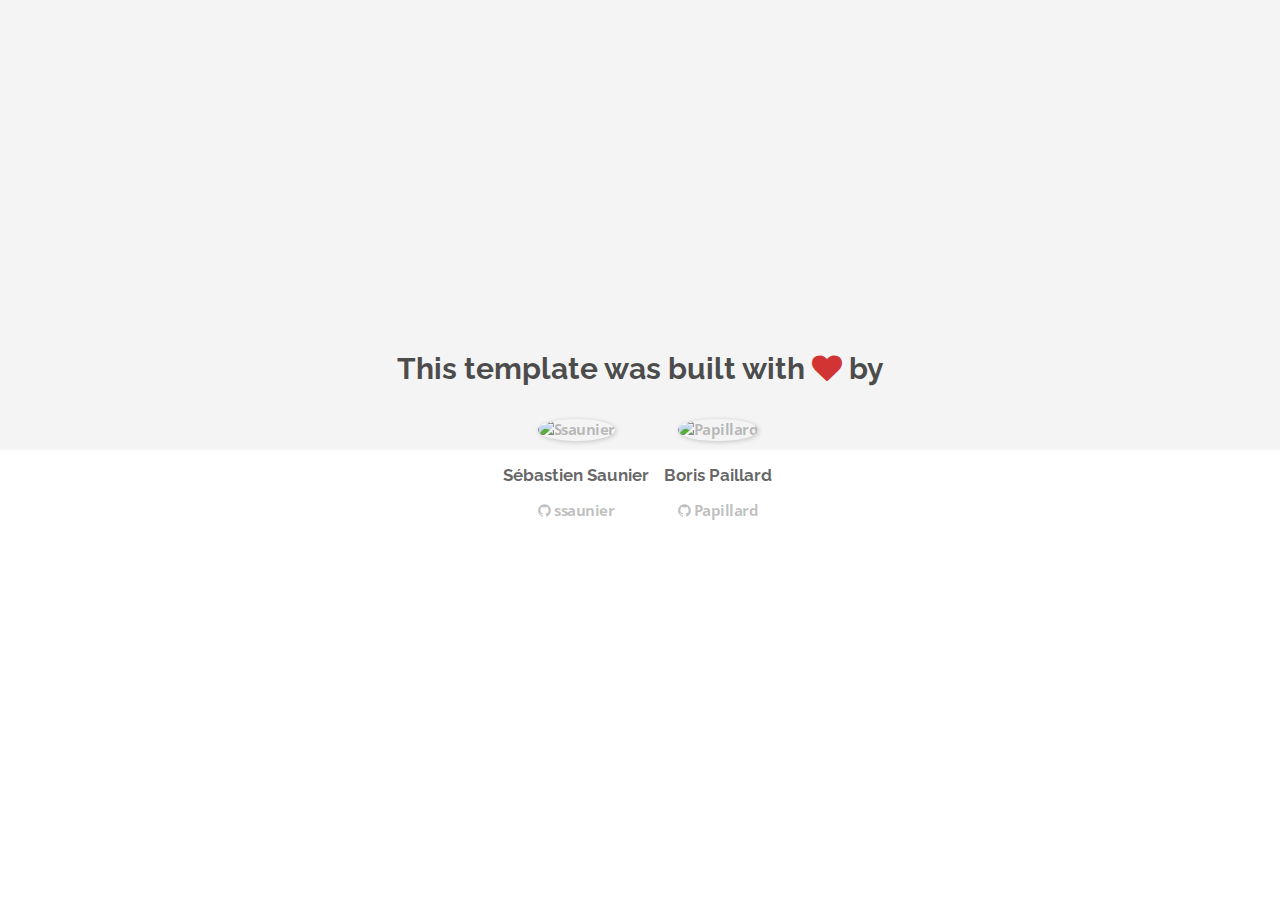
==== about.html @ a26a91eb "Automated commit at 2018-08-06 08:59:25 UTC by middleman-deploy 2.0.0-alpha" ====
<!doctype html>
<html>
  <head>
    <meta charset="utf-8">
    <meta http-equiv="x-ua-compatible" content="ie=edge">
    <meta name="viewport"
          content="width=device-width, initial-scale=1, shrink-to-fit=no">
    <!-- Use the title from a page's frontmatter if it has one -->
    <title>Le Wagon - Middleman - About</title>
    <link href="stylesheets/application-3c48b980.css" rel="stylesheet" />
    <script src="javascripts/application-93de88c9.js"></script>
    <link href="images/favicon-f15af148.png" rel="icon" type="image/png" />
  </head>
  <body>
    <div id="about">
  <div class="about-content">
    <h1>This template was built with <i class="fa fa-heart"></i> by</h1>
    <ul class="list-inline">
        <li>
<a href="https://kitt.lewagon.com/alumni/ssaunier" target="_blank">            <img src="https://kitt.lewagon.com/placeholder/users/ssaunier" class="img-circle" alt="Ssaunier" />
</a>          <h2>Sébastien Saunier</h2>
          <p>
<a href="https://github.com/ssaunier" target="_blank">              <i class="fa fa-github"></i> ssaunier
</a>          </p>
        </li>
        <li>
<a href="https://kitt.lewagon.com/alumni/Papillard" target="_blank">            <img src="https://kitt.lewagon.com/placeholder/users/Papillard" class="img-circle" alt="Papillard" />
</a>          <h2>Boris Paillard</h2>
          <p>
<a href="https://github.com/Papillard" target="_blank">              <i class="fa fa-github"></i> Papillard
</a>          </p>
        </li>
    </ul>
  </div>
</div>

  </body>
</html>
---- stylesheets/application-3c48b980.css ----
@import url("https://fonts.googleapis.com/css?family=Open+Sans:400,300,700|Raleway:400,100,300,700,500");/*!
 * Bootstrap v3.3.7 (http://getbootstrap.com)
 * Copyright 2011-2016 Twitter, Inc.
 * Licensed under MIT (https://github.com/twbs/bootstrap/blob/master/LICENSE)
 *//*! normalize.css v3.0.3 | MIT License | github.com/necolas/normalize.css */html{font-family:sans-serif;-ms-text-size-adjust:100%;-webkit-text-size-adjust:100%}body{margin:0}article,aside,details,figcaption,figure,footer,header,hgroup,main,menu,nav,section,summary{display:block}audio,canvas,progress,video{display:inline-block;vertical-align:baseline}audio:not([controls]){display:none;height:0}[hidden],template{display:none}a{background-color:transparent}a:active,a:hover{outline:0}abbr[title]{border-bottom:1px dotted}b,strong{font-weight:bold}dfn{font-style:italic}h1{font-size:2em;margin:0.67em 0}mark{background:#ff0;color:#000}small{font-size:80%}sub,sup{font-size:75%;line-height:0;position:relative;vertical-align:baseline}sup{top:-0.5em}sub{bottom:-0.25em}img{border:0}svg:not(:root){overflow:hidden}figure{margin:1em 40px}hr{-webkit-box-sizing:content-box;box-sizing:content-box;height:0}pre{overflow:auto}code,kbd,pre,samp{font-family:monospace, monospace;font-size:1em}button,input,optgroup,select,textarea{color:inherit;font:inherit;margin:0}button{overflow:visible}button,select{text-transform:none}button,html input[type="button"],input[type="reset"],input[type="submit"]{-webkit-appearance:button;cursor:pointer}button[disabled],html input[disabled]{cursor:default}button::-moz-focus-inner,input::-moz-focus-inner{border:0;padding:0}input{line-height:normal}input[type="checkbox"],input[type="radio"]{-webkit-box-sizing:border-box;box-sizing:border-box;padding:0}input[type="number"]::-webkit-inner-spin-button,input[type="number"]::-webkit-outer-spin-button{height:auto}input[type="search"]{-webkit-appearance:textfield;-webkit-box-sizing:content-box;box-sizing:content-box}input[type="search"]::-webkit-search-cancel-button,input[type="search"]::-webkit-search-decoration{-webkit-appearance:none}fieldset{border:1px solid #c0c0c0;margin:0 2px;padding:0.35em 0.625em 0.75em}legend{border:0;padding:0}textarea{overflow:auto}optgroup{font-weight:bold}table{border-collapse:collapse;border-spacing:0}td,th{padding:0}/*! Source: https://github.com/h5bp/html5-boilerplate/blob/master/src/css/main.css */@media print{*,*:before,*:after{background:transparent !important;color:#000 !important;-webkit-box-shadow:none !important;box-shadow:none !important;text-shadow:none !important}a,a:visited{text-decoration:underline}a[href]:after{content:" (" attr(href) ")"}abbr[title]:after{content:" (" attr(title) ")"}a[href^="#"]:after,a[href^="javascript:"]:after{content:""}pre,blockquote{border:1px solid #999;page-break-inside:avoid}thead{display:table-header-group}tr,img{page-break-inside:avoid}img{max-width:100% !important}p,h2,h3{orphans:3;widows:3}h2,h3{page-break-after:avoid}.navbar{display:none}.btn>.caret,.dropup>.btn>.caret{border-top-color:#000 !important}.label{border:1px solid #000}.table{border-collapse:collapse !important}.table td,.table th{background-color:#fff !important}.table-bordered th,.table-bordered td{border:1px solid #ddd !important}}@font-face{font-family:'Glyphicons Halflings';src:url("../assets/bootstrap/glyphicons-halflings-regular-86b6f62b.eot");src:url("../assets/bootstrap/glyphicons-halflings-regular-86b6f62b.eot?#iefix") format("embedded-opentype"),url("../assets/bootstrap/glyphicons-halflings-regular-ca35b697.woff2") format("woff2"),url("../assets/bootstrap/glyphicons-halflings-regular-278e49a8.woff") format("woff"),url("../assets/bootstrap/glyphicons-halflings-regular-44bc1850.ttf") format("truetype"),url("../assets/bootstrap/glyphicons-halflings-regular-de51a849.svg#glyphicons_halflingsregular") format("svg")}.glyphicon{position:relative;top:1px;display:inline-block;font-family:'Glyphicons Halflings';font-style:normal;font-weight:normal;line-height:1;-webkit-font-smoothing:antialiased;-moz-osx-font-smoothing:grayscale}.glyphicon-asterisk:before{content:"\002a"}.glyphicon-plus:before{content:"\002b"}.glyphicon-euro:before,.glyphicon-eur:before{content:"\20ac"}.glyphicon-minus:before{content:"\2212"}.glyphicon-cloud:before{content:"\2601"}.glyphicon-envelope:before{content:"\2709"}.glyphicon-pencil:before{content:"\270f"}.glyphicon-glass:before{content:"\e001"}.glyphicon-music:before{content:"\e002"}.glyphicon-search:before{content:"\e003"}.glyphicon-heart:before{content:"\e005"}.glyphicon-star:before{content:"\e006"}.glyphicon-star-empty:before{content:"\e007"}.glyphicon-user:before{content:"\e008"}.glyphicon-film:before{content:"\e009"}.glyphicon-th-large:before{content:"\e010"}.glyphicon-th:before{content:"\e011"}.glyphicon-th-list:before{content:"\e012"}.glyphicon-ok:before{content:"\e013"}.glyphicon-remove:before{content:"\e014"}.glyphicon-zoom-in:before{content:"\e015"}.glyphicon-zoom-out:before{content:"\e016"}.glyphicon-off:before{content:"\e017"}.glyphicon-signal:before{content:"\e018"}.glyphicon-cog:before{content:"\e019"}.glyphicon-trash:before{content:"\e020"}.glyphicon-home:before{content:"\e021"}.glyphicon-file:before{content:"\e022"}.glyphicon-time:before{content:"\e023"}.glyphicon-road:before{content:"\e024"}.glyphicon-download-alt:before{content:"\e025"}.glyphicon-download:before{content:"\e026"}.glyphicon-upload:before{content:"\e027"}.glyphicon-inbox:before{content:"\e028"}.glyphicon-play-circle:before{content:"\e029"}.glyphicon-repeat:before{content:"\e030"}.glyphicon-refresh:before{content:"\e031"}.glyphicon-list-alt:before{content:"\e032"}.glyphicon-lock:before{content:"\e033"}.glyphicon-flag:before{content:"\e034"}.glyphicon-headphones:before{content:"\e035"}.glyphicon-volume-off:before{content:"\e036"}.glyphicon-volume-down:before{content:"\e037"}.glyphicon-volume-up:before{content:"\e038"}.glyphicon-qrcode:before{content:"\e039"}.glyphicon-barcode:before{content:"\e040"}.glyphicon-tag:before{content:"\e041"}.glyphicon-tags:before{content:"\e042"}.glyphicon-book:before{content:"\e043"}.glyphicon-bookmark:before{content:"\e044"}.glyphicon-print:before{content:"\e045"}.glyphicon-camera:before{content:"\e046"}.glyphicon-font:before{content:"\e047"}.glyphicon-bold:before{content:"\e048"}.glyphicon-italic:before{content:"\e049"}.glyphicon-text-height:before{content:"\e050"}.glyphicon-text-width:before{content:"\e051"}.glyphicon-align-left:before{content:"\e052"}.glyphicon-align-center:before{content:"\e053"}.glyphicon-align-right:before{content:"\e054"}.glyphicon-align-justify:before{content:"\e055"}.glyphicon-list:before{content:"\e056"}.glyphicon-indent-left:before{content:"\e057"}.glyphicon-indent-right:before{content:"\e058"}.glyphicon-facetime-video:before{content:"\e059"}.glyphicon-picture:before{content:"\e060"}.glyphicon-map-marker:before{content:"\e062"}.glyphicon-adjust:before{content:"\e063"}.glyphicon-tint:before{content:"\e064"}.glyphicon-edit:before{content:"\e065"}.glyphicon-share:before{content:"\e066"}.glyphicon-check:before{content:"\e067"}.glyphicon-move:before{content:"\e068"}.glyphicon-step-backward:before{content:"\e069"}.glyphicon-fast-backward:before{content:"\e070"}.glyphicon-backward:before{content:"\e071"}.glyphicon-play:before{content:"\e072"}.glyphicon-pause:before{content:"\e073"}.glyphicon-stop:before{content:"\e074"}.glyphicon-forward:before{content:"\e075"}.glyphicon-fast-forward:before{content:"\e076"}.glyphicon-step-forward:before{content:"\e077"}.glyphicon-eject:before{content:"\e078"}.glyphicon-chevron-left:before{content:"\e079"}.glyphicon-chevron-right:before{content:"\e080"}.glyphicon-plus-sign:before{content:"\e081"}.glyphicon-minus-sign:before{content:"\e082"}.glyphicon-remove-sign:before{content:"\e083"}.glyphicon-ok-sign:before{content:"\e084"}.glyphicon-question-sign:before{content:"\e085"}.glyphicon-info-sign:before{content:"\e086"}.glyphicon-screenshot:before{content:"\e087"}.glyphicon-remove-circle:before{content:"\e088"}.glyphicon-ok-circle:before{content:"\e089"}.glyphicon-ban-circle:before{content:"\e090"}.glyphicon-arrow-left:before{content:"\e091"}.glyphicon-arrow-right:before{content:"\e092"}.glyphicon-arrow-up:before{content:"\e093"}.glyphicon-arrow-down:before{content:"\e094"}.glyphicon-share-alt:before{content:"\e095"}.glyphicon-resize-full:before{content:"\e096"}.glyphicon-resize-small:before{content:"\e097"}.glyphicon-exclamation-sign:before{content:"\e101"}.glyphicon-gift:before{content:"\e102"}.glyphicon-leaf:before{content:"\e103"}.glyphicon-fire:before{content:"\e104"}.glyphicon-eye-open:before{content:"\e105"}.glyphicon-eye-close:before{content:"\e106"}.glyphicon-warning-sign:before{content:"\e107"}.glyphicon-plane:before{content:"\e108"}.glyphicon-calendar:before{content:"\e109"}.glyphicon-random:before{content:"\e110"}.glyphicon-comment:before{content:"\e111"}.glyphicon-magnet:before{content:"\e112"}.glyphicon-chevron-up:before{content:"\e113"}.glyphicon-chevron-down:before{content:"\e114"}.glyphicon-retweet:before{content:"\e115"}.glyphicon-shopping-cart:before{content:"\e116"}.glyphicon-folder-close:before{content:"\e117"}.glyphicon-folder-open:before{content:"\e118"}.glyphicon-resize-vertical:before{content:"\e119"}.glyphicon-resize-horizontal:before{content:"\e120"}.glyphicon-hdd:before{content:"\e121"}.glyphicon-bullhorn:before{content:"\e122"}.glyphicon-bell:before{content:"\e123"}.glyphicon-certificate:before{content:"\e124"}.glyphicon-thumbs-up:before{content:"\e125"}.glyphicon-thumbs-down:before{content:"\e126"}.glyphicon-hand-right:before{content:"\e127"}.glyphicon-hand-left:before{content:"\e128"}.glyphicon-hand-up:before{content:"\e129"}.glyphicon-hand-down:before{content:"\e130"}.glyphicon-circle-arrow-right:before{content:"\e131"}.glyphicon-circle-arrow-left:before{content:"\e132"}.glyphicon-circle-arrow-up:before{content:"\e133"}.glyphicon-circle-arrow-down:before{content:"\e134"}.glyphicon-globe:before{content:"\e135"}.glyphicon-wrench:before{content:"\e136"}.glyphicon-tasks:before{content:"\e137"}.glyphicon-filter:before{content:"\e138"}.glyphicon-briefcase:before{content:"\e139"}.glyphicon-fullscreen:before{content:"\e140"}.glyphicon-dashboard:before{content:"\e141"}.glyphicon-paperclip:before{content:"\e142"}.glyphicon-heart-empty:before{content:"\e143"}.glyphicon-link:before{content:"\e144"}.glyphicon-phone:before{content:"\e145"}.glyphicon-pushpin:before{content:"\e146"}.glyphicon-usd:before{content:"\e148"}.glyphicon-gbp:before{content:"\e149"}.glyphicon-sort:before{content:"\e150"}.glyphicon-sort-by-alphabet:before{content:"\e151"}.glyphicon-sort-by-alphabet-alt:before{content:"\e152"}.glyphicon-sort-by-order:before{content:"\e153"}.glyphicon-sort-by-order-alt:before{content:"\e154"}.glyphicon-sort-by-attributes:before{content:"\e155"}.glyphicon-sort-by-attributes-alt:before{content:"\e156"}.glyphicon-unchecked:before{content:"\e157"}.glyphicon-expand:before{content:"\e158"}.glyphicon-collapse-down:before{content:"\e159"}.glyphicon-collapse-up:before{content:"\e160"}.glyphicon-log-in:before{content:"\e161"}.glyphicon-flash:before{content:"\e162"}.glyphicon-log-out:before{content:"\e163"}.glyphicon-new-window:before{content:"\e164"}.glyphicon-record:before{content:"\e165"}.glyphicon-save:before{content:"\e166"}.glyphicon-open:before{content:"\e167"}.glyphicon-saved:before{content:"\e168"}.glyphicon-import:before{content:"\e169"}.glyphicon-export:before{content:"\e170"}.glyphicon-send:before{content:"\e171"}.glyphicon-floppy-disk:before{content:"\e172"}.glyphicon-floppy-saved:before{content:"\e173"}.glyphicon-floppy-remove:before{content:"\e174"}.glyphicon-floppy-save:before{content:"\e175"}.glyphicon-floppy-open:before{content:"\e176"}.glyphicon-credit-card:before{content:"\e177"}.glyphicon-transfer:before{content:"\e178"}.glyphicon-cutlery:before{content:"\e179"}.glyphicon-header:before{content:"\e180"}.glyphicon-compressed:before{content:"\e181"}.glyphicon-earphone:before{content:"\e182"}.glyphicon-phone-alt:before{content:"\e183"}.glyphicon-tower:before{content:"\e184"}.glyphicon-stats:before{content:"\e185"}.glyphicon-sd-video:before{content:"\e186"}.glyphicon-hd-video:before{content:"\e187"}.glyphicon-subtitles:before{content:"\e188"}.glyphicon-sound-stereo:before{content:"\e189"}.glyphicon-sound-dolby:before{content:"\e190"}.glyphicon-sound-5-1:before{content:"\e191"}.glyphicon-sound-6-1:before{content:"\e192"}.glyphicon-sound-7-1:before{content:"\e193"}.glyphicon-copyright-mark:before{content:"\e194"}.glyphicon-registration-mark:before{content:"\e195"}.glyphicon-cloud-download:before{content:"\e197"}.glyphicon-cloud-upload:before{content:"\e198"}.glyphicon-tree-conifer:before{content:"\e199"}.glyphicon-tree-deciduous:before{content:"\e200"}.glyphicon-cd:before{content:"\e201"}.glyphicon-save-file:before{content:"\e202"}.glyphicon-open-file:before{content:"\e203"}.glyphicon-level-up:before{content:"\e204"}.glyphicon-copy:before{content:"\e205"}.glyphicon-paste:before{content:"\e206"}.glyphicon-alert:before{content:"\e209"}.glyphicon-equalizer:before{content:"\e210"}.glyphicon-king:before{content:"\e211"}.glyphicon-queen:before{content:"\e212"}.glyphicon-pawn:before{content:"\e213"}.glyphicon-bishop:before{content:"\e214"}.glyphicon-knight:before{content:"\e215"}.glyphicon-baby-formula:before{content:"\e216"}.glyphicon-tent:before{content:"\26fa"}.glyphicon-blackboard:before{content:"\e218"}.glyphicon-bed:before{content:"\e219"}.glyphicon-apple:before{content:"\f8ff"}.glyphicon-erase:before{content:"\e221"}.glyphicon-hourglass:before{content:"\231b"}.glyphicon-lamp:before{content:"\e223"}.glyphicon-duplicate:before{content:"\e224"}.glyphicon-piggy-bank:before{content:"\e225"}.glyphicon-scissors:before{content:"\e226"}.glyphicon-bitcoin:before{content:"\e227"}.glyphicon-btc:before{content:"\e227"}.glyphicon-xbt:before{content:"\e227"}.glyphicon-yen:before{content:"\00a5"}.glyphicon-jpy:before{content:"\00a5"}.glyphicon-ruble:before{content:"\20bd"}.glyphicon-rub:before{content:"\20bd"}.glyphicon-scale:before{content:"\e230"}.glyphicon-ice-lolly:before{content:"\e231"}.glyphicon-ice-lolly-tasted:before{content:"\e232"}.glyphicon-education:before{content:"\e233"}.glyphicon-option-horizontal:before{content:"\e234"}.glyphicon-option-vertical:before{content:"\e235"}.glyphicon-menu-hamburger:before{content:"\e236"}.glyphicon-modal-window:before{content:"\e237"}.glyphicon-oil:before{content:"\e238"}.glyphicon-grain:before{content:"\e239"}.glyphicon-sunglasses:before{content:"\e240"}.glyphicon-text-size:before{content:"\e241"}.glyphicon-text-color:before{content:"\e242"}.glyphicon-text-background:before{content:"\e243"}.glyphicon-object-align-top:before{content:"\e244"}.glyphicon-object-align-bottom:before{content:"\e245"}.glyphicon-object-align-horizontal:before{content:"\e246"}.glyphicon-object-align-left:before{content:"\e247"}.glyphicon-object-align-vertical:before{content:"\e248"}.glyphicon-object-align-right:before{content:"\e249"}.glyphicon-triangle-right:before{content:"\e250"}.glyphicon-triangle-left:before{content:"\e251"}.glyphicon-triangle-bottom:before{content:"\e252"}.glyphicon-triangle-top:before{content:"\e253"}.glyphicon-console:before{content:"\e254"}.glyphicon-superscript:before{content:"\e255"}.glyphicon-subscript:before{content:"\e256"}.glyphicon-menu-left:before{content:"\e257"}.glyphicon-menu-right:before{content:"\e258"}.glyphicon-menu-down:before{content:"\e259"}.glyphicon-menu-up:before{content:"\e260"}*{-webkit-box-sizing:border-box;box-sizing:border-box}*:before,*:after{-webkit-box-sizing:border-box;box-sizing:border-box}html{font-size:10px;-webkit-tap-highlight-color:transparent}body{font-family:"Open Sans", "Helvetica", "sans-serif";font-size:18px;line-height:1.42857143;color:#333333;background-color:#F4F4F4}input,button,select,textarea{font-family:inherit;font-size:inherit;line-height:inherit}a{color:#469AE0;text-decoration:none}a:hover,a:focus{color:#1f74ba;text-decoration:underline}a:focus{outline:5px auto -webkit-focus-ring-color;outline-offset:-2px}figure{margin:0}img{vertical-align:middle}.img-responsive{display:block;max-width:100%;height:auto}.img-rounded{border-radius:2px}.img-thumbnail{padding:4px;line-height:1.42857143;background-color:#F4F4F4;border:1px solid #ddd;border-radius:2px;-webkit-transition:all 0.2s ease-in-out;transition:all 0.2s ease-in-out;display:inline-block;max-width:100%;height:auto}.img-circle{border-radius:50%}hr{margin-top:25px;margin-bottom:25px;border:0;border-top:1px solid #eeeeee}.sr-only{position:absolute;width:1px;height:1px;margin:-1px;padding:0;overflow:hidden;clip:rect(0, 0, 0, 0);border:0}.sr-only-focusable:active,.sr-only-focusable:focus{position:static;width:auto;height:auto;margin:0;overflow:visible;clip:auto}[role="button"]{cursor:pointer}h1,h2,h3,h4,h5,h6,.h1,.h2,.h3,.h4,.h5,.h6{font-family:"Raleway", "Helvetica", "sans-serif";font-weight:500;line-height:1.1;color:inherit}h1 small,h1 .small,h2 small,h2 .small,h3 small,h3 .small,h4 small,h4 .small,h5 small,h5 .small,h6 small,h6 .small,.h1 small,.h1 .small,.h2 small,.h2 .small,.h3 small,.h3 .small,.h4 small,.h4 .small,.h5 small,.h5 .small,.h6 small,.h6 .small{font-weight:normal;line-height:1;color:#777777}h1,.h1,h2,.h2,h3,.h3{margin-top:25px;margin-bottom:12.5px}h1 small,h1 .small,.h1 small,.h1 .small,h2 small,h2 .small,.h2 small,.h2 .small,h3 small,h3 .small,.h3 small,.h3 .small{font-size:65%}h4,.h4,h5,.h5,h6,.h6{margin-top:12.5px;margin-bottom:12.5px}h4 small,h4 .small,.h4 small,.h4 .small,h5 small,h5 .small,.h5 small,.h5 .small,h6 small,h6 .small,.h6 small,.h6 .small{font-size:75%}h1,.h1{font-size:46px}h2,.h2{font-size:38px}h3,.h3{font-size:31px}h4,.h4{font-size:23px}h5,.h5{font-size:18px}h6,.h6{font-size:16px}p{margin:0 0 12.5px}.lead{margin-bottom:25px;font-size:20px;font-weight:300;line-height:1.4}@media (min-width: 768px){.lead{font-size:27px}}small,.small{font-size:88%}mark,.mark{background-color:#fcf8e3;padding:.2em}.text-left{text-align:left}.text-right{text-align:right}.text-center{text-align:center}.text-justify{text-align:justify}.text-nowrap{white-space:nowrap}.text-lowercase{text-transform:lowercase}.text-uppercase,.initialism{text-transform:uppercase}.text-capitalize{text-transform:capitalize}.text-muted{color:#777777}.text-primary{color:#469AE0}a.text-primary:hover,a.text-primary:focus{color:#2381d0}.text-success{color:#3c763d}a.text-success:hover,a.text-success:focus{color:#2b542c}.text-info{color:#31708f}a.text-info:hover,a.text-info:focus{color:#245269}.text-warning{color:#8a6d3b}a.text-warning:hover,a.text-warning:focus{color:#66512c}.text-danger{color:#a94442}a.text-danger:hover,a.text-danger:focus{color:#843534}.bg-primary{color:#fff}.bg-primary{background-color:#469AE0}a.bg-primary:hover,a.bg-primary:focus{background-color:#2381d0}.bg-success{background-color:#dff0d8}a.bg-success:hover,a.bg-success:focus{background-color:#c1e2b3}.bg-info{background-color:#d9edf7}a.bg-info:hover,a.bg-info:focus{background-color:#afd9ee}.bg-warning{background-color:#fcf8e3}a.bg-warning:hover,a.bg-warning:focus{background-color:#f7ecb5}.bg-danger{background-color:#f2dede}a.bg-danger:hover,a.bg-danger:focus{background-color:#e4b9b9}.page-header{padding-bottom:11.5px;margin:50px 0 25px;border-bottom:1px solid #eeeeee}ul,ol{margin-top:0;margin-bottom:12.5px}ul ul,ul ol,ol ul,ol ol{margin-bottom:0}.list-unstyled{padding-left:0;list-style:none}.list-inline{padding-left:0;list-style:none;margin-left:-5px}.list-inline>li{display:inline-block;padding-left:5px;padding-right:5px}dl{margin-top:0;margin-bottom:25px}dt,dd{line-height:1.42857143}dt{font-weight:bold}dd{margin-left:0}.dl-horizontal dd:before,.dl-horizontal dd:after{content:" ";display:table}.dl-horizontal dd:after{clear:both}@media (min-width: 768px){.dl-horizontal dt{float:left;width:160px;clear:left;text-align:right;overflow:hidden;text-overflow:ellipsis;white-space:nowrap}.dl-horizontal dd{margin-left:180px}}abbr[title],abbr[data-original-title]{cursor:help;border-bottom:1px dotted #777777}.initialism{font-size:90%}blockquote{padding:12.5px 25px;margin:0 0 25px;font-size:22.5px;border-left:5px solid #eeeeee}blockquote p:last-child,blockquote ul:last-child,blockquote ol:last-child{margin-bottom:0}blockquote footer,blockquote small,blockquote .small{display:block;font-size:80%;line-height:1.42857143;color:#777777}blockquote footer:before,blockquote small:before,blockquote .small:before{content:'\2014 \00A0'}.blockquote-reverse,blockquote.pull-right{padding-right:15px;padding-left:0;border-right:5px solid #eeeeee;border-left:0;text-align:right}.blockquote-reverse footer:before,.blockquote-reverse small:before,.blockquote-reverse .small:before,blockquote.pull-right footer:before,blockquote.pull-right small:before,blockquote.pull-right .small:before{content:''}.blockquote-reverse footer:after,.blockquote-reverse small:after,.blockquote-reverse .small:after,blockquote.pull-right footer:after,blockquote.pull-right small:after,blockquote.pull-right .small:after{content:'\00A0 \2014'}address{margin-bottom:25px;font-style:normal;line-height:1.42857143}code,kbd,pre,samp{font-family:Menlo, Monaco, Consolas, "Courier New", monospace}code{padding:2px 4px;font-size:90%;color:#c7254e;background-color:#f9f2f4;border-radius:2px}kbd{padding:2px 4px;font-size:90%;color:#fff;background-color:#333;border-radius:2px;-webkit-box-shadow:inset 0 -1px 0 rgba(0,0,0,0.25);box-shadow:inset 0 -1px 0 rgba(0,0,0,0.25)}kbd kbd{padding:0;font-size:100%;font-weight:bold;-webkit-box-shadow:none;box-shadow:none}pre{display:block;padding:12px;margin:0 0 12.5px;font-size:17px;line-height:1.42857143;word-break:break-all;word-wrap:break-word;color:#333333;background-color:#f5f5f5;border:1px solid #ccc;border-radius:2px}pre code{padding:0;font-size:inherit;color:inherit;white-space:pre-wrap;background-color:transparent;border-radius:0}.pre-scrollable{max-height:340px;overflow-y:scroll}.container{margin-right:auto;margin-left:auto;padding-left:15px;padding-right:15px}.container:before,.container:after{content:" ";display:table}.container:after{clear:both}@media (min-width: 768px){.container{width:750px}}@media (min-width: 992px){.container{width:970px}}@media (min-width: 1200px){.container{width:1170px}}.container-fluid{margin-right:auto;margin-left:auto;padding-left:15px;padding-right:15px}.container-fluid:before,.container-fluid:after{content:" ";display:table}.container-fluid:after{clear:both}.row{margin-left:-15px;margin-right:-15px}.row:before,.row:after{content:" ";display:table}.row:after{clear:both}.col-xs-1,.col-sm-1,.col-md-1,.col-lg-1,.col-xs-2,.col-sm-2,.col-md-2,.col-lg-2,.col-xs-3,.col-sm-3,.col-md-3,.col-lg-3,.col-xs-4,.col-sm-4,.col-md-4,.col-lg-4,.col-xs-5,.col-sm-5,.col-md-5,.col-lg-5,.col-xs-6,.col-sm-6,.col-md-6,.col-lg-6,.col-xs-7,.col-sm-7,.col-md-7,.col-lg-7,.col-xs-8,.col-sm-8,.col-md-8,.col-lg-8,.col-xs-9,.col-sm-9,.col-md-9,.col-lg-9,.col-xs-10,.col-sm-10,.col-md-10,.col-lg-10,.col-xs-11,.col-sm-11,.col-md-11,.col-lg-11,.col-xs-12,.col-sm-12,.col-md-12,.col-lg-12{position:relative;min-height:1px;padding-left:15px;padding-right:15px}.col-xs-1,.col-xs-2,.col-xs-3,.col-xs-4,.col-xs-5,.col-xs-6,.col-xs-7,.col-xs-8,.col-xs-9,.col-xs-10,.col-xs-11,.col-xs-12{float:left}.col-xs-1{width:8.33333333%}.col-xs-2{width:16.66666667%}.col-xs-3{width:25%}.col-xs-4{width:33.33333333%}.col-xs-5{width:41.66666667%}.col-xs-6{width:50%}.col-xs-7{width:58.33333333%}.col-xs-8{width:66.66666667%}.col-xs-9{width:75%}.col-xs-10{width:83.33333333%}.col-xs-11{width:91.66666667%}.col-xs-12{width:100%}.col-xs-pull-0{right:auto}.col-xs-pull-1{right:8.33333333%}.col-xs-pull-2{right:16.66666667%}.col-xs-pull-3{right:25%}.col-xs-pull-4{right:33.33333333%}.col-xs-pull-5{right:41.66666667%}.col-xs-pull-6{right:50%}.col-xs-pull-7{right:58.33333333%}.col-xs-pull-8{right:66.66666667%}.col-xs-pull-9{right:75%}.col-xs-pull-10{right:83.33333333%}.col-xs-pull-11{right:91.66666667%}.col-xs-pull-12{right:100%}.col-xs-push-0{left:auto}.col-xs-push-1{left:8.33333333%}.col-xs-push-2{left:16.66666667%}.col-xs-push-3{left:25%}.col-xs-push-4{left:33.33333333%}.col-xs-push-5{left:41.66666667%}.col-xs-push-6{left:50%}.col-xs-push-7{left:58.33333333%}.col-xs-push-8{left:66.66666667%}.col-xs-push-9{left:75%}.col-xs-push-10{left:83.33333333%}.col-xs-push-11{left:91.66666667%}.col-xs-push-12{left:100%}.col-xs-offset-0{margin-left:0%}.col-xs-offset-1{margin-left:8.33333333%}.col-xs-offset-2{margin-left:16.66666667%}.col-xs-offset-3{margin-left:25%}.col-xs-offset-4{margin-left:33.33333333%}.col-xs-offset-5{margin-left:41.66666667%}.col-xs-offset-6{margin-left:50%}.col-xs-offset-7{margin-left:58.33333333%}.col-xs-offset-8{margin-left:66.66666667%}.col-xs-offset-9{margin-left:75%}.col-xs-offset-10{margin-left:83.33333333%}.col-xs-offset-11{margin-left:91.66666667%}.col-xs-offset-12{margin-left:100%}@media (min-width: 768px){.col-sm-1,.col-sm-2,.col-sm-3,.col-sm-4,.col-sm-5,.col-sm-6,.col-sm-7,.col-sm-8,.col-sm-9,.col-sm-10,.col-sm-11,.col-sm-12{float:left}.col-sm-1{width:8.33333333%}.col-sm-2{width:16.66666667%}.col-sm-3{width:25%}.col-sm-4{width:33.33333333%}.col-sm-5{width:41.66666667%}.col-sm-6{width:50%}.col-sm-7{width:58.33333333%}.col-sm-8{width:66.66666667%}.col-sm-9{width:75%}.col-sm-10{width:83.33333333%}.col-sm-11{width:91.66666667%}.col-sm-12{width:100%}.col-sm-pull-0{right:auto}.col-sm-pull-1{right:8.33333333%}.col-sm-pull-2{right:16.66666667%}.col-sm-pull-3{right:25%}.col-sm-pull-4{right:33.33333333%}.col-sm-pull-5{right:41.66666667%}.col-sm-pull-6{right:50%}.col-sm-pull-7{right:58.33333333%}.col-sm-pull-8{right:66.66666667%}.col-sm-pull-9{right:75%}.col-sm-pull-10{right:83.33333333%}.col-sm-pull-11{right:91.66666667%}.col-sm-pull-12{right:100%}.col-sm-push-0{left:auto}.col-sm-push-1{left:8.33333333%}.col-sm-push-2{left:16.66666667%}.col-sm-push-3{left:25%}.col-sm-push-4{left:33.33333333%}.col-sm-push-5{left:41.66666667%}.col-sm-push-6{left:50%}.col-sm-push-7{left:58.33333333%}.col-sm-push-8{left:66.66666667%}.col-sm-push-9{left:75%}.col-sm-push-10{left:83.33333333%}.col-sm-push-11{left:91.66666667%}.col-sm-push-12{left:100%}.col-sm-offset-0{margin-left:0%}.col-sm-offset-1{margin-left:8.33333333%}.col-sm-offset-2{margin-left:16.66666667%}.col-sm-offset-3{margin-left:25%}.col-sm-offset-4{margin-left:33.33333333%}.col-sm-offset-5{margin-left:41.66666667%}.col-sm-offset-6{margin-left:50%}.col-sm-offset-7{margin-left:58.33333333%}.col-sm-offset-8{margin-left:66.66666667%}.col-sm-offset-9{margin-left:75%}.col-sm-offset-10{margin-left:83.33333333%}.col-sm-offset-11{margin-left:91.66666667%}.col-sm-offset-12{margin-left:100%}}@media (min-width: 992px){.col-md-1,.col-md-2,.col-md-3,.col-md-4,.col-md-5,.col-md-6,.col-md-7,.col-md-8,.col-md-9,.col-md-10,.col-md-11,.col-md-12{float:left}.col-md-1{width:8.33333333%}.col-md-2{width:16.66666667%}.col-md-3{width:25%}.col-md-4{width:33.33333333%}.col-md-5{width:41.66666667%}.col-md-6{width:50%}.col-md-7{width:58.33333333%}.col-md-8{width:66.66666667%}.col-md-9{width:75%}.col-md-10{width:83.33333333%}.col-md-11{width:91.66666667%}.col-md-12{width:100%}.col-md-pull-0{right:auto}.col-md-pull-1{right:8.33333333%}.col-md-pull-2{right:16.66666667%}.col-md-pull-3{right:25%}.col-md-pull-4{right:33.33333333%}.col-md-pull-5{right:41.66666667%}.col-md-pull-6{right:50%}.col-md-pull-7{right:58.33333333%}.col-md-pull-8{right:66.66666667%}.col-md-pull-9{right:75%}.col-md-pull-10{right:83.33333333%}.col-md-pull-11{right:91.66666667%}.col-md-pull-12{right:100%}.col-md-push-0{left:auto}.col-md-push-1{left:8.33333333%}.col-md-push-2{left:16.66666667%}.col-md-push-3{left:25%}.col-md-push-4{left:33.33333333%}.col-md-push-5{left:41.66666667%}.col-md-push-6{left:50%}.col-md-push-7{left:58.33333333%}.col-md-push-8{left:66.66666667%}.col-md-push-9{left:75%}.col-md-push-10{left:83.33333333%}.col-md-push-11{left:91.66666667%}.col-md-push-12{left:100%}.col-md-offset-0{margin-left:0%}.col-md-offset-1{margin-left:8.33333333%}.col-md-offset-2{margin-left:16.66666667%}.col-md-offset-3{margin-left:25%}.col-md-offset-4{margin-left:33.33333333%}.col-md-offset-5{margin-left:41.66666667%}.col-md-offset-6{margin-left:50%}.col-md-offset-7{margin-left:58.33333333%}.col-md-offset-8{margin-left:66.66666667%}.col-md-offset-9{margin-left:75%}.col-md-offset-10{margin-left:83.33333333%}.col-md-offset-11{margin-left:91.66666667%}.col-md-offset-12{margin-left:100%}}@media (min-width: 1200px){.col-lg-1,.col-lg-2,.col-lg-3,.col-lg-4,.col-lg-5,.col-lg-6,.col-lg-7,.col-lg-8,.col-lg-9,.col-lg-10,.col-lg-11,.col-lg-12{float:left}.col-lg-1{width:8.33333333%}.col-lg-2{width:16.66666667%}.col-lg-3{width:25%}.col-lg-4{width:33.33333333%}.col-lg-5{width:41.66666667%}.col-lg-6{width:50%}.col-lg-7{width:58.33333333%}.col-lg-8{width:66.66666667%}.col-lg-9{width:75%}.col-lg-10{width:83.33333333%}.col-lg-11{width:91.66666667%}.col-lg-12{width:100%}.col-lg-pull-0{right:auto}.col-lg-pull-1{right:8.33333333%}.col-lg-pull-2{right:16.66666667%}.col-lg-pull-3{right:25%}.col-lg-pull-4{right:33.33333333%}.col-lg-pull-5{right:41.66666667%}.col-lg-pull-6{right:50%}.col-lg-pull-7{right:58.33333333%}.col-lg-pull-8{right:66.66666667%}.col-lg-pull-9{right:75%}.col-lg-pull-10{right:83.33333333%}.col-lg-pull-11{right:91.66666667%}.col-lg-pull-12{right:100%}.col-lg-push-0{left:auto}.col-lg-push-1{left:8.33333333%}.col-lg-push-2{left:16.66666667%}.col-lg-push-3{left:25%}.col-lg-push-4{left:33.33333333%}.col-lg-push-5{left:41.66666667%}.col-lg-push-6{left:50%}.col-lg-push-7{left:58.33333333%}.col-lg-push-8{left:66.66666667%}.col-lg-push-9{left:75%}.col-lg-push-10{left:83.33333333%}.col-lg-push-11{left:91.66666667%}.col-lg-push-12{left:100%}.col-lg-offset-0{margin-left:0%}.col-lg-offset-1{margin-left:8.33333333%}.col-lg-offset-2{margin-left:16.66666667%}.col-lg-offset-3{margin-left:25%}.col-lg-offset-4{margin-left:33.33333333%}.col-lg-offset-5{margin-left:41.66666667%}.col-lg-offset-6{margin-left:50%}.col-lg-offset-7{margin-left:58.33333333%}.col-lg-offset-8{margin-left:66.66666667%}.col-lg-offset-9{margin-left:75%}.col-lg-offset-10{margin-left:83.33333333%}.col-lg-offset-11{margin-left:91.66666667%}.col-lg-offset-12{margin-left:100%}}table{background-color:transparent}caption{padding-top:8px;padding-bottom:8px;color:#777777;text-align:left}th{text-align:left}.table{width:100%;max-width:100%;margin-bottom:25px}.table>thead>tr>th,.table>thead>tr>td,.table>tbody>tr>th,.table>tbody>tr>td,.table>tfoot>tr>th,.table>tfoot>tr>td{padding:8px;line-height:1.42857143;vertical-align:top;border-top:1px solid #ddd}.table>thead>tr>th{vertical-align:bottom;border-bottom:2px solid #ddd}.table>caption+thead>tr:first-child>th,.table>caption+thead>tr:first-child>td,.table>colgroup+thead>tr:first-child>th,.table>colgroup+thead>tr:first-child>td,.table>thead:first-child>tr:first-child>th,.table>thead:first-child>tr:first-child>td{border-top:0}.table>tbody+tbody{border-top:2px solid #ddd}.table .table{background-color:#F4F4F4}.table-condensed>thead>tr>th,.table-condensed>thead>tr>td,.table-condensed>tbody>tr>th,.table-condensed>tbody>tr>td,.table-condensed>tfoot>tr>th,.table-condensed>tfoot>tr>td{padding:5px}.table-bordered{border:1px solid #ddd}.table-bordered>thead>tr>th,.table-bordered>thead>tr>td,.table-bordered>tbody>tr>th,.table-bordered>tbody>tr>td,.table-bordered>tfoot>tr>th,.table-bordered>tfoot>tr>td{border:1px solid #ddd}.table-bordered>thead>tr>th,.table-bordered>thead>tr>td{border-bottom-width:2px}.table-striped>tbody>tr:nth-of-type(odd){background-color:#f9f9f9}.table-hover>tbody>tr:hover{background-color:#f5f5f5}table col[class*="col-"]{position:static;float:none;display:table-column}table td[class*="col-"],table th[class*="col-"]{position:static;float:none;display:table-cell}.table>thead>tr>td.active,.table>thead>tr>th.active,.table>thead>tr.active>td,.table>thead>tr.active>th,.table>tbody>tr>td.active,.table>tbody>tr>th.active,.table>tbody>tr.active>td,.table>tbody>tr.active>th,.table>tfoot>tr>td.active,.table>tfoot>tr>th.active,.table>tfoot>tr.active>td,.table>tfoot>tr.active>th{background-color:#f5f5f5}.table-hover>tbody>tr>td.active:hover,.table-hover>tbody>tr>th.active:hover,.table-hover>tbody>tr.active:hover>td,.table-hover>tbody>tr:hover>.active,.table-hover>tbody>tr.active:hover>th{background-color:#e8e8e8}.table>thead>tr>td.success,.table>thead>tr>th.success,.table>thead>tr.success>td,.table>thead>tr.success>th,.table>tbody>tr>td.success,.table>tbody>tr>th.success,.table>tbody>tr.success>td,.table>tbody>tr.success>th,.table>tfoot>tr>td.success,.table>tfoot>tr>th.success,.table>tfoot>tr.success>td,.table>tfoot>tr.success>th{background-color:#dff0d8}.table-hover>tbody>tr>td.success:hover,.table-hover>tbody>tr>th.success:hover,.table-hover>tbody>tr.success:hover>td,.table-hover>tbody>tr:hover>.success,.table-hover>tbody>tr.success:hover>th{background-color:#d0e9c6}.table>thead>tr>td.info,.table>thead>tr>th.info,.table>thead>tr.info>td,.table>thead>tr.info>th,.table>tbody>tr>td.info,.table>tbody>tr>th.info,.table>tbody>tr.info>td,.table>tbody>tr.info>th,.table>tfoot>tr>td.info,.table>tfoot>tr>th.info,.table>tfoot>tr.info>td,.table>tfoot>tr.info>th{background-color:#d9edf7}.table-hover>tbody>tr>td.info:hover,.table-hover>tbody>tr>th.info:hover,.table-hover>tbody>tr.info:hover>td,.table-hover>tbody>tr:hover>.info,.table-hover>tbody>tr.info:hover>th{background-color:#c4e3f3}.table>thead>tr>td.warning,.table>thead>tr>th.warning,.table>thead>tr.warning>td,.table>thead>tr.warning>th,.table>tbody>tr>td.warning,.table>tbody>tr>th.warning,.table>tbody>tr.warning>td,.table>tbody>tr.warning>th,.table>tfoot>tr>td.warning,.table>tfoot>tr>th.warning,.table>tfoot>tr.warning>td,.table>tfoot>tr.warning>th{background-color:#fcf8e3}.table-hover>tbody>tr>td.warning:hover,.table-hover>tbody>tr>th.warning:hover,.table-hover>tbody>tr.warning:hover>td,.table-hover>tbody>tr:hover>.warning,.table-hover>tbody>tr.warning:hover>th{background-color:#faf2cc}.table>thead>tr>td.danger,.table>thead>tr>th.danger,.table>thead>tr.danger>td,.table>thead>tr.danger>th,.table>tbody>tr>td.danger,.table>tbody>tr>th.danger,.table>tbody>tr.danger>td,.table>tbody>tr.danger>th,.table>tfoot>tr>td.danger,.table>tfoot>tr>th.danger,.table>tfoot>tr.danger>td,.table>tfoot>tr.danger>th{background-color:#f2dede}.table-hover>tbody>tr>td.danger:hover,.table-hover>tbody>tr>th.danger:hover,.table-hover>tbody>tr.danger:hover>td,.table-hover>tbody>tr:hover>.danger,.table-hover>tbody>tr.danger:hover>th{background-color:#ebcccc}.table-responsive{overflow-x:auto;min-height:0.01%}@media screen and (max-width: 767px){.table-responsive{width:100%;margin-bottom:18.75px;overflow-y:hidden;-ms-overflow-style:-ms-autohiding-scrollbar;border:1px solid #ddd}.table-responsive>.table{margin-bottom:0}.table-responsive>.table>thead>tr>th,.table-responsive>.table>thead>tr>td,.table-responsive>.table>tbody>tr>th,.table-responsive>.table>tbody>tr>td,.table-responsive>.table>tfoot>tr>th,.table-responsive>.table>tfoot>tr>td{white-space:nowrap}.table-responsive>.table-bordered{border:0}.table-responsive>.table-bordered>thead>tr>th:first-child,.table-responsive>.table-bordered>thead>tr>td:first-child,.table-responsive>.table-bordered>tbody>tr>th:first-child,.table-responsive>.table-bordered>tbody>tr>td:first-child,.table-responsive>.table-bordered>tfoot>tr>th:first-child,.table-responsive>.table-bordered>tfoot>tr>td:first-child{border-left:0}.table-responsive>.table-bordered>thead>tr>th:last-child,.table-responsive>.table-bordered>thead>tr>td:last-child,.table-responsive>.table-bordered>tbody>tr>th:last-child,.table-responsive>.table-bordered>tbody>tr>td:last-child,.table-responsive>.table-bordered>tfoot>tr>th:last-child,.table-responsive>.table-bordered>tfoot>tr>td:last-child{border-right:0}.table-responsive>.table-bordered>tbody>tr:last-child>th,.table-responsive>.table-bordered>tbody>tr:last-child>td,.table-responsive>.table-bordered>tfoot>tr:last-child>th,.table-responsive>.table-bordered>tfoot>tr:last-child>td{border-bottom:0}}fieldset{padding:0;margin:0;border:0;min-width:0}legend{display:block;width:100%;padding:0;margin-bottom:25px;font-size:27px;line-height:inherit;color:#333333;border:0;border-bottom:1px solid #e5e5e5}label{display:inline-block;max-width:100%;margin-bottom:5px;font-weight:bold}input[type="search"]{-webkit-box-sizing:border-box;box-sizing:border-box}input[type="radio"],input[type="checkbox"]{margin:4px 0 0;margin-top:1px \9;line-height:normal}input[type="file"]{display:block}input[type="range"]{display:block;width:100%}select[multiple],select[size]{height:auto}input[type="file"]:focus,input[type="radio"]:focus,input[type="checkbox"]:focus{outline:5px auto -webkit-focus-ring-color;outline-offset:-2px}output{display:block;padding-top:7px;font-size:18px;line-height:1.42857143;color:#000000}.form-control{display:block;width:100%;height:39px;padding:6px 12px;font-size:18px;line-height:1.42857143;color:#000000;background-color:#fff;background-image:none;border:1px solid #ccc;border-radius:2px;-webkit-box-shadow:inset 0 1px 1px rgba(0,0,0,0.075);box-shadow:inset 0 1px 1px rgba(0,0,0,0.075);-webkit-transition:border-color ease-in-out 0.15s, box-shadow ease-in-out 0.15s;-webkit-transition:border-color ease-in-out 0.15s, -webkit-box-shadow ease-in-out 0.15s;transition:border-color ease-in-out 0.15s, -webkit-box-shadow ease-in-out 0.15s;transition:border-color ease-in-out 0.15s, box-shadow ease-in-out 0.15s;transition:border-color ease-in-out 0.15s, box-shadow ease-in-out 0.15s, -webkit-box-shadow ease-in-out 0.15s}.form-control:focus{border-color:#66afe9;outline:0;-webkit-box-shadow:inset 0 1px 1px rgba(0,0,0,0.075),0 0 8px rgba(102,175,233,0.6);box-shadow:inset 0 1px 1px rgba(0,0,0,0.075),0 0 8px rgba(102,175,233,0.6)}.form-control::-moz-placeholder{color:#999;opacity:1}.form-control:-ms-input-placeholder{color:#999}.form-control::-webkit-input-placeholder{color:#999}.form-control::-ms-expand{border:0;background-color:transparent}.form-control[disabled],.form-control[readonly],fieldset[disabled] .form-control{background-color:#eeeeee;opacity:1}.form-control[disabled],fieldset[disabled] .form-control{cursor:not-allowed}textarea.form-control{height:auto}input[type="search"]{-webkit-appearance:none}@media screen and (-webkit-min-device-pixel-ratio: 0){input[type="date"].form-control,input[type="time"].form-control,input[type="datetime-local"].form-control,input[type="month"].form-control{line-height:39px}input[type="date"].input-sm,.input-group-sm>input[type="date"].form-control,.input-group-sm>input[type="date"].input-group-addon,.input-group-sm>.input-group-btn>input[type="date"].btn,.input-group-sm input[type="date"],input[type="time"].input-sm,.input-group-sm>input[type="time"].form-control,.input-group-sm>input[type="time"].input-group-addon,.input-group-sm>.input-group-btn>input[type="time"].btn,.input-group-sm input[type="time"],input[type="datetime-local"].input-sm,.input-group-sm>input[type="datetime-local"].form-control,.input-group-sm>input[type="datetime-local"].input-group-addon,.input-group-sm>.input-group-btn>input[type="datetime-local"].btn,.input-group-sm input[type="datetime-local"],input[type="month"].input-sm,.input-group-sm>input[type="month"].form-control,.input-group-sm>input[type="month"].input-group-addon,.input-group-sm>.input-group-btn>input[type="month"].btn,.input-group-sm input[type="month"]{line-height:36px}input[type="date"].input-lg,.input-group-lg>input[type="date"].form-control,.input-group-lg>input[type="date"].input-group-addon,.input-group-lg>.input-group-btn>input[type="date"].btn,.input-group-lg input[type="date"],input[type="time"].input-lg,.input-group-lg>input[type="time"].form-control,.input-group-lg>input[type="time"].input-group-addon,.input-group-lg>.input-group-btn>input[type="time"].btn,.input-group-lg input[type="time"],input[type="datetime-local"].input-lg,.input-group-lg>input[type="datetime-local"].form-control,.input-group-lg>input[type="datetime-local"].input-group-addon,.input-group-lg>.input-group-btn>input[type="datetime-local"].btn,.input-group-lg input[type="datetime-local"],input[type="month"].input-lg,.input-group-lg>input[type="month"].form-control,.input-group-lg>input[type="month"].input-group-addon,.input-group-lg>.input-group-btn>input[type="month"].btn,.input-group-lg input[type="month"]{line-height:53px}}.form-group{margin-bottom:15px}.radio,.checkbox{position:relative;display:block;margin-top:10px;margin-bottom:10px}.radio label,.checkbox label{min-height:25px;padding-left:20px;margin-bottom:0;font-weight:normal;cursor:pointer}.radio input[type="radio"],.radio-inline input[type="radio"],.checkbox input[type="checkbox"],.checkbox-inline input[type="checkbox"]{position:absolute;margin-left:-20px;margin-top:4px \9}.radio+.radio,.checkbox+.checkbox{margin-top:-5px}.radio-inline,.checkbox-inline{position:relative;display:inline-block;padding-left:20px;margin-bottom:0;vertical-align:middle;font-weight:normal;cursor:pointer}.radio-inline+.radio-inline,.checkbox-inline+.checkbox-inline{margin-top:0;margin-left:10px}input[type="radio"][disabled],input[type="radio"].disabled,fieldset[disabled] input[type="radio"],input[type="checkbox"][disabled],input[type="checkbox"].disabled,fieldset[disabled] input[type="checkbox"]{cursor:not-allowed}.radio-inline.disabled,fieldset[disabled] .radio-inline,.checkbox-inline.disabled,fieldset[disabled] .checkbox-inline{cursor:not-allowed}.radio.disabled label,fieldset[disabled] .radio label,.checkbox.disabled label,fieldset[disabled] .checkbox label{cursor:not-allowed}.form-control-static{padding-top:7px;padding-bottom:7px;margin-bottom:0;min-height:43px}.form-control-static.input-lg,.input-group-lg>.form-control-static.form-control,.input-group-lg>.form-control-static.input-group-addon,.input-group-lg>.input-group-btn>.form-control-static.btn,.form-control-static.input-sm,.input-group-sm>.form-control-static.form-control,.input-group-sm>.form-control-static.input-group-addon,.input-group-sm>.input-group-btn>.form-control-static.btn{padding-left:0;padding-right:0}.input-sm,.input-group-sm>.form-control,.input-group-sm>.input-group-addon,.input-group-sm>.input-group-btn>.btn{height:36px;padding:5px 10px;font-size:16px;line-height:1.5;border-radius:2px}select.input-sm,.input-group-sm>select.form-control,.input-group-sm>select.input-group-addon,.input-group-sm>.input-group-btn>select.btn{height:36px;line-height:36px}textarea.input-sm,.input-group-sm>textarea.form-control,.input-group-sm>textarea.input-group-addon,.input-group-sm>.input-group-btn>textarea.btn,select[multiple].input-sm,.input-group-sm>select[multiple].form-control,.input-group-sm>select[multiple].input-group-addon,.input-group-sm>.input-group-btn>select[multiple].btn{height:auto}.form-group-sm .form-control{height:36px;padding:5px 10px;font-size:16px;line-height:1.5;border-radius:2px}.form-group-sm select.form-control{height:36px;line-height:36px}.form-group-sm textarea.form-control,.form-group-sm select[multiple].form-control{height:auto}.form-group-sm .form-control-static{height:36px;min-height:41px;padding:6px 10px;font-size:16px;line-height:1.5}.input-lg,.input-group-lg>.form-control,.input-group-lg>.input-group-addon,.input-group-lg>.input-group-btn>.btn{height:53px;padding:10px 16px;font-size:23px;line-height:1.3333333;border-radius:2px}select.input-lg,.input-group-lg>select.form-control,.input-group-lg>select.input-group-addon,.input-group-lg>.input-group-btn>select.btn{height:53px;line-height:53px}textarea.input-lg,.input-group-lg>textarea.form-control,.input-group-lg>textarea.input-group-addon,.input-group-lg>.input-group-btn>textarea.btn,select[multiple].input-lg,.input-group-lg>select[multiple].form-control,.input-group-lg>select[multiple].input-group-addon,.input-group-lg>.input-group-btn>select[multiple].btn{height:auto}.form-group-lg .form-control{height:53px;padding:10px 16px;font-size:23px;line-height:1.3333333;border-radius:2px}.form-group-lg select.form-control{height:53px;line-height:53px}.form-group-lg textarea.form-control,.form-group-lg select[multiple].form-control{height:auto}.form-group-lg .form-control-static{height:53px;min-height:48px;padding:11px 16px;font-size:23px;line-height:1.3333333}.has-feedback{position:relative}.has-feedback .form-control{padding-right:48.75px}.form-control-feedback{position:absolute;top:0;right:0;z-index:2;display:block;width:39px;height:39px;line-height:39px;text-align:center;pointer-events:none}.input-lg+.form-control-feedback,.input-group-lg>.form-control+.form-control-feedback,.input-group-lg>.input-group-addon+.form-control-feedback,.input-group-lg>.input-group-btn>.btn+.form-control-feedback,.input-group-lg+.form-control-feedback,.form-group-lg .form-control+.form-control-feedback{width:53px;height:53px;line-height:53px}.input-sm+.form-control-feedback,.input-group-sm>.form-control+.form-control-feedback,.input-group-sm>.input-group-addon+.form-control-feedback,.input-group-sm>.input-group-btn>.btn+.form-control-feedback,.input-group-sm+.form-control-feedback,.form-group-sm .form-control+.form-control-feedback{width:36px;height:36px;line-height:36px}.has-success .help-block,.has-success .control-label,.has-success .radio,.has-success .checkbox,.has-success .radio-inline,.has-success .checkbox-inline,.has-success.radio label,.has-success.checkbox label,.has-success.radio-inline label,.has-success.checkbox-inline label{color:#3c763d}.has-success .form-control{border-color:#3c763d;-webkit-box-shadow:inset 0 1px 1px rgba(0,0,0,0.075);box-shadow:inset 0 1px 1px rgba(0,0,0,0.075)}.has-success .form-control:focus{border-color:#2b542c;-webkit-box-shadow:inset 0 1px 1px rgba(0,0,0,0.075),0 0 6px #67b168;box-shadow:inset 0 1px 1px rgba(0,0,0,0.075),0 0 6px #67b168}.has-success .input-group-addon{color:#3c763d;border-color:#3c763d;background-color:#dff0d8}.has-success .form-control-feedback{color:#3c763d}.has-warning .help-block,.has-warning .control-label,.has-warning .radio,.has-warning .checkbox,.has-warning .radio-inline,.has-warning .checkbox-inline,.has-warning.radio label,.has-warning.checkbox label,.has-warning.radio-inline label,.has-warning.checkbox-inline label{color:#8a6d3b}.has-warning .form-control{border-color:#8a6d3b;-webkit-box-shadow:inset 0 1px 1px rgba(0,0,0,0.075);box-shadow:inset 0 1px 1px rgba(0,0,0,0.075)}.has-warning .form-control:focus{border-color:#66512c;-webkit-box-shadow:inset 0 1px 1px rgba(0,0,0,0.075),0 0 6px #c0a16b;box-shadow:inset 0 1px 1px rgba(0,0,0,0.075),0 0 6px #c0a16b}.has-warning .input-group-addon{color:#8a6d3b;border-color:#8a6d3b;background-color:#fcf8e3}.has-warning .form-control-feedback{color:#8a6d3b}.has-error .help-block,.has-error .control-label,.has-error .radio,.has-error .checkbox,.has-error .radio-inline,.has-error .checkbox-inline,.has-error.radio label,.has-error.checkbox label,.has-error.radio-inline label,.has-error.checkbox-inline label{color:#a94442}.has-error .form-control{border-color:#a94442;-webkit-box-shadow:inset 0 1px 1px rgba(0,0,0,0.075);box-shadow:inset 0 1px 1px rgba(0,0,0,0.075)}.has-error .form-control:focus{border-color:#843534;-webkit-box-shadow:inset 0 1px 1px rgba(0,0,0,0.075),0 0 6px #ce8483;box-shadow:inset 0 1px 1px rgba(0,0,0,0.075),0 0 6px #ce8483}.has-error .input-group-addon{color:#a94442;border-color:#a94442;background-color:#f2dede}.has-error .form-control-feedback{color:#a94442}.has-feedback label ~ .form-control-feedback{top:30px}.has-feedback label.sr-only ~ .form-control-feedback{top:0}.help-block{display:block;margin-top:5px;margin-bottom:10px;color:#737373}@media (min-width: 768px){.form-inline .form-group{display:inline-block;margin-bottom:0;vertical-align:middle}.form-inline .form-control{display:inline-block;width:auto;vertical-align:middle}.form-inline .form-control-static{display:inline-block}.form-inline .input-group{display:inline-table;vertical-align:middle}.form-inline .input-group .input-group-addon,.form-inline .input-group .input-group-btn,.form-inline .input-group .form-control{width:auto}.form-inline .input-group>.form-control{width:100%}.form-inline .control-label{margin-bottom:0;vertical-align:middle}.form-inline .radio,.form-inline .checkbox{display:inline-block;margin-top:0;margin-bottom:0;vertical-align:middle}.form-inline .radio label,.form-inline .checkbox label{padding-left:0}.form-inline .radio input[type="radio"],.form-inline .checkbox input[type="checkbox"]{position:relative;margin-left:0}.form-inline .has-feedback .form-control-feedback{top:0}}.form-horizontal .radio,.form-horizontal .checkbox,.form-horizontal .radio-inline,.form-horizontal .checkbox-inline{margin-top:0;margin-bottom:0;padding-top:7px}.form-horizontal .radio,.form-horizontal .checkbox{min-height:32px}.form-horizontal .form-group{margin-left:-15px;margin-right:-15px}.form-horizontal .form-group:before,.form-horizontal .form-group:after{content:" ";display:table}.form-horizontal .form-group:after{clear:both}@media (min-width: 768px){.form-horizontal .control-label{text-align:right;margin-bottom:0;padding-top:7px}}.form-horizontal .has-feedback .form-control-feedback{right:15px}@media (min-width: 768px){.form-horizontal .form-group-lg .control-label{padding-top:11px;font-size:23px}}@media (min-width: 768px){.form-horizontal .form-group-sm .control-label{padding-top:6px;font-size:16px}}.btn{display:inline-block;margin-bottom:0;font-weight:normal;text-align:center;vertical-align:middle;-ms-touch-action:manipulation;touch-action:manipulation;cursor:pointer;background-image:none;border:1px solid transparent;white-space:nowrap;padding:6px 12px;font-size:18px;line-height:1.42857143;border-radius:2px;-webkit-user-select:none;-moz-user-select:none;-ms-user-select:none;user-select:none}.btn:focus,.btn.focus,.btn:active:focus,.btn:active.focus,.btn.active:focus,.btn.active.focus{outline:5px auto -webkit-focus-ring-color;outline-offset:-2px}.btn:hover,.btn:focus,.btn.focus{color:#333;text-decoration:none}.btn:active,.btn.active{outline:0;background-image:none;-webkit-box-shadow:inset 0 3px 5px rgba(0,0,0,0.125);box-shadow:inset 0 3px 5px rgba(0,0,0,0.125)}.btn.disabled,.btn[disabled],fieldset[disabled] .btn{cursor:not-allowed;opacity:0.65;filter:alpha(opacity=65);-webkit-box-shadow:none;box-shadow:none}a.btn.disabled,fieldset[disabled] a.btn{pointer-events:none}.btn-default{color:#333;background-color:#fff;border-color:#ccc}.btn-default:focus,.btn-default.focus{color:#333;background-color:#e6e6e6;border-color:#8c8c8c}.btn-default:hover{color:#333;background-color:#e6e6e6;border-color:#adadad}.btn-default:active,.btn-default.active,.open>.btn-default.dropdown-toggle{color:#333;background-color:#e6e6e6;border-color:#adadad}.btn-default:active:hover,.btn-default:active:focus,.btn-default:active.focus,.btn-default.active:hover,.btn-default.active:focus,.btn-default.active.focus,.open>.btn-default.dropdown-toggle:hover,.open>.btn-default.dropdown-toggle:focus,.open>.btn-default.dropdown-toggle.focus{color:#333;background-color:#d4d4d4;border-color:#8c8c8c}.btn-default:active,.btn-default.active,.open>.btn-default.dropdown-toggle{background-image:none}.btn-default.disabled:hover,.btn-default.disabled:focus,.btn-default.disabled.focus,.btn-default[disabled]:hover,.btn-default[disabled]:focus,.btn-default[disabled].focus,fieldset[disabled] .btn-default:hover,fieldset[disabled] .btn-default:focus,fieldset[disabled] .btn-default.focus{background-color:#fff;border-color:#ccc}.btn-default .badge{color:#fff;background-color:#333}.btn-primary{color:#fff;background-color:#469AE0;border-color:#308edc}.btn-primary:focus,.btn-primary.focus{color:#fff;background-color:#2381d0;border-color:#144b79}.btn-primary:hover{color:#fff;background-color:#2381d0;border-color:#1e6eb2}.btn-primary:active,.btn-primary.active,.open>.btn-primary.dropdown-toggle{color:#fff;background-color:#2381d0;border-color:#1e6eb2}.btn-primary:active:hover,.btn-primary:active:focus,.btn-primary:active.focus,.btn-primary.active:hover,.btn-primary.active:focus,.btn-primary.active.focus,.open>.btn-primary.dropdown-toggle:hover,.open>.btn-primary.dropdown-toggle:focus,.open>.btn-primary.dropdown-toggle.focus{color:#fff;background-color:#1e6eb2;border-color:#144b79}.btn-primary:active,.btn-primary.active,.open>.btn-primary.dropdown-toggle{background-image:none}.btn-primary.disabled:hover,.btn-primary.disabled:focus,.btn-primary.disabled.focus,.btn-primary[disabled]:hover,.btn-primary[disabled]:focus,.btn-primary[disabled].focus,fieldset[disabled] .btn-primary:hover,fieldset[disabled] .btn-primary:focus,fieldset[disabled] .btn-primary.focus{background-color:#469AE0;border-color:#308edc}.btn-primary .badge{color:#469AE0;background-color:#fff}.btn-success{color:#fff;background-color:#32B796;border-color:#2da386}.btn-success:focus,.btn-success.focus{color:#fff;background-color:#278f75;border-color:#113f34}.btn-success:hover{color:#fff;background-color:#278f75;border-color:#1f735e}.btn-success:active,.btn-success.active,.open>.btn-success.dropdown-toggle{color:#fff;background-color:#278f75;border-color:#1f735e}.btn-success:active:hover,.btn-success:active:focus,.btn-success:active.focus,.btn-success.active:hover,.btn-success.active:focus,.btn-success.active.focus,.open>.btn-success.dropdown-toggle:hover,.open>.btn-success.dropdown-toggle:focus,.open>.btn-success.dropdown-toggle.focus{color:#fff;background-color:#1f735e;border-color:#113f34}.btn-success:active,.btn-success.active,.open>.btn-success.dropdown-toggle{background-image:none}.btn-success.disabled:hover,.btn-success.disabled:focus,.btn-success.disabled.focus,.btn-success[disabled]:hover,.btn-success[disabled]:focus,.btn-success[disabled].focus,fieldset[disabled] .btn-success:hover,fieldset[disabled] .btn-success:focus,fieldset[disabled] .btn-success.focus{background-color:#32B796;border-color:#2da386}.btn-success .badge{color:#32B796;background-color:#fff}.btn-info{color:#fff;background-color:#FDB631;border-color:#fdad18}.btn-info:focus,.btn-info.focus{color:#fff;background-color:#f9a302;border-color:#946101}.btn-info:hover{color:#fff;background-color:#f9a302;border-color:#d58c02}.btn-info:active,.btn-info.active,.open>.btn-info.dropdown-toggle{color:#fff;background-color:#f9a302;border-color:#d58c02}.btn-info:active:hover,.btn-info:active:focus,.btn-info:active.focus,.btn-info.active:hover,.btn-info.active:focus,.btn-info.active.focus,.open>.btn-info.dropdown-toggle:hover,.open>.btn-info.dropdown-toggle:focus,.open>.btn-info.dropdown-toggle.focus{color:#fff;background-color:#d58c02;border-color:#946101}.btn-info:active,.btn-info.active,.open>.btn-info.dropdown-toggle{background-image:none}.btn-info.disabled:hover,.btn-info.disabled:focus,.btn-info.disabled.focus,.btn-info[disabled]:hover,.btn-info[disabled]:focus,.btn-info[disabled].focus,fieldset[disabled] .btn-info:hover,fieldset[disabled] .btn-info:focus,fieldset[disabled] .btn-info.focus{background-color:#FDB631;border-color:#fdad18}.btn-info .badge{color:#FDB631;background-color:#fff}.btn-warning{color:#fff;background-color:#E67E22;border-color:#d67118}.btn-warning:focus,.btn-warning.focus{color:#fff;background-color:#bf6516;border-color:#64350b}.btn-warning:hover{color:#fff;background-color:#bf6516;border-color:#9f5412}.btn-warning:active,.btn-warning.active,.open>.btn-warning.dropdown-toggle{color:#fff;background-color:#bf6516;border-color:#9f5412}.btn-warning:active:hover,.btn-warning:active:focus,.btn-warning:active.focus,.btn-warning.active:hover,.btn-warning.active:focus,.btn-warning.active.focus,.open>.btn-warning.dropdown-toggle:hover,.open>.btn-warning.dropdown-toggle:focus,.open>.btn-warning.dropdown-toggle.focus{color:#fff;background-color:#9f5412;border-color:#64350b}.btn-warning:active,.btn-warning.active,.open>.btn-warning.dropdown-toggle{background-image:none}.btn-warning.disabled:hover,.btn-warning.disabled:focus,.btn-warning.disabled.focus,.btn-warning[disabled]:hover,.btn-warning[disabled]:focus,.btn-warning[disabled].focus,fieldset[disabled] .btn-warning:hover,fieldset[disabled] .btn-warning:focus,fieldset[disabled] .btn-warning.focus{background-color:#E67E22;border-color:#d67118}.btn-warning .badge{color:#E67E22;background-color:#fff}.btn-danger{color:#fff;background-color:#EE5F5B;border-color:#ec4844}.btn-danger:focus,.btn-danger.focus{color:#fff;background-color:#e9322d;border-color:#9f1411}.btn-danger:hover{color:#fff;background-color:#e9322d;border-color:#dc1c17}.btn-danger:active,.btn-danger.active,.open>.btn-danger.dropdown-toggle{color:#fff;background-color:#e9322d;border-color:#dc1c17}.btn-danger:active:hover,.btn-danger:active:focus,.btn-danger:active.focus,.btn-danger.active:hover,.btn-danger.active:focus,.btn-danger.active.focus,.open>.btn-danger.dropdown-toggle:hover,.open>.btn-danger.dropdown-toggle:focus,.open>.btn-danger.dropdown-toggle.focus{color:#fff;background-color:#dc1c17;border-color:#9f1411}.btn-danger:active,.btn-danger.active,.open>.btn-danger.dropdown-toggle{background-image:none}.btn-danger.disabled:hover,.btn-danger.disabled:focus,.btn-danger.disabled.focus,.btn-danger[disabled]:hover,.btn-danger[disabled]:focus,.btn-danger[disabled].focus,fieldset[disabled] .btn-danger:hover,fieldset[disabled] .btn-danger:focus,fieldset[disabled] .btn-danger.focus{background-color:#EE5F5B;border-color:#ec4844}.btn-danger .badge{color:#EE5F5B;background-color:#fff}.btn-link{color:#469AE0;font-weight:normal;border-radius:0}.btn-link,.btn-link:active,.btn-link.active,.btn-link[disabled],fieldset[disabled] .btn-link{background-color:transparent;-webkit-box-shadow:none;box-shadow:none}.btn-link,.btn-link:hover,.btn-link:focus,.btn-link:active{border-color:transparent}.btn-link:hover,.btn-link:focus{color:#1f74ba;text-decoration:underline;background-color:transparent}.btn-link[disabled]:hover,.btn-link[disabled]:focus,fieldset[disabled] .btn-link:hover,fieldset[disabled] .btn-link:focus{color:#777777;text-decoration:none}.btn-lg,.btn-group-lg>.btn{padding:10px 16px;font-size:23px;line-height:1.3333333;border-radius:2px}.btn-sm,.btn-group-sm>.btn{padding:5px 10px;font-size:16px;line-height:1.5;border-radius:2px}.btn-xs,.btn-group-xs>.btn{padding:1px 5px;font-size:16px;line-height:1.5;border-radius:2px}.btn-block{display:block;width:100%}.btn-block+.btn-block{margin-top:5px}input[type="submit"].btn-block,input[type="reset"].btn-block,input[type="button"].btn-block{width:100%}.fade{opacity:0;-webkit-transition:opacity 0.15s linear;transition:opacity 0.15s linear}.fade.in{opacity:1}.collapse{display:none}.collapse.in{display:block}tr.collapse.in{display:table-row}tbody.collapse.in{display:table-row-group}.collapsing{position:relative;height:0;overflow:hidden;-webkit-transition-property:height, visibility;transition-property:height, visibility;-webkit-transition-duration:0.35s;transition-duration:0.35s;-webkit-transition-timing-function:ease;transition-timing-function:ease}.caret{display:inline-block;width:0;height:0;margin-left:2px;vertical-align:middle;border-top:4px dashed;border-top:4px solid \9;border-right:4px solid transparent;border-left:4px solid transparent}.dropup,.dropdown{position:relative}.dropdown-toggle:focus{outline:0}.dropdown-menu{position:absolute;top:100%;left:0;z-index:1000;display:none;float:left;min-width:160px;padding:5px 0;margin:2px 0 0;list-style:none;font-size:18px;text-align:left;background-color:#fff;border:1px solid #ccc;border:1px solid rgba(0,0,0,0.15);border-radius:2px;-webkit-box-shadow:0 6px 12px rgba(0,0,0,0.175);box-shadow:0 6px 12px rgba(0,0,0,0.175);background-clip:padding-box}.dropdown-menu.pull-right{right:0;left:auto}.dropdown-menu .divider{height:1px;margin:11.5px 0;overflow:hidden;background-color:#e5e5e5}.dropdown-menu>li>a{display:block;padding:3px 20px;clear:both;font-weight:normal;line-height:1.42857143;color:#333333;white-space:nowrap}.dropdown-menu>li>a:hover,.dropdown-menu>li>a:focus{text-decoration:none;color:#262626;background-color:#f5f5f5}.dropdown-menu>.active>a,.dropdown-menu>.active>a:hover,.dropdown-menu>.active>a:focus{color:#fff;text-decoration:none;outline:0;background-color:#469AE0}.dropdown-menu>.disabled>a,.dropdown-menu>.disabled>a:hover,.dropdown-menu>.disabled>a:focus{color:#777777}.dropdown-menu>.disabled>a:hover,.dropdown-menu>.disabled>a:focus{text-decoration:none;background-color:transparent;background-image:none;filter:progid:DXImageTransform.Microsoft.gradient(enabled = false);cursor:not-allowed}.open>.dropdown-menu{display:block}.open>a{outline:0}.dropdown-menu-right{left:auto;right:0}.dropdown-menu-left{left:0;right:auto}.dropdown-header{display:block;padding:3px 20px;font-size:16px;line-height:1.42857143;color:#777777;white-space:nowrap}.dropdown-backdrop{position:fixed;left:0;right:0;bottom:0;top:0;z-index:990}.pull-right>.dropdown-menu{right:0;left:auto}.dropup .caret,.navbar-fixed-bottom .dropdown .caret{border-top:0;border-bottom:4px dashed;border-bottom:4px solid \9;content:""}.dropup .dropdown-menu,.navbar-fixed-bottom .dropdown .dropdown-menu{top:auto;bottom:100%;margin-bottom:2px}@media (min-width: 768px){.navbar-right .dropdown-menu{right:0;left:auto}.navbar-right .dropdown-menu-left{left:0;right:auto}}.btn-group,.btn-group-vertical{position:relative;display:inline-block;vertical-align:middle}.btn-group>.btn,.btn-group-vertical>.btn{position:relative;float:left}.btn-group>.btn:hover,.btn-group>.btn:focus,.btn-group>.btn:active,.btn-group>.btn.active,.btn-group-vertical>.btn:hover,.btn-group-vertical>.btn:focus,.btn-group-vertical>.btn:active,.btn-group-vertical>.btn.active{z-index:2}.btn-group .btn+.btn,.btn-group .btn+.btn-group,.btn-group .btn-group+.btn,.btn-group .btn-group+.btn-group{margin-left:-1px}.btn-toolbar{margin-left:-5px}.btn-toolbar:before,.btn-toolbar:after{content:" ";display:table}.btn-toolbar:after{clear:both}.btn-toolbar .btn,.btn-toolbar .btn-group,.btn-toolbar .input-group{float:left}.btn-toolbar>.btn,.btn-toolbar>.btn-group,.btn-toolbar>.input-group{margin-left:5px}.btn-group>.btn:not(:first-child):not(:last-child):not(.dropdown-toggle){border-radius:0}.btn-group>.btn:first-child{margin-left:0}.btn-group>.btn:first-child:not(:last-child):not(.dropdown-toggle){border-bottom-right-radius:0;border-top-right-radius:0}.btn-group>.btn:last-child:not(:first-child),.btn-group>.dropdown-toggle:not(:first-child){border-bottom-left-radius:0;border-top-left-radius:0}.btn-group>.btn-group{float:left}.btn-group>.btn-group:not(:first-child):not(:last-child)>.btn{border-radius:0}.btn-group>.btn-group:first-child:not(:last-child)>.btn:last-child,.btn-group>.btn-group:first-child:not(:last-child)>.dropdown-toggle{border-bottom-right-radius:0;border-top-right-radius:0}.btn-group>.btn-group:last-child:not(:first-child)>.btn:first-child{border-bottom-left-radius:0;border-top-left-radius:0}.btn-group .dropdown-toggle:active,.btn-group.open .dropdown-toggle{outline:0}.btn-group>.btn+.dropdown-toggle{padding-left:8px;padding-right:8px}.btn-group>.btn-lg+.dropdown-toggle,.btn-group-lg.btn-group>.btn+.dropdown-toggle{padding-left:12px;padding-right:12px}.btn-group.open .dropdown-toggle{-webkit-box-shadow:inset 0 3px 5px rgba(0,0,0,0.125);box-shadow:inset 0 3px 5px rgba(0,0,0,0.125)}.btn-group.open .dropdown-toggle.btn-link{-webkit-box-shadow:none;box-shadow:none}.btn .caret{margin-left:0}.btn-lg .caret,.btn-group-lg>.btn .caret{border-width:5px 5px 0;border-bottom-width:0}.dropup .btn-lg .caret,.dropup .btn-group-lg>.btn .caret{border-width:0 5px 5px}.btn-group-vertical>.btn,.btn-group-vertical>.btn-group,.btn-group-vertical>.btn-group>.btn{display:block;float:none;width:100%;max-width:100%}.btn-group-vertical>.btn-group:before,.btn-group-vertical>.btn-group:after{content:" ";display:table}.btn-group-vertical>.btn-group:after{clear:both}.btn-group-vertical>.btn-group>.btn{float:none}.btn-group-vertical>.btn+.btn,.btn-group-vertical>.btn+.btn-group,.btn-group-vertical>.btn-group+.btn,.btn-group-vertical>.btn-group+.btn-group{margin-top:-1px;margin-left:0}.btn-group-vertical>.btn:not(:first-child):not(:last-child){border-radius:0}.btn-group-vertical>.btn:first-child:not(:last-child){border-top-right-radius:2px;border-top-left-radius:2px;border-bottom-right-radius:0;border-bottom-left-radius:0}.btn-group-vertical>.btn:last-child:not(:first-child){border-top-right-radius:0;border-top-left-radius:0;border-bottom-right-radius:2px;border-bottom-left-radius:2px}.btn-group-vertical>.btn-group:not(:first-child):not(:last-child)>.btn{border-radius:0}.btn-group-vertical>.btn-group:first-child:not(:last-child)>.btn:last-child,.btn-group-vertical>.btn-group:first-child:not(:last-child)>.dropdown-toggle{border-bottom-right-radius:0;border-bottom-left-radius:0}.btn-group-vertical>.btn-group:last-child:not(:first-child)>.btn:first-child{border-top-right-radius:0;border-top-left-radius:0}.btn-group-justified{display:table;width:100%;table-layout:fixed;border-collapse:separate}.btn-group-justified>.btn,.btn-group-justified>.btn-group{float:none;display:table-cell;width:1%}.btn-group-justified>.btn-group .btn{width:100%}.btn-group-justified>.btn-group .dropdown-menu{left:auto}[data-toggle="buttons"]>.btn input[type="radio"],[data-toggle="buttons"]>.btn input[type="checkbox"],[data-toggle="buttons"]>.btn-group>.btn input[type="radio"],[data-toggle="buttons"]>.btn-group>.btn input[type="checkbox"]{position:absolute;clip:rect(0, 0, 0, 0);pointer-events:none}.input-group{position:relative;display:table;border-collapse:separate}.input-group[class*="col-"]{float:none;padding-left:0;padding-right:0}.input-group .form-control{position:relative;z-index:2;float:left;width:100%;margin-bottom:0}.input-group .form-control:focus{z-index:3}.input-group-addon,.input-group-btn,.input-group .form-control{display:table-cell}.input-group-addon:not(:first-child):not(:last-child),.input-group-btn:not(:first-child):not(:last-child),.input-group .form-control:not(:first-child):not(:last-child){border-radius:0}.input-group-addon,.input-group-btn{width:1%;white-space:nowrap;vertical-align:middle}.input-group-addon{padding:6px 12px;font-size:18px;font-weight:normal;line-height:1;color:#000000;text-align:center;background-color:#eeeeee;border:1px solid #ccc;border-radius:2px}.input-group-addon.input-sm,.input-group-sm>.input-group-addon,.input-group-sm>.input-group-btn>.input-group-addon.btn{padding:5px 10px;font-size:16px;border-radius:2px}.input-group-addon.input-lg,.input-group-lg>.input-group-addon,.input-group-lg>.input-group-btn>.input-group-addon.btn{padding:10px 16px;font-size:23px;border-radius:2px}.input-group-addon input[type="radio"],.input-group-addon input[type="checkbox"]{margin-top:0}.input-group .form-control:first-child,.input-group-addon:first-child,.input-group-btn:first-child>.btn,.input-group-btn:first-child>.btn-group>.btn,.input-group-btn:first-child>.dropdown-toggle,.input-group-btn:last-child>.btn:not(:last-child):not(.dropdown-toggle),.input-group-btn:last-child>.btn-group:not(:last-child)>.btn{border-bottom-right-radius:0;border-top-right-radius:0}.input-group-addon:first-child{border-right:0}.input-group .form-control:last-child,.input-group-addon:last-child,.input-group-btn:last-child>.btn,.input-group-btn:last-child>.btn-group>.btn,.input-group-btn:last-child>.dropdown-toggle,.input-group-btn:first-child>.btn:not(:first-child),.input-group-btn:first-child>.btn-group:not(:first-child)>.btn{border-bottom-left-radius:0;border-top-left-radius:0}.input-group-addon:last-child{border-left:0}.input-group-btn{position:relative;font-size:0;white-space:nowrap}.input-group-btn>.btn{position:relative}.input-group-btn>.btn+.btn{margin-left:-1px}.input-group-btn>.btn:hover,.input-group-btn>.btn:focus,.input-group-btn>.btn:active{z-index:2}.input-group-btn:first-child>.btn,.input-group-btn:first-child>.btn-group{margin-right:-1px}.input-group-btn:last-child>.btn,.input-group-btn:last-child>.btn-group{z-index:2;margin-left:-1px}.nav{margin-bottom:0;padding-left:0;list-style:none}.nav:before,.nav:after{content:" ";display:table}.nav:after{clear:both}.nav>li{position:relative;display:block}.nav>li>a{position:relative;display:block;padding:10px 15px}.nav>li>a:hover,.nav>li>a:focus{text-decoration:none;background-color:#eeeeee}.nav>li.disabled>a{color:#777777}.nav>li.disabled>a:hover,.nav>li.disabled>a:focus{color:#777777;text-decoration:none;background-color:transparent;cursor:not-allowed}.nav .open>a,.nav .open>a:hover,.nav .open>a:focus{background-color:#eeeeee;border-color:#469AE0}.nav .nav-divider{height:1px;margin:11.5px 0;overflow:hidden;background-color:#e5e5e5}.nav>li>a>img{max-width:none}.nav-tabs{border-bottom:1px solid #ddd}.nav-tabs>li{float:left;margin-bottom:-1px}.nav-tabs>li>a{margin-right:2px;line-height:1.42857143;border:1px solid transparent;border-radius:2px 2px 0 0}.nav-tabs>li>a:hover{border-color:#eeeeee #eeeeee #ddd}.nav-tabs>li.active>a,.nav-tabs>li.active>a:hover,.nav-tabs>li.active>a:focus{color:#000000;background-color:#F4F4F4;border:1px solid #ddd;border-bottom-color:transparent;cursor:default}.nav-pills>li{float:left}.nav-pills>li>a{border-radius:2px}.nav-pills>li+li{margin-left:2px}.nav-pills>li.active>a,.nav-pills>li.active>a:hover,.nav-pills>li.active>a:focus{color:#fff;background-color:#469AE0}.nav-stacked>li{float:none}.nav-stacked>li+li{margin-top:2px;margin-left:0}.nav-justified,.nav-tabs.nav-justified{width:100%}.nav-justified>li,.nav-tabs.nav-justified>li{float:none}.nav-justified>li>a,.nav-tabs.nav-justified>li>a{text-align:center;margin-bottom:5px}.nav-justified>.dropdown .dropdown-menu{top:auto;left:auto}@media (min-width: 768px){.nav-justified>li,.nav-tabs.nav-justified>li{display:table-cell;width:1%}.nav-justified>li>a,.nav-tabs.nav-justified>li>a{margin-bottom:0}}.nav-tabs-justified,.nav-tabs.nav-justified{border-bottom:0}.nav-tabs-justified>li>a,.nav-tabs.nav-justified>li>a{margin-right:0;border-radius:2px}.nav-tabs-justified>.active>a,.nav-tabs.nav-justified>.active>a,.nav-tabs-justified>.active>a:hover,.nav-tabs.nav-justified>.active>a:hover,.nav-tabs-justified>.active>a:focus,.nav-tabs.nav-justified>.active>a:focus{border:1px solid #ddd}@media (min-width: 768px){.nav-tabs-justified>li>a,.nav-tabs.nav-justified>li>a{border-bottom:1px solid #ddd;border-radius:2px 2px 0 0}.nav-tabs-justified>.active>a,.nav-tabs.nav-justified>.active>a,.nav-tabs-justified>.active>a:hover,.nav-tabs.nav-justified>.active>a:hover,.nav-tabs-justified>.active>a:focus,.nav-tabs.nav-justified>.active>a:focus{border-bottom-color:#F4F4F4}}.tab-content>.tab-pane{display:none}.tab-content>.active{display:block}.nav-tabs .dropdown-menu{margin-top:-1px;border-top-right-radius:0;border-top-left-radius:0}.navbar{position:relative;min-height:50px;margin-bottom:25px;border:1px solid transparent}.navbar:before,.navbar:after{content:" ";display:table}.navbar:after{clear:both}@media (min-width: 768px){.navbar{border-radius:2px}}.navbar-header:before,.navbar-header:after{content:" ";display:table}.navbar-header:after{clear:both}@media (min-width: 768px){.navbar-header{float:left}}.navbar-collapse{overflow-x:visible;padding-right:15px;padding-left:15px;border-top:1px solid transparent;-webkit-box-shadow:inset 0 1px 0 rgba(255,255,255,0.1);box-shadow:inset 0 1px 0 rgba(255,255,255,0.1);-webkit-overflow-scrolling:touch}.navbar-collapse:before,.navbar-collapse:after{content:" ";display:table}.navbar-collapse:after{clear:both}.navbar-collapse.in{overflow-y:auto}@media (min-width: 768px){.navbar-collapse{width:auto;border-top:0;-webkit-box-shadow:none;box-shadow:none}.navbar-collapse.collapse{display:block !important;height:auto !important;padding-bottom:0;overflow:visible !important}.navbar-collapse.in{overflow-y:visible}.navbar-fixed-top .navbar-collapse,.navbar-static-top .navbar-collapse,.navbar-fixed-bottom .navbar-collapse{padding-left:0;padding-right:0}}.navbar-fixed-top .navbar-collapse,.navbar-fixed-bottom .navbar-collapse{max-height:340px}@media (max-device-width: 480px) and (orientation: landscape){.navbar-fixed-top .navbar-collapse,.navbar-fixed-bottom .navbar-collapse{max-height:200px}}.container>.navbar-header,.container>.navbar-collapse,.container-fluid>.navbar-header,.container-fluid>.navbar-collapse{margin-right:-15px;margin-left:-15px}@media (min-width: 768px){.container>.navbar-header,.container>.navbar-collapse,.container-fluid>.navbar-header,.container-fluid>.navbar-collapse{margin-right:0;margin-left:0}}.navbar-static-top{z-index:1000;border-width:0 0 1px}@media (min-width: 768px){.navbar-static-top{border-radius:0}}.navbar-fixed-top,.navbar-fixed-bottom{position:fixed;right:0;left:0;z-index:1030}@media (min-width: 768px){.navbar-fixed-top,.navbar-fixed-bottom{border-radius:0}}.navbar-fixed-top{top:0;border-width:0 0 1px}.navbar-fixed-bottom{bottom:0;margin-bottom:0;border-width:1px 0 0}.navbar-brand{float:left;padding:12.5px 15px;font-size:23px;line-height:25px;height:50px}.navbar-brand:hover,.navbar-brand:focus{text-decoration:none}.navbar-brand>img{display:block}@media (min-width: 768px){.navbar>.container .navbar-brand,.navbar>.container-fluid .navbar-brand{margin-left:-15px}}.navbar-toggle{position:relative;float:right;margin-right:15px;padding:9px 10px;margin-top:8px;margin-bottom:8px;background-color:transparent;background-image:none;border:1px solid transparent;border-radius:2px}.navbar-toggle:focus{outline:0}.navbar-toggle .icon-bar{display:block;width:22px;height:2px;border-radius:1px}.navbar-toggle .icon-bar+.icon-bar{margin-top:4px}@media (min-width: 768px){.navbar-toggle{display:none}}.navbar-nav{margin:6.25px -15px}.navbar-nav>li>a{padding-top:10px;padding-bottom:10px;line-height:25px}@media (max-width: 767px){.navbar-nav .open .dropdown-menu{position:static;float:none;width:auto;margin-top:0;background-color:transparent;border:0;-webkit-box-shadow:none;box-shadow:none}.navbar-nav .open .dropdown-menu>li>a,.navbar-nav .open .dropdown-menu .dropdown-header{padding:5px 15px 5px 25px}.navbar-nav .open .dropdown-menu>li>a{line-height:25px}.navbar-nav .open .dropdown-menu>li>a:hover,.navbar-nav .open .dropdown-menu>li>a:focus{background-image:none}}@media (min-width: 768px){.navbar-nav{float:left;margin:0}.navbar-nav>li{float:left}.navbar-nav>li>a{padding-top:12.5px;padding-bottom:12.5px}}.navbar-form{margin-left:-15px;margin-right:-15px;padding:10px 15px;border-top:1px solid transparent;border-bottom:1px solid transparent;-webkit-box-shadow:inset 0 1px 0 rgba(255,255,255,0.1),0 1px 0 rgba(255,255,255,0.1);box-shadow:inset 0 1px 0 rgba(255,255,255,0.1),0 1px 0 rgba(255,255,255,0.1);margin-top:5.5px;margin-bottom:5.5px}@media (min-width: 768px){.navbar-form .form-group{display:inline-block;margin-bottom:0;vertical-align:middle}.navbar-form .form-control{display:inline-block;width:auto;vertical-align:middle}.navbar-form .form-control-static{display:inline-block}.navbar-form .input-group{display:inline-table;vertical-align:middle}.navbar-form .input-group .input-group-addon,.navbar-form .input-group .input-group-btn,.navbar-form .input-group .form-control{width:auto}.navbar-form .input-group>.form-control{width:100%}.navbar-form .control-label{margin-bottom:0;vertical-align:middle}.navbar-form .radio,.navbar-form .checkbox{display:inline-block;margin-top:0;margin-bottom:0;vertical-align:middle}.navbar-form .radio label,.navbar-form .checkbox label{padding-left:0}.navbar-form .radio input[type="radio"],.navbar-form .checkbox input[type="checkbox"]{position:relative;margin-left:0}.navbar-form .has-feedback .form-control-feedback{top:0}}@media (max-width: 767px){.navbar-form .form-group{margin-bottom:5px}.navbar-form .form-group:last-child{margin-bottom:0}}@media (min-width: 768px){.navbar-form{width:auto;border:0;margin-left:0;margin-right:0;padding-top:0;padding-bottom:0;-webkit-box-shadow:none;box-shadow:none}}.navbar-nav>li>.dropdown-menu{margin-top:0;border-top-right-radius:0;border-top-left-radius:0}.navbar-fixed-bottom .navbar-nav>li>.dropdown-menu{margin-bottom:0;border-top-right-radius:2px;border-top-left-radius:2px;border-bottom-right-radius:0;border-bottom-left-radius:0}.navbar-btn{margin-top:5.5px;margin-bottom:5.5px}.navbar-btn.btn-sm,.btn-group-sm>.navbar-btn.btn{margin-top:7px;margin-bottom:7px}.navbar-btn.btn-xs,.btn-group-xs>.navbar-btn.btn{margin-top:14px;margin-bottom:14px}.navbar-text{margin-top:12.5px;margin-bottom:12.5px}@media (min-width: 768px){.navbar-text{float:left;margin-left:15px;margin-right:15px}}@media (min-width: 768px){.navbar-left{float:left !important}.navbar-right{float:right !important;margin-right:-15px}.navbar-right ~ .navbar-right{margin-right:0}}.navbar-default{background-color:#f8f8f8;border-color:#e7e7e7}.navbar-default .navbar-brand{color:#777}.navbar-default .navbar-brand:hover,.navbar-default .navbar-brand:focus{color:#5e5e5e;background-color:transparent}.navbar-default .navbar-text{color:#777}.navbar-default .navbar-nav>li>a{color:#777}.navbar-default .navbar-nav>li>a:hover,.navbar-default .navbar-nav>li>a:focus{color:#333;background-color:transparent}.navbar-default .navbar-nav>.active>a,.navbar-default .navbar-nav>.active>a:hover,.navbar-default .navbar-nav>.active>a:focus{color:#555;background-color:#e7e7e7}.navbar-default .navbar-nav>.disabled>a,.navbar-default .navbar-nav>.disabled>a:hover,.navbar-default .navbar-nav>.disabled>a:focus{color:#ccc;background-color:transparent}.navbar-default .navbar-toggle{border-color:#ddd}.navbar-default .navbar-toggle:hover,.navbar-default .navbar-toggle:focus{background-color:#ddd}.navbar-default .navbar-toggle .icon-bar{background-color:#888}.navbar-default .navbar-collapse,.navbar-default .navbar-form{border-color:#e7e7e7}.navbar-default .navbar-nav>.open>a,.navbar-default .navbar-nav>.open>a:hover,.navbar-default .navbar-nav>.open>a:focus{background-color:#e7e7e7;color:#555}@media (max-width: 767px){.navbar-default .navbar-nav .open .dropdown-menu>li>a{color:#777}.navbar-default .navbar-nav .open .dropdown-menu>li>a:hover,.navbar-default .navbar-nav .open .dropdown-menu>li>a:focus{color:#333;background-color:transparent}.navbar-default .navbar-nav .open .dropdown-menu>.active>a,.navbar-default .navbar-nav .open .dropdown-menu>.active>a:hover,.navbar-default .navbar-nav .open .dropdown-menu>.active>a:focus{color:#555;background-color:#e7e7e7}.navbar-default .navbar-nav .open .dropdown-menu>.disabled>a,.navbar-default .navbar-nav .open .dropdown-menu>.disabled>a:hover,.navbar-default .navbar-nav .open .dropdown-menu>.disabled>a:focus{color:#ccc;background-color:transparent}}.navbar-default .navbar-link{color:#777}.navbar-default .navbar-link:hover{color:#333}.navbar-default .btn-link{color:#777}.navbar-default .btn-link:hover,.navbar-default .btn-link:focus{color:#333}.navbar-default .btn-link[disabled]:hover,.navbar-default .btn-link[disabled]:focus,fieldset[disabled] .navbar-default .btn-link:hover,fieldset[disabled] .navbar-default .btn-link:focus{color:#ccc}.navbar-inverse{background-color:#222;border-color:#090909}.navbar-inverse .navbar-brand{color:#9d9d9d}.navbar-inverse .navbar-brand:hover,.navbar-inverse .navbar-brand:focus{color:#fff;background-color:transparent}.navbar-inverse .navbar-text{color:#9d9d9d}.navbar-inverse .navbar-nav>li>a{color:#9d9d9d}.navbar-inverse .navbar-nav>li>a:hover,.navbar-inverse .navbar-nav>li>a:focus{color:#fff;background-color:transparent}.navbar-inverse .navbar-nav>.active>a,.navbar-inverse .navbar-nav>.active>a:hover,.navbar-inverse .navbar-nav>.active>a:focus{color:#fff;background-color:#090909}.navbar-inverse .navbar-nav>.disabled>a,.navbar-inverse .navbar-nav>.disabled>a:hover,.navbar-inverse .navbar-nav>.disabled>a:focus{color:#444;background-color:transparent}.navbar-inverse .navbar-toggle{border-color:#333}.navbar-inverse .navbar-toggle:hover,.navbar-inverse .navbar-toggle:focus{background-color:#333}.navbar-inverse .navbar-toggle .icon-bar{background-color:#fff}.navbar-inverse .navbar-collapse,.navbar-inverse .navbar-form{border-color:#101010}.navbar-inverse .navbar-nav>.open>a,.navbar-inverse .navbar-nav>.open>a:hover,.navbar-inverse .navbar-nav>.open>a:focus{background-color:#090909;color:#fff}@media (max-width: 767px){.navbar-inverse .navbar-nav .open .dropdown-menu>.dropdown-header{border-color:#090909}.navbar-inverse .navbar-nav .open .dropdown-menu .divider{background-color:#090909}.navbar-inverse .navbar-nav .open .dropdown-menu>li>a{color:#9d9d9d}.navbar-inverse .navbar-nav .open .dropdown-menu>li>a:hover,.navbar-inverse .navbar-nav .open .dropdown-menu>li>a:focus{color:#fff;background-color:transparent}.navbar-inverse .navbar-nav .open .dropdown-menu>.active>a,.navbar-inverse .navbar-nav .open .dropdown-menu>.active>a:hover,.navbar-inverse .navbar-nav .open .dropdown-menu>.active>a:focus{color:#fff;background-color:#090909}.navbar-inverse .navbar-nav .open .dropdown-menu>.disabled>a,.navbar-inverse .navbar-nav .open .dropdown-menu>.disabled>a:hover,.navbar-inverse .navbar-nav .open .dropdown-menu>.disabled>a:focus{color:#444;background-color:transparent}}.navbar-inverse .navbar-link{color:#9d9d9d}.navbar-inverse .navbar-link:hover{color:#fff}.navbar-inverse .btn-link{color:#9d9d9d}.navbar-inverse .btn-link:hover,.navbar-inverse .btn-link:focus{color:#fff}.navbar-inverse .btn-link[disabled]:hover,.navbar-inverse .btn-link[disabled]:focus,fieldset[disabled] .navbar-inverse .btn-link:hover,fieldset[disabled] .navbar-inverse .btn-link:focus{color:#444}.breadcrumb{padding:8px 15px;margin-bottom:25px;list-style:none;background-color:#f5f5f5;border-radius:2px}.breadcrumb>li{display:inline-block}.breadcrumb>li+li:before{content:"/ ";padding:0 5px;color:#ccc}.breadcrumb>.active{color:#777777}.pagination{display:inline-block;padding-left:0;margin:25px 0;border-radius:2px}.pagination>li{display:inline}.pagination>li>a,.pagination>li>span{position:relative;float:left;padding:6px 12px;line-height:1.42857143;text-decoration:none;color:#469AE0;background-color:#fff;border:1px solid #ddd;margin-left:-1px}.pagination>li:first-child>a,.pagination>li:first-child>span{margin-left:0;border-bottom-left-radius:2px;border-top-left-radius:2px}.pagination>li:last-child>a,.pagination>li:last-child>span{border-bottom-right-radius:2px;border-top-right-radius:2px}.pagination>li>a:hover,.pagination>li>a:focus,.pagination>li>span:hover,.pagination>li>span:focus{z-index:2;color:#1f74ba;background-color:#eeeeee;border-color:#ddd}.pagination>.active>a,.pagination>.active>a:hover,.pagination>.active>a:focus,.pagination>.active>span,.pagination>.active>span:hover,.pagination>.active>span:focus{z-index:3;color:#fff;background-color:#469AE0;border-color:#469AE0;cursor:default}.pagination>.disabled>span,.pagination>.disabled>span:hover,.pagination>.disabled>span:focus,.pagination>.disabled>a,.pagination>.disabled>a:hover,.pagination>.disabled>a:focus{color:#777777;background-color:#fff;border-color:#ddd;cursor:not-allowed}.pagination-lg>li>a,.pagination-lg>li>span{padding:10px 16px;font-size:23px;line-height:1.3333333}.pagination-lg>li:first-child>a,.pagination-lg>li:first-child>span{border-bottom-left-radius:2px;border-top-left-radius:2px}.pagination-lg>li:last-child>a,.pagination-lg>li:last-child>span{border-bottom-right-radius:2px;border-top-right-radius:2px}.pagination-sm>li>a,.pagination-sm>li>span{padding:5px 10px;font-size:16px;line-height:1.5}.pagination-sm>li:first-child>a,.pagination-sm>li:first-child>span{border-bottom-left-radius:2px;border-top-left-radius:2px}.pagination-sm>li:last-child>a,.pagination-sm>li:last-child>span{border-bottom-right-radius:2px;border-top-right-radius:2px}.pager{padding-left:0;margin:25px 0;list-style:none;text-align:center}.pager:before,.pager:after{content:" ";display:table}.pager:after{clear:both}.pager li{display:inline}.pager li>a,.pager li>span{display:inline-block;padding:5px 14px;background-color:#fff;border:1px solid #ddd;border-radius:15px}.pager li>a:hover,.pager li>a:focus{text-decoration:none;background-color:#eeeeee}.pager .next>a,.pager .next>span{float:right}.pager .previous>a,.pager .previous>span{float:left}.pager .disabled>a,.pager .disabled>a:hover,.pager .disabled>a:focus,.pager .disabled>span{color:#777777;background-color:#fff;cursor:not-allowed}.label{display:inline;padding:.2em .6em .3em;font-size:75%;font-weight:bold;line-height:1;color:#fff;text-align:center;white-space:nowrap;vertical-align:baseline;border-radius:.25em}.label:empty{display:none}.btn .label{position:relative;top:-1px}a.label:hover,a.label:focus{color:#fff;text-decoration:none;cursor:pointer}.label-default{background-color:#777777}.label-default[href]:hover,.label-default[href]:focus{background-color:#5e5e5e}.label-primary{background-color:#469AE0}.label-primary[href]:hover,.label-primary[href]:focus{background-color:#2381d0}.label-success{background-color:#32B796}.label-success[href]:hover,.label-success[href]:focus{background-color:#278f75}.label-info{background-color:#FDB631}.label-info[href]:hover,.label-info[href]:focus{background-color:#f9a302}.label-warning{background-color:#E67E22}.label-warning[href]:hover,.label-warning[href]:focus{background-color:#bf6516}.label-danger{background-color:#EE5F5B}.label-danger[href]:hover,.label-danger[href]:focus{background-color:#e9322d}.badge{display:inline-block;min-width:10px;padding:3px 7px;font-size:16px;font-weight:bold;color:#fff;line-height:1;vertical-align:middle;white-space:nowrap;text-align:center;background-color:#777777;border-radius:10px}.badge:empty{display:none}.btn .badge{position:relative;top:-1px}.btn-xs .badge,.btn-group-xs>.btn .badge,.btn-group-xs>.btn .badge{top:0;padding:1px 5px}.list-group-item.active>.badge,.nav-pills>.active>a>.badge{color:#469AE0;background-color:#fff}.list-group-item>.badge{float:right}.list-group-item>.badge+.badge{margin-right:5px}.nav-pills>li>a>.badge{margin-left:3px}a.badge:hover,a.badge:focus{color:#fff;text-decoration:none;cursor:pointer}.jumbotron{padding-top:30px;padding-bottom:30px;margin-bottom:30px;color:inherit;background-color:#eeeeee}.jumbotron h1,.jumbotron .h1{color:inherit}.jumbotron p{margin-bottom:15px;font-size:27px;font-weight:200}.jumbotron>hr{border-top-color:#d5d5d5}.container .jumbotron,.container-fluid .jumbotron{border-radius:2px;padding-left:15px;padding-right:15px}.jumbotron .container{max-width:100%}@media screen and (min-width: 768px){.jumbotron{padding-top:48px;padding-bottom:48px}.container .jumbotron,.container-fluid .jumbotron{padding-left:60px;padding-right:60px}.jumbotron h1,.jumbotron .h1{font-size:81px}}.thumbnail{display:block;padding:4px;margin-bottom:25px;line-height:1.42857143;background-color:#F4F4F4;border:1px solid #ddd;border-radius:2px;-webkit-transition:border 0.2s ease-in-out;transition:border 0.2s ease-in-out}.thumbnail>img,.thumbnail a>img{display:block;max-width:100%;height:auto;margin-left:auto;margin-right:auto}.thumbnail .caption{padding:9px;color:#333333}a.thumbnail:hover,a.thumbnail:focus,a.thumbnail.active{border-color:#469AE0}.alert{padding:15px;margin-bottom:25px;border:1px solid transparent;border-radius:2px}.alert h4{margin-top:0;color:inherit}.alert .alert-link{font-weight:bold}.alert>p,.alert>ul{margin-bottom:0}.alert>p+p{margin-top:5px}.alert-dismissable,.alert-dismissible{padding-right:35px}.alert-dismissable .close,.alert-dismissible .close{position:relative;top:-2px;right:-21px;color:inherit}.alert-success{background-color:#dff0d8;border-color:#d6e9c6;color:#3c763d}.alert-success hr{border-top-color:#c9e2b3}.alert-success .alert-link{color:#2b542c}.alert-info{background-color:#d9edf7;border-color:#bce8f1;color:#31708f}.alert-info hr{border-top-color:#a6e1ec}.alert-info .alert-link{color:#245269}.alert-warning{background-color:#fcf8e3;border-color:#faebcc;color:#8a6d3b}.alert-warning hr{border-top-color:#f7e1b5}.alert-warning .alert-link{color:#66512c}.alert-danger{background-color:#f2dede;border-color:#ebccd1;color:#a94442}.alert-danger hr{border-top-color:#e4b9c0}.alert-danger .alert-link{color:#843534}@-webkit-keyframes progress-bar-stripes{from{background-position:40px 0}to{background-position:0 0}}@keyframes progress-bar-stripes{from{background-position:40px 0}to{background-position:0 0}}.progress{overflow:hidden;height:25px;margin-bottom:25px;background-color:#f5f5f5;border-radius:2px;-webkit-box-shadow:inset 0 1px 2px rgba(0,0,0,0.1);box-shadow:inset 0 1px 2px rgba(0,0,0,0.1)}.progress-bar{float:left;width:0%;height:100%;font-size:16px;line-height:25px;color:#fff;text-align:center;background-color:#469AE0;-webkit-box-shadow:inset 0 -1px 0 rgba(0,0,0,0.15);box-shadow:inset 0 -1px 0 rgba(0,0,0,0.15);-webkit-transition:width 0.6s ease;transition:width 0.6s ease}.progress-striped .progress-bar,.progress-bar-striped{background-image:linear-gradient(45deg, rgba(255,255,255,0.15) 25%, transparent 25%, transparent 50%, rgba(255,255,255,0.15) 50%, rgba(255,255,255,0.15) 75%, transparent 75%, transparent);background-size:40px 40px}.progress.active .progress-bar,.progress-bar.active{-webkit-animation:progress-bar-stripes 2s linear infinite;animation:progress-bar-stripes 2s linear infinite}.progress-bar-success{background-color:#32B796}.progress-striped .progress-bar-success{background-image:linear-gradient(45deg, rgba(255,255,255,0.15) 25%, transparent 25%, transparent 50%, rgba(255,255,255,0.15) 50%, rgba(255,255,255,0.15) 75%, transparent 75%, transparent)}.progress-bar-info{background-color:#FDB631}.progress-striped .progress-bar-info{background-image:linear-gradient(45deg, rgba(255,255,255,0.15) 25%, transparent 25%, transparent 50%, rgba(255,255,255,0.15) 50%, rgba(255,255,255,0.15) 75%, transparent 75%, transparent)}.progress-bar-warning{background-color:#E67E22}.progress-striped .progress-bar-warning{background-image:linear-gradient(45deg, rgba(255,255,255,0.15) 25%, transparent 25%, transparent 50%, rgba(255,255,255,0.15) 50%, rgba(255,255,255,0.15) 75%, transparent 75%, transparent)}.progress-bar-danger{background-color:#EE5F5B}.progress-striped .progress-bar-danger{background-image:linear-gradient(45deg, rgba(255,255,255,0.15) 25%, transparent 25%, transparent 50%, rgba(255,255,255,0.15) 50%, rgba(255,255,255,0.15) 75%, transparent 75%, transparent)}.media{margin-top:15px}.media:first-child{margin-top:0}.media,.media-body{zoom:1;overflow:hidden}.media-body{width:10000px}.media-object{display:block}.media-object.img-thumbnail{max-width:none}.media-right,.media>.pull-right{padding-left:10px}.media-left,.media>.pull-left{padding-right:10px}.media-left,.media-right,.media-body{display:table-cell;vertical-align:top}.media-middle{vertical-align:middle}.media-bottom{vertical-align:bottom}.media-heading{margin-top:0;margin-bottom:5px}.media-list{padding-left:0;list-style:none}.list-group{margin-bottom:20px;padding-left:0}.list-group-item{position:relative;display:block;padding:10px 15px;margin-bottom:-1px;background-color:#fff;border:1px solid #ddd}.list-group-item:first-child{border-top-right-radius:2px;border-top-left-radius:2px}.list-group-item:last-child{margin-bottom:0;border-bottom-right-radius:2px;border-bottom-left-radius:2px}a.list-group-item,button.list-group-item{color:#555}a.list-group-item .list-group-item-heading,button.list-group-item .list-group-item-heading{color:#333}a.list-group-item:hover,a.list-group-item:focus,button.list-group-item:hover,button.list-group-item:focus{text-decoration:none;color:#555;background-color:#f5f5f5}button.list-group-item{width:100%;text-align:left}.list-group-item.disabled,.list-group-item.disabled:hover,.list-group-item.disabled:focus{background-color:#eeeeee;color:#777777;cursor:not-allowed}.list-group-item.disabled .list-group-item-heading,.list-group-item.disabled:hover .list-group-item-heading,.list-group-item.disabled:focus .list-group-item-heading{color:inherit}.list-group-item.disabled .list-group-item-text,.list-group-item.disabled:hover .list-group-item-text,.list-group-item.disabled:focus .list-group-item-text{color:#777777}.list-group-item.active,.list-group-item.active:hover,.list-group-item.active:focus{z-index:2;color:#fff;background-color:#469AE0;border-color:#469AE0}.list-group-item.active .list-group-item-heading,.list-group-item.active .list-group-item-heading>small,.list-group-item.active .list-group-item-heading>.small,.list-group-item.active:hover .list-group-item-heading,.list-group-item.active:hover .list-group-item-heading>small,.list-group-item.active:hover .list-group-item-heading>.small,.list-group-item.active:focus .list-group-item-heading,.list-group-item.active:focus .list-group-item-heading>small,.list-group-item.active:focus .list-group-item-heading>.small{color:inherit}.list-group-item.active .list-group-item-text,.list-group-item.active:hover .list-group-item-text,.list-group-item.active:focus .list-group-item-text{color:#f5f9fd}.list-group-item-success{color:#3c763d;background-color:#dff0d8}a.list-group-item-success,button.list-group-item-success{color:#3c763d}a.list-group-item-success .list-group-item-heading,button.list-group-item-success .list-group-item-heading{color:inherit}a.list-group-item-success:hover,a.list-group-item-success:focus,button.list-group-item-success:hover,button.list-group-item-success:focus{color:#3c763d;background-color:#d0e9c6}a.list-group-item-success.active,a.list-group-item-success.active:hover,a.list-group-item-success.active:focus,button.list-group-item-success.active,button.list-group-item-success.active:hover,button.list-group-item-success.active:focus{color:#fff;background-color:#3c763d;border-color:#3c763d}.list-group-item-info{color:#31708f;background-color:#d9edf7}a.list-group-item-info,button.list-group-item-info{color:#31708f}a.list-group-item-info .list-group-item-heading,button.list-group-item-info .list-group-item-heading{color:inherit}a.list-group-item-info:hover,a.list-group-item-info:focus,button.list-group-item-info:hover,button.list-group-item-info:focus{color:#31708f;background-color:#c4e3f3}a.list-group-item-info.active,a.list-group-item-info.active:hover,a.list-group-item-info.active:focus,button.list-group-item-info.active,button.list-group-item-info.active:hover,button.list-group-item-info.active:focus{color:#fff;background-color:#31708f;border-color:#31708f}.list-group-item-warning{color:#8a6d3b;background-color:#fcf8e3}a.list-group-item-warning,button.list-group-item-warning{color:#8a6d3b}a.list-group-item-warning .list-group-item-heading,button.list-group-item-warning .list-group-item-heading{color:inherit}a.list-group-item-warning:hover,a.list-group-item-warning:focus,button.list-group-item-warning:hover,button.list-group-item-warning:focus{color:#8a6d3b;background-color:#faf2cc}a.list-group-item-warning.active,a.list-group-item-warning.active:hover,a.list-group-item-warning.active:focus,button.list-group-item-warning.active,button.list-group-item-warning.active:hover,button.list-group-item-warning.active:focus{color:#fff;background-color:#8a6d3b;border-color:#8a6d3b}.list-group-item-danger{color:#a94442;background-color:#f2dede}a.list-group-item-danger,button.list-group-item-danger{color:#a94442}a.list-group-item-danger .list-group-item-heading,button.list-group-item-danger .list-group-item-heading{color:inherit}a.list-group-item-danger:hover,a.list-group-item-danger:focus,button.list-group-item-danger:hover,button.list-group-item-danger:focus{color:#a94442;background-color:#ebcccc}a.list-group-item-danger.active,a.list-group-item-danger.active:hover,a.list-group-item-danger.active:focus,button.list-group-item-danger.active,button.list-group-item-danger.active:hover,button.list-group-item-danger.active:focus{color:#fff;background-color:#a94442;border-color:#a94442}.list-group-item-heading{margin-top:0;margin-bottom:5px}.list-group-item-text{margin-bottom:0;line-height:1.3}.panel{margin-bottom:25px;background-color:#fff;border:1px solid transparent;border-radius:2px;-webkit-box-shadow:0 1px 1px rgba(0,0,0,0.05);box-shadow:0 1px 1px rgba(0,0,0,0.05)}.panel-body{padding:15px}.panel-body:before,.panel-body:after{content:" ";display:table}.panel-body:after{clear:both}.panel-heading{padding:10px 15px;border-bottom:1px solid transparent;border-top-right-radius:1px;border-top-left-radius:1px}.panel-heading>.dropdown .dropdown-toggle{color:inherit}.panel-title{margin-top:0;margin-bottom:0;font-size:21px;color:inherit}.panel-title>a,.panel-title>small,.panel-title>.small,.panel-title>small>a,.panel-title>.small>a{color:inherit}.panel-footer{padding:10px 15px;background-color:#f5f5f5;border-top:1px solid #ddd;border-bottom-right-radius:1px;border-bottom-left-radius:1px}.panel>.list-group,.panel>.panel-collapse>.list-group{margin-bottom:0}.panel>.list-group .list-group-item,.panel>.panel-collapse>.list-group .list-group-item{border-width:1px 0;border-radius:0}.panel>.list-group:first-child .list-group-item:first-child,.panel>.panel-collapse>.list-group:first-child .list-group-item:first-child{border-top:0;border-top-right-radius:1px;border-top-left-radius:1px}.panel>.list-group:last-child .list-group-item:last-child,.panel>.panel-collapse>.list-group:last-child .list-group-item:last-child{border-bottom:0;border-bottom-right-radius:1px;border-bottom-left-radius:1px}.panel>.panel-heading+.panel-collapse>.list-group .list-group-item:first-child{border-top-right-radius:0;border-top-left-radius:0}.panel-heading+.list-group .list-group-item:first-child{border-top-width:0}.list-group+.panel-footer{border-top-width:0}.panel>.table,.panel>.table-responsive>.table,.panel>.panel-collapse>.table{margin-bottom:0}.panel>.table caption,.panel>.table-responsive>.table caption,.panel>.panel-collapse>.table caption{padding-left:15px;padding-right:15px}.panel>.table:first-child,.panel>.table-responsive:first-child>.table:first-child{border-top-right-radius:1px;border-top-left-radius:1px}.panel>.table:first-child>thead:first-child>tr:first-child,.panel>.table:first-child>tbody:first-child>tr:first-child,.panel>.table-responsive:first-child>.table:first-child>thead:first-child>tr:first-child,.panel>.table-responsive:first-child>.table:first-child>tbody:first-child>tr:first-child{border-top-left-radius:1px;border-top-right-radius:1px}.panel>.table:first-child>thead:first-child>tr:first-child td:first-child,.panel>.table:first-child>thead:first-child>tr:first-child th:first-child,.panel>.table:first-child>tbody:first-child>tr:first-child td:first-child,.panel>.table:first-child>tbody:first-child>tr:first-child th:first-child,.panel>.table-responsive:first-child>.table:first-child>thead:first-child>tr:first-child td:first-child,.panel>.table-responsive:first-child>.table:first-child>thead:first-child>tr:first-child th:first-child,.panel>.table-responsive:first-child>.table:first-child>tbody:first-child>tr:first-child td:first-child,.panel>.table-responsive:first-child>.table:first-child>tbody:first-child>tr:first-child th:first-child{border-top-left-radius:1px}.panel>.table:first-child>thead:first-child>tr:first-child td:last-child,.panel>.table:first-child>thead:first-child>tr:first-child th:last-child,.panel>.table:first-child>tbody:first-child>tr:first-child td:last-child,.panel>.table:first-child>tbody:first-child>tr:first-child th:last-child,.panel>.table-responsive:first-child>.table:first-child>thead:first-child>tr:first-child td:last-child,.panel>.table-responsive:first-child>.table:first-child>thead:first-child>tr:first-child th:last-child,.panel>.table-responsive:first-child>.table:first-child>tbody:first-child>tr:first-child td:last-child,.panel>.table-responsive:first-child>.table:first-child>tbody:first-child>tr:first-child th:last-child{border-top-right-radius:1px}.panel>.table:last-child,.panel>.table-responsive:last-child>.table:last-child{border-bottom-right-radius:1px;border-bottom-left-radius:1px}.panel>.table:last-child>tbody:last-child>tr:last-child,.panel>.table:last-child>tfoot:last-child>tr:last-child,.panel>.table-responsive:last-child>.table:last-child>tbody:last-child>tr:last-child,.panel>.table-responsive:last-child>.table:last-child>tfoot:last-child>tr:last-child{border-bottom-left-radius:1px;border-bottom-right-radius:1px}.panel>.table:last-child>tbody:last-child>tr:last-child td:first-child,.panel>.table:last-child>tbody:last-child>tr:last-child th:first-child,.panel>.table:last-child>tfoot:last-child>tr:last-child td:first-child,.panel>.table:last-child>tfoot:last-child>tr:last-child th:first-child,.panel>.table-responsive:last-child>.table:last-child>tbody:last-child>tr:last-child td:first-child,.panel>.table-responsive:last-child>.table:last-child>tbody:last-child>tr:last-child th:first-child,.panel>.table-responsive:last-child>.table:last-child>tfoot:last-child>tr:last-child td:first-child,.panel>.table-responsive:last-child>.table:last-child>tfoot:last-child>tr:last-child th:first-child{border-bottom-left-radius:1px}.panel>.table:last-child>tbody:last-child>tr:last-child td:last-child,.panel>.table:last-child>tbody:last-child>tr:last-child th:last-child,.panel>.table:last-child>tfoot:last-child>tr:last-child td:last-child,.panel>.table:last-child>tfoot:last-child>tr:last-child th:last-child,.panel>.table-responsive:last-child>.table:last-child>tbody:last-child>tr:last-child td:last-child,.panel>.table-responsive:last-child>.table:last-child>tbody:last-child>tr:last-child th:last-child,.panel>.table-responsive:last-child>.table:last-child>tfoot:last-child>tr:last-child td:last-child,.panel>.table-responsive:last-child>.table:last-child>tfoot:last-child>tr:last-child th:last-child{border-bottom-right-radius:1px}.panel>.panel-body+.table,.panel>.panel-body+.table-responsive,.panel>.table+.panel-body,.panel>.table-responsive+.panel-body{border-top:1px solid #ddd}.panel>.table>tbody:first-child>tr:first-child th,.panel>.table>tbody:first-child>tr:first-child td{border-top:0}.panel>.table-bordered,.panel>.table-responsive>.table-bordered{border:0}.panel>.table-bordered>thead>tr>th:first-child,.panel>.table-bordered>thead>tr>td:first-child,.panel>.table-bordered>tbody>tr>th:first-child,.panel>.table-bordered>tbody>tr>td:first-child,.panel>.table-bordered>tfoot>tr>th:first-child,.panel>.table-bordered>tfoot>tr>td:first-child,.panel>.table-responsive>.table-bordered>thead>tr>th:first-child,.panel>.table-responsive>.table-bordered>thead>tr>td:first-child,.panel>.table-responsive>.table-bordered>tbody>tr>th:first-child,.panel>.table-responsive>.table-bordered>tbody>tr>td:first-child,.panel>.table-responsive>.table-bordered>tfoot>tr>th:first-child,.panel>.table-responsive>.table-bordered>tfoot>tr>td:first-child{border-left:0}.panel>.table-bordered>thead>tr>th:last-child,.panel>.table-bordered>thead>tr>td:last-child,.panel>.table-bordered>tbody>tr>th:last-child,.panel>.table-bordered>tbody>tr>td:last-child,.panel>.table-bordered>tfoot>tr>th:last-child,.panel>.table-bordered>tfoot>tr>td:last-child,.panel>.table-responsive>.table-bordered>thead>tr>th:last-child,.panel>.table-responsive>.table-bordered>thead>tr>td:last-child,.panel>.table-responsive>.table-bordered>tbody>tr>th:last-child,.panel>.table-responsive>.table-bordered>tbody>tr>td:last-child,.panel>.table-responsive>.table-bordered>tfoot>tr>th:last-child,.panel>.table-responsive>.table-bordered>tfoot>tr>td:last-child{border-right:0}.panel>.table-bordered>thead>tr:first-child>td,.panel>.table-bordered>thead>tr:first-child>th,.panel>.table-bordered>tbody>tr:first-child>td,.panel>.table-bordered>tbody>tr:first-child>th,.panel>.table-responsive>.table-bordered>thead>tr:first-child>td,.panel>.table-responsive>.table-bordered>thead>tr:first-child>th,.panel>.table-responsive>.table-bordered>tbody>tr:first-child>td,.panel>.table-responsive>.table-bordered>tbody>tr:first-child>th{border-bottom:0}.panel>.table-bordered>tbody>tr:last-child>td,.panel>.table-bordered>tbody>tr:last-child>th,.panel>.table-bordered>tfoot>tr:last-child>td,.panel>.table-bordered>tfoot>tr:last-child>th,.panel>.table-responsive>.table-bordered>tbody>tr:last-child>td,.panel>.table-responsive>.table-bordered>tbody>tr:last-child>th,.panel>.table-responsive>.table-bordered>tfoot>tr:last-child>td,.panel>.table-responsive>.table-bordered>tfoot>tr:last-child>th{border-bottom:0}.panel>.table-responsive{border:0;margin-bottom:0}.panel-group{margin-bottom:25px}.panel-group .panel{margin-bottom:0;border-radius:2px}.panel-group .panel+.panel{margin-top:5px}.panel-group .panel-heading{border-bottom:0}.panel-group .panel-heading+.panel-collapse>.panel-body,.panel-group .panel-heading+.panel-collapse>.list-group{border-top:1px solid #ddd}.panel-group .panel-footer{border-top:0}.panel-group .panel-footer+.panel-collapse .panel-body{border-bottom:1px solid #ddd}.panel-default{border-color:#ddd}.panel-default>.panel-heading{color:#333333;background-color:#f5f5f5;border-color:#ddd}.panel-default>.panel-heading+.panel-collapse>.panel-body{border-top-color:#ddd}.panel-default>.panel-heading .badge{color:#f5f5f5;background-color:#333333}.panel-default>.panel-footer+.panel-collapse>.panel-body{border-bottom-color:#ddd}.panel-primary{border-color:#469AE0}.panel-primary>.panel-heading{color:#fff;background-color:#469AE0;border-color:#469AE0}.panel-primary>.panel-heading+.panel-collapse>.panel-body{border-top-color:#469AE0}.panel-primary>.panel-heading .badge{color:#469AE0;background-color:#fff}.panel-primary>.panel-footer+.panel-collapse>.panel-body{border-bottom-color:#469AE0}.panel-success{border-color:#d6e9c6}.panel-success>.panel-heading{color:#3c763d;background-color:#dff0d8;border-color:#d6e9c6}.panel-success>.panel-heading+.panel-collapse>.panel-body{border-top-color:#d6e9c6}.panel-success>.panel-heading .badge{color:#dff0d8;background-color:#3c763d}.panel-success>.panel-footer+.panel-collapse>.panel-body{border-bottom-color:#d6e9c6}.panel-info{border-color:#bce8f1}.panel-info>.panel-heading{color:#31708f;background-color:#d9edf7;border-color:#bce8f1}.panel-info>.panel-heading+.panel-collapse>.panel-body{border-top-color:#bce8f1}.panel-info>.panel-heading .badge{color:#d9edf7;background-color:#31708f}.panel-info>.panel-footer+.panel-collapse>.panel-body{border-bottom-color:#bce8f1}.panel-warning{border-color:#faebcc}.panel-warning>.panel-heading{color:#8a6d3b;background-color:#fcf8e3;border-color:#faebcc}.panel-warning>.panel-heading+.panel-collapse>.panel-body{border-top-color:#faebcc}.panel-warning>.panel-heading .badge{color:#fcf8e3;background-color:#8a6d3b}.panel-warning>.panel-footer+.panel-collapse>.panel-body{border-bottom-color:#faebcc}.panel-danger{border-color:#ebccd1}.panel-danger>.panel-heading{color:#a94442;background-color:#f2dede;border-color:#ebccd1}.panel-danger>.panel-heading+.panel-collapse>.panel-body{border-top-color:#ebccd1}.panel-danger>.panel-heading .badge{color:#f2dede;background-color:#a94442}.panel-danger>.panel-footer+.panel-collapse>.panel-body{border-bottom-color:#ebccd1}.embed-responsive{position:relative;display:block;height:0;padding:0;overflow:hidden}.embed-responsive .embed-responsive-item,.embed-responsive iframe,.embed-responsive embed,.embed-responsive object,.embed-responsive video{position:absolute;top:0;left:0;bottom:0;height:100%;width:100%;border:0}.embed-responsive-16by9{padding-bottom:56.25%}.embed-responsive-4by3{padding-bottom:75%}.well{min-height:20px;padding:19px;margin-bottom:20px;background-color:#f5f5f5;border:1px solid #e3e3e3;border-radius:2px;-webkit-box-shadow:inset 0 1px 1px rgba(0,0,0,0.05);box-shadow:inset 0 1px 1px rgba(0,0,0,0.05)}.well blockquote{border-color:#ddd;border-color:rgba(0,0,0,0.15)}.well-lg{padding:24px;border-radius:2px}.well-sm{padding:9px;border-radius:2px}.close{float:right;font-size:27px;font-weight:bold;line-height:1;color:#000;text-shadow:0 1px 0 #fff;opacity:0.2;filter:alpha(opacity=20)}.close:hover,.close:focus{color:#000;text-decoration:none;cursor:pointer;opacity:0.5;filter:alpha(opacity=50)}button.close{padding:0;cursor:pointer;background:transparent;border:0;-webkit-appearance:none}.modal-open{overflow:hidden}.modal{display:none;overflow:hidden;position:fixed;top:0;right:0;bottom:0;left:0;z-index:1050;-webkit-overflow-scrolling:touch;outline:0}.modal.fade .modal-dialog{-webkit-transform:translate(0, -25%);transform:translate(0, -25%);-webkit-transition:-webkit-transform 0.3s ease-out;transition:-webkit-transform 0.3s ease-out;transition:transform 0.3s ease-out;transition:transform 0.3s ease-out, -webkit-transform 0.3s ease-out}.modal.in .modal-dialog{-webkit-transform:translate(0, 0);transform:translate(0, 0)}.modal-open .modal{overflow-x:hidden;overflow-y:auto}.modal-dialog{position:relative;width:auto;margin:10px}.modal-content{position:relative;background-color:#fff;border:1px solid #999;border:1px solid rgba(0,0,0,0.2);border-radius:2px;-webkit-box-shadow:0 3px 9px rgba(0,0,0,0.5);box-shadow:0 3px 9px rgba(0,0,0,0.5);background-clip:padding-box;outline:0}.modal-backdrop{position:fixed;top:0;right:0;bottom:0;left:0;z-index:1040;background-color:#000}.modal-backdrop.fade{opacity:0;filter:alpha(opacity=0)}.modal-backdrop.in{opacity:0.5;filter:alpha(opacity=50)}.modal-header{padding:15px;border-bottom:1px solid #e5e5e5}.modal-header:before,.modal-header:after{content:" ";display:table}.modal-header:after{clear:both}.modal-header .close{margin-top:-2px}.modal-title{margin:0;line-height:1.42857143}.modal-body{position:relative;padding:15px}.modal-footer{padding:15px;text-align:right;border-top:1px solid #e5e5e5}.modal-footer:before,.modal-footer:after{content:" ";display:table}.modal-footer:after{clear:both}.modal-footer .btn+.btn{margin-left:5px;margin-bottom:0}.modal-footer .btn-group .btn+.btn{margin-left:-1px}.modal-footer .btn-block+.btn-block{margin-left:0}.modal-scrollbar-measure{position:absolute;top:-9999px;width:50px;height:50px;overflow:scroll}@media (min-width: 768px){.modal-dialog{width:600px;margin:30px auto}.modal-content{-webkit-box-shadow:0 5px 15px rgba(0,0,0,0.5);box-shadow:0 5px 15px rgba(0,0,0,0.5)}.modal-sm{width:300px}}@media (min-width: 992px){.modal-lg{width:900px}}.tooltip{position:absolute;z-index:1070;display:block;font-family:"Open Sans", "Helvetica", "sans-serif";font-style:normal;font-weight:normal;letter-spacing:normal;line-break:auto;line-height:1.42857143;text-align:left;text-align:start;text-decoration:none;text-shadow:none;text-transform:none;white-space:normal;word-break:normal;word-spacing:normal;word-wrap:normal;font-size:16px;opacity:0;filter:alpha(opacity=0)}.tooltip.in{opacity:0.9;filter:alpha(opacity=90)}.tooltip.top{margin-top:-3px;padding:5px 0}.tooltip.right{margin-left:3px;padding:0 5px}.tooltip.bottom{margin-top:3px;padding:5px 0}.tooltip.left{margin-left:-3px;padding:0 5px}.tooltip-inner{max-width:200px;padding:3px 8px;color:#fff;text-align:center;background-color:#000;border-radius:2px}.tooltip-arrow{position:absolute;width:0;height:0;border-color:transparent;border-style:solid}.tooltip.top .tooltip-arrow{bottom:0;left:50%;margin-left:-5px;border-width:5px 5px 0;border-top-color:#000}.tooltip.top-left .tooltip-arrow{bottom:0;right:5px;margin-bottom:-5px;border-width:5px 5px 0;border-top-color:#000}.tooltip.top-right .tooltip-arrow{bottom:0;left:5px;margin-bottom:-5px;border-width:5px 5px 0;border-top-color:#000}.tooltip.right .tooltip-arrow{top:50%;left:0;margin-top:-5px;border-width:5px 5px 5px 0;border-right-color:#000}.tooltip.left .tooltip-arrow{top:50%;right:0;margin-top:-5px;border-width:5px 0 5px 5px;border-left-color:#000}.tooltip.bottom .tooltip-arrow{top:0;left:50%;margin-left:-5px;border-width:0 5px 5px;border-bottom-color:#000}.tooltip.bottom-left .tooltip-arrow{top:0;right:5px;margin-top:-5px;border-width:0 5px 5px;border-bottom-color:#000}.tooltip.bottom-right .tooltip-arrow{top:0;left:5px;margin-top:-5px;border-width:0 5px 5px;border-bottom-color:#000}.popover{position:absolute;top:0;left:0;z-index:1060;display:none;max-width:276px;padding:1px;font-family:"Open Sans", "Helvetica", "sans-serif";font-style:normal;font-weight:normal;letter-spacing:normal;line-break:auto;line-height:1.42857143;text-align:left;text-align:start;text-decoration:none;text-shadow:none;text-transform:none;white-space:normal;word-break:normal;word-spacing:normal;word-wrap:normal;font-size:18px;background-color:#fff;background-clip:padding-box;border:1px solid #ccc;border:1px solid rgba(0,0,0,0.2);border-radius:2px;-webkit-box-shadow:0 5px 10px rgba(0,0,0,0.2);box-shadow:0 5px 10px rgba(0,0,0,0.2)}.popover.top{margin-top:-10px}.popover.right{margin-left:10px}.popover.bottom{margin-top:10px}.popover.left{margin-left:-10px}.popover-title{margin:0;padding:8px 14px;font-size:18px;background-color:#f7f7f7;border-bottom:1px solid #ebebeb;border-radius:1px 1px 0 0}.popover-content{padding:9px 14px}.popover>.arrow,.popover>.arrow:after{position:absolute;display:block;width:0;height:0;border-color:transparent;border-style:solid}.popover>.arrow{border-width:11px}.popover>.arrow:after{border-width:10px;content:""}.popover.top>.arrow{left:50%;margin-left:-11px;border-bottom-width:0;border-top-color:#999999;border-top-color:rgba(0,0,0,0.25);bottom:-11px}.popover.top>.arrow:after{content:" ";bottom:1px;margin-left:-10px;border-bottom-width:0;border-top-color:#fff}.popover.right>.arrow{top:50%;left:-11px;margin-top:-11px;border-left-width:0;border-right-color:#999999;border-right-color:rgba(0,0,0,0.25)}.popover.right>.arrow:after{content:" ";left:1px;bottom:-10px;border-left-width:0;border-right-color:#fff}.popover.bottom>.arrow{left:50%;margin-left:-11px;border-top-width:0;border-bottom-color:#999999;border-bottom-color:rgba(0,0,0,0.25);top:-11px}.popover.bottom>.arrow:after{content:" ";top:1px;margin-left:-10px;border-top-width:0;border-bottom-color:#fff}.popover.left>.arrow{top:50%;right:-11px;margin-top:-11px;border-right-width:0;border-left-color:#999999;border-left-color:rgba(0,0,0,0.25)}.popover.left>.arrow:after{content:" ";right:1px;border-right-width:0;border-left-color:#fff;bottom:-10px}.carousel{position:relative}.carousel-inner{position:relative;overflow:hidden;width:100%}.carousel-inner>.item{display:none;position:relative;-webkit-transition:0.6s ease-in-out left;transition:0.6s ease-in-out left}.carousel-inner>.item>img,.carousel-inner>.item>a>img{display:block;max-width:100%;height:auto;line-height:1}@media all and (transform-3d), (-webkit-transform-3d){.carousel-inner>.item{-webkit-transition:-webkit-transform 0.6s ease-in-out;transition:-webkit-transform 0.6s ease-in-out;transition:transform 0.6s ease-in-out;transition:transform 0.6s ease-in-out, -webkit-transform 0.6s ease-in-out;-webkit-backface-visibility:hidden;backface-visibility:hidden;-webkit-perspective:1000px;perspective:1000px}.carousel-inner>.item.next,.carousel-inner>.item.active.right{-webkit-transform:translate3d(100%, 0, 0);transform:translate3d(100%, 0, 0);left:0}.carousel-inner>.item.prev,.carousel-inner>.item.active.left{-webkit-transform:translate3d(-100%, 0, 0);transform:translate3d(-100%, 0, 0);left:0}.carousel-inner>.item.next.left,.carousel-inner>.item.prev.right,.carousel-inner>.item.active{-webkit-transform:translate3d(0, 0, 0);transform:translate3d(0, 0, 0);left:0}}.carousel-inner>.active,.carousel-inner>.next,.carousel-inner>.prev{display:block}.carousel-inner>.active{left:0}.carousel-inner>.next,.carousel-inner>.prev{position:absolute;top:0;width:100%}.carousel-inner>.next{left:100%}.carousel-inner>.prev{left:-100%}.carousel-inner>.next.left,.carousel-inner>.prev.right{left:0}.carousel-inner>.active.left{left:-100%}.carousel-inner>.active.right{left:100%}.carousel-control{position:absolute;top:0;left:0;bottom:0;width:15%;opacity:0.5;filter:alpha(opacity=50);font-size:20px;color:#fff;text-align:center;text-shadow:0 1px 2px rgba(0,0,0,0.6);background-color:transparent}.carousel-control.left{background-image:-webkit-gradient(linear, left top, right top, from(rgba(0,0,0,0.5)), to(rgba(0,0,0,0.0001)));background-image:linear-gradient(to right, rgba(0,0,0,0.5) 0%, rgba(0,0,0,0.0001) 100%);background-repeat:repeat-x;filter:progid:DXImageTransform.Microsoft.gradient(startColorstr='#80000000', endColorstr='#00000000', GradientType=1)}.carousel-control.right{left:auto;right:0;background-image:-webkit-gradient(linear, left top, right top, from(rgba(0,0,0,0.0001)), to(rgba(0,0,0,0.5)));background-image:linear-gradient(to right, rgba(0,0,0,0.0001) 0%, rgba(0,0,0,0.5) 100%);background-repeat:repeat-x;filter:progid:DXImageTransform.Microsoft.gradient(startColorstr='#00000000', endColorstr='#80000000', GradientType=1)}.carousel-control:hover,.carousel-control:focus{outline:0;color:#fff;text-decoration:none;opacity:0.9;filter:alpha(opacity=90)}.carousel-control .icon-prev,.carousel-control .icon-next,.carousel-control .glyphicon-chevron-left,.carousel-control .glyphicon-chevron-right{position:absolute;top:50%;margin-top:-10px;z-index:5;display:inline-block}.carousel-control .icon-prev,.carousel-control .glyphicon-chevron-left{left:50%;margin-left:-10px}.carousel-control .icon-next,.carousel-control .glyphicon-chevron-right{right:50%;margin-right:-10px}.carousel-control .icon-prev,.carousel-control .icon-next{width:20px;height:20px;line-height:1;font-family:serif}.carousel-control .icon-prev:before{content:'\2039'}.carousel-control .icon-next:before{content:'\203a'}.carousel-indicators{position:absolute;bottom:10px;left:50%;z-index:15;width:60%;margin-left:-30%;padding-left:0;list-style:none;text-align:center}.carousel-indicators li{display:inline-block;width:10px;height:10px;margin:1px;text-indent:-999px;border:1px solid #fff;border-radius:10px;cursor:pointer;background-color:#000 \9;background-color:transparent}.carousel-indicators .active{margin:0;width:12px;height:12px;background-color:#fff}.carousel-caption{position:absolute;left:15%;right:15%;bottom:20px;z-index:10;padding-top:20px;padding-bottom:20px;color:#fff;text-align:center;text-shadow:0 1px 2px rgba(0,0,0,0.6)}.carousel-caption .btn{text-shadow:none}@media screen and (min-width: 768px){.carousel-control .glyphicon-chevron-left,.carousel-control .glyphicon-chevron-right,.carousel-control .icon-prev,.carousel-control .icon-next{width:30px;height:30px;margin-top:-10px;font-size:30px}.carousel-control .glyphicon-chevron-left,.carousel-control .icon-prev{margin-left:-10px}.carousel-control .glyphicon-chevron-right,.carousel-control .icon-next{margin-right:-10px}.carousel-caption{left:20%;right:20%;padding-bottom:30px}.carousel-indicators{bottom:20px}}.clearfix:before,.clearfix:after{content:" ";display:table}.clearfix:after{clear:both}.center-block{display:block;margin-left:auto;margin-right:auto}.pull-right{float:right !important}.pull-left{float:left !important}.hide{display:none !important}.show{display:block !important}.invisible{visibility:hidden}.text-hide{font:0/0 a;color:transparent;text-shadow:none;background-color:transparent;border:0}.hidden{display:none !important}.affix{position:fixed}@-ms-viewport{width:device-width}.visible-xs{display:none !important}.visible-sm{display:none !important}.visible-md{display:none !important}.visible-lg{display:none !important}.visible-xs-block,.visible-xs-inline,.visible-xs-inline-block,.visible-sm-block,.visible-sm-inline,.visible-sm-inline-block,.visible-md-block,.visible-md-inline,.visible-md-inline-block,.visible-lg-block,.visible-lg-inline,.visible-lg-inline-block{display:none !important}@media (max-width: 767px){.visible-xs{display:block !important}table.visible-xs{display:table !important}tr.visible-xs{display:table-row !important}th.visible-xs,td.visible-xs{display:table-cell !important}}@media (max-width: 767px){.visible-xs-block{display:block !important}}@media (max-width: 767px){.visible-xs-inline{display:inline !important}}@media (max-width: 767px){.visible-xs-inline-block{display:inline-block !important}}@media (min-width: 768px) and (max-width: 991px){.visible-sm{display:block !important}table.visible-sm{display:table !important}tr.visible-sm{display:table-row !important}th.visible-sm,td.visible-sm{display:table-cell !important}}@media (min-width: 768px) and (max-width: 991px){.visible-sm-block{display:block !important}}@media (min-width: 768px) and (max-width: 991px){.visible-sm-inline{display:inline !important}}@media (min-width: 768px) and (max-width: 991px){.visible-sm-inline-block{display:inline-block !important}}@media (min-width: 992px) and (max-width: 1199px){.visible-md{display:block !important}table.visible-md{display:table !important}tr.visible-md{display:table-row !important}th.visible-md,td.visible-md{display:table-cell !important}}@media (min-width: 992px) and (max-width: 1199px){.visible-md-block{display:block !important}}@media (min-width: 992px) and (max-width: 1199px){.visible-md-inline{display:inline !important}}@media (min-width: 992px) and (max-width: 1199px){.visible-md-inline-block{display:inline-block !important}}@media (min-width: 1200px){.visible-lg{display:block !important}table.visible-lg{display:table !important}tr.visible-lg{display:table-row !important}th.visible-lg,td.visible-lg{display:table-cell !important}}@media (min-width: 1200px){.visible-lg-block{display:block !important}}@media (min-width: 1200px){.visible-lg-inline{display:inline !important}}@media (min-width: 1200px){.visible-lg-inline-block{display:inline-block !important}}@media (max-width: 767px){.hidden-xs{display:none !important}}@media (min-width: 768px) and (max-width: 991px){.hidden-sm{display:none !important}}@media (min-width: 992px) and (max-width: 1199px){.hidden-md{display:none !important}}@media (min-width: 1200px){.hidden-lg{display:none !important}}.visible-print{display:none !important}@media print{.visible-print{display:block !important}table.visible-print{display:table !important}tr.visible-print{display:table-row !important}th.visible-print,td.visible-print{display:table-cell !important}}.visible-print-block{display:none !important}@media print{.visible-print-block{display:block !important}}.visible-print-inline{display:none !important}@media print{.visible-print-inline{display:inline !important}}.visible-print-inline-block{display:none !important}@media print{.visible-print-inline-block{display:inline-block !important}}@media print{.hidden-print{display:none !important}}/*!
 *  Font Awesome 4.2.0 by @davegandy - http://fontawesome.io - @fontawesome
 *  License - http://fontawesome.io/license (Font: SIL OFL 1.1, CSS: MIT License)
 */@font-face{font-family:'FontAwesome';src:url(../assets/fontawesome-webfont-01839790.eot?v=4.2.0);src:url(../assets/fontawesome-webfont-01839790.eot?#iefix&v=4.2.0) format("embedded-opentype"),url(../assets/fontawesome-webfont-7d65e022.woff?v=4.2.0) format("woff"),url(../assets/fontawesome-webfont-6225ccc4.ttf?v=4.2.0) format("truetype"),url(../assets/fontawesome-webfont-cd980eab.svg?v=4.2.0#fontawesomeregular) format("svg");font-weight:normal;font-style:normal}.fa{display:inline-block;font:normal normal normal 14px/1 FontAwesome;font-size:inherit;text-rendering:auto;-webkit-font-smoothing:antialiased;-moz-osx-font-smoothing:grayscale}.fa-lg{font-size:1.33333333em;line-height:0.75em;vertical-align:-15%}.fa-2x{font-size:2em}.fa-3x{font-size:3em}.fa-4x{font-size:4em}.fa-5x{font-size:5em}.fa-fw{width:1.28571429em;text-align:center}.fa-ul{padding-left:0;margin-left:2.14285714em;list-style-type:none}.fa-ul>li{position:relative}.fa-li{position:absolute;left:-2.14285714em;width:2.14285714em;top:0.14285714em;text-align:center}.fa-li.fa-lg{left:-1.85714286em}.fa-border{padding:.2em .25em .15em;border:solid 0.08em #eee;border-radius:.1em}.pull-right{float:right}.pull-left{float:left}.fa.pull-left{margin-right:.3em}.fa.pull-right{margin-left:.3em}.fa-spin{-webkit-animation:fa-spin 2s infinite linear;animation:fa-spin 2s infinite linear}@-webkit-keyframes fa-spin{0%{-webkit-transform:rotate(0deg);transform:rotate(0deg)}100%{-webkit-transform:rotate(359deg);transform:rotate(359deg)}}@keyframes fa-spin{0%{-webkit-transform:rotate(0deg);transform:rotate(0deg)}100%{-webkit-transform:rotate(359deg);transform:rotate(359deg)}}.fa-rotate-90{filter:progid:DXImageTransform.Microsoft.BasicImage(rotation=1);-webkit-transform:rotate(90deg);transform:rotate(90deg)}.fa-rotate-180{filter:progid:DXImageTransform.Microsoft.BasicImage(rotation=2);-webkit-transform:rotate(180deg);transform:rotate(180deg)}.fa-rotate-270{filter:progid:DXImageTransform.Microsoft.BasicImage(rotation=3);-webkit-transform:rotate(270deg);transform:rotate(270deg)}.fa-flip-horizontal{filter:progid:DXImageTransform.Microsoft.BasicImage(rotation=0);-webkit-transform:scale(-1, 1);transform:scale(-1, 1)}.fa-flip-vertical{filter:progid:DXImageTransform.Microsoft.BasicImage(rotation=2);-webkit-transform:scale(1, -1);transform:scale(1, -1)}:root .fa-rotate-90,:root .fa-rotate-180,:root .fa-rotate-270,:root .fa-flip-horizontal,:root .fa-flip-vertical{-webkit-filter:none;filter:none}.fa-stack{position:relative;display:inline-block;width:2em;height:2em;line-height:2em;vertical-align:middle}.fa-stack-1x,.fa-stack-2x{position:absolute;left:0;width:100%;text-align:center}.fa-stack-1x{line-height:inherit}.fa-stack-2x{font-size:2em}.fa-inverse{color:#fff}.fa-glass:before{content:""}.fa-music:before{content:""}.fa-search:before{content:""}.fa-envelope-o:before{content:""}.fa-heart:before{content:""}.fa-star:before{content:""}.fa-star-o:before{content:""}.fa-user:before{content:""}.fa-film:before{content:""}.fa-th-large:before{content:""}.fa-th:before{content:""}.fa-th-list:before{content:""}.fa-check:before{content:""}.fa-remove:before,.fa-close:before,.fa-times:before{content:""}.fa-search-plus:before{content:""}.fa-search-minus:before{content:""}.fa-power-off:before{content:""}.fa-signal:before{content:""}.fa-gear:before,.fa-cog:before{content:""}.fa-trash-o:before{content:""}.fa-home:before{content:""}.fa-file-o:before{content:""}.fa-clock-o:before{content:""}.fa-road:before{content:""}.fa-download:before{content:""}.fa-arrow-circle-o-down:before{content:""}.fa-arrow-circle-o-up:before{content:""}.fa-inbox:before{content:""}.fa-play-circle-o:before{content:""}.fa-rotate-right:before,.fa-repeat:before{content:""}.fa-refresh:before{content:""}.fa-list-alt:before{content:""}.fa-lock:before{content:""}.fa-flag:before{content:""}.fa-headphones:before{content:""}.fa-volume-off:before{content:""}.fa-volume-down:before{content:""}.fa-volume-up:before{content:""}.fa-qrcode:before{content:""}.fa-barcode:before{content:""}.fa-tag:before{content:""}.fa-tags:before{content:""}.fa-book:before{content:""}.fa-bookmark:before{content:""}.fa-print:before{content:""}.fa-camera:before{content:""}.fa-font:before{content:""}.fa-bold:before{content:""}.fa-italic:before{content:""}.fa-text-height:before{content:""}.fa-text-width:before{content:""}.fa-align-left:before{content:""}.fa-align-center:before{content:""}.fa-align-right:before{content:""}.fa-align-justify:before{content:""}.fa-list:before{content:""}.fa-dedent:before,.fa-outdent:before{content:""}.fa-indent:before{content:""}.fa-video-camera:before{content:""}.fa-photo:before,.fa-image:before,.fa-picture-o:before{content:""}.fa-pencil:before{content:""}.fa-map-marker:before{content:""}.fa-adjust:before{content:""}.fa-tint:before{content:""}.fa-edit:before,.fa-pencil-square-o:before{content:""}.fa-share-square-o:before{content:""}.fa-check-square-o:before{content:""}.fa-arrows:before{content:""}.fa-step-backward:before{content:""}.fa-fast-backward:before{content:""}.fa-backward:before{content:""}.fa-play:before{content:""}.fa-pause:before{content:""}.fa-stop:before{content:""}.fa-forward:before{content:""}.fa-fast-forward:before{content:""}.fa-step-forward:before{content:""}.fa-eject:before{content:""}.fa-chevron-left:before{content:""}.fa-chevron-right:before{content:""}.fa-plus-circle:before{content:""}.fa-minus-circle:before{content:""}.fa-times-circle:before{content:""}.fa-check-circle:before{content:""}.fa-question-circle:before{content:""}.fa-info-circle:before{content:""}.fa-crosshairs:before{content:""}.fa-times-circle-o:before{content:""}.fa-check-circle-o:before{content:""}.fa-ban:before{content:""}.fa-arrow-left:before{content:""}.fa-arrow-right:before{content:""}.fa-arrow-up:before{content:""}.fa-arrow-down:before{content:""}.fa-mail-forward:before,.fa-share:before{content:""}.fa-expand:before{content:""}.fa-compress:before{content:""}.fa-plus:before{content:""}.fa-minus:before{content:""}.fa-asterisk:before{content:""}.fa-exclamation-circle:before{content:""}.fa-gift:before{content:""}.fa-leaf:before{content:""}.fa-fire:before{content:""}.fa-eye:before{content:""}.fa-eye-slash:before{content:""}.fa-warning:before,.fa-exclamation-triangle:before{content:""}.fa-plane:before{content:""}.fa-calendar:before{content:""}.fa-random:before{content:""}.fa-comment:before{content:""}.fa-magnet:before{content:""}.fa-chevron-up:before{content:""}.fa-chevron-down:before{content:""}.fa-retweet:before{content:""}.fa-shopping-cart:before{content:""}.fa-folder:before{content:""}.fa-folder-open:before{content:""}.fa-arrows-v:before{content:""}.fa-arrows-h:before{content:""}.fa-bar-chart-o:before,.fa-bar-chart:before{content:""}.fa-twitter-square:before{content:""}.fa-facebook-square:before{content:""}.fa-camera-retro:before{content:""}.fa-key:before{content:""}.fa-gears:before,.fa-cogs:before{content:""}.fa-comments:before{content:""}.fa-thumbs-o-up:before{content:""}.fa-thumbs-o-down:before{content:""}.fa-star-half:before{content:""}.fa-heart-o:before{content:""}.fa-sign-out:before{content:""}.fa-linkedin-square:before{content:""}.fa-thumb-tack:before{content:""}.fa-external-link:before{content:""}.fa-sign-in:before{content:""}.fa-trophy:before{content:""}.fa-github-square:before{content:""}.fa-upload:before{content:""}.fa-lemon-o:before{content:""}.fa-phone:before{content:""}.fa-square-o:before{content:""}.fa-bookmark-o:before{content:""}.fa-phone-square:before{content:""}.fa-twitter:before{content:""}.fa-facebook:before{content:""}.fa-github:before{content:""}.fa-unlock:before{content:""}.fa-credit-card:before{content:""}.fa-rss:before{content:""}.fa-hdd-o:before{content:""}.fa-bullhorn:before{content:""}.fa-bell:before{content:""}.fa-certificate:before{content:""}.fa-hand-o-right:before{content:""}.fa-hand-o-left:before{content:""}.fa-hand-o-up:before{content:""}.fa-hand-o-down:before{content:""}.fa-arrow-circle-left:before{content:""}.fa-arrow-circle-right:before{content:""}.fa-arrow-circle-up:before{content:""}.fa-arrow-circle-down:before{content:""}.fa-globe:before{content:""}.fa-wrench:before{content:""}.fa-tasks:before{content:""}.fa-filter:before{content:""}.fa-briefcase:before{content:""}.fa-arrows-alt:before{content:""}.fa-group:before,.fa-users:before{content:""}.fa-chain:before,.fa-link:before{content:""}.fa-cloud:before{content:""}.fa-flask:before{content:""}.fa-cut:before,.fa-scissors:before{content:""}.fa-copy:before,.fa-files-o:before{content:""}.fa-paperclip:before{content:""}.fa-save:before,.fa-floppy-o:before{content:""}.fa-square:before{content:""}.fa-navicon:before,.fa-reorder:before,.fa-bars:before{content:""}.fa-list-ul:before{content:""}.fa-list-ol:before{content:""}.fa-strikethrough:before{content:""}.fa-underline:before{content:""}.fa-table:before{content:""}.fa-magic:before{content:""}.fa-truck:before{content:""}.fa-pinterest:before{content:""}.fa-pinterest-square:before{content:""}.fa-google-plus-square:before{content:""}.fa-google-plus:before{content:""}.fa-money:before{content:""}.fa-caret-down:before{content:""}.fa-caret-up:before{content:""}.fa-caret-left:before{content:""}.fa-caret-right:before{content:""}.fa-columns:before{content:""}.fa-unsorted:before,.fa-sort:before{content:""}.fa-sort-down:before,.fa-sort-desc:before{content:""}.fa-sort-up:before,.fa-sort-asc:before{content:""}.fa-envelope:before{content:""}.fa-linkedin:before{content:""}.fa-rotate-left:before,.fa-undo:before{content:""}.fa-legal:before,.fa-gavel:before{content:""}.fa-dashboard:before,.fa-tachometer:before{content:""}.fa-comment-o:before{content:""}.fa-comments-o:before{content:""}.fa-flash:before,.fa-bolt:before{content:""}.fa-sitemap:before{content:""}.fa-umbrella:before{content:""}.fa-paste:before,.fa-clipboard:before{content:""}.fa-lightbulb-o:before{content:""}.fa-exchange:before{content:""}.fa-cloud-download:before{content:""}.fa-cloud-upload:before{content:""}.fa-user-md:before{content:""}.fa-stethoscope:before{content:""}.fa-suitcase:before{content:""}.fa-bell-o:before{content:""}.fa-coffee:before{content:""}.fa-cutlery:before{content:""}.fa-file-text-o:before{content:""}.fa-building-o:before{content:""}.fa-hospital-o:before{content:""}.fa-ambulance:before{content:""}.fa-medkit:before{content:""}.fa-fighter-jet:before{content:""}.fa-beer:before{content:""}.fa-h-square:before{content:""}.fa-plus-square:before{content:""}.fa-angle-double-left:before{content:""}.fa-angle-double-right:before{content:""}.fa-angle-double-up:before{content:""}.fa-angle-double-down:before{content:""}.fa-angle-left:before{content:""}.fa-angle-right:before{content:""}.fa-angle-up:before{content:""}.fa-angle-down:before{content:""}.fa-desktop:before{content:""}.fa-laptop:before{content:""}.fa-tablet:before{content:""}.fa-mobile-phone:before,.fa-mobile:before{content:""}.fa-circle-o:before{content:""}.fa-quote-left:before{content:""}.fa-quote-right:before{content:""}.fa-spinner:before{content:""}.fa-circle:before{content:""}.fa-mail-reply:before,.fa-reply:before{content:""}.fa-github-alt:before{content:""}.fa-folder-o:before{content:""}.fa-folder-open-o:before{content:""}.fa-smile-o:before{content:""}.fa-frown-o:before{content:""}.fa-meh-o:before{content:""}.fa-gamepad:before{content:""}.fa-keyboard-o:before{content:""}.fa-flag-o:before{content:""}.fa-flag-checkered:before{content:""}.fa-terminal:before{content:""}.fa-code:before{content:""}.fa-mail-reply-all:before,.fa-reply-all:before{content:""}.fa-star-half-empty:before,.fa-star-half-full:before,.fa-star-half-o:before{content:""}.fa-location-arrow:before{content:""}.fa-crop:before{content:""}.fa-code-fork:before{content:""}.fa-unlink:before,.fa-chain-broken:before{content:""}.fa-question:before{content:""}.fa-info:before{content:""}.fa-exclamation:before{content:""}.fa-superscript:before{content:""}.fa-subscript:before{content:""}.fa-eraser:before{content:""}.fa-puzzle-piece:before{content:""}.fa-microphone:before{content:""}.fa-microphone-slash:before{content:""}.fa-shield:before{content:""}.fa-calendar-o:before{content:""}.fa-fire-extinguisher:before{content:""}.fa-rocket:before{content:""}.fa-maxcdn:before{content:""}.fa-chevron-circle-left:before{content:""}.fa-chevron-circle-right:before{content:""}.fa-chevron-circle-up:before{content:""}.fa-chevron-circle-down:before{content:""}.fa-html5:before{content:""}.fa-css3:before{content:""}.fa-anchor:before{content:""}.fa-unlock-alt:before{content:""}.fa-bullseye:before{content:""}.fa-ellipsis-h:before{content:""}.fa-ellipsis-v:before{content:""}.fa-rss-square:before{content:""}.fa-play-circle:before{content:""}.fa-ticket:before{content:""}.fa-minus-square:before{content:""}.fa-minus-square-o:before{content:""}.fa-level-up:before{content:""}.fa-level-down:before{content:""}.fa-check-square:before{content:""}.fa-pencil-square:before{content:""}.fa-external-link-square:before{content:""}.fa-share-square:before{content:""}.fa-compass:before{content:""}.fa-toggle-down:before,.fa-caret-square-o-down:before{content:""}.fa-toggle-up:before,.fa-caret-square-o-up:before{content:""}.fa-toggle-right:before,.fa-caret-square-o-right:before{content:""}.fa-euro:before,.fa-eur:before{content:""}.fa-gbp:before{content:""}.fa-dollar:before,.fa-usd:before{content:""}.fa-rupee:before,.fa-inr:before{content:""}.fa-cny:before,.fa-rmb:before,.fa-yen:before,.fa-jpy:before{content:""}.fa-ruble:before,.fa-rouble:before,.fa-rub:before{content:""}.fa-won:before,.fa-krw:before{content:""}.fa-bitcoin:before,.fa-btc:before{content:""}.fa-file:before{content:""}.fa-file-text:before{content:""}.fa-sort-alpha-asc:before{content:""}.fa-sort-alpha-desc:before{content:""}.fa-sort-amount-asc:before{content:""}.fa-sort-amount-desc:before{content:""}.fa-sort-numeric-asc:before{content:""}.fa-sort-numeric-desc:before{content:""}.fa-thumbs-up:before{content:""}.fa-thumbs-down:before{content:""}.fa-youtube-square:before{content:""}.fa-youtube:before{content:""}.fa-xing:before{content:""}.fa-xing-square:before{content:""}.fa-youtube-play:before{content:""}.fa-dropbox:before{content:""}.fa-stack-overflow:before{content:""}.fa-instagram:before{content:""}.fa-flickr:before{content:""}.fa-adn:before{content:""}.fa-bitbucket:before{content:""}.fa-bitbucket-square:before{content:""}.fa-tumblr:before{content:""}.fa-tumblr-square:before{content:""}.fa-long-arrow-down:before{content:""}.fa-long-arrow-up:before{content:""}.fa-long-arrow-left:before{content:""}.fa-long-arrow-right:before{content:""}.fa-apple:before{content:""}.fa-windows:before{content:""}.fa-android:before{content:""}.fa-linux:before{content:""}.fa-dribbble:before{content:""}.fa-skype:before{content:""}.fa-foursquare:before{content:""}.fa-trello:before{content:""}.fa-female:before{content:""}.fa-male:before{content:""}.fa-gittip:before{content:""}.fa-sun-o:before{content:""}.fa-moon-o:before{content:""}.fa-archive:before{content:""}.fa-bug:before{content:""}.fa-vk:before{content:""}.fa-weibo:before{content:""}.fa-renren:before{content:""}.fa-pagelines:before{content:""}.fa-stack-exchange:before{content:""}.fa-arrow-circle-o-right:before{content:""}.fa-arrow-circle-o-left:before{content:""}.fa-toggle-left:before,.fa-caret-square-o-left:before{content:""}.fa-dot-circle-o:before{content:""}.fa-wheelchair:before{content:""}.fa-vimeo-square:before{content:""}.fa-turkish-lira:before,.fa-try:before{content:""}.fa-plus-square-o:before{content:""}.fa-space-shuttle:before{content:""}.fa-slack:before{content:""}.fa-envelope-square:before{content:""}.fa-wordpress:before{content:""}.fa-openid:before{content:""}.fa-institution:before,.fa-bank:before,.fa-university:before{content:""}.fa-mortar-board:before,.fa-graduation-cap:before{content:""}.fa-yahoo:before{content:""}.fa-google:before{content:""}.fa-reddit:before{content:""}.fa-reddit-square:before{content:""}.fa-stumbleupon-circle:before{content:""}.fa-stumbleupon:before{content:""}.fa-delicious:before{content:""}.fa-digg:before{content:""}.fa-pied-piper:before{content:""}.fa-pied-piper-alt:before{content:""}.fa-drupal:before{content:""}.fa-joomla:before{content:""}.fa-language:before{content:""}.fa-fax:before{content:""}.fa-building:before{content:""}.fa-child:before{content:""}.fa-paw:before{content:""}.fa-spoon:before{content:""}.fa-cube:before{content:""}.fa-cubes:before{content:""}.fa-behance:before{content:""}.fa-behance-square:before{content:""}.fa-steam:before{content:""}.fa-steam-square:before{content:""}.fa-recycle:before{content:""}.fa-automobile:before,.fa-car:before{content:""}.fa-cab:before,.fa-taxi:before{content:""}.fa-tree:before{content:""}.fa-spotify:before{content:""}.fa-deviantart:before{content:""}.fa-soundcloud:before{content:""}.fa-database:before{content:""}.fa-file-pdf-o:before{content:""}.fa-file-word-o:before{content:""}.fa-file-excel-o:before{content:""}.fa-file-powerpoint-o:before{content:""}.fa-file-photo-o:before,.fa-file-picture-o:before,.fa-file-image-o:before{content:""}.fa-file-zip-o:before,.fa-file-archive-o:before{content:""}.fa-file-sound-o:before,.fa-file-audio-o:before{content:""}.fa-file-movie-o:before,.fa-file-video-o:before{content:""}.fa-file-code-o:before{content:""}.fa-vine:before{content:""}.fa-codepen:before{content:""}.fa-jsfiddle:before{content:""}.fa-life-bouy:before,.fa-life-buoy:before,.fa-life-saver:before,.fa-support:before,.fa-life-ring:before{content:""}.fa-circle-o-notch:before{content:""}.fa-ra:before,.fa-rebel:before{content:""}.fa-ge:before,.fa-empire:before{content:""}.fa-git-square:before{content:""}.fa-git:before{content:""}.fa-hacker-news:before{content:""}.fa-tencent-weibo:before{content:""}.fa-qq:before{content:""}.fa-wechat:before,.fa-weixin:before{content:""}.fa-send:before,.fa-paper-plane:before{content:""}.fa-send-o:before,.fa-paper-plane-o:before{content:""}.fa-history:before{content:""}.fa-circle-thin:before{content:""}.fa-header:before{content:""}.fa-paragraph:before{content:""}.fa-sliders:before{content:""}.fa-share-alt:before{content:""}.fa-share-alt-square:before{content:""}.fa-bomb:before{content:""}.fa-soccer-ball-o:before,.fa-futbol-o:before{content:""}.fa-tty:before{content:""}.fa-binoculars:before{content:""}.fa-plug:before{content:""}.fa-slideshare:before{content:""}.fa-twitch:before{content:""}.fa-yelp:before{content:""}.fa-newspaper-o:before{content:""}.fa-wifi:before{content:""}.fa-calculator:before{content:""}.fa-paypal:before{content:""}.fa-google-wallet:before{content:""}.fa-cc-visa:before{content:""}.fa-cc-mastercard:before{content:""}.fa-cc-discover:before{content:""}.fa-cc-amex:before{content:""}.fa-cc-paypal:before{content:""}.fa-cc-stripe:before{content:""}.fa-bell-slash:before{content:""}.fa-bell-slash-o:before{content:""}.fa-trash:before{content:""}.fa-copyright:before{content:""}.fa-at:before{content:""}.fa-eyedropper:before{content:""}.fa-paint-brush:before{content:""}.fa-birthday-cake:before{content:""}.fa-area-chart:before{content:""}.fa-pie-chart:before{content:""}.fa-line-chart:before{content:""}.fa-lastfm:before{content:""}.fa-lastfm-square:before{content:""}.fa-toggle-off:before{content:""}.fa-toggle-on:before{content:""}.fa-bicycle:before{content:""}.fa-bus:before{content:""}.fa-ioxhost:before{content:""}.fa-angellist:before{content:""}.fa-cc:before{content:""}.fa-shekel:before,.fa-sheqel:before,.fa-ils:before{content:""}.fa-meanpath:before{content:""}.alert{margin:0;text-align:center;color:white}.alert-info{background:#32B796}.alert-warning{background:#EE5F5B}.navbar-wagon{-webkit-box-shadow:0 1px 5px 0 rgba(0,0,0,0.07),0 1px 0 0 rgba(0,0,0,0.03);box-shadow:0 1px 5px 0 rgba(0,0,0,0.07),0 1px 0 0 rgba(0,0,0,0.03);background:white;-webkit-transition:all 0.3s ease;transition:all 0.3s ease;height:70px;padding:0px 30px;display:-webkit-box;display:-ms-flexbox;display:flex;-webkit-box-align:center;-ms-flex-align:center;align-items:center;-webkit-box-pack:justify;-ms-flex-pack:justify;justify-content:space-between}.navbar-wagon-brand img{height:50px}.navbar-wagon .avatar{height:35px;width:35px;border-radius:50%}.navbar-wagon-right{display:-webkit-box;display:-ms-flexbox;display:flex;-webkit-box-align:center;-ms-flex-align:center;align-items:center;-webkit-box-pack:justify;-ms-flex-pack:justify;justify-content:space-between}.navbar-wagon-item{cursor:pointer;padding:0 20px}.navbar-wagon-link{color:#616668;font-size:14px}.navbar-wagon-link:hover{color:#da552f;text-decoration:none}.navbar-wagon-dropdown-menu{margin-top:15px;-webkit-box-shadow:1px 1px 4px #E6E6E6;box-shadow:1px 1px 4px #E6E6E6;border-color:#E6E6E6}.navbar-wagon-dropdown-menu li>a{-webkit-transition:color 0.3s ease;transition:color 0.3s ease;font-weight:lighter !important;color:#999999 !important;font-size:15px !important;line-height:22px !important;padding:10px 20px}.navbar-wagon-dropdown-menu li>a:hover{background:transparent !important;color:black !important}.navbar-wagon-dropdown-menu:before{content:' ';height:10px;width:10px;position:absolute;right:10px;top:-6px;background-color:white;-webkit-transform:rotate(45deg);transform:rotate(45deg);border-left:1px solid #E6E6E6;border-top:1px solid #E6E6E6}#home{background-color:#D23333;color:white;height:100vh;display:-webkit-box;display:-ms-flexbox;display:flex;-webkit-box-align:center;-ms-flex-align:center;align-items:center;-ms-flex-pack:distribute;justify-content:space-around;text-align:center}#home p{margin-top:1.5em}#home a{color:rgba(0,0,0,0.4);font-weight:bold;font-size:16px}#about{height:100vh;display:-webkit-box;display:-ms-flexbox;display:flex;-webkit-box-align:center;-ms-flex-align:center;align-items:center;-ms-flex-pack:distribute;justify-content:space-around;text-align:center;background-image:-webkit-gradient(linear, left bottom, left top, color-stop(50%, #fff), color-stop(50%, #F4F4F4));background-image:linear-gradient(0deg, #fff 50%, #F4F4F4 50%)}#about img{width:150px;-webkit-box-shadow:1px 1px 5px rgba(0,0,0,0.2);box-shadow:1px 1px 5px rgba(0,0,0,0.2)}#about h1{font-size:30px;font-weight:bolder;margin-bottom:30px;margin-top:0px;color:rgba(0,0,0,0.7)}#about h2{font-size:17px;font-weight:bold;color:rgba(0,0,0,0.6)}#about a{color:rgba(0,0,0,0.25);font-weight:bold;letter-spacing:-0.5px;font-size:15px}#about .fa-heart{color:#D23333}
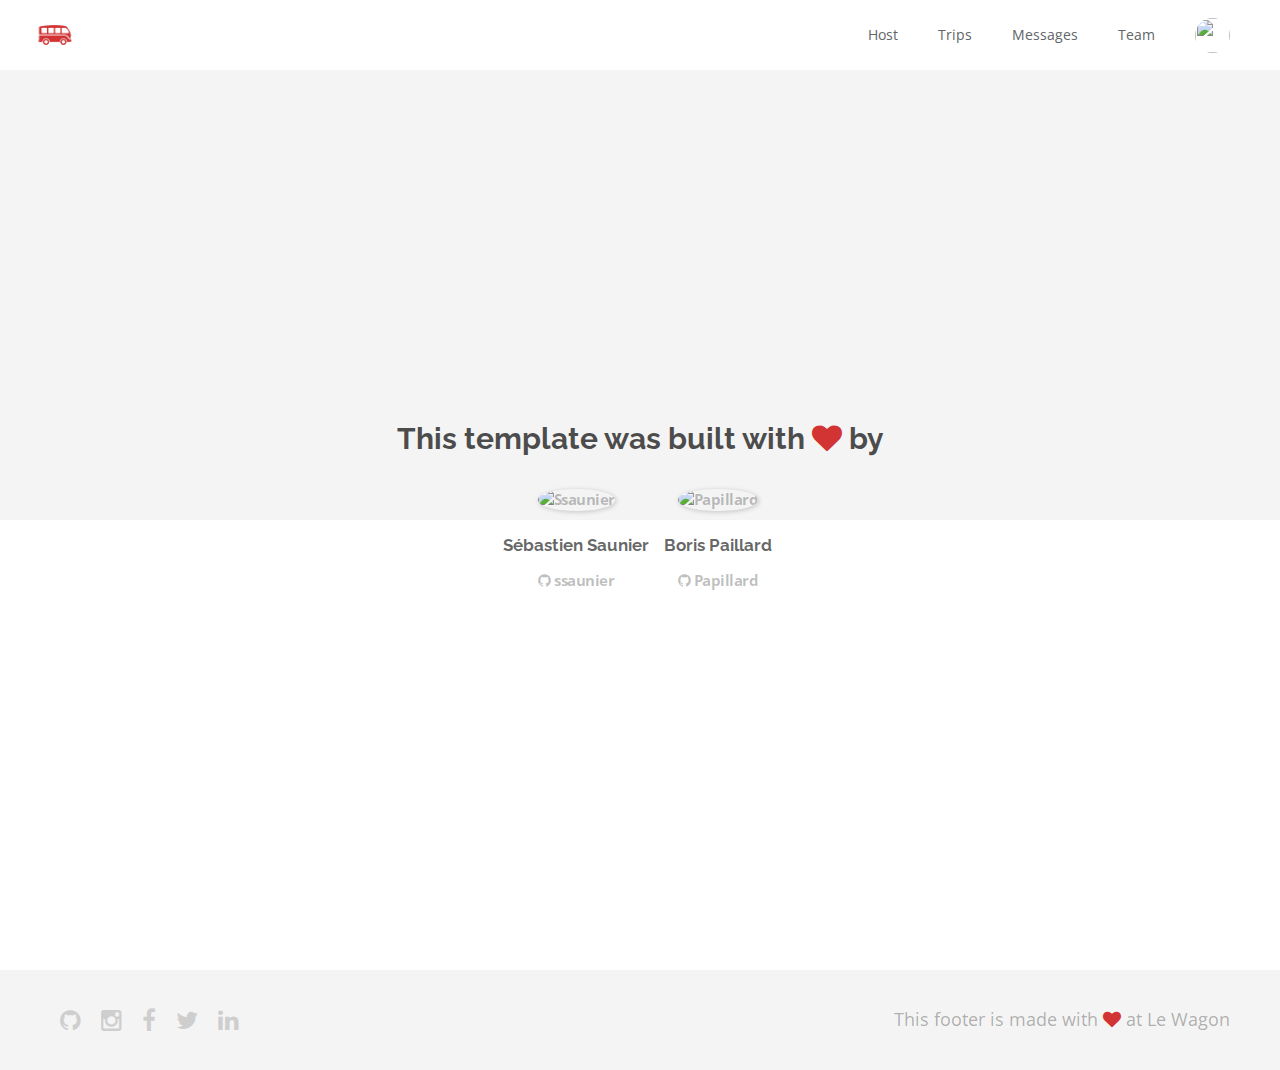
==== commit 43f86bcb: "Automated commit at 2018-08-06 09:46:31 UTC by middleman-deploy 2.0.0-alpha" ====
--- a/about.html
+++ b/about.html
@@ -7,11 +7,52 @@
           content="width=device-width, initial-scale=1, shrink-to-fit=no">
     <!-- Use the title from a page's frontmatter if it has one -->
     <title>Le Wagon - Middleman - About</title>
-    <link href="stylesheets/application-3c48b980.css" rel="stylesheet" />
+    <link href="stylesheets/application-49b3865c.css" rel="stylesheet" />
     <script src="javascripts/application-93de88c9.js"></script>
     <link href="images/favicon-f15af148.png" rel="icon" type="image/png" />
   </head>
   <body>
+    <div class="navbar-wagon">
+  <!-- Logo -->
+  <a href="/" class="navbar-wagon-brand">
+    <img src="images/logo-acc9c0ec.png" id="logo" alt="Logo" />
+  </a>
+
+  <!-- Right Navigation -->
+  <div class="navbar-wagon-right hidden-xs hidden-sm">
+
+    <a href="" class="navbar-wagon-item navbar-wagon-link">Host</a>
+    <a href="" class="navbar-wagon-item navbar-wagon-link">Trips</a>
+    <a href="" class="navbar-wagon-item navbar-wagon-link">Messages</a>
+    <a href="team.html" class="navbar-wagon-item navbar-wagon-link">Team</a>
+
+    <!-- Profile picture with dropdown list -->
+    <div class="navbar-wagon-item">
+      <div class="dropdown">
+        <img src="https://kitt.lewagon.com/placeholder/users/ssaunier" class="avatar dropdown-toggle" id="navbar-wagon-menu" data-toggle="dropdown">
+        <ul class="dropdown-menu dropdown-menu-right navbar-wagon-dropdown-menu">
+          <li><a href="#">Profile</a></li>
+          <li><a href="#">Dashboard</a></li>
+          <li><a href="#">Log Out</a></li>
+        </ul>
+      </div>
+    </div>
+  </div>
+
+  <!-- Dropdown appearing on mobile only -->
+  <div class="navbar-wagon-item hidden-md hidden-lg">
+    <div class="dropdown">
+      <i class="fa fa-bars dropdown-toggle" data-toggle="dropdown"></i>
+      <ul class="dropdown-menu dropdown-menu-right navbar-wagon-dropdown-menu">
+        <li><a href="#">Host</a></li>
+        <li><a href="#">Trips</a></li>
+        <li><a href="#">Messagese</a></li>
+        <li><a href="team.html" class="navbar-wagon-item navbar-wagon-link">Team</a></li>
+      </ul>
+    </div>
+  </div>
+</div>
+
     <div id="about">
   <div class="about-content">
     <h1>This template was built with <i class="fa fa-heart"></i> by</h1>
@@ -34,5 +75,19 @@
   </div>
 </div>
 
+
+    <div class="footer">
+  <div class="footer-links">
+    <a href="#"><i class="fa fa-github"></i></a>
+    <a href="#"><i class="fa fa-instagram"></i></a>
+    <a href="#"><i class="fa fa-facebook"></i></a>
+    <a href="#"><i class="fa fa-twitter"></i></a>
+    <a href="#"><i class="fa fa-linkedin"></i></a>
+  </div>
+  <div class="footer-copyright">
+    This footer is made with <i class="fa fa-heart"></i> at Le Wagon
+  </div>
+</div>
+
   </body>
 </html>
--- a/stylesheets/application-49b3865c.css
+++ b/stylesheets/application-49b3865c.css
@@ -0,0 +1,8 @@
+@import url("https://fonts.googleapis.com/css?family=Open+Sans:400,300,700|Raleway:400,100,300,700,500");/*!
+ * Bootstrap v3.3.7 (http://getbootstrap.com)
+ * Copyright 2011-2016 Twitter, Inc.
+ * Licensed under MIT (https://github.com/twbs/bootstrap/blob/master/LICENSE)
+ *//*! normalize.css v3.0.3 | MIT License | github.com/necolas/normalize.css */html{font-family:sans-serif;-ms-text-size-adjust:100%;-webkit-text-size-adjust:100%}body{margin:0}article,aside,details,figcaption,figure,footer,header,hgroup,main,menu,nav,section,summary{display:block}audio,canvas,progress,video{display:inline-block;vertical-align:baseline}audio:not([controls]){display:none;height:0}[hidden],template{display:none}a{background-color:transparent}a:active,a:hover{outline:0}abbr[title]{border-bottom:1px dotted}b,strong{font-weight:bold}dfn{font-style:italic}h1{font-size:2em;margin:0.67em 0}mark{background:#ff0;color:#000}small{font-size:80%}sub,sup{font-size:75%;line-height:0;position:relative;vertical-align:baseline}sup{top:-0.5em}sub{bottom:-0.25em}img{border:0}svg:not(:root){overflow:hidden}figure{margin:1em 40px}hr{-webkit-box-sizing:content-box;box-sizing:content-box;height:0}pre{overflow:auto}code,kbd,pre,samp{font-family:monospace, monospace;font-size:1em}button,input,optgroup,select,textarea{color:inherit;font:inherit;margin:0}button{overflow:visible}button,select{text-transform:none}button,html input[type="button"],input[type="reset"],input[type="submit"]{-webkit-appearance:button;cursor:pointer}button[disabled],html input[disabled]{cursor:default}button::-moz-focus-inner,input::-moz-focus-inner{border:0;padding:0}input{line-height:normal}input[type="checkbox"],input[type="radio"]{-webkit-box-sizing:border-box;box-sizing:border-box;padding:0}input[type="number"]::-webkit-inner-spin-button,input[type="number"]::-webkit-outer-spin-button{height:auto}input[type="search"]{-webkit-appearance:textfield;-webkit-box-sizing:content-box;box-sizing:content-box}input[type="search"]::-webkit-search-cancel-button,input[type="search"]::-webkit-search-decoration{-webkit-appearance:none}fieldset{border:1px solid #c0c0c0;margin:0 2px;padding:0.35em 0.625em 0.75em}legend{border:0;padding:0}textarea{overflow:auto}optgroup{font-weight:bold}table{border-collapse:collapse;border-spacing:0}td,th{padding:0}/*! Source: https://github.com/h5bp/html5-boilerplate/blob/master/src/css/main.css */@media print{*,*:before,*:after{background:transparent !important;color:#000 !important;-webkit-box-shadow:none !important;box-shadow:none !important;text-shadow:none !important}a,a:visited{text-decoration:underline}a[href]:after{content:" (" attr(href) ")"}abbr[title]:after{content:" (" attr(title) ")"}a[href^="#"]:after,a[href^="javascript:"]:after{content:""}pre,blockquote{border:1px solid #999;page-break-inside:avoid}thead{display:table-header-group}tr,img{page-break-inside:avoid}img{max-width:100% !important}p,h2,h3{orphans:3;widows:3}h2,h3{page-break-after:avoid}.navbar{display:none}.btn>.caret,.dropup>.btn>.caret{border-top-color:#000 !important}.label{border:1px solid #000}.table{border-collapse:collapse !important}.table td,.table th{background-color:#fff !important}.table-bordered th,.table-bordered td{border:1px solid #ddd !important}}@font-face{font-family:'Glyphicons Halflings';src:url("../assets/bootstrap/glyphicons-halflings-regular-86b6f62b.eot");src:url("../assets/bootstrap/glyphicons-halflings-regular-86b6f62b.eot?#iefix") format("embedded-opentype"),url("../assets/bootstrap/glyphicons-halflings-regular-ca35b697.woff2") format("woff2"),url("../assets/bootstrap/glyphicons-halflings-regular-278e49a8.woff") format("woff"),url("../assets/bootstrap/glyphicons-halflings-regular-44bc1850.ttf") format("truetype"),url("../assets/bootstrap/glyphicons-halflings-regular-de51a849.svg#glyphicons_halflingsregular") format("svg")}.glyphicon{position:relative;top:1px;display:inline-block;font-family:'Glyphicons Halflings';font-style:normal;font-weight:normal;line-height:1;-webkit-font-smoothing:antialiased;-moz-osx-font-smoothing:grayscale}.glyphicon-asterisk:before{content:"\002a"}.glyphicon-plus:before{content:"\002b"}.glyphicon-euro:before,.glyphicon-eur:before{content:"\20ac"}.glyphicon-minus:before{content:"\2212"}.glyphicon-cloud:before{content:"\2601"}.glyphicon-envelope:before{content:"\2709"}.glyphicon-pencil:before{content:"\270f"}.glyphicon-glass:before{content:"\e001"}.glyphicon-music:before{content:"\e002"}.glyphicon-search:before{content:"\e003"}.glyphicon-heart:before{content:"\e005"}.glyphicon-star:before{content:"\e006"}.glyphicon-star-empty:before{content:"\e007"}.glyphicon-user:before{content:"\e008"}.glyphicon-film:before{content:"\e009"}.glyphicon-th-large:before{content:"\e010"}.glyphicon-th:before{content:"\e011"}.glyphicon-th-list:before{content:"\e012"}.glyphicon-ok:before{content:"\e013"}.glyphicon-remove:before{content:"\e014"}.glyphicon-zoom-in:before{content:"\e015"}.glyphicon-zoom-out:before{content:"\e016"}.glyphicon-off:before{content:"\e017"}.glyphicon-signal:before{content:"\e018"}.glyphicon-cog:before{content:"\e019"}.glyphicon-trash:before{content:"\e020"}.glyphicon-home:before{content:"\e021"}.glyphicon-file:before{content:"\e022"}.glyphicon-time:before{content:"\e023"}.glyphicon-road:before{content:"\e024"}.glyphicon-download-alt:before{content:"\e025"}.glyphicon-download:before{content:"\e026"}.glyphicon-upload:before{content:"\e027"}.glyphicon-inbox:before{content:"\e028"}.glyphicon-play-circle:before{content:"\e029"}.glyphicon-repeat:before{content:"\e030"}.glyphicon-refresh:before{content:"\e031"}.glyphicon-list-alt:before{content:"\e032"}.glyphicon-lock:before{content:"\e033"}.glyphicon-flag:before{content:"\e034"}.glyphicon-headphones:before{content:"\e035"}.glyphicon-volume-off:before{content:"\e036"}.glyphicon-volume-down:before{content:"\e037"}.glyphicon-volume-up:before{content:"\e038"}.glyphicon-qrcode:before{content:"\e039"}.glyphicon-barcode:before{content:"\e040"}.glyphicon-tag:before{content:"\e041"}.glyphicon-tags:before{content:"\e042"}.glyphicon-book:before{content:"\e043"}.glyphicon-bookmark:before{content:"\e044"}.glyphicon-print:before{content:"\e045"}.glyphicon-camera:before{content:"\e046"}.glyphicon-font:before{content:"\e047"}.glyphicon-bold:before{content:"\e048"}.glyphicon-italic:before{content:"\e049"}.glyphicon-text-height:before{content:"\e050"}.glyphicon-text-width:before{content:"\e051"}.glyphicon-align-left:before{content:"\e052"}.glyphicon-align-center:before{content:"\e053"}.glyphicon-align-right:before{content:"\e054"}.glyphicon-align-justify:before{content:"\e055"}.glyphicon-list:before{content:"\e056"}.glyphicon-indent-left:before{content:"\e057"}.glyphicon-indent-right:before{content:"\e058"}.glyphicon-facetime-video:before{content:"\e059"}.glyphicon-picture:before{content:"\e060"}.glyphicon-map-marker:before{content:"\e062"}.glyphicon-adjust:before{content:"\e063"}.glyphicon-tint:before{content:"\e064"}.glyphicon-edit:before{content:"\e065"}.glyphicon-share:before{content:"\e066"}.glyphicon-check:before{content:"\e067"}.glyphicon-move:before{content:"\e068"}.glyphicon-step-backward:before{content:"\e069"}.glyphicon-fast-backward:before{content:"\e070"}.glyphicon-backward:before{content:"\e071"}.glyphicon-play:before{content:"\e072"}.glyphicon-pause:before{content:"\e073"}.glyphicon-stop:before{content:"\e074"}.glyphicon-forward:before{content:"\e075"}.glyphicon-fast-forward:before{content:"\e076"}.glyphicon-step-forward:before{content:"\e077"}.glyphicon-eject:before{content:"\e078"}.glyphicon-chevron-left:before{content:"\e079"}.glyphicon-chevron-right:before{content:"\e080"}.glyphicon-plus-sign:before{content:"\e081"}.glyphicon-minus-sign:before{content:"\e082"}.glyphicon-remove-sign:before{content:"\e083"}.glyphicon-ok-sign:before{content:"\e084"}.glyphicon-question-sign:before{content:"\e085"}.glyphicon-info-sign:before{content:"\e086"}.glyphicon-screenshot:before{content:"\e087"}.glyphicon-remove-circle:before{content:"\e088"}.glyphicon-ok-circle:before{content:"\e089"}.glyphicon-ban-circle:before{content:"\e090"}.glyphicon-arrow-left:before{content:"\e091"}.glyphicon-arrow-right:before{content:"\e092"}.glyphicon-arrow-up:before{content:"\e093"}.glyphicon-arrow-down:before{content:"\e094"}.glyphicon-share-alt:before{content:"\e095"}.glyphicon-resize-full:before{content:"\e096"}.glyphicon-resize-small:before{content:"\e097"}.glyphicon-exclamation-sign:before{content:"\e101"}.glyphicon-gift:before{content:"\e102"}.glyphicon-leaf:before{content:"\e103"}.glyphicon-fire:before{content:"\e104"}.glyphicon-eye-open:before{content:"\e105"}.glyphicon-eye-close:before{content:"\e106"}.glyphicon-warning-sign:before{content:"\e107"}.glyphicon-plane:before{content:"\e108"}.glyphicon-calendar:before{content:"\e109"}.glyphicon-random:before{content:"\e110"}.glyphicon-comment:before{content:"\e111"}.glyphicon-magnet:before{content:"\e112"}.glyphicon-chevron-up:before{content:"\e113"}.glyphicon-chevron-down:before{content:"\e114"}.glyphicon-retweet:before{content:"\e115"}.glyphicon-shopping-cart:before{content:"\e116"}.glyphicon-folder-close:before{content:"\e117"}.glyphicon-folder-open:before{content:"\e118"}.glyphicon-resize-vertical:before{content:"\e119"}.glyphicon-resize-horizontal:before{content:"\e120"}.glyphicon-hdd:before{content:"\e121"}.glyphicon-bullhorn:before{content:"\e122"}.glyphicon-bell:before{content:"\e123"}.glyphicon-certificate:before{content:"\e124"}.glyphicon-thumbs-up:before{content:"\e125"}.glyphicon-thumbs-down:before{content:"\e126"}.glyphicon-hand-right:before{content:"\e127"}.glyphicon-hand-left:before{content:"\e128"}.glyphicon-hand-up:before{content:"\e129"}.glyphicon-hand-down:before{content:"\e130"}.glyphicon-circle-arrow-right:before{content:"\e131"}.glyphicon-circle-arrow-left:before{content:"\e132"}.glyphicon-circle-arrow-up:before{content:"\e133"}.glyphicon-circle-arrow-down:before{content:"\e134"}.glyphicon-globe:before{content:"\e135"}.glyphicon-wrench:before{content:"\e136"}.glyphicon-tasks:before{content:"\e137"}.glyphicon-filter:before{content:"\e138"}.glyphicon-briefcase:before{content:"\e139"}.glyphicon-fullscreen:before{content:"\e140"}.glyphicon-dashboard:before{content:"\e141"}.glyphicon-paperclip:before{content:"\e142"}.glyphicon-heart-empty:before{content:"\e143"}.glyphicon-link:before{content:"\e144"}.glyphicon-phone:before{content:"\e145"}.glyphicon-pushpin:before{content:"\e146"}.glyphicon-usd:before{content:"\e148"}.glyphicon-gbp:before{content:"\e149"}.glyphicon-sort:before{content:"\e150"}.glyphicon-sort-by-alphabet:before{content:"\e151"}.glyphicon-sort-by-alphabet-alt:before{content:"\e152"}.glyphicon-sort-by-order:before{content:"\e153"}.glyphicon-sort-by-order-alt:before{content:"\e154"}.glyphicon-sort-by-attributes:before{content:"\e155"}.glyphicon-sort-by-attributes-alt:before{content:"\e156"}.glyphicon-unchecked:before{content:"\e157"}.glyphicon-expand:before{content:"\e158"}.glyphicon-collapse-down:before{content:"\e159"}.glyphicon-collapse-up:before{content:"\e160"}.glyphicon-log-in:before{content:"\e161"}.glyphicon-flash:before{content:"\e162"}.glyphicon-log-out:before{content:"\e163"}.glyphicon-new-window:before{content:"\e164"}.glyphicon-record:before{content:"\e165"}.glyphicon-save:before{content:"\e166"}.glyphicon-open:before{content:"\e167"}.glyphicon-saved:before{content:"\e168"}.glyphicon-import:before{content:"\e169"}.glyphicon-export:before{content:"\e170"}.glyphicon-send:before{content:"\e171"}.glyphicon-floppy-disk:before{content:"\e172"}.glyphicon-floppy-saved:before{content:"\e173"}.glyphicon-floppy-remove:before{content:"\e174"}.glyphicon-floppy-save:before{content:"\e175"}.glyphicon-floppy-open:before{content:"\e176"}.glyphicon-credit-card:before{content:"\e177"}.glyphicon-transfer:before{content:"\e178"}.glyphicon-cutlery:before{content:"\e179"}.glyphicon-header:before{content:"\e180"}.glyphicon-compressed:before{content:"\e181"}.glyphicon-earphone:before{content:"\e182"}.glyphicon-phone-alt:before{content:"\e183"}.glyphicon-tower:before{content:"\e184"}.glyphicon-stats:before{content:"\e185"}.glyphicon-sd-video:before{content:"\e186"}.glyphicon-hd-video:before{content:"\e187"}.glyphicon-subtitles:before{content:"\e188"}.glyphicon-sound-stereo:before{content:"\e189"}.glyphicon-sound-dolby:before{content:"\e190"}.glyphicon-sound-5-1:before{content:"\e191"}.glyphicon-sound-6-1:before{content:"\e192"}.glyphicon-sound-7-1:before{content:"\e193"}.glyphicon-copyright-mark:before{content:"\e194"}.glyphicon-registration-mark:before{content:"\e195"}.glyphicon-cloud-download:before{content:"\e197"}.glyphicon-cloud-upload:before{content:"\e198"}.glyphicon-tree-conifer:before{content:"\e199"}.glyphicon-tree-deciduous:before{content:"\e200"}.glyphicon-cd:before{content:"\e201"}.glyphicon-save-file:before{content:"\e202"}.glyphicon-open-file:before{content:"\e203"}.glyphicon-level-up:before{content:"\e204"}.glyphicon-copy:before{content:"\e205"}.glyphicon-paste:before{content:"\e206"}.glyphicon-alert:before{content:"\e209"}.glyphicon-equalizer:before{content:"\e210"}.glyphicon-king:before{content:"\e211"}.glyphicon-queen:before{content:"\e212"}.glyphicon-pawn:before{content:"\e213"}.glyphicon-bishop:before{content:"\e214"}.glyphicon-knight:before{content:"\e215"}.glyphicon-baby-formula:before{content:"\e216"}.glyphicon-tent:before{content:"\26fa"}.glyphicon-blackboard:before{content:"\e218"}.glyphicon-bed:before{content:"\e219"}.glyphicon-apple:before{content:"\f8ff"}.glyphicon-erase:before{content:"\e221"}.glyphicon-hourglass:before{content:"\231b"}.glyphicon-lamp:before{content:"\e223"}.glyphicon-duplicate:before{content:"\e224"}.glyphicon-piggy-bank:before{content:"\e225"}.glyphicon-scissors:before{content:"\e226"}.glyphicon-bitcoin:before{content:"\e227"}.glyphicon-btc:before{content:"\e227"}.glyphicon-xbt:before{content:"\e227"}.glyphicon-yen:before{content:"\00a5"}.glyphicon-jpy:before{content:"\00a5"}.glyphicon-ruble:before{content:"\20bd"}.glyphicon-rub:before{content:"\20bd"}.glyphicon-scale:before{content:"\e230"}.glyphicon-ice-lolly:before{content:"\e231"}.glyphicon-ice-lolly-tasted:before{content:"\e232"}.glyphicon-education:before{content:"\e233"}.glyphicon-option-horizontal:before{content:"\e234"}.glyphicon-option-vertical:before{content:"\e235"}.glyphicon-menu-hamburger:before{content:"\e236"}.glyphicon-modal-window:before{content:"\e237"}.glyphicon-oil:before{content:"\e238"}.glyphicon-grain:before{content:"\e239"}.glyphicon-sunglasses:before{content:"\e240"}.glyphicon-text-size:before{content:"\e241"}.glyphicon-text-color:before{content:"\e242"}.glyphicon-text-background:before{content:"\e243"}.glyphicon-object-align-top:before{content:"\e244"}.glyphicon-object-align-bottom:before{content:"\e245"}.glyphicon-object-align-horizontal:before{content:"\e246"}.glyphicon-object-align-left:before{content:"\e247"}.glyphicon-object-align-vertical:before{content:"\e248"}.glyphicon-object-align-right:before{content:"\e249"}.glyphicon-triangle-right:before{content:"\e250"}.glyphicon-triangle-left:before{content:"\e251"}.glyphicon-triangle-bottom:before{content:"\e252"}.glyphicon-triangle-top:before{content:"\e253"}.glyphicon-console:before{content:"\e254"}.glyphicon-superscript:before{content:"\e255"}.glyphicon-subscript:before{content:"\e256"}.glyphicon-menu-left:before{content:"\e257"}.glyphicon-menu-right:before{content:"\e258"}.glyphicon-menu-down:before{content:"\e259"}.glyphicon-menu-up:before{content:"\e260"}*{-webkit-box-sizing:border-box;box-sizing:border-box}*:before,*:after{-webkit-box-sizing:border-box;box-sizing:border-box}html{font-size:10px;-webkit-tap-highlight-color:transparent}body{font-family:"Open Sans", "Helvetica", "sans-serif";font-size:18px;line-height:1.42857143;color:#333333;background-color:#F4F4F4}input,button,select,textarea{font-family:inherit;font-size:inherit;line-height:inherit}a{color:#469AE0;text-decoration:none}a:hover,a:focus{color:#1f74ba;text-decoration:underline}a:focus{outline:5px auto -webkit-focus-ring-color;outline-offset:-2px}figure{margin:0}img{vertical-align:middle}.img-responsive{display:block;max-width:100%;height:auto}.img-rounded{border-radius:2px}.img-thumbnail{padding:4px;line-height:1.42857143;background-color:#F4F4F4;border:1px solid #ddd;border-radius:2px;-webkit-transition:all 0.2s ease-in-out;transition:all 0.2s ease-in-out;display:inline-block;max-width:100%;height:auto}.img-circle{border-radius:50%}hr{margin-top:25px;margin-bottom:25px;border:0;border-top:1px solid #eeeeee}.sr-only{position:absolute;width:1px;height:1px;margin:-1px;padding:0;overflow:hidden;clip:rect(0, 0, 0, 0);border:0}.sr-only-focusable:active,.sr-only-focusable:focus{position:static;width:auto;height:auto;margin:0;overflow:visible;clip:auto}[role="button"]{cursor:pointer}h1,h2,h3,h4,h5,h6,.h1,.h2,.h3,.h4,.h5,.h6{font-family:"Raleway", "Helvetica", "sans-serif";font-weight:500;line-height:1.1;color:inherit}h1 small,h1 .small,h2 small,h2 .small,h3 small,h3 .small,h4 small,h4 .small,h5 small,h5 .small,h6 small,h6 .small,.h1 small,.h1 .small,.h2 small,.h2 .small,.h3 small,.h3 .small,.h4 small,.h4 .small,.h5 small,.h5 .small,.h6 small,.h6 .small{font-weight:normal;line-height:1;color:#777777}h1,.h1,h2,.h2,h3,.h3{margin-top:25px;margin-bottom:12.5px}h1 small,h1 .small,.h1 small,.h1 .small,h2 small,h2 .small,.h2 small,.h2 .small,h3 small,h3 .small,.h3 small,.h3 .small{font-size:65%}h4,.h4,h5,.h5,h6,.h6{margin-top:12.5px;margin-bottom:12.5px}h4 small,h4 .small,.h4 small,.h4 .small,h5 small,h5 .small,.h5 small,.h5 .small,h6 small,h6 .small,.h6 small,.h6 .small{font-size:75%}h1,.h1{font-size:46px}h2,.h2{font-size:38px}h3,.h3{font-size:31px}h4,.h4{font-size:23px}h5,.h5{font-size:18px}h6,.h6{font-size:16px}p{margin:0 0 12.5px}.lead{margin-bottom:25px;font-size:20px;font-weight:300;line-height:1.4}@media (min-width: 768px){.lead{font-size:27px}}small,.small{font-size:88%}mark,.mark{background-color:#fcf8e3;padding:.2em}.text-left{text-align:left}.text-right{text-align:right}.text-center{text-align:center}.text-justify{text-align:justify}.text-nowrap{white-space:nowrap}.text-lowercase{text-transform:lowercase}.text-uppercase,.initialism{text-transform:uppercase}.text-capitalize{text-transform:capitalize}.text-muted{color:#777777}.text-primary{color:#469AE0}a.text-primary:hover,a.text-primary:focus{color:#2381d0}.text-success{color:#3c763d}a.text-success:hover,a.text-success:focus{color:#2b542c}.text-info{color:#31708f}a.text-info:hover,a.text-info:focus{color:#245269}.text-warning{color:#8a6d3b}a.text-warning:hover,a.text-warning:focus{color:#66512c}.text-danger{color:#a94442}a.text-danger:hover,a.text-danger:focus{color:#843534}.bg-primary{color:#fff}.bg-primary{background-color:#469AE0}a.bg-primary:hover,a.bg-primary:focus{background-color:#2381d0}.bg-success{background-color:#dff0d8}a.bg-success:hover,a.bg-success:focus{background-color:#c1e2b3}.bg-info{background-color:#d9edf7}a.bg-info:hover,a.bg-info:focus{background-color:#afd9ee}.bg-warning{background-color:#fcf8e3}a.bg-warning:hover,a.bg-warning:focus{background-color:#f7ecb5}.bg-danger{background-color:#f2dede}a.bg-danger:hover,a.bg-danger:focus{background-color:#e4b9b9}.page-header{padding-bottom:11.5px;margin:50px 0 25px;border-bottom:1px solid #eeeeee}ul,ol{margin-top:0;margin-bottom:12.5px}ul ul,ul ol,ol ul,ol ol{margin-bottom:0}.list-unstyled{padding-left:0;list-style:none}.list-inline{padding-left:0;list-style:none;margin-left:-5px}.list-inline>li{display:inline-block;padding-left:5px;padding-right:5px}dl{margin-top:0;margin-bottom:25px}dt,dd{line-height:1.42857143}dt{font-weight:bold}dd{margin-left:0}.dl-horizontal dd:before,.dl-horizontal dd:after{content:" ";display:table}.dl-horizontal dd:after{clear:both}@media (min-width: 768px){.dl-horizontal dt{float:left;width:160px;clear:left;text-align:right;overflow:hidden;text-overflow:ellipsis;white-space:nowrap}.dl-horizontal dd{margin-left:180px}}abbr[title],abbr[data-original-title]{cursor:help;border-bottom:1px dotted #777777}.initialism{font-size:90%}blockquote{padding:12.5px 25px;margin:0 0 25px;font-size:22.5px;border-left:5px solid #eeeeee}blockquote p:last-child,blockquote ul:last-child,blockquote ol:last-child{margin-bottom:0}blockquote footer,blockquote small,blockquote .small{display:block;font-size:80%;line-height:1.42857143;color:#777777}blockquote footer:before,blockquote small:before,blockquote .small:before{content:'\2014 \00A0'}.blockquote-reverse,blockquote.pull-right{padding-right:15px;padding-left:0;border-right:5px solid #eeeeee;border-left:0;text-align:right}.blockquote-reverse footer:before,.blockquote-reverse small:before,.blockquote-reverse .small:before,blockquote.pull-right footer:before,blockquote.pull-right small:before,blockquote.pull-right .small:before{content:''}.blockquote-reverse footer:after,.blockquote-reverse small:after,.blockquote-reverse .small:after,blockquote.pull-right footer:after,blockquote.pull-right small:after,blockquote.pull-right .small:after{content:'\00A0 \2014'}address{margin-bottom:25px;font-style:normal;line-height:1.42857143}code,kbd,pre,samp{font-family:Menlo, Monaco, Consolas, "Courier New", monospace}code{padding:2px 4px;font-size:90%;color:#c7254e;background-color:#f9f2f4;border-radius:2px}kbd{padding:2px 4px;font-size:90%;color:#fff;background-color:#333;border-radius:2px;-webkit-box-shadow:inset 0 -1px 0 rgba(0,0,0,0.25);box-shadow:inset 0 -1px 0 rgba(0,0,0,0.25)}kbd kbd{padding:0;font-size:100%;font-weight:bold;-webkit-box-shadow:none;box-shadow:none}pre{display:block;padding:12px;margin:0 0 12.5px;font-size:17px;line-height:1.42857143;word-break:break-all;word-wrap:break-word;color:#333333;background-color:#f5f5f5;border:1px solid #ccc;border-radius:2px}pre code{padding:0;font-size:inherit;color:inherit;white-space:pre-wrap;background-color:transparent;border-radius:0}.pre-scrollable{max-height:340px;overflow-y:scroll}.container{margin-right:auto;margin-left:auto;padding-left:15px;padding-right:15px}.container:before,.container:after{content:" ";display:table}.container:after{clear:both}@media (min-width: 768px){.container{width:750px}}@media (min-width: 992px){.container{width:970px}}@media (min-width: 1200px){.container{width:1170px}}.container-fluid{margin-right:auto;margin-left:auto;padding-left:15px;padding-right:15px}.container-fluid:before,.container-fluid:after{content:" ";display:table}.container-fluid:after{clear:both}.row{margin-left:-15px;margin-right:-15px}.row:before,.row:after{content:" ";display:table}.row:after{clear:both}.col-xs-1,.col-sm-1,.col-md-1,.col-lg-1,.col-xs-2,.col-sm-2,.col-md-2,.col-lg-2,.col-xs-3,.col-sm-3,.col-md-3,.col-lg-3,.col-xs-4,.col-sm-4,.col-md-4,.col-lg-4,.col-xs-5,.col-sm-5,.col-md-5,.col-lg-5,.col-xs-6,.col-sm-6,.col-md-6,.col-lg-6,.col-xs-7,.col-sm-7,.col-md-7,.col-lg-7,.col-xs-8,.col-sm-8,.col-md-8,.col-lg-8,.col-xs-9,.col-sm-9,.col-md-9,.col-lg-9,.col-xs-10,.col-sm-10,.col-md-10,.col-lg-10,.col-xs-11,.col-sm-11,.col-md-11,.col-lg-11,.col-xs-12,.col-sm-12,.col-md-12,.col-lg-12{position:relative;min-height:1px;padding-left:15px;padding-right:15px}.col-xs-1,.col-xs-2,.col-xs-3,.col-xs-4,.col-xs-5,.col-xs-6,.col-xs-7,.col-xs-8,.col-xs-9,.col-xs-10,.col-xs-11,.col-xs-12{float:left}.col-xs-1{width:8.33333333%}.col-xs-2{width:16.66666667%}.col-xs-3{width:25%}.col-xs-4{width:33.33333333%}.col-xs-5{width:41.66666667%}.col-xs-6{width:50%}.col-xs-7{width:58.33333333%}.col-xs-8{width:66.66666667%}.col-xs-9{width:75%}.col-xs-10{width:83.33333333%}.col-xs-11{width:91.66666667%}.col-xs-12{width:100%}.col-xs-pull-0{right:auto}.col-xs-pull-1{right:8.33333333%}.col-xs-pull-2{right:16.66666667%}.col-xs-pull-3{right:25%}.col-xs-pull-4{right:33.33333333%}.col-xs-pull-5{right:41.66666667%}.col-xs-pull-6{right:50%}.col-xs-pull-7{right:58.33333333%}.col-xs-pull-8{right:66.66666667%}.col-xs-pull-9{right:75%}.col-xs-pull-10{right:83.33333333%}.col-xs-pull-11{right:91.66666667%}.col-xs-pull-12{right:100%}.col-xs-push-0{left:auto}.col-xs-push-1{left:8.33333333%}.col-xs-push-2{left:16.66666667%}.col-xs-push-3{left:25%}.col-xs-push-4{left:33.33333333%}.col-xs-push-5{left:41.66666667%}.col-xs-push-6{left:50%}.col-xs-push-7{left:58.33333333%}.col-xs-push-8{left:66.66666667%}.col-xs-push-9{left:75%}.col-xs-push-10{left:83.33333333%}.col-xs-push-11{left:91.66666667%}.col-xs-push-12{left:100%}.col-xs-offset-0{margin-left:0%}.col-xs-offset-1{margin-left:8.33333333%}.col-xs-offset-2{margin-left:16.66666667%}.col-xs-offset-3{margin-left:25%}.col-xs-offset-4{margin-left:33.33333333%}.col-xs-offset-5{margin-left:41.66666667%}.col-xs-offset-6{margin-left:50%}.col-xs-offset-7{margin-left:58.33333333%}.col-xs-offset-8{margin-left:66.66666667%}.col-xs-offset-9{margin-left:75%}.col-xs-offset-10{margin-left:83.33333333%}.col-xs-offset-11{margin-left:91.66666667%}.col-xs-offset-12{margin-left:100%}@media (min-width: 768px){.col-sm-1,.col-sm-2,.col-sm-3,.col-sm-4,.col-sm-5,.col-sm-6,.col-sm-7,.col-sm-8,.col-sm-9,.col-sm-10,.col-sm-11,.col-sm-12{float:left}.col-sm-1{width:8.33333333%}.col-sm-2{width:16.66666667%}.col-sm-3{width:25%}.col-sm-4{width:33.33333333%}.col-sm-5{width:41.66666667%}.col-sm-6{width:50%}.col-sm-7{width:58.33333333%}.col-sm-8{width:66.66666667%}.col-sm-9{width:75%}.col-sm-10{width:83.33333333%}.col-sm-11{width:91.66666667%}.col-sm-12{width:100%}.col-sm-pull-0{right:auto}.col-sm-pull-1{right:8.33333333%}.col-sm-pull-2{right:16.66666667%}.col-sm-pull-3{right:25%}.col-sm-pull-4{right:33.33333333%}.col-sm-pull-5{right:41.66666667%}.col-sm-pull-6{right:50%}.col-sm-pull-7{right:58.33333333%}.col-sm-pull-8{right:66.66666667%}.col-sm-pull-9{right:75%}.col-sm-pull-10{right:83.33333333%}.col-sm-pull-11{right:91.66666667%}.col-sm-pull-12{right:100%}.col-sm-push-0{left:auto}.col-sm-push-1{left:8.33333333%}.col-sm-push-2{left:16.66666667%}.col-sm-push-3{left:25%}.col-sm-push-4{left:33.33333333%}.col-sm-push-5{left:41.66666667%}.col-sm-push-6{left:50%}.col-sm-push-7{left:58.33333333%}.col-sm-push-8{left:66.66666667%}.col-sm-push-9{left:75%}.col-sm-push-10{left:83.33333333%}.col-sm-push-11{left:91.66666667%}.col-sm-push-12{left:100%}.col-sm-offset-0{margin-left:0%}.col-sm-offset-1{margin-left:8.33333333%}.col-sm-offset-2{margin-left:16.66666667%}.col-sm-offset-3{margin-left:25%}.col-sm-offset-4{margin-left:33.33333333%}.col-sm-offset-5{margin-left:41.66666667%}.col-sm-offset-6{margin-left:50%}.col-sm-offset-7{margin-left:58.33333333%}.col-sm-offset-8{margin-left:66.66666667%}.col-sm-offset-9{margin-left:75%}.col-sm-offset-10{margin-left:83.33333333%}.col-sm-offset-11{margin-left:91.66666667%}.col-sm-offset-12{margin-left:100%}}@media (min-width: 992px){.col-md-1,.col-md-2,.col-md-3,.col-md-4,.col-md-5,.col-md-6,.col-md-7,.col-md-8,.col-md-9,.col-md-10,.col-md-11,.col-md-12{float:left}.col-md-1{width:8.33333333%}.col-md-2{width:16.66666667%}.col-md-3{width:25%}.col-md-4{width:33.33333333%}.col-md-5{width:41.66666667%}.col-md-6{width:50%}.col-md-7{width:58.33333333%}.col-md-8{width:66.66666667%}.col-md-9{width:75%}.col-md-10{width:83.33333333%}.col-md-11{width:91.66666667%}.col-md-12{width:100%}.col-md-pull-0{right:auto}.col-md-pull-1{right:8.33333333%}.col-md-pull-2{right:16.66666667%}.col-md-pull-3{right:25%}.col-md-pull-4{right:33.33333333%}.col-md-pull-5{right:41.66666667%}.col-md-pull-6{right:50%}.col-md-pull-7{right:58.33333333%}.col-md-pull-8{right:66.66666667%}.col-md-pull-9{right:75%}.col-md-pull-10{right:83.33333333%}.col-md-pull-11{right:91.66666667%}.col-md-pull-12{right:100%}.col-md-push-0{left:auto}.col-md-push-1{left:8.33333333%}.col-md-push-2{left:16.66666667%}.col-md-push-3{left:25%}.col-md-push-4{left:33.33333333%}.col-md-push-5{left:41.66666667%}.col-md-push-6{left:50%}.col-md-push-7{left:58.33333333%}.col-md-push-8{left:66.66666667%}.col-md-push-9{left:75%}.col-md-push-10{left:83.33333333%}.col-md-push-11{left:91.66666667%}.col-md-push-12{left:100%}.col-md-offset-0{margin-left:0%}.col-md-offset-1{margin-left:8.33333333%}.col-md-offset-2{margin-left:16.66666667%}.col-md-offset-3{margin-left:25%}.col-md-offset-4{margin-left:33.33333333%}.col-md-offset-5{margin-left:41.66666667%}.col-md-offset-6{margin-left:50%}.col-md-offset-7{margin-left:58.33333333%}.col-md-offset-8{margin-left:66.66666667%}.col-md-offset-9{margin-left:75%}.col-md-offset-10{margin-left:83.33333333%}.col-md-offset-11{margin-left:91.66666667%}.col-md-offset-12{margin-left:100%}}@media (min-width: 1200px){.col-lg-1,.col-lg-2,.col-lg-3,.col-lg-4,.col-lg-5,.col-lg-6,.col-lg-7,.col-lg-8,.col-lg-9,.col-lg-10,.col-lg-11,.col-lg-12{float:left}.col-lg-1{width:8.33333333%}.col-lg-2{width:16.66666667%}.col-lg-3{width:25%}.col-lg-4{width:33.33333333%}.col-lg-5{width:41.66666667%}.col-lg-6{width:50%}.col-lg-7{width:58.33333333%}.col-lg-8{width:66.66666667%}.col-lg-9{width:75%}.col-lg-10{width:83.33333333%}.col-lg-11{width:91.66666667%}.col-lg-12{width:100%}.col-lg-pull-0{right:auto}.col-lg-pull-1{right:8.33333333%}.col-lg-pull-2{right:16.66666667%}.col-lg-pull-3{right:25%}.col-lg-pull-4{right:33.33333333%}.col-lg-pull-5{right:41.66666667%}.col-lg-pull-6{right:50%}.col-lg-pull-7{right:58.33333333%}.col-lg-pull-8{right:66.66666667%}.col-lg-pull-9{right:75%}.col-lg-pull-10{right:83.33333333%}.col-lg-pull-11{right:91.66666667%}.col-lg-pull-12{right:100%}.col-lg-push-0{left:auto}.col-lg-push-1{left:8.33333333%}.col-lg-push-2{left:16.66666667%}.col-lg-push-3{left:25%}.col-lg-push-4{left:33.33333333%}.col-lg-push-5{left:41.66666667%}.col-lg-push-6{left:50%}.col-lg-push-7{left:58.33333333%}.col-lg-push-8{left:66.66666667%}.col-lg-push-9{left:75%}.col-lg-push-10{left:83.33333333%}.col-lg-push-11{left:91.66666667%}.col-lg-push-12{left:100%}.col-lg-offset-0{margin-left:0%}.col-lg-offset-1{margin-left:8.33333333%}.col-lg-offset-2{margin-left:16.66666667%}.col-lg-offset-3{margin-left:25%}.col-lg-offset-4{margin-left:33.33333333%}.col-lg-offset-5{margin-left:41.66666667%}.col-lg-offset-6{margin-left:50%}.col-lg-offset-7{margin-left:58.33333333%}.col-lg-offset-8{margin-left:66.66666667%}.col-lg-offset-9{margin-left:75%}.col-lg-offset-10{margin-left:83.33333333%}.col-lg-offset-11{margin-left:91.66666667%}.col-lg-offset-12{margin-left:100%}}table{background-color:transparent}caption{padding-top:8px;padding-bottom:8px;color:#777777;text-align:left}th{text-align:left}.table{width:100%;max-width:100%;margin-bottom:25px}.table>thead>tr>th,.table>thead>tr>td,.table>tbody>tr>th,.table>tbody>tr>td,.table>tfoot>tr>th,.table>tfoot>tr>td{padding:8px;line-height:1.42857143;vertical-align:top;border-top:1px solid #ddd}.table>thead>tr>th{vertical-align:bottom;border-bottom:2px solid #ddd}.table>caption+thead>tr:first-child>th,.table>caption+thead>tr:first-child>td,.table>colgroup+thead>tr:first-child>th,.table>colgroup+thead>tr:first-child>td,.table>thead:first-child>tr:first-child>th,.table>thead:first-child>tr:first-child>td{border-top:0}.table>tbody+tbody{border-top:2px solid #ddd}.table .table{background-color:#F4F4F4}.table-condensed>thead>tr>th,.table-condensed>thead>tr>td,.table-condensed>tbody>tr>th,.table-condensed>tbody>tr>td,.table-condensed>tfoot>tr>th,.table-condensed>tfoot>tr>td{padding:5px}.table-bordered{border:1px solid #ddd}.table-bordered>thead>tr>th,.table-bordered>thead>tr>td,.table-bordered>tbody>tr>th,.table-bordered>tbody>tr>td,.table-bordered>tfoot>tr>th,.table-bordered>tfoot>tr>td{border:1px solid #ddd}.table-bordered>thead>tr>th,.table-bordered>thead>tr>td{border-bottom-width:2px}.table-striped>tbody>tr:nth-of-type(odd){background-color:#f9f9f9}.table-hover>tbody>tr:hover{background-color:#f5f5f5}table col[class*="col-"]{position:static;float:none;display:table-column}table td[class*="col-"],table th[class*="col-"]{position:static;float:none;display:table-cell}.table>thead>tr>td.active,.table>thead>tr>th.active,.table>thead>tr.active>td,.table>thead>tr.active>th,.table>tbody>tr>td.active,.table>tbody>tr>th.active,.table>tbody>tr.active>td,.table>tbody>tr.active>th,.table>tfoot>tr>td.active,.table>tfoot>tr>th.active,.table>tfoot>tr.active>td,.table>tfoot>tr.active>th{background-color:#f5f5f5}.table-hover>tbody>tr>td.active:hover,.table-hover>tbody>tr>th.active:hover,.table-hover>tbody>tr.active:hover>td,.table-hover>tbody>tr:hover>.active,.table-hover>tbody>tr.active:hover>th{background-color:#e8e8e8}.table>thead>tr>td.success,.table>thead>tr>th.success,.table>thead>tr.success>td,.table>thead>tr.success>th,.table>tbody>tr>td.success,.table>tbody>tr>th.success,.table>tbody>tr.success>td,.table>tbody>tr.success>th,.table>tfoot>tr>td.success,.table>tfoot>tr>th.success,.table>tfoot>tr.success>td,.table>tfoot>tr.success>th{background-color:#dff0d8}.table-hover>tbody>tr>td.success:hover,.table-hover>tbody>tr>th.success:hover,.table-hover>tbody>tr.success:hover>td,.table-hover>tbody>tr:hover>.success,.table-hover>tbody>tr.success:hover>th{background-color:#d0e9c6}.table>thead>tr>td.info,.table>thead>tr>th.info,.table>thead>tr.info>td,.table>thead>tr.info>th,.table>tbody>tr>td.info,.table>tbody>tr>th.info,.table>tbody>tr.info>td,.table>tbody>tr.info>th,.table>tfoot>tr>td.info,.table>tfoot>tr>th.info,.table>tfoot>tr.info>td,.table>tfoot>tr.info>th{background-color:#d9edf7}.table-hover>tbody>tr>td.info:hover,.table-hover>tbody>tr>th.info:hover,.table-hover>tbody>tr.info:hover>td,.table-hover>tbody>tr:hover>.info,.table-hover>tbody>tr.info:hover>th{background-color:#c4e3f3}.table>thead>tr>td.warning,.table>thead>tr>th.warning,.table>thead>tr.warning>td,.table>thead>tr.warning>th,.table>tbody>tr>td.warning,.table>tbody>tr>th.warning,.table>tbody>tr.warning>td,.table>tbody>tr.warning>th,.table>tfoot>tr>td.warning,.table>tfoot>tr>th.warning,.table>tfoot>tr.warning>td,.table>tfoot>tr.warning>th{background-color:#fcf8e3}.table-hover>tbody>tr>td.warning:hover,.table-hover>tbody>tr>th.warning:hover,.table-hover>tbody>tr.warning:hover>td,.table-hover>tbody>tr:hover>.warning,.table-hover>tbody>tr.warning:hover>th{background-color:#faf2cc}.table>thead>tr>td.danger,.table>thead>tr>th.danger,.table>thead>tr.danger>td,.table>thead>tr.danger>th,.table>tbody>tr>td.danger,.table>tbody>tr>th.danger,.table>tbody>tr.danger>td,.table>tbody>tr.danger>th,.table>tfoot>tr>td.danger,.table>tfoot>tr>th.danger,.table>tfoot>tr.danger>td,.table>tfoot>tr.danger>th{background-color:#f2dede}.table-hover>tbody>tr>td.danger:hover,.table-hover>tbody>tr>th.danger:hover,.table-hover>tbody>tr.danger:hover>td,.table-hover>tbody>tr:hover>.danger,.table-hover>tbody>tr.danger:hover>th{background-color:#ebcccc}.table-responsive{overflow-x:auto;min-height:0.01%}@media screen and (max-width: 767px){.table-responsive{width:100%;margin-bottom:18.75px;overflow-y:hidden;-ms-overflow-style:-ms-autohiding-scrollbar;border:1px solid #ddd}.table-responsive>.table{margin-bottom:0}.table-responsive>.table>thead>tr>th,.table-responsive>.table>thead>tr>td,.table-responsive>.table>tbody>tr>th,.table-responsive>.table>tbody>tr>td,.table-responsive>.table>tfoot>tr>th,.table-responsive>.table>tfoot>tr>td{white-space:nowrap}.table-responsive>.table-bordered{border:0}.table-responsive>.table-bordered>thead>tr>th:first-child,.table-responsive>.table-bordered>thead>tr>td:first-child,.table-responsive>.table-bordered>tbody>tr>th:first-child,.table-responsive>.table-bordered>tbody>tr>td:first-child,.table-responsive>.table-bordered>tfoot>tr>th:first-child,.table-responsive>.table-bordered>tfoot>tr>td:first-child{border-left:0}.table-responsive>.table-bordered>thead>tr>th:last-child,.table-responsive>.table-bordered>thead>tr>td:last-child,.table-responsive>.table-bordered>tbody>tr>th:last-child,.table-responsive>.table-bordered>tbody>tr>td:last-child,.table-responsive>.table-bordered>tfoot>tr>th:last-child,.table-responsive>.table-bordered>tfoot>tr>td:last-child{border-right:0}.table-responsive>.table-bordered>tbody>tr:last-child>th,.table-responsive>.table-bordered>tbody>tr:last-child>td,.table-responsive>.table-bordered>tfoot>tr:last-child>th,.table-responsive>.table-bordered>tfoot>tr:last-child>td{border-bottom:0}}fieldset{padding:0;margin:0;border:0;min-width:0}legend{display:block;width:100%;padding:0;margin-bottom:25px;font-size:27px;line-height:inherit;color:#333333;border:0;border-bottom:1px solid #e5e5e5}label{display:inline-block;max-width:100%;margin-bottom:5px;font-weight:bold}input[type="search"]{-webkit-box-sizing:border-box;box-sizing:border-box}input[type="radio"],input[type="checkbox"]{margin:4px 0 0;margin-top:1px \9;line-height:normal}input[type="file"]{display:block}input[type="range"]{display:block;width:100%}select[multiple],select[size]{height:auto}input[type="file"]:focus,input[type="radio"]:focus,input[type="checkbox"]:focus{outline:5px auto -webkit-focus-ring-color;outline-offset:-2px}output{display:block;padding-top:7px;font-size:18px;line-height:1.42857143;color:#000000}.form-control{display:block;width:100%;height:39px;padding:6px 12px;font-size:18px;line-height:1.42857143;color:#000000;background-color:#fff;background-image:none;border:1px solid #ccc;border-radius:2px;-webkit-box-shadow:inset 0 1px 1px rgba(0,0,0,0.075);box-shadow:inset 0 1px 1px rgba(0,0,0,0.075);-webkit-transition:border-color ease-in-out 0.15s, box-shadow ease-in-out 0.15s;-webkit-transition:border-color ease-in-out 0.15s, -webkit-box-shadow ease-in-out 0.15s;transition:border-color ease-in-out 0.15s, -webkit-box-shadow ease-in-out 0.15s;transition:border-color ease-in-out 0.15s, box-shadow ease-in-out 0.15s;transition:border-color ease-in-out 0.15s, box-shadow ease-in-out 0.15s, -webkit-box-shadow ease-in-out 0.15s}.form-control:focus{border-color:#66afe9;outline:0;-webkit-box-shadow:inset 0 1px 1px rgba(0,0,0,0.075),0 0 8px rgba(102,175,233,0.6);box-shadow:inset 0 1px 1px rgba(0,0,0,0.075),0 0 8px rgba(102,175,233,0.6)}.form-control::-moz-placeholder{color:#999;opacity:1}.form-control:-ms-input-placeholder{color:#999}.form-control::-webkit-input-placeholder{color:#999}.form-control::-ms-expand{border:0;background-color:transparent}.form-control[disabled],.form-control[readonly],fieldset[disabled] .form-control{background-color:#eeeeee;opacity:1}.form-control[disabled],fieldset[disabled] .form-control{cursor:not-allowed}textarea.form-control{height:auto}input[type="search"]{-webkit-appearance:none}@media screen and (-webkit-min-device-pixel-ratio: 0){input[type="date"].form-control,input[type="time"].form-control,input[type="datetime-local"].form-control,input[type="month"].form-control{line-height:39px}input[type="date"].input-sm,.input-group-sm>input[type="date"].form-control,.input-group-sm>input[type="date"].input-group-addon,.input-group-sm>.input-group-btn>input[type="date"].btn,.input-group-sm input[type="date"],input[type="time"].input-sm,.input-group-sm>input[type="time"].form-control,.input-group-sm>input[type="time"].input-group-addon,.input-group-sm>.input-group-btn>input[type="time"].btn,.input-group-sm input[type="time"],input[type="datetime-local"].input-sm,.input-group-sm>input[type="datetime-local"].form-control,.input-group-sm>input[type="datetime-local"].input-group-addon,.input-group-sm>.input-group-btn>input[type="datetime-local"].btn,.input-group-sm input[type="datetime-local"],input[type="month"].input-sm,.input-group-sm>input[type="month"].form-control,.input-group-sm>input[type="month"].input-group-addon,.input-group-sm>.input-group-btn>input[type="month"].btn,.input-group-sm input[type="month"]{line-height:36px}input[type="date"].input-lg,.input-group-lg>input[type="date"].form-control,.input-group-lg>input[type="date"].input-group-addon,.input-group-lg>.input-group-btn>input[type="date"].btn,.input-group-lg input[type="date"],input[type="time"].input-lg,.input-group-lg>input[type="time"].form-control,.input-group-lg>input[type="time"].input-group-addon,.input-group-lg>.input-group-btn>input[type="time"].btn,.input-group-lg input[type="time"],input[type="datetime-local"].input-lg,.input-group-lg>input[type="datetime-local"].form-control,.input-group-lg>input[type="datetime-local"].input-group-addon,.input-group-lg>.input-group-btn>input[type="datetime-local"].btn,.input-group-lg input[type="datetime-local"],input[type="month"].input-lg,.input-group-lg>input[type="month"].form-control,.input-group-lg>input[type="month"].input-group-addon,.input-group-lg>.input-group-btn>input[type="month"].btn,.input-group-lg input[type="month"]{line-height:53px}}.form-group{margin-bottom:15px}.radio,.checkbox{position:relative;display:block;margin-top:10px;margin-bottom:10px}.radio label,.checkbox label{min-height:25px;padding-left:20px;margin-bottom:0;font-weight:normal;cursor:pointer}.radio input[type="radio"],.radio-inline input[type="radio"],.checkbox input[type="checkbox"],.checkbox-inline input[type="checkbox"]{position:absolute;margin-left:-20px;margin-top:4px \9}.radio+.radio,.checkbox+.checkbox{margin-top:-5px}.radio-inline,.checkbox-inline{position:relative;display:inline-block;padding-left:20px;margin-bottom:0;vertical-align:middle;font-weight:normal;cursor:pointer}.radio-inline+.radio-inline,.checkbox-inline+.checkbox-inline{margin-top:0;margin-left:10px}input[type="radio"][disabled],input[type="radio"].disabled,fieldset[disabled] input[type="radio"],input[type="checkbox"][disabled],input[type="checkbox"].disabled,fieldset[disabled] input[type="checkbox"]{cursor:not-allowed}.radio-inline.disabled,fieldset[disabled] .radio-inline,.checkbox-inline.disabled,fieldset[disabled] .checkbox-inline{cursor:not-allowed}.radio.disabled label,fieldset[disabled] .radio label,.checkbox.disabled label,fieldset[disabled] .checkbox label{cursor:not-allowed}.form-control-static{padding-top:7px;padding-bottom:7px;margin-bottom:0;min-height:43px}.form-control-static.input-lg,.input-group-lg>.form-control-static.form-control,.input-group-lg>.form-control-static.input-group-addon,.input-group-lg>.input-group-btn>.form-control-static.btn,.form-control-static.input-sm,.input-group-sm>.form-control-static.form-control,.input-group-sm>.form-control-static.input-group-addon,.input-group-sm>.input-group-btn>.form-control-static.btn{padding-left:0;padding-right:0}.input-sm,.input-group-sm>.form-control,.input-group-sm>.input-group-addon,.input-group-sm>.input-group-btn>.btn{height:36px;padding:5px 10px;font-size:16px;line-height:1.5;border-radius:2px}select.input-sm,.input-group-sm>select.form-control,.input-group-sm>select.input-group-addon,.input-group-sm>.input-group-btn>select.btn{height:36px;line-height:36px}textarea.input-sm,.input-group-sm>textarea.form-control,.input-group-sm>textarea.input-group-addon,.input-group-sm>.input-group-btn>textarea.btn,select[multiple].input-sm,.input-group-sm>select[multiple].form-control,.input-group-sm>select[multiple].input-group-addon,.input-group-sm>.input-group-btn>select[multiple].btn{height:auto}.form-group-sm .form-control{height:36px;padding:5px 10px;font-size:16px;line-height:1.5;border-radius:2px}.form-group-sm select.form-control{height:36px;line-height:36px}.form-group-sm textarea.form-control,.form-group-sm select[multiple].form-control{height:auto}.form-group-sm .form-control-static{height:36px;min-height:41px;padding:6px 10px;font-size:16px;line-height:1.5}.input-lg,.input-group-lg>.form-control,.input-group-lg>.input-group-addon,.input-group-lg>.input-group-btn>.btn{height:53px;padding:10px 16px;font-size:23px;line-height:1.3333333;border-radius:2px}select.input-lg,.input-group-lg>select.form-control,.input-group-lg>select.input-group-addon,.input-group-lg>.input-group-btn>select.btn{height:53px;line-height:53px}textarea.input-lg,.input-group-lg>textarea.form-control,.input-group-lg>textarea.input-group-addon,.input-group-lg>.input-group-btn>textarea.btn,select[multiple].input-lg,.input-group-lg>select[multiple].form-control,.input-group-lg>select[multiple].input-group-addon,.input-group-lg>.input-group-btn>select[multiple].btn{height:auto}.form-group-lg .form-control{height:53px;padding:10px 16px;font-size:23px;line-height:1.3333333;border-radius:2px}.form-group-lg select.form-control{height:53px;line-height:53px}.form-group-lg textarea.form-control,.form-group-lg select[multiple].form-control{height:auto}.form-group-lg .form-control-static{height:53px;min-height:48px;padding:11px 16px;font-size:23px;line-height:1.3333333}.has-feedback{position:relative}.has-feedback .form-control{padding-right:48.75px}.form-control-feedback{position:absolute;top:0;right:0;z-index:2;display:block;width:39px;height:39px;line-height:39px;text-align:center;pointer-events:none}.input-lg+.form-control-feedback,.input-group-lg>.form-control+.form-control-feedback,.input-group-lg>.input-group-addon+.form-control-feedback,.input-group-lg>.input-group-btn>.btn+.form-control-feedback,.input-group-lg+.form-control-feedback,.form-group-lg .form-control+.form-control-feedback{width:53px;height:53px;line-height:53px}.input-sm+.form-control-feedback,.input-group-sm>.form-control+.form-control-feedback,.input-group-sm>.input-group-addon+.form-control-feedback,.input-group-sm>.input-group-btn>.btn+.form-control-feedback,.input-group-sm+.form-control-feedback,.form-group-sm .form-control+.form-control-feedback{width:36px;height:36px;line-height:36px}.has-success .help-block,.has-success .control-label,.has-success .radio,.has-success .checkbox,.has-success .radio-inline,.has-success .checkbox-inline,.has-success.radio label,.has-success.checkbox label,.has-success.radio-inline label,.has-success.checkbox-inline label{color:#3c763d}.has-success .form-control{border-color:#3c763d;-webkit-box-shadow:inset 0 1px 1px rgba(0,0,0,0.075);box-shadow:inset 0 1px 1px rgba(0,0,0,0.075)}.has-success .form-control:focus{border-color:#2b542c;-webkit-box-shadow:inset 0 1px 1px rgba(0,0,0,0.075),0 0 6px #67b168;box-shadow:inset 0 1px 1px rgba(0,0,0,0.075),0 0 6px #67b168}.has-success .input-group-addon{color:#3c763d;border-color:#3c763d;background-color:#dff0d8}.has-success .form-control-feedback{color:#3c763d}.has-warning .help-block,.has-warning .control-label,.has-warning .radio,.has-warning .checkbox,.has-warning .radio-inline,.has-warning .checkbox-inline,.has-warning.radio label,.has-warning.checkbox label,.has-warning.radio-inline label,.has-warning.checkbox-inline label{color:#8a6d3b}.has-warning .form-control{border-color:#8a6d3b;-webkit-box-shadow:inset 0 1px 1px rgba(0,0,0,0.075);box-shadow:inset 0 1px 1px rgba(0,0,0,0.075)}.has-warning .form-control:focus{border-color:#66512c;-webkit-box-shadow:inset 0 1px 1px rgba(0,0,0,0.075),0 0 6px #c0a16b;box-shadow:inset 0 1px 1px rgba(0,0,0,0.075),0 0 6px #c0a16b}.has-warning .input-group-addon{color:#8a6d3b;border-color:#8a6d3b;background-color:#fcf8e3}.has-warning .form-control-feedback{color:#8a6d3b}.has-error .help-block,.has-error .control-label,.has-error .radio,.has-error .checkbox,.has-error .radio-inline,.has-error .checkbox-inline,.has-error.radio label,.has-error.checkbox label,.has-error.radio-inline label,.has-error.checkbox-inline label{color:#a94442}.has-error .form-control{border-color:#a94442;-webkit-box-shadow:inset 0 1px 1px rgba(0,0,0,0.075);box-shadow:inset 0 1px 1px rgba(0,0,0,0.075)}.has-error .form-control:focus{border-color:#843534;-webkit-box-shadow:inset 0 1px 1px rgba(0,0,0,0.075),0 0 6px #ce8483;box-shadow:inset 0 1px 1px rgba(0,0,0,0.075),0 0 6px #ce8483}.has-error .input-group-addon{color:#a94442;border-color:#a94442;background-color:#f2dede}.has-error .form-control-feedback{color:#a94442}.has-feedback label ~ .form-control-feedback{top:30px}.has-feedback label.sr-only ~ .form-control-feedback{top:0}.help-block{display:block;margin-top:5px;margin-bottom:10px;color:#737373}@media (min-width: 768px){.form-inline .form-group{display:inline-block;margin-bottom:0;vertical-align:middle}.form-inline .form-control{display:inline-block;width:auto;vertical-align:middle}.form-inline .form-control-static{display:inline-block}.form-inline .input-group{display:inline-table;vertical-align:middle}.form-inline .input-group .input-group-addon,.form-inline .input-group .input-group-btn,.form-inline .input-group .form-control{width:auto}.form-inline .input-group>.form-control{width:100%}.form-inline .control-label{margin-bottom:0;vertical-align:middle}.form-inline .radio,.form-inline .checkbox{display:inline-block;margin-top:0;margin-bottom:0;vertical-align:middle}.form-inline .radio label,.form-inline .checkbox label{padding-left:0}.form-inline .radio input[type="radio"],.form-inline .checkbox input[type="checkbox"]{position:relative;margin-left:0}.form-inline .has-feedback .form-control-feedback{top:0}}.form-horizontal .radio,.form-horizontal .checkbox,.form-horizontal .radio-inline,.form-horizontal .checkbox-inline{margin-top:0;margin-bottom:0;padding-top:7px}.form-horizontal .radio,.form-horizontal .checkbox{min-height:32px}.form-horizontal .form-group{margin-left:-15px;margin-right:-15px}.form-horizontal .form-group:before,.form-horizontal .form-group:after{content:" ";display:table}.form-horizontal .form-group:after{clear:both}@media (min-width: 768px){.form-horizontal .control-label{text-align:right;margin-bottom:0;padding-top:7px}}.form-horizontal .has-feedback .form-control-feedback{right:15px}@media (min-width: 768px){.form-horizontal .form-group-lg .control-label{padding-top:11px;font-size:23px}}@media (min-width: 768px){.form-horizontal .form-group-sm .control-label{padding-top:6px;font-size:16px}}.btn{display:inline-block;margin-bottom:0;font-weight:normal;text-align:center;vertical-align:middle;-ms-touch-action:manipulation;touch-action:manipulation;cursor:pointer;background-image:none;border:1px solid transparent;white-space:nowrap;padding:6px 12px;font-size:18px;line-height:1.42857143;border-radius:2px;-webkit-user-select:none;-moz-user-select:none;-ms-user-select:none;user-select:none}.btn:focus,.btn.focus,.btn:active:focus,.btn:active.focus,.btn.active:focus,.btn.active.focus{outline:5px auto -webkit-focus-ring-color;outline-offset:-2px}.btn:hover,.btn:focus,.btn.focus{color:#333;text-decoration:none}.btn:active,.btn.active{outline:0;background-image:none;-webkit-box-shadow:inset 0 3px 5px rgba(0,0,0,0.125);box-shadow:inset 0 3px 5px rgba(0,0,0,0.125)}.btn.disabled,.btn[disabled],fieldset[disabled] .btn{cursor:not-allowed;opacity:0.65;filter:alpha(opacity=65);-webkit-box-shadow:none;box-shadow:none}a.btn.disabled,fieldset[disabled] a.btn{pointer-events:none}.btn-default{color:#333;background-color:#fff;border-color:#ccc}.btn-default:focus,.btn-default.focus{color:#333;background-color:#e6e6e6;border-color:#8c8c8c}.btn-default:hover{color:#333;background-color:#e6e6e6;border-color:#adadad}.btn-default:active,.btn-default.active,.open>.btn-default.dropdown-toggle{color:#333;background-color:#e6e6e6;border-color:#adadad}.btn-default:active:hover,.btn-default:active:focus,.btn-default:active.focus,.btn-default.active:hover,.btn-default.active:focus,.btn-default.active.focus,.open>.btn-default.dropdown-toggle:hover,.open>.btn-default.dropdown-toggle:focus,.open>.btn-default.dropdown-toggle.focus{color:#333;background-color:#d4d4d4;border-color:#8c8c8c}.btn-default:active,.btn-default.active,.open>.btn-default.dropdown-toggle{background-image:none}.btn-default.disabled:hover,.btn-default.disabled:focus,.btn-default.disabled.focus,.btn-default[disabled]:hover,.btn-default[disabled]:focus,.btn-default[disabled].focus,fieldset[disabled] .btn-default:hover,fieldset[disabled] .btn-default:focus,fieldset[disabled] .btn-default.focus{background-color:#fff;border-color:#ccc}.btn-default .badge{color:#fff;background-color:#333}.btn-primary{color:#fff;background-color:#469AE0;border-color:#308edc}.btn-primary:focus,.btn-primary.focus{color:#fff;background-color:#2381d0;border-color:#144b79}.btn-primary:hover{color:#fff;background-color:#2381d0;border-color:#1e6eb2}.btn-primary:active,.btn-primary.active,.open>.btn-primary.dropdown-toggle{color:#fff;background-color:#2381d0;border-color:#1e6eb2}.btn-primary:active:hover,.btn-primary:active:focus,.btn-primary:active.focus,.btn-primary.active:hover,.btn-primary.active:focus,.btn-primary.active.focus,.open>.btn-primary.dropdown-toggle:hover,.open>.btn-primary.dropdown-toggle:focus,.open>.btn-primary.dropdown-toggle.focus{color:#fff;background-color:#1e6eb2;border-color:#144b79}.btn-primary:active,.btn-primary.active,.open>.btn-primary.dropdown-toggle{background-image:none}.btn-primary.disabled:hover,.btn-primary.disabled:focus,.btn-primary.disabled.focus,.btn-primary[disabled]:hover,.btn-primary[disabled]:focus,.btn-primary[disabled].focus,fieldset[disabled] .btn-primary:hover,fieldset[disabled] .btn-primary:focus,fieldset[disabled] .btn-primary.focus{background-color:#469AE0;border-color:#308edc}.btn-primary .badge{color:#469AE0;background-color:#fff}.btn-success{color:#fff;background-color:#32B796;border-color:#2da386}.btn-success:focus,.btn-success.focus{color:#fff;background-color:#278f75;border-color:#113f34}.btn-success:hover{color:#fff;background-color:#278f75;border-color:#1f735e}.btn-success:active,.btn-success.active,.open>.btn-success.dropdown-toggle{color:#fff;background-color:#278f75;border-color:#1f735e}.btn-success:active:hover,.btn-success:active:focus,.btn-success:active.focus,.btn-success.active:hover,.btn-success.active:focus,.btn-success.active.focus,.open>.btn-success.dropdown-toggle:hover,.open>.btn-success.dropdown-toggle:focus,.open>.btn-success.dropdown-toggle.focus{color:#fff;background-color:#1f735e;border-color:#113f34}.btn-success:active,.btn-success.active,.open>.btn-success.dropdown-toggle{background-image:none}.btn-success.disabled:hover,.btn-success.disabled:focus,.btn-success.disabled.focus,.btn-success[disabled]:hover,.btn-success[disabled]:focus,.btn-success[disabled].focus,fieldset[disabled] .btn-success:hover,fieldset[disabled] .btn-success:focus,fieldset[disabled] .btn-success.focus{background-color:#32B796;border-color:#2da386}.btn-success .badge{color:#32B796;background-color:#fff}.btn-info{color:#fff;background-color:#FDB631;border-color:#fdad18}.btn-info:focus,.btn-info.focus{color:#fff;background-color:#f9a302;border-color:#946101}.btn-info:hover{color:#fff;background-color:#f9a302;border-color:#d58c02}.btn-info:active,.btn-info.active,.open>.btn-info.dropdown-toggle{color:#fff;background-color:#f9a302;border-color:#d58c02}.btn-info:active:hover,.btn-info:active:focus,.btn-info:active.focus,.btn-info.active:hover,.btn-info.active:focus,.btn-info.active.focus,.open>.btn-info.dropdown-toggle:hover,.open>.btn-info.dropdown-toggle:focus,.open>.btn-info.dropdown-toggle.focus{color:#fff;background-color:#d58c02;border-color:#946101}.btn-info:active,.btn-info.active,.open>.btn-info.dropdown-toggle{background-image:none}.btn-info.disabled:hover,.btn-info.disabled:focus,.btn-info.disabled.focus,.btn-info[disabled]:hover,.btn-info[disabled]:focus,.btn-info[disabled].focus,fieldset[disabled] .btn-info:hover,fieldset[disabled] .btn-info:focus,fieldset[disabled] .btn-info.focus{background-color:#FDB631;border-color:#fdad18}.btn-info .badge{color:#FDB631;background-color:#fff}.btn-warning{color:#fff;background-color:#E67E22;border-color:#d67118}.btn-warning:focus,.btn-warning.focus{color:#fff;background-color:#bf6516;border-color:#64350b}.btn-warning:hover{color:#fff;background-color:#bf6516;border-color:#9f5412}.btn-warning:active,.btn-warning.active,.open>.btn-warning.dropdown-toggle{color:#fff;background-color:#bf6516;border-color:#9f5412}.btn-warning:active:hover,.btn-warning:active:focus,.btn-warning:active.focus,.btn-warning.active:hover,.btn-warning.active:focus,.btn-warning.active.focus,.open>.btn-warning.dropdown-toggle:hover,.open>.btn-warning.dropdown-toggle:focus,.open>.btn-warning.dropdown-toggle.focus{color:#fff;background-color:#9f5412;border-color:#64350b}.btn-warning:active,.btn-warning.active,.open>.btn-warning.dropdown-toggle{background-image:none}.btn-warning.disabled:hover,.btn-warning.disabled:focus,.btn-warning.disabled.focus,.btn-warning[disabled]:hover,.btn-warning[disabled]:focus,.btn-warning[disabled].focus,fieldset[disabled] .btn-warning:hover,fieldset[disabled] .btn-warning:focus,fieldset[disabled] .btn-warning.focus{background-color:#E67E22;border-color:#d67118}.btn-warning .badge{color:#E67E22;background-color:#fff}.btn-danger{color:#fff;background-color:#EE5F5B;border-color:#ec4844}.btn-danger:focus,.btn-danger.focus{color:#fff;background-color:#e9322d;border-color:#9f1411}.btn-danger:hover{color:#fff;background-color:#e9322d;border-color:#dc1c17}.btn-danger:active,.btn-danger.active,.open>.btn-danger.dropdown-toggle{color:#fff;background-color:#e9322d;border-color:#dc1c17}.btn-danger:active:hover,.btn-danger:active:focus,.btn-danger:active.focus,.btn-danger.active:hover,.btn-danger.active:focus,.btn-danger.active.focus,.open>.btn-danger.dropdown-toggle:hover,.open>.btn-danger.dropdown-toggle:focus,.open>.btn-danger.dropdown-toggle.focus{color:#fff;background-color:#dc1c17;border-color:#9f1411}.btn-danger:active,.btn-danger.active,.open>.btn-danger.dropdown-toggle{background-image:none}.btn-danger.disabled:hover,.btn-danger.disabled:focus,.btn-danger.disabled.focus,.btn-danger[disabled]:hover,.btn-danger[disabled]:focus,.btn-danger[disabled].focus,fieldset[disabled] .btn-danger:hover,fieldset[disabled] .btn-danger:focus,fieldset[disabled] .btn-danger.focus{background-color:#EE5F5B;border-color:#ec4844}.btn-danger .badge{color:#EE5F5B;background-color:#fff}.btn-link{color:#469AE0;font-weight:normal;border-radius:0}.btn-link,.btn-link:active,.btn-link.active,.btn-link[disabled],fieldset[disabled] .btn-link{background-color:transparent;-webkit-box-shadow:none;box-shadow:none}.btn-link,.btn-link:hover,.btn-link:focus,.btn-link:active{border-color:transparent}.btn-link:hover,.btn-link:focus{color:#1f74ba;text-decoration:underline;background-color:transparent}.btn-link[disabled]:hover,.btn-link[disabled]:focus,fieldset[disabled] .btn-link:hover,fieldset[disabled] .btn-link:focus{color:#777777;text-decoration:none}.btn-lg,.btn-group-lg>.btn{padding:10px 16px;font-size:23px;line-height:1.3333333;border-radius:2px}.btn-sm,.btn-group-sm>.btn{padding:5px 10px;font-size:16px;line-height:1.5;border-radius:2px}.btn-xs,.btn-group-xs>.btn{padding:1px 5px;font-size:16px;line-height:1.5;border-radius:2px}.btn-block{display:block;width:100%}.btn-block+.btn-block{margin-top:5px}input[type="submit"].btn-block,input[type="reset"].btn-block,input[type="button"].btn-block{width:100%}.fade{opacity:0;-webkit-transition:opacity 0.15s linear;transition:opacity 0.15s linear}.fade.in{opacity:1}.collapse{display:none}.collapse.in{display:block}tr.collapse.in{display:table-row}tbody.collapse.in{display:table-row-group}.collapsing{position:relative;height:0;overflow:hidden;-webkit-transition-property:height, visibility;transition-property:height, visibility;-webkit-transition-duration:0.35s;transition-duration:0.35s;-webkit-transition-timing-function:ease;transition-timing-function:ease}.caret{display:inline-block;width:0;height:0;margin-left:2px;vertical-align:middle;border-top:4px dashed;border-top:4px solid \9;border-right:4px solid transparent;border-left:4px solid transparent}.dropup,.dropdown{position:relative}.dropdown-toggle:focus{outline:0}.dropdown-menu{position:absolute;top:100%;left:0;z-index:1000;display:none;float:left;min-width:160px;padding:5px 0;margin:2px 0 0;list-style:none;font-size:18px;text-align:left;background-color:#fff;border:1px solid #ccc;border:1px solid rgba(0,0,0,0.15);border-radius:2px;-webkit-box-shadow:0 6px 12px rgba(0,0,0,0.175);box-shadow:0 6px 12px rgba(0,0,0,0.175);background-clip:padding-box}.dropdown-menu.pull-right{right:0;left:auto}.dropdown-menu .divider{height:1px;margin:11.5px 0;overflow:hidden;background-color:#e5e5e5}.dropdown-menu>li>a{display:block;padding:3px 20px;clear:both;font-weight:normal;line-height:1.42857143;color:#333333;white-space:nowrap}.dropdown-menu>li>a:hover,.dropdown-menu>li>a:focus{text-decoration:none;color:#262626;background-color:#f5f5f5}.dropdown-menu>.active>a,.dropdown-menu>.active>a:hover,.dropdown-menu>.active>a:focus{color:#fff;text-decoration:none;outline:0;background-color:#469AE0}.dropdown-menu>.disabled>a,.dropdown-menu>.disabled>a:hover,.dropdown-menu>.disabled>a:focus{color:#777777}.dropdown-menu>.disabled>a:hover,.dropdown-menu>.disabled>a:focus{text-decoration:none;background-color:transparent;background-image:none;filter:progid:DXImageTransform.Microsoft.gradient(enabled = false);cursor:not-allowed}.open>.dropdown-menu{display:block}.open>a{outline:0}.dropdown-menu-right{left:auto;right:0}.dropdown-menu-left{left:0;right:auto}.dropdown-header{display:block;padding:3px 20px;font-size:16px;line-height:1.42857143;color:#777777;white-space:nowrap}.dropdown-backdrop{position:fixed;left:0;right:0;bottom:0;top:0;z-index:990}.pull-right>.dropdown-menu{right:0;left:auto}.dropup .caret,.navbar-fixed-bottom .dropdown .caret{border-top:0;border-bottom:4px dashed;border-bottom:4px solid \9;content:""}.dropup .dropdown-menu,.navbar-fixed-bottom .dropdown .dropdown-menu{top:auto;bottom:100%;margin-bottom:2px}@media (min-width: 768px){.navbar-right .dropdown-menu{right:0;left:auto}.navbar-right .dropdown-menu-left{left:0;right:auto}}.btn-group,.btn-group-vertical{position:relative;display:inline-block;vertical-align:middle}.btn-group>.btn,.btn-group-vertical>.btn{position:relative;float:left}.btn-group>.btn:hover,.btn-group>.btn:focus,.btn-group>.btn:active,.btn-group>.btn.active,.btn-group-vertical>.btn:hover,.btn-group-vertical>.btn:focus,.btn-group-vertical>.btn:active,.btn-group-vertical>.btn.active{z-index:2}.btn-group .btn+.btn,.btn-group .btn+.btn-group,.btn-group .btn-group+.btn,.btn-group .btn-group+.btn-group{margin-left:-1px}.btn-toolbar{margin-left:-5px}.btn-toolbar:before,.btn-toolbar:after{content:" ";display:table}.btn-toolbar:after{clear:both}.btn-toolbar .btn,.btn-toolbar .btn-group,.btn-toolbar .input-group{float:left}.btn-toolbar>.btn,.btn-toolbar>.btn-group,.btn-toolbar>.input-group{margin-left:5px}.btn-group>.btn:not(:first-child):not(:last-child):not(.dropdown-toggle){border-radius:0}.btn-group>.btn:first-child{margin-left:0}.btn-group>.btn:first-child:not(:last-child):not(.dropdown-toggle){border-bottom-right-radius:0;border-top-right-radius:0}.btn-group>.btn:last-child:not(:first-child),.btn-group>.dropdown-toggle:not(:first-child){border-bottom-left-radius:0;border-top-left-radius:0}.btn-group>.btn-group{float:left}.btn-group>.btn-group:not(:first-child):not(:last-child)>.btn{border-radius:0}.btn-group>.btn-group:first-child:not(:last-child)>.btn:last-child,.btn-group>.btn-group:first-child:not(:last-child)>.dropdown-toggle{border-bottom-right-radius:0;border-top-right-radius:0}.btn-group>.btn-group:last-child:not(:first-child)>.btn:first-child{border-bottom-left-radius:0;border-top-left-radius:0}.btn-group .dropdown-toggle:active,.btn-group.open .dropdown-toggle{outline:0}.btn-group>.btn+.dropdown-toggle{padding-left:8px;padding-right:8px}.btn-group>.btn-lg+.dropdown-toggle,.btn-group-lg.btn-group>.btn+.dropdown-toggle{padding-left:12px;padding-right:12px}.btn-group.open .dropdown-toggle{-webkit-box-shadow:inset 0 3px 5px rgba(0,0,0,0.125);box-shadow:inset 0 3px 5px rgba(0,0,0,0.125)}.btn-group.open .dropdown-toggle.btn-link{-webkit-box-shadow:none;box-shadow:none}.btn .caret{margin-left:0}.btn-lg .caret,.btn-group-lg>.btn .caret{border-width:5px 5px 0;border-bottom-width:0}.dropup .btn-lg .caret,.dropup .btn-group-lg>.btn .caret{border-width:0 5px 5px}.btn-group-vertical>.btn,.btn-group-vertical>.btn-group,.btn-group-vertical>.btn-group>.btn{display:block;float:none;width:100%;max-width:100%}.btn-group-vertical>.btn-group:before,.btn-group-vertical>.btn-group:after{content:" ";display:table}.btn-group-vertical>.btn-group:after{clear:both}.btn-group-vertical>.btn-group>.btn{float:none}.btn-group-vertical>.btn+.btn,.btn-group-vertical>.btn+.btn-group,.btn-group-vertical>.btn-group+.btn,.btn-group-vertical>.btn-group+.btn-group{margin-top:-1px;margin-left:0}.btn-group-vertical>.btn:not(:first-child):not(:last-child){border-radius:0}.btn-group-vertical>.btn:first-child:not(:last-child){border-top-right-radius:2px;border-top-left-radius:2px;border-bottom-right-radius:0;border-bottom-left-radius:0}.btn-group-vertical>.btn:last-child:not(:first-child){border-top-right-radius:0;border-top-left-radius:0;border-bottom-right-radius:2px;border-bottom-left-radius:2px}.btn-group-vertical>.btn-group:not(:first-child):not(:last-child)>.btn{border-radius:0}.btn-group-vertical>.btn-group:first-child:not(:last-child)>.btn:last-child,.btn-group-vertical>.btn-group:first-child:not(:last-child)>.dropdown-toggle{border-bottom-right-radius:0;border-bottom-left-radius:0}.btn-group-vertical>.btn-group:last-child:not(:first-child)>.btn:first-child{border-top-right-radius:0;border-top-left-radius:0}.btn-group-justified{display:table;width:100%;table-layout:fixed;border-collapse:separate}.btn-group-justified>.btn,.btn-group-justified>.btn-group{float:none;display:table-cell;width:1%}.btn-group-justified>.btn-group .btn{width:100%}.btn-group-justified>.btn-group .dropdown-menu{left:auto}[data-toggle="buttons"]>.btn input[type="radio"],[data-toggle="buttons"]>.btn input[type="checkbox"],[data-toggle="buttons"]>.btn-group>.btn input[type="radio"],[data-toggle="buttons"]>.btn-group>.btn input[type="checkbox"]{position:absolute;clip:rect(0, 0, 0, 0);pointer-events:none}.input-group{position:relative;display:table;border-collapse:separate}.input-group[class*="col-"]{float:none;padding-left:0;padding-right:0}.input-group .form-control{position:relative;z-index:2;float:left;width:100%;margin-bottom:0}.input-group .form-control:focus{z-index:3}.input-group-addon,.input-group-btn,.input-group .form-control{display:table-cell}.input-group-addon:not(:first-child):not(:last-child),.input-group-btn:not(:first-child):not(:last-child),.input-group .form-control:not(:first-child):not(:last-child){border-radius:0}.input-group-addon,.input-group-btn{width:1%;white-space:nowrap;vertical-align:middle}.input-group-addon{padding:6px 12px;font-size:18px;font-weight:normal;line-height:1;color:#000000;text-align:center;background-color:#eeeeee;border:1px solid #ccc;border-radius:2px}.input-group-addon.input-sm,.input-group-sm>.input-group-addon,.input-group-sm>.input-group-btn>.input-group-addon.btn{padding:5px 10px;font-size:16px;border-radius:2px}.input-group-addon.input-lg,.input-group-lg>.input-group-addon,.input-group-lg>.input-group-btn>.input-group-addon.btn{padding:10px 16px;font-size:23px;border-radius:2px}.input-group-addon input[type="radio"],.input-group-addon input[type="checkbox"]{margin-top:0}.input-group .form-control:first-child,.input-group-addon:first-child,.input-group-btn:first-child>.btn,.input-group-btn:first-child>.btn-group>.btn,.input-group-btn:first-child>.dropdown-toggle,.input-group-btn:last-child>.btn:not(:last-child):not(.dropdown-toggle),.input-group-btn:last-child>.btn-group:not(:last-child)>.btn{border-bottom-right-radius:0;border-top-right-radius:0}.input-group-addon:first-child{border-right:0}.input-group .form-control:last-child,.input-group-addon:last-child,.input-group-btn:last-child>.btn,.input-group-btn:last-child>.btn-group>.btn,.input-group-btn:last-child>.dropdown-toggle,.input-group-btn:first-child>.btn:not(:first-child),.input-group-btn:first-child>.btn-group:not(:first-child)>.btn{border-bottom-left-radius:0;border-top-left-radius:0}.input-group-addon:last-child{border-left:0}.input-group-btn{position:relative;font-size:0;white-space:nowrap}.input-group-btn>.btn{position:relative}.input-group-btn>.btn+.btn{margin-left:-1px}.input-group-btn>.btn:hover,.input-group-btn>.btn:focus,.input-group-btn>.btn:active{z-index:2}.input-group-btn:first-child>.btn,.input-group-btn:first-child>.btn-group{margin-right:-1px}.input-group-btn:last-child>.btn,.input-group-btn:last-child>.btn-group{z-index:2;margin-left:-1px}.nav{margin-bottom:0;padding-left:0;list-style:none}.nav:before,.nav:after{content:" ";display:table}.nav:after{clear:both}.nav>li{position:relative;display:block}.nav>li>a{position:relative;display:block;padding:10px 15px}.nav>li>a:hover,.nav>li>a:focus{text-decoration:none;background-color:#eeeeee}.nav>li.disabled>a{color:#777777}.nav>li.disabled>a:hover,.nav>li.disabled>a:focus{color:#777777;text-decoration:none;background-color:transparent;cursor:not-allowed}.nav .open>a,.nav .open>a:hover,.nav .open>a:focus{background-color:#eeeeee;border-color:#469AE0}.nav .nav-divider{height:1px;margin:11.5px 0;overflow:hidden;background-color:#e5e5e5}.nav>li>a>img{max-width:none}.nav-tabs{border-bottom:1px solid #ddd}.nav-tabs>li{float:left;margin-bottom:-1px}.nav-tabs>li>a{margin-right:2px;line-height:1.42857143;border:1px solid transparent;border-radius:2px 2px 0 0}.nav-tabs>li>a:hover{border-color:#eeeeee #eeeeee #ddd}.nav-tabs>li.active>a,.nav-tabs>li.active>a:hover,.nav-tabs>li.active>a:focus{color:#000000;background-color:#F4F4F4;border:1px solid #ddd;border-bottom-color:transparent;cursor:default}.nav-pills>li{float:left}.nav-pills>li>a{border-radius:2px}.nav-pills>li+li{margin-left:2px}.nav-pills>li.active>a,.nav-pills>li.active>a:hover,.nav-pills>li.active>a:focus{color:#fff;background-color:#469AE0}.nav-stacked>li{float:none}.nav-stacked>li+li{margin-top:2px;margin-left:0}.nav-justified,.nav-tabs.nav-justified{width:100%}.nav-justified>li,.nav-tabs.nav-justified>li{float:none}.nav-justified>li>a,.nav-tabs.nav-justified>li>a{text-align:center;margin-bottom:5px}.nav-justified>.dropdown .dropdown-menu{top:auto;left:auto}@media (min-width: 768px){.nav-justified>li,.nav-tabs.nav-justified>li{display:table-cell;width:1%}.nav-justified>li>a,.nav-tabs.nav-justified>li>a{margin-bottom:0}}.nav-tabs-justified,.nav-tabs.nav-justified{border-bottom:0}.nav-tabs-justified>li>a,.nav-tabs.nav-justified>li>a{margin-right:0;border-radius:2px}.nav-tabs-justified>.active>a,.nav-tabs.nav-justified>.active>a,.nav-tabs-justified>.active>a:hover,.nav-tabs.nav-justified>.active>a:hover,.nav-tabs-justified>.active>a:focus,.nav-tabs.nav-justified>.active>a:focus{border:1px solid #ddd}@media (min-width: 768px){.nav-tabs-justified>li>a,.nav-tabs.nav-justified>li>a{border-bottom:1px solid #ddd;border-radius:2px 2px 0 0}.nav-tabs-justified>.active>a,.nav-tabs.nav-justified>.active>a,.nav-tabs-justified>.active>a:hover,.nav-tabs.nav-justified>.active>a:hover,.nav-tabs-justified>.active>a:focus,.nav-tabs.nav-justified>.active>a:focus{border-bottom-color:#F4F4F4}}.tab-content>.tab-pane{display:none}.tab-content>.active{display:block}.nav-tabs .dropdown-menu{margin-top:-1px;border-top-right-radius:0;border-top-left-radius:0}.navbar{position:relative;min-height:50px;margin-bottom:25px;border:1px solid transparent}.navbar:before,.navbar:after{content:" ";display:table}.navbar:after{clear:both}@media (min-width: 768px){.navbar{border-radius:2px}}.navbar-header:before,.navbar-header:after{content:" ";display:table}.navbar-header:after{clear:both}@media (min-width: 768px){.navbar-header{float:left}}.navbar-collapse{overflow-x:visible;padding-right:15px;padding-left:15px;border-top:1px solid transparent;-webkit-box-shadow:inset 0 1px 0 rgba(255,255,255,0.1);box-shadow:inset 0 1px 0 rgba(255,255,255,0.1);-webkit-overflow-scrolling:touch}.navbar-collapse:before,.navbar-collapse:after{content:" ";display:table}.navbar-collapse:after{clear:both}.navbar-collapse.in{overflow-y:auto}@media (min-width: 768px){.navbar-collapse{width:auto;border-top:0;-webkit-box-shadow:none;box-shadow:none}.navbar-collapse.collapse{display:block !important;height:auto !important;padding-bottom:0;overflow:visible !important}.navbar-collapse.in{overflow-y:visible}.navbar-fixed-top .navbar-collapse,.navbar-static-top .navbar-collapse,.navbar-fixed-bottom .navbar-collapse{padding-left:0;padding-right:0}}.navbar-fixed-top .navbar-collapse,.navbar-fixed-bottom .navbar-collapse{max-height:340px}@media (max-device-width: 480px) and (orientation: landscape){.navbar-fixed-top .navbar-collapse,.navbar-fixed-bottom .navbar-collapse{max-height:200px}}.container>.navbar-header,.container>.navbar-collapse,.container-fluid>.navbar-header,.container-fluid>.navbar-collapse{margin-right:-15px;margin-left:-15px}@media (min-width: 768px){.container>.navbar-header,.container>.navbar-collapse,.container-fluid>.navbar-header,.container-fluid>.navbar-collapse{margin-right:0;margin-left:0}}.navbar-static-top{z-index:1000;border-width:0 0 1px}@media (min-width: 768px){.navbar-static-top{border-radius:0}}.navbar-fixed-top,.navbar-fixed-bottom{position:fixed;right:0;left:0;z-index:1030}@media (min-width: 768px){.navbar-fixed-top,.navbar-fixed-bottom{border-radius:0}}.navbar-fixed-top{top:0;border-width:0 0 1px}.navbar-fixed-bottom{bottom:0;margin-bottom:0;border-width:1px 0 0}.navbar-brand{float:left;padding:12.5px 15px;font-size:23px;line-height:25px;height:50px}.navbar-brand:hover,.navbar-brand:focus{text-decoration:none}.navbar-brand>img{display:block}@media (min-width: 768px){.navbar>.container .navbar-brand,.navbar>.container-fluid .navbar-brand{margin-left:-15px}}.navbar-toggle{position:relative;float:right;margin-right:15px;padding:9px 10px;margin-top:8px;margin-bottom:8px;background-color:transparent;background-image:none;border:1px solid transparent;border-radius:2px}.navbar-toggle:focus{outline:0}.navbar-toggle .icon-bar{display:block;width:22px;height:2px;border-radius:1px}.navbar-toggle .icon-bar+.icon-bar{margin-top:4px}@media (min-width: 768px){.navbar-toggle{display:none}}.navbar-nav{margin:6.25px -15px}.navbar-nav>li>a{padding-top:10px;padding-bottom:10px;line-height:25px}@media (max-width: 767px){.navbar-nav .open .dropdown-menu{position:static;float:none;width:auto;margin-top:0;background-color:transparent;border:0;-webkit-box-shadow:none;box-shadow:none}.navbar-nav .open .dropdown-menu>li>a,.navbar-nav .open .dropdown-menu .dropdown-header{padding:5px 15px 5px 25px}.navbar-nav .open .dropdown-menu>li>a{line-height:25px}.navbar-nav .open .dropdown-menu>li>a:hover,.navbar-nav .open .dropdown-menu>li>a:focus{background-image:none}}@media (min-width: 768px){.navbar-nav{float:left;margin:0}.navbar-nav>li{float:left}.navbar-nav>li>a{padding-top:12.5px;padding-bottom:12.5px}}.navbar-form{margin-left:-15px;margin-right:-15px;padding:10px 15px;border-top:1px solid transparent;border-bottom:1px solid transparent;-webkit-box-shadow:inset 0 1px 0 rgba(255,255,255,0.1),0 1px 0 rgba(255,255,255,0.1);box-shadow:inset 0 1px 0 rgba(255,255,255,0.1),0 1px 0 rgba(255,255,255,0.1);margin-top:5.5px;margin-bottom:5.5px}@media (min-width: 768px){.navbar-form .form-group{display:inline-block;margin-bottom:0;vertical-align:middle}.navbar-form .form-control{display:inline-block;width:auto;vertical-align:middle}.navbar-form .form-control-static{display:inline-block}.navbar-form .input-group{display:inline-table;vertical-align:middle}.navbar-form .input-group .input-group-addon,.navbar-form .input-group .input-group-btn,.navbar-form .input-group .form-control{width:auto}.navbar-form .input-group>.form-control{width:100%}.navbar-form .control-label{margin-bottom:0;vertical-align:middle}.navbar-form .radio,.navbar-form .checkbox{display:inline-block;margin-top:0;margin-bottom:0;vertical-align:middle}.navbar-form .radio label,.navbar-form .checkbox label{padding-left:0}.navbar-form .radio input[type="radio"],.navbar-form .checkbox input[type="checkbox"]{position:relative;margin-left:0}.navbar-form .has-feedback .form-control-feedback{top:0}}@media (max-width: 767px){.navbar-form .form-group{margin-bottom:5px}.navbar-form .form-group:last-child{margin-bottom:0}}@media (min-width: 768px){.navbar-form{width:auto;border:0;margin-left:0;margin-right:0;padding-top:0;padding-bottom:0;-webkit-box-shadow:none;box-shadow:none}}.navbar-nav>li>.dropdown-menu{margin-top:0;border-top-right-radius:0;border-top-left-radius:0}.navbar-fixed-bottom .navbar-nav>li>.dropdown-menu{margin-bottom:0;border-top-right-radius:2px;border-top-left-radius:2px;border-bottom-right-radius:0;border-bottom-left-radius:0}.navbar-btn{margin-top:5.5px;margin-bottom:5.5px}.navbar-btn.btn-sm,.btn-group-sm>.navbar-btn.btn{margin-top:7px;margin-bottom:7px}.navbar-btn.btn-xs,.btn-group-xs>.navbar-btn.btn{margin-top:14px;margin-bottom:14px}.navbar-text{margin-top:12.5px;margin-bottom:12.5px}@media (min-width: 768px){.navbar-text{float:left;margin-left:15px;margin-right:15px}}@media (min-width: 768px){.navbar-left{float:left !important}.navbar-right{float:right !important;margin-right:-15px}.navbar-right ~ .navbar-right{margin-right:0}}.navbar-default{background-color:#f8f8f8;border-color:#e7e7e7}.navbar-default .navbar-brand{color:#777}.navbar-default .navbar-brand:hover,.navbar-default .navbar-brand:focus{color:#5e5e5e;background-color:transparent}.navbar-default .navbar-text{color:#777}.navbar-default .navbar-nav>li>a{color:#777}.navbar-default .navbar-nav>li>a:hover,.navbar-default .navbar-nav>li>a:focus{color:#333;background-color:transparent}.navbar-default .navbar-nav>.active>a,.navbar-default .navbar-nav>.active>a:hover,.navbar-default .navbar-nav>.active>a:focus{color:#555;background-color:#e7e7e7}.navbar-default .navbar-nav>.disabled>a,.navbar-default .navbar-nav>.disabled>a:hover,.navbar-default .navbar-nav>.disabled>a:focus{color:#ccc;background-color:transparent}.navbar-default .navbar-toggle{border-color:#ddd}.navbar-default .navbar-toggle:hover,.navbar-default .navbar-toggle:focus{background-color:#ddd}.navbar-default .navbar-toggle .icon-bar{background-color:#888}.navbar-default .navbar-collapse,.navbar-default .navbar-form{border-color:#e7e7e7}.navbar-default .navbar-nav>.open>a,.navbar-default .navbar-nav>.open>a:hover,.navbar-default .navbar-nav>.open>a:focus{background-color:#e7e7e7;color:#555}@media (max-width: 767px){.navbar-default .navbar-nav .open .dropdown-menu>li>a{color:#777}.navbar-default .navbar-nav .open .dropdown-menu>li>a:hover,.navbar-default .navbar-nav .open .dropdown-menu>li>a:focus{color:#333;background-color:transparent}.navbar-default .navbar-nav .open .dropdown-menu>.active>a,.navbar-default .navbar-nav .open .dropdown-menu>.active>a:hover,.navbar-default .navbar-nav .open .dropdown-menu>.active>a:focus{color:#555;background-color:#e7e7e7}.navbar-default .navbar-nav .open .dropdown-menu>.disabled>a,.navbar-default .navbar-nav .open .dropdown-menu>.disabled>a:hover,.navbar-default .navbar-nav .open .dropdown-menu>.disabled>a:focus{color:#ccc;background-color:transparent}}.navbar-default .navbar-link{color:#777}.navbar-default .navbar-link:hover{color:#333}.navbar-default .btn-link{color:#777}.navbar-default .btn-link:hover,.navbar-default .btn-link:focus{color:#333}.navbar-default .btn-link[disabled]:hover,.navbar-default .btn-link[disabled]:focus,fieldset[disabled] .navbar-default .btn-link:hover,fieldset[disabled] .navbar-default .btn-link:focus{color:#ccc}.navbar-inverse{background-color:#222;border-color:#090909}.navbar-inverse .navbar-brand{color:#9d9d9d}.navbar-inverse .navbar-brand:hover,.navbar-inverse .navbar-brand:focus{color:#fff;background-color:transparent}.navbar-inverse .navbar-text{color:#9d9d9d}.navbar-inverse .navbar-nav>li>a{color:#9d9d9d}.navbar-inverse .navbar-nav>li>a:hover,.navbar-inverse .navbar-nav>li>a:focus{color:#fff;background-color:transparent}.navbar-inverse .navbar-nav>.active>a,.navbar-inverse .navbar-nav>.active>a:hover,.navbar-inverse .navbar-nav>.active>a:focus{color:#fff;background-color:#090909}.navbar-inverse .navbar-nav>.disabled>a,.navbar-inverse .navbar-nav>.disabled>a:hover,.navbar-inverse .navbar-nav>.disabled>a:focus{color:#444;background-color:transparent}.navbar-inverse .navbar-toggle{border-color:#333}.navbar-inverse .navbar-toggle:hover,.navbar-inverse .navbar-toggle:focus{background-color:#333}.navbar-inverse .navbar-toggle .icon-bar{background-color:#fff}.navbar-inverse .navbar-collapse,.navbar-inverse .navbar-form{border-color:#101010}.navbar-inverse .navbar-nav>.open>a,.navbar-inverse .navbar-nav>.open>a:hover,.navbar-inverse .navbar-nav>.open>a:focus{background-color:#090909;color:#fff}@media (max-width: 767px){.navbar-inverse .navbar-nav .open .dropdown-menu>.dropdown-header{border-color:#090909}.navbar-inverse .navbar-nav .open .dropdown-menu .divider{background-color:#090909}.navbar-inverse .navbar-nav .open .dropdown-menu>li>a{color:#9d9d9d}.navbar-inverse .navbar-nav .open .dropdown-menu>li>a:hover,.navbar-inverse .navbar-nav .open .dropdown-menu>li>a:focus{color:#fff;background-color:transparent}.navbar-inverse .navbar-nav .open .dropdown-menu>.active>a,.navbar-inverse .navbar-nav .open .dropdown-menu>.active>a:hover,.navbar-inverse .navbar-nav .open .dropdown-menu>.active>a:focus{color:#fff;background-color:#090909}.navbar-inverse .navbar-nav .open .dropdown-menu>.disabled>a,.navbar-inverse .navbar-nav .open .dropdown-menu>.disabled>a:hover,.navbar-inverse .navbar-nav .open .dropdown-menu>.disabled>a:focus{color:#444;background-color:transparent}}.navbar-inverse .navbar-link{color:#9d9d9d}.navbar-inverse .navbar-link:hover{color:#fff}.navbar-inverse .btn-link{color:#9d9d9d}.navbar-inverse .btn-link:hover,.navbar-inverse .btn-link:focus{color:#fff}.navbar-inverse .btn-link[disabled]:hover,.navbar-inverse .btn-link[disabled]:focus,fieldset[disabled] .navbar-inverse .btn-link:hover,fieldset[disabled] .navbar-inverse .btn-link:focus{color:#444}.breadcrumb{padding:8px 15px;margin-bottom:25px;list-style:none;background-color:#f5f5f5;border-radius:2px}.breadcrumb>li{display:inline-block}.breadcrumb>li+li:before{content:"/ ";padding:0 5px;color:#ccc}.breadcrumb>.active{color:#777777}.pagination{display:inline-block;padding-left:0;margin:25px 0;border-radius:2px}.pagination>li{display:inline}.pagination>li>a,.pagination>li>span{position:relative;float:left;padding:6px 12px;line-height:1.42857143;text-decoration:none;color:#469AE0;background-color:#fff;border:1px solid #ddd;margin-left:-1px}.pagination>li:first-child>a,.pagination>li:first-child>span{margin-left:0;border-bottom-left-radius:2px;border-top-left-radius:2px}.pagination>li:last-child>a,.pagination>li:last-child>span{border-bottom-right-radius:2px;border-top-right-radius:2px}.pagination>li>a:hover,.pagination>li>a:focus,.pagination>li>span:hover,.pagination>li>span:focus{z-index:2;color:#1f74ba;background-color:#eeeeee;border-color:#ddd}.pagination>.active>a,.pagination>.active>a:hover,.pagination>.active>a:focus,.pagination>.active>span,.pagination>.active>span:hover,.pagination>.active>span:focus{z-index:3;color:#fff;background-color:#469AE0;border-color:#469AE0;cursor:default}.pagination>.disabled>span,.pagination>.disabled>span:hover,.pagination>.disabled>span:focus,.pagination>.disabled>a,.pagination>.disabled>a:hover,.pagination>.disabled>a:focus{color:#777777;background-color:#fff;border-color:#ddd;cursor:not-allowed}.pagination-lg>li>a,.pagination-lg>li>span{padding:10px 16px;font-size:23px;line-height:1.3333333}.pagination-lg>li:first-child>a,.pagination-lg>li:first-child>span{border-bottom-left-radius:2px;border-top-left-radius:2px}.pagination-lg>li:last-child>a,.pagination-lg>li:last-child>span{border-bottom-right-radius:2px;border-top-right-radius:2px}.pagination-sm>li>a,.pagination-sm>li>span{padding:5px 10px;font-size:16px;line-height:1.5}.pagination-sm>li:first-child>a,.pagination-sm>li:first-child>span{border-bottom-left-radius:2px;border-top-left-radius:2px}.pagination-sm>li:last-child>a,.pagination-sm>li:last-child>span{border-bottom-right-radius:2px;border-top-right-radius:2px}.pager{padding-left:0;margin:25px 0;list-style:none;text-align:center}.pager:before,.pager:after{content:" ";display:table}.pager:after{clear:both}.pager li{display:inline}.pager li>a,.pager li>span{display:inline-block;padding:5px 14px;background-color:#fff;border:1px solid #ddd;border-radius:15px}.pager li>a:hover,.pager li>a:focus{text-decoration:none;background-color:#eeeeee}.pager .next>a,.pager .next>span{float:right}.pager .previous>a,.pager .previous>span{float:left}.pager .disabled>a,.pager .disabled>a:hover,.pager .disabled>a:focus,.pager .disabled>span{color:#777777;background-color:#fff;cursor:not-allowed}.label{display:inline;padding:.2em .6em .3em;font-size:75%;font-weight:bold;line-height:1;color:#fff;text-align:center;white-space:nowrap;vertical-align:baseline;border-radius:.25em}.label:empty{display:none}.btn .label{position:relative;top:-1px}a.label:hover,a.label:focus{color:#fff;text-decoration:none;cursor:pointer}.label-default{background-color:#777777}.label-default[href]:hover,.label-default[href]:focus{background-color:#5e5e5e}.label-primary{background-color:#469AE0}.label-primary[href]:hover,.label-primary[href]:focus{background-color:#2381d0}.label-success{background-color:#32B796}.label-success[href]:hover,.label-success[href]:focus{background-color:#278f75}.label-info{background-color:#FDB631}.label-info[href]:hover,.label-info[href]:focus{background-color:#f9a302}.label-warning{background-color:#E67E22}.label-warning[href]:hover,.label-warning[href]:focus{background-color:#bf6516}.label-danger{background-color:#EE5F5B}.label-danger[href]:hover,.label-danger[href]:focus{background-color:#e9322d}.badge{display:inline-block;min-width:10px;padding:3px 7px;font-size:16px;font-weight:bold;color:#fff;line-height:1;vertical-align:middle;white-space:nowrap;text-align:center;background-color:#777777;border-radius:10px}.badge:empty{display:none}.btn .badge{position:relative;top:-1px}.btn-xs .badge,.btn-group-xs>.btn .badge,.btn-group-xs>.btn .badge{top:0;padding:1px 5px}.list-group-item.active>.badge,.nav-pills>.active>a>.badge{color:#469AE0;background-color:#fff}.list-group-item>.badge{float:right}.list-group-item>.badge+.badge{margin-right:5px}.nav-pills>li>a>.badge{margin-left:3px}a.badge:hover,a.badge:focus{color:#fff;text-decoration:none;cursor:pointer}.jumbotron{padding-top:30px;padding-bottom:30px;margin-bottom:30px;color:inherit;background-color:#eeeeee}.jumbotron h1,.jumbotron .h1{color:inherit}.jumbotron p{margin-bottom:15px;font-size:27px;font-weight:200}.jumbotron>hr{border-top-color:#d5d5d5}.container .jumbotron,.container-fluid .jumbotron{border-radius:2px;padding-left:15px;padding-right:15px}.jumbotron .container{max-width:100%}@media screen and (min-width: 768px){.jumbotron{padding-top:48px;padding-bottom:48px}.container .jumbotron,.container-fluid .jumbotron{padding-left:60px;padding-right:60px}.jumbotron h1,.jumbotron .h1{font-size:81px}}.thumbnail{display:block;padding:4px;margin-bottom:25px;line-height:1.42857143;background-color:#F4F4F4;border:1px solid #ddd;border-radius:2px;-webkit-transition:border 0.2s ease-in-out;transition:border 0.2s ease-in-out}.thumbnail>img,.thumbnail a>img{display:block;max-width:100%;height:auto;margin-left:auto;margin-right:auto}.thumbnail .caption{padding:9px;color:#333333}a.thumbnail:hover,a.thumbnail:focus,a.thumbnail.active{border-color:#469AE0}.alert{padding:15px;margin-bottom:25px;border:1px solid transparent;border-radius:2px}.alert h4{margin-top:0;color:inherit}.alert .alert-link{font-weight:bold}.alert>p,.alert>ul{margin-bottom:0}.alert>p+p{margin-top:5px}.alert-dismissable,.alert-dismissible{padding-right:35px}.alert-dismissable .close,.alert-dismissible .close{position:relative;top:-2px;right:-21px;color:inherit}.alert-success{background-color:#dff0d8;border-color:#d6e9c6;color:#3c763d}.alert-success hr{border-top-color:#c9e2b3}.alert-success .alert-link{color:#2b542c}.alert-info{background-color:#d9edf7;border-color:#bce8f1;color:#31708f}.alert-info hr{border-top-color:#a6e1ec}.alert-info .alert-link{color:#245269}.alert-warning{background-color:#fcf8e3;border-color:#faebcc;color:#8a6d3b}.alert-warning hr{border-top-color:#f7e1b5}.alert-warning .alert-link{color:#66512c}.alert-danger{background-color:#f2dede;border-color:#ebccd1;color:#a94442}.alert-danger hr{border-top-color:#e4b9c0}.alert-danger .alert-link{color:#843534}@-webkit-keyframes progress-bar-stripes{from{background-position:40px 0}to{background-position:0 0}}@keyframes progress-bar-stripes{from{background-position:40px 0}to{background-position:0 0}}.progress{overflow:hidden;height:25px;margin-bottom:25px;background-color:#f5f5f5;border-radius:2px;-webkit-box-shadow:inset 0 1px 2px rgba(0,0,0,0.1);box-shadow:inset 0 1px 2px rgba(0,0,0,0.1)}.progress-bar{float:left;width:0%;height:100%;font-size:16px;line-height:25px;color:#fff;text-align:center;background-color:#469AE0;-webkit-box-shadow:inset 0 -1px 0 rgba(0,0,0,0.15);box-shadow:inset 0 -1px 0 rgba(0,0,0,0.15);-webkit-transition:width 0.6s ease;transition:width 0.6s ease}.progress-striped .progress-bar,.progress-bar-striped{background-image:linear-gradient(45deg, rgba(255,255,255,0.15) 25%, transparent 25%, transparent 50%, rgba(255,255,255,0.15) 50%, rgba(255,255,255,0.15) 75%, transparent 75%, transparent);background-size:40px 40px}.progress.active .progress-bar,.progress-bar.active{-webkit-animation:progress-bar-stripes 2s linear infinite;animation:progress-bar-stripes 2s linear infinite}.progress-bar-success{background-color:#32B796}.progress-striped .progress-bar-success{background-image:linear-gradient(45deg, rgba(255,255,255,0.15) 25%, transparent 25%, transparent 50%, rgba(255,255,255,0.15) 50%, rgba(255,255,255,0.15) 75%, transparent 75%, transparent)}.progress-bar-info{background-color:#FDB631}.progress-striped .progress-bar-info{background-image:linear-gradient(45deg, rgba(255,255,255,0.15) 25%, transparent 25%, transparent 50%, rgba(255,255,255,0.15) 50%, rgba(255,255,255,0.15) 75%, transparent 75%, transparent)}.progress-bar-warning{background-color:#E67E22}.progress-striped .progress-bar-warning{background-image:linear-gradient(45deg, rgba(255,255,255,0.15) 25%, transparent 25%, transparent 50%, rgba(255,255,255,0.15) 50%, rgba(255,255,255,0.15) 75%, transparent 75%, transparent)}.progress-bar-danger{background-color:#EE5F5B}.progress-striped .progress-bar-danger{background-image:linear-gradient(45deg, rgba(255,255,255,0.15) 25%, transparent 25%, transparent 50%, rgba(255,255,255,0.15) 50%, rgba(255,255,255,0.15) 75%, transparent 75%, transparent)}.media{margin-top:15px}.media:first-child{margin-top:0}.media,.media-body{zoom:1;overflow:hidden}.media-body{width:10000px}.media-object{display:block}.media-object.img-thumbnail{max-width:none}.media-right,.media>.pull-right{padding-left:10px}.media-left,.media>.pull-left{padding-right:10px}.media-left,.media-right,.media-body{display:table-cell;vertical-align:top}.media-middle{vertical-align:middle}.media-bottom{vertical-align:bottom}.media-heading{margin-top:0;margin-bottom:5px}.media-list{padding-left:0;list-style:none}.list-group{margin-bottom:20px;padding-left:0}.list-group-item{position:relative;display:block;padding:10px 15px;margin-bottom:-1px;background-color:#fff;border:1px solid #ddd}.list-group-item:first-child{border-top-right-radius:2px;border-top-left-radius:2px}.list-group-item:last-child{margin-bottom:0;border-bottom-right-radius:2px;border-bottom-left-radius:2px}a.list-group-item,button.list-group-item{color:#555}a.list-group-item .list-group-item-heading,button.list-group-item .list-group-item-heading{color:#333}a.list-group-item:hover,a.list-group-item:focus,button.list-group-item:hover,button.list-group-item:focus{text-decoration:none;color:#555;background-color:#f5f5f5}button.list-group-item{width:100%;text-align:left}.list-group-item.disabled,.list-group-item.disabled:hover,.list-group-item.disabled:focus{background-color:#eeeeee;color:#777777;cursor:not-allowed}.list-group-item.disabled .list-group-item-heading,.list-group-item.disabled:hover .list-group-item-heading,.list-group-item.disabled:focus .list-group-item-heading{color:inherit}.list-group-item.disabled .list-group-item-text,.list-group-item.disabled:hover .list-group-item-text,.list-group-item.disabled:focus .list-group-item-text{color:#777777}.list-group-item.active,.list-group-item.active:hover,.list-group-item.active:focus{z-index:2;color:#fff;background-color:#469AE0;border-color:#469AE0}.list-group-item.active .list-group-item-heading,.list-group-item.active .list-group-item-heading>small,.list-group-item.active .list-group-item-heading>.small,.list-group-item.active:hover .list-group-item-heading,.list-group-item.active:hover .list-group-item-heading>small,.list-group-item.active:hover .list-group-item-heading>.small,.list-group-item.active:focus .list-group-item-heading,.list-group-item.active:focus .list-group-item-heading>small,.list-group-item.active:focus .list-group-item-heading>.small{color:inherit}.list-group-item.active .list-group-item-text,.list-group-item.active:hover .list-group-item-text,.list-group-item.active:focus .list-group-item-text{color:#f5f9fd}.list-group-item-success{color:#3c763d;background-color:#dff0d8}a.list-group-item-success,button.list-group-item-success{color:#3c763d}a.list-group-item-success .list-group-item-heading,button.list-group-item-success .list-group-item-heading{color:inherit}a.list-group-item-success:hover,a.list-group-item-success:focus,button.list-group-item-success:hover,button.list-group-item-success:focus{color:#3c763d;background-color:#d0e9c6}a.list-group-item-success.active,a.list-group-item-success.active:hover,a.list-group-item-success.active:focus,button.list-group-item-success.active,button.list-group-item-success.active:hover,button.list-group-item-success.active:focus{color:#fff;background-color:#3c763d;border-color:#3c763d}.list-group-item-info{color:#31708f;background-color:#d9edf7}a.list-group-item-info,button.list-group-item-info{color:#31708f}a.list-group-item-info .list-group-item-heading,button.list-group-item-info .list-group-item-heading{color:inherit}a.list-group-item-info:hover,a.list-group-item-info:focus,button.list-group-item-info:hover,button.list-group-item-info:focus{color:#31708f;background-color:#c4e3f3}a.list-group-item-info.active,a.list-group-item-info.active:hover,a.list-group-item-info.active:focus,button.list-group-item-info.active,button.list-group-item-info.active:hover,button.list-group-item-info.active:focus{color:#fff;background-color:#31708f;border-color:#31708f}.list-group-item-warning{color:#8a6d3b;background-color:#fcf8e3}a.list-group-item-warning,button.list-group-item-warning{color:#8a6d3b}a.list-group-item-warning .list-group-item-heading,button.list-group-item-warning .list-group-item-heading{color:inherit}a.list-group-item-warning:hover,a.list-group-item-warning:focus,button.list-group-item-warning:hover,button.list-group-item-warning:focus{color:#8a6d3b;background-color:#faf2cc}a.list-group-item-warning.active,a.list-group-item-warning.active:hover,a.list-group-item-warning.active:focus,button.list-group-item-warning.active,button.list-group-item-warning.active:hover,button.list-group-item-warning.active:focus{color:#fff;background-color:#8a6d3b;border-color:#8a6d3b}.list-group-item-danger{color:#a94442;background-color:#f2dede}a.list-group-item-danger,button.list-group-item-danger{color:#a94442}a.list-group-item-danger .list-group-item-heading,button.list-group-item-danger .list-group-item-heading{color:inherit}a.list-group-item-danger:hover,a.list-group-item-danger:focus,button.list-group-item-danger:hover,button.list-group-item-danger:focus{color:#a94442;background-color:#ebcccc}a.list-group-item-danger.active,a.list-group-item-danger.active:hover,a.list-group-item-danger.active:focus,button.list-group-item-danger.active,button.list-group-item-danger.active:hover,button.list-group-item-danger.active:focus{color:#fff;background-color:#a94442;border-color:#a94442}.list-group-item-heading{margin-top:0;margin-bottom:5px}.list-group-item-text{margin-bottom:0;line-height:1.3}.panel{margin-bottom:25px;background-color:#fff;border:1px solid transparent;border-radius:2px;-webkit-box-shadow:0 1px 1px rgba(0,0,0,0.05);box-shadow:0 1px 1px rgba(0,0,0,0.05)}.panel-body{padding:15px}.panel-body:before,.panel-body:after{content:" ";display:table}.panel-body:after{clear:both}.panel-heading{padding:10px 15px;border-bottom:1px solid transparent;border-top-right-radius:1px;border-top-left-radius:1px}.panel-heading>.dropdown .dropdown-toggle{color:inherit}.panel-title{margin-top:0;margin-bottom:0;font-size:21px;color:inherit}.panel-title>a,.panel-title>small,.panel-title>.small,.panel-title>small>a,.panel-title>.small>a{color:inherit}.panel-footer{padding:10px 15px;background-color:#f5f5f5;border-top:1px solid #ddd;border-bottom-right-radius:1px;border-bottom-left-radius:1px}.panel>.list-group,.panel>.panel-collapse>.list-group{margin-bottom:0}.panel>.list-group .list-group-item,.panel>.panel-collapse>.list-group .list-group-item{border-width:1px 0;border-radius:0}.panel>.list-group:first-child .list-group-item:first-child,.panel>.panel-collapse>.list-group:first-child .list-group-item:first-child{border-top:0;border-top-right-radius:1px;border-top-left-radius:1px}.panel>.list-group:last-child .list-group-item:last-child,.panel>.panel-collapse>.list-group:last-child .list-group-item:last-child{border-bottom:0;border-bottom-right-radius:1px;border-bottom-left-radius:1px}.panel>.panel-heading+.panel-collapse>.list-group .list-group-item:first-child{border-top-right-radius:0;border-top-left-radius:0}.panel-heading+.list-group .list-group-item:first-child{border-top-width:0}.list-group+.panel-footer{border-top-width:0}.panel>.table,.panel>.table-responsive>.table,.panel>.panel-collapse>.table{margin-bottom:0}.panel>.table caption,.panel>.table-responsive>.table caption,.panel>.panel-collapse>.table caption{padding-left:15px;padding-right:15px}.panel>.table:first-child,.panel>.table-responsive:first-child>.table:first-child{border-top-right-radius:1px;border-top-left-radius:1px}.panel>.table:first-child>thead:first-child>tr:first-child,.panel>.table:first-child>tbody:first-child>tr:first-child,.panel>.table-responsive:first-child>.table:first-child>thead:first-child>tr:first-child,.panel>.table-responsive:first-child>.table:first-child>tbody:first-child>tr:first-child{border-top-left-radius:1px;border-top-right-radius:1px}.panel>.table:first-child>thead:first-child>tr:first-child td:first-child,.panel>.table:first-child>thead:first-child>tr:first-child th:first-child,.panel>.table:first-child>tbody:first-child>tr:first-child td:first-child,.panel>.table:first-child>tbody:first-child>tr:first-child th:first-child,.panel>.table-responsive:first-child>.table:first-child>thead:first-child>tr:first-child td:first-child,.panel>.table-responsive:first-child>.table:first-child>thead:first-child>tr:first-child th:first-child,.panel>.table-responsive:first-child>.table:first-child>tbody:first-child>tr:first-child td:first-child,.panel>.table-responsive:first-child>.table:first-child>tbody:first-child>tr:first-child th:first-child{border-top-left-radius:1px}.panel>.table:first-child>thead:first-child>tr:first-child td:last-child,.panel>.table:first-child>thead:first-child>tr:first-child th:last-child,.panel>.table:first-child>tbody:first-child>tr:first-child td:last-child,.panel>.table:first-child>tbody:first-child>tr:first-child th:last-child,.panel>.table-responsive:first-child>.table:first-child>thead:first-child>tr:first-child td:last-child,.panel>.table-responsive:first-child>.table:first-child>thead:first-child>tr:first-child th:last-child,.panel>.table-responsive:first-child>.table:first-child>tbody:first-child>tr:first-child td:last-child,.panel>.table-responsive:first-child>.table:first-child>tbody:first-child>tr:first-child th:last-child{border-top-right-radius:1px}.panel>.table:last-child,.panel>.table-responsive:last-child>.table:last-child{border-bottom-right-radius:1px;border-bottom-left-radius:1px}.panel>.table:last-child>tbody:last-child>tr:last-child,.panel>.table:last-child>tfoot:last-child>tr:last-child,.panel>.table-responsive:last-child>.table:last-child>tbody:last-child>tr:last-child,.panel>.table-responsive:last-child>.table:last-child>tfoot:last-child>tr:last-child{border-bottom-left-radius:1px;border-bottom-right-radius:1px}.panel>.table:last-child>tbody:last-child>tr:last-child td:first-child,.panel>.table:last-child>tbody:last-child>tr:last-child th:first-child,.panel>.table:last-child>tfoot:last-child>tr:last-child td:first-child,.panel>.table:last-child>tfoot:last-child>tr:last-child th:first-child,.panel>.table-responsive:last-child>.table:last-child>tbody:last-child>tr:last-child td:first-child,.panel>.table-responsive:last-child>.table:last-child>tbody:last-child>tr:last-child th:first-child,.panel>.table-responsive:last-child>.table:last-child>tfoot:last-child>tr:last-child td:first-child,.panel>.table-responsive:last-child>.table:last-child>tfoot:last-child>tr:last-child th:first-child{border-bottom-left-radius:1px}.panel>.table:last-child>tbody:last-child>tr:last-child td:last-child,.panel>.table:last-child>tbody:last-child>tr:last-child th:last-child,.panel>.table:last-child>tfoot:last-child>tr:last-child td:last-child,.panel>.table:last-child>tfoot:last-child>tr:last-child th:last-child,.panel>.table-responsive:last-child>.table:last-child>tbody:last-child>tr:last-child td:last-child,.panel>.table-responsive:last-child>.table:last-child>tbody:last-child>tr:last-child th:last-child,.panel>.table-responsive:last-child>.table:last-child>tfoot:last-child>tr:last-child td:last-child,.panel>.table-responsive:last-child>.table:last-child>tfoot:last-child>tr:last-child th:last-child{border-bottom-right-radius:1px}.panel>.panel-body+.table,.panel>.panel-body+.table-responsive,.panel>.table+.panel-body,.panel>.table-responsive+.panel-body{border-top:1px solid #ddd}.panel>.table>tbody:first-child>tr:first-child th,.panel>.table>tbody:first-child>tr:first-child td{border-top:0}.panel>.table-bordered,.panel>.table-responsive>.table-bordered{border:0}.panel>.table-bordered>thead>tr>th:first-child,.panel>.table-bordered>thead>tr>td:first-child,.panel>.table-bordered>tbody>tr>th:first-child,.panel>.table-bordered>tbody>tr>td:first-child,.panel>.table-bordered>tfoot>tr>th:first-child,.panel>.table-bordered>tfoot>tr>td:first-child,.panel>.table-responsive>.table-bordered>thead>tr>th:first-child,.panel>.table-responsive>.table-bordered>thead>tr>td:first-child,.panel>.table-responsive>.table-bordered>tbody>tr>th:first-child,.panel>.table-responsive>.table-bordered>tbody>tr>td:first-child,.panel>.table-responsive>.table-bordered>tfoot>tr>th:first-child,.panel>.table-responsive>.table-bordered>tfoot>tr>td:first-child{border-left:0}.panel>.table-bordered>thead>tr>th:last-child,.panel>.table-bordered>thead>tr>td:last-child,.panel>.table-bordered>tbody>tr>th:last-child,.panel>.table-bordered>tbody>tr>td:last-child,.panel>.table-bordered>tfoot>tr>th:last-child,.panel>.table-bordered>tfoot>tr>td:last-child,.panel>.table-responsive>.table-bordered>thead>tr>th:last-child,.panel>.table-responsive>.table-bordered>thead>tr>td:last-child,.panel>.table-responsive>.table-bordered>tbody>tr>th:last-child,.panel>.table-responsive>.table-bordered>tbody>tr>td:last-child,.panel>.table-responsive>.table-bordered>tfoot>tr>th:last-child,.panel>.table-responsive>.table-bordered>tfoot>tr>td:last-child{border-right:0}.panel>.table-bordered>thead>tr:first-child>td,.panel>.table-bordered>thead>tr:first-child>th,.panel>.table-bordered>tbody>tr:first-child>td,.panel>.table-bordered>tbody>tr:first-child>th,.panel>.table-responsive>.table-bordered>thead>tr:first-child>td,.panel>.table-responsive>.table-bordered>thead>tr:first-child>th,.panel>.table-responsive>.table-bordered>tbody>tr:first-child>td,.panel>.table-responsive>.table-bordered>tbody>tr:first-child>th{border-bottom:0}.panel>.table-bordered>tbody>tr:last-child>td,.panel>.table-bordered>tbody>tr:last-child>th,.panel>.table-bordered>tfoot>tr:last-child>td,.panel>.table-bordered>tfoot>tr:last-child>th,.panel>.table-responsive>.table-bordered>tbody>tr:last-child>td,.panel>.table-responsive>.table-bordered>tbody>tr:last-child>th,.panel>.table-responsive>.table-bordered>tfoot>tr:last-child>td,.panel>.table-responsive>.table-bordered>tfoot>tr:last-child>th{border-bottom:0}.panel>.table-responsive{border:0;margin-bottom:0}.panel-group{margin-bottom:25px}.panel-group .panel{margin-bottom:0;border-radius:2px}.panel-group .panel+.panel{margin-top:5px}.panel-group .panel-heading{border-bottom:0}.panel-group .panel-heading+.panel-collapse>.panel-body,.panel-group .panel-heading+.panel-collapse>.list-group{border-top:1px solid #ddd}.panel-group .panel-footer{border-top:0}.panel-group .panel-footer+.panel-collapse .panel-body{border-bottom:1px solid #ddd}.panel-default{border-color:#ddd}.panel-default>.panel-heading{color:#333333;background-color:#f5f5f5;border-color:#ddd}.panel-default>.panel-heading+.panel-collapse>.panel-body{border-top-color:#ddd}.panel-default>.panel-heading .badge{color:#f5f5f5;background-color:#333333}.panel-default>.panel-footer+.panel-collapse>.panel-body{border-bottom-color:#ddd}.panel-primary{border-color:#469AE0}.panel-primary>.panel-heading{color:#fff;background-color:#469AE0;border-color:#469AE0}.panel-primary>.panel-heading+.panel-collapse>.panel-body{border-top-color:#469AE0}.panel-primary>.panel-heading .badge{color:#469AE0;background-color:#fff}.panel-primary>.panel-footer+.panel-collapse>.panel-body{border-bottom-color:#469AE0}.panel-success{border-color:#d6e9c6}.panel-success>.panel-heading{color:#3c763d;background-color:#dff0d8;border-color:#d6e9c6}.panel-success>.panel-heading+.panel-collapse>.panel-body{border-top-color:#d6e9c6}.panel-success>.panel-heading .badge{color:#dff0d8;background-color:#3c763d}.panel-success>.panel-footer+.panel-collapse>.panel-body{border-bottom-color:#d6e9c6}.panel-info{border-color:#bce8f1}.panel-info>.panel-heading{color:#31708f;background-color:#d9edf7;border-color:#bce8f1}.panel-info>.panel-heading+.panel-collapse>.panel-body{border-top-color:#bce8f1}.panel-info>.panel-heading .badge{color:#d9edf7;background-color:#31708f}.panel-info>.panel-footer+.panel-collapse>.panel-body{border-bottom-color:#bce8f1}.panel-warning{border-color:#faebcc}.panel-warning>.panel-heading{color:#8a6d3b;background-color:#fcf8e3;border-color:#faebcc}.panel-warning>.panel-heading+.panel-collapse>.panel-body{border-top-color:#faebcc}.panel-warning>.panel-heading .badge{color:#fcf8e3;background-color:#8a6d3b}.panel-warning>.panel-footer+.panel-collapse>.panel-body{border-bottom-color:#faebcc}.panel-danger{border-color:#ebccd1}.panel-danger>.panel-heading{color:#a94442;background-color:#f2dede;border-color:#ebccd1}.panel-danger>.panel-heading+.panel-collapse>.panel-body{border-top-color:#ebccd1}.panel-danger>.panel-heading .badge{color:#f2dede;background-color:#a94442}.panel-danger>.panel-footer+.panel-collapse>.panel-body{border-bottom-color:#ebccd1}.embed-responsive{position:relative;display:block;height:0;padding:0;overflow:hidden}.embed-responsive .embed-responsive-item,.embed-responsive iframe,.embed-responsive embed,.embed-responsive object,.embed-responsive video{position:absolute;top:0;left:0;bottom:0;height:100%;width:100%;border:0}.embed-responsive-16by9{padding-bottom:56.25%}.embed-responsive-4by3{padding-bottom:75%}.well{min-height:20px;padding:19px;margin-bottom:20px;background-color:#f5f5f5;border:1px solid #e3e3e3;border-radius:2px;-webkit-box-shadow:inset 0 1px 1px rgba(0,0,0,0.05);box-shadow:inset 0 1px 1px rgba(0,0,0,0.05)}.well blockquote{border-color:#ddd;border-color:rgba(0,0,0,0.15)}.well-lg{padding:24px;border-radius:2px}.well-sm{padding:9px;border-radius:2px}.close{float:right;font-size:27px;font-weight:bold;line-height:1;color:#000;text-shadow:0 1px 0 #fff;opacity:0.2;filter:alpha(opacity=20)}.close:hover,.close:focus{color:#000;text-decoration:none;cursor:pointer;opacity:0.5;filter:alpha(opacity=50)}button.close{padding:0;cursor:pointer;background:transparent;border:0;-webkit-appearance:none}.modal-open{overflow:hidden}.modal{display:none;overflow:hidden;position:fixed;top:0;right:0;bottom:0;left:0;z-index:1050;-webkit-overflow-scrolling:touch;outline:0}.modal.fade .modal-dialog{-webkit-transform:translate(0, -25%);transform:translate(0, -25%);-webkit-transition:-webkit-transform 0.3s ease-out;transition:-webkit-transform 0.3s ease-out;transition:transform 0.3s ease-out;transition:transform 0.3s ease-out, -webkit-transform 0.3s ease-out}.modal.in .modal-dialog{-webkit-transform:translate(0, 0);transform:translate(0, 0)}.modal-open .modal{overflow-x:hidden;overflow-y:auto}.modal-dialog{position:relative;width:auto;margin:10px}.modal-content{position:relative;background-color:#fff;border:1px solid #999;border:1px solid rgba(0,0,0,0.2);border-radius:2px;-webkit-box-shadow:0 3px 9px rgba(0,0,0,0.5);box-shadow:0 3px 9px rgba(0,0,0,0.5);background-clip:padding-box;outline:0}.modal-backdrop{position:fixed;top:0;right:0;bottom:0;left:0;z-index:1040;background-color:#000}.modal-backdrop.fade{opacity:0;filter:alpha(opacity=0)}.modal-backdrop.in{opacity:0.5;filter:alpha(opacity=50)}.modal-header{padding:15px;border-bottom:1px solid #e5e5e5}.modal-header:before,.modal-header:after{content:" ";display:table}.modal-header:after{clear:both}.modal-header .close{margin-top:-2px}.modal-title{margin:0;line-height:1.42857143}.modal-body{position:relative;padding:15px}.modal-footer{padding:15px;text-align:right;border-top:1px solid #e5e5e5}.modal-footer:before,.modal-footer:after{content:" ";display:table}.modal-footer:after{clear:both}.modal-footer .btn+.btn{margin-left:5px;margin-bottom:0}.modal-footer .btn-group .btn+.btn{margin-left:-1px}.modal-footer .btn-block+.btn-block{margin-left:0}.modal-scrollbar-measure{position:absolute;top:-9999px;width:50px;height:50px;overflow:scroll}@media (min-width: 768px){.modal-dialog{width:600px;margin:30px auto}.modal-content{-webkit-box-shadow:0 5px 15px rgba(0,0,0,0.5);box-shadow:0 5px 15px rgba(0,0,0,0.5)}.modal-sm{width:300px}}@media (min-width: 992px){.modal-lg{width:900px}}.tooltip{position:absolute;z-index:1070;display:block;font-family:"Open Sans", "Helvetica", "sans-serif";font-style:normal;font-weight:normal;letter-spacing:normal;line-break:auto;line-height:1.42857143;text-align:left;text-align:start;text-decoration:none;text-shadow:none;text-transform:none;white-space:normal;word-break:normal;word-spacing:normal;word-wrap:normal;font-size:16px;opacity:0;filter:alpha(opacity=0)}.tooltip.in{opacity:0.9;filter:alpha(opacity=90)}.tooltip.top{margin-top:-3px;padding:5px 0}.tooltip.right{margin-left:3px;padding:0 5px}.tooltip.bottom{margin-top:3px;padding:5px 0}.tooltip.left{margin-left:-3px;padding:0 5px}.tooltip-inner{max-width:200px;padding:3px 8px;color:#fff;text-align:center;background-color:#000;border-radius:2px}.tooltip-arrow{position:absolute;width:0;height:0;border-color:transparent;border-style:solid}.tooltip.top .tooltip-arrow{bottom:0;left:50%;margin-left:-5px;border-width:5px 5px 0;border-top-color:#000}.tooltip.top-left .tooltip-arrow{bottom:0;right:5px;margin-bottom:-5px;border-width:5px 5px 0;border-top-color:#000}.tooltip.top-right .tooltip-arrow{bottom:0;left:5px;margin-bottom:-5px;border-width:5px 5px 0;border-top-color:#000}.tooltip.right .tooltip-arrow{top:50%;left:0;margin-top:-5px;border-width:5px 5px 5px 0;border-right-color:#000}.tooltip.left .tooltip-arrow{top:50%;right:0;margin-top:-5px;border-width:5px 0 5px 5px;border-left-color:#000}.tooltip.bottom .tooltip-arrow{top:0;left:50%;margin-left:-5px;border-width:0 5px 5px;border-bottom-color:#000}.tooltip.bottom-left .tooltip-arrow{top:0;right:5px;margin-top:-5px;border-width:0 5px 5px;border-bottom-color:#000}.tooltip.bottom-right .tooltip-arrow{top:0;left:5px;margin-top:-5px;border-width:0 5px 5px;border-bottom-color:#000}.popover{position:absolute;top:0;left:0;z-index:1060;display:none;max-width:276px;padding:1px;font-family:"Open Sans", "Helvetica", "sans-serif";font-style:normal;font-weight:normal;letter-spacing:normal;line-break:auto;line-height:1.42857143;text-align:left;text-align:start;text-decoration:none;text-shadow:none;text-transform:none;white-space:normal;word-break:normal;word-spacing:normal;word-wrap:normal;font-size:18px;background-color:#fff;background-clip:padding-box;border:1px solid #ccc;border:1px solid rgba(0,0,0,0.2);border-radius:2px;-webkit-box-shadow:0 5px 10px rgba(0,0,0,0.2);box-shadow:0 5px 10px rgba(0,0,0,0.2)}.popover.top{margin-top:-10px}.popover.right{margin-left:10px}.popover.bottom{margin-top:10px}.popover.left{margin-left:-10px}.popover-title{margin:0;padding:8px 14px;font-size:18px;background-color:#f7f7f7;border-bottom:1px solid #ebebeb;border-radius:1px 1px 0 0}.popover-content{padding:9px 14px}.popover>.arrow,.popover>.arrow:after{position:absolute;display:block;width:0;height:0;border-color:transparent;border-style:solid}.popover>.arrow{border-width:11px}.popover>.arrow:after{border-width:10px;content:""}.popover.top>.arrow{left:50%;margin-left:-11px;border-bottom-width:0;border-top-color:#999999;border-top-color:rgba(0,0,0,0.25);bottom:-11px}.popover.top>.arrow:after{content:" ";bottom:1px;margin-left:-10px;border-bottom-width:0;border-top-color:#fff}.popover.right>.arrow{top:50%;left:-11px;margin-top:-11px;border-left-width:0;border-right-color:#999999;border-right-color:rgba(0,0,0,0.25)}.popover.right>.arrow:after{content:" ";left:1px;bottom:-10px;border-left-width:0;border-right-color:#fff}.popover.bottom>.arrow{left:50%;margin-left:-11px;border-top-width:0;border-bottom-color:#999999;border-bottom-color:rgba(0,0,0,0.25);top:-11px}.popover.bottom>.arrow:after{content:" ";top:1px;margin-left:-10px;border-top-width:0;border-bottom-color:#fff}.popover.left>.arrow{top:50%;right:-11px;margin-top:-11px;border-right-width:0;border-left-color:#999999;border-left-color:rgba(0,0,0,0.25)}.popover.left>.arrow:after{content:" ";right:1px;border-right-width:0;border-left-color:#fff;bottom:-10px}.carousel{position:relative}.carousel-inner{position:relative;overflow:hidden;width:100%}.carousel-inner>.item{display:none;position:relative;-webkit-transition:0.6s ease-in-out left;transition:0.6s ease-in-out left}.carousel-inner>.item>img,.carousel-inner>.item>a>img{display:block;max-width:100%;height:auto;line-height:1}@media all and (transform-3d), (-webkit-transform-3d){.carousel-inner>.item{-webkit-transition:-webkit-transform 0.6s ease-in-out;transition:-webkit-transform 0.6s ease-in-out;transition:transform 0.6s ease-in-out;transition:transform 0.6s ease-in-out, -webkit-transform 0.6s ease-in-out;-webkit-backface-visibility:hidden;backface-visibility:hidden;-webkit-perspective:1000px;perspective:1000px}.carousel-inner>.item.next,.carousel-inner>.item.active.right{-webkit-transform:translate3d(100%, 0, 0);transform:translate3d(100%, 0, 0);left:0}.carousel-inner>.item.prev,.carousel-inner>.item.active.left{-webkit-transform:translate3d(-100%, 0, 0);transform:translate3d(-100%, 0, 0);left:0}.carousel-inner>.item.next.left,.carousel-inner>.item.prev.right,.carousel-inner>.item.active{-webkit-transform:translate3d(0, 0, 0);transform:translate3d(0, 0, 0);left:0}}.carousel-inner>.active,.carousel-inner>.next,.carousel-inner>.prev{display:block}.carousel-inner>.active{left:0}.carousel-inner>.next,.carousel-inner>.prev{position:absolute;top:0;width:100%}.carousel-inner>.next{left:100%}.carousel-inner>.prev{left:-100%}.carousel-inner>.next.left,.carousel-inner>.prev.right{left:0}.carousel-inner>.active.left{left:-100%}.carousel-inner>.active.right{left:100%}.carousel-control{position:absolute;top:0;left:0;bottom:0;width:15%;opacity:0.5;filter:alpha(opacity=50);font-size:20px;color:#fff;text-align:center;text-shadow:0 1px 2px rgba(0,0,0,0.6);background-color:transparent}.carousel-control.left{background-image:-webkit-gradient(linear, left top, right top, from(rgba(0,0,0,0.5)), to(rgba(0,0,0,0.0001)));background-image:linear-gradient(to right, rgba(0,0,0,0.5) 0%, rgba(0,0,0,0.0001) 100%);background-repeat:repeat-x;filter:progid:DXImageTransform.Microsoft.gradient(startColorstr='#80000000', endColorstr='#00000000', GradientType=1)}.carousel-control.right{left:auto;right:0;background-image:-webkit-gradient(linear, left top, right top, from(rgba(0,0,0,0.0001)), to(rgba(0,0,0,0.5)));background-image:linear-gradient(to right, rgba(0,0,0,0.0001) 0%, rgba(0,0,0,0.5) 100%);background-repeat:repeat-x;filter:progid:DXImageTransform.Microsoft.gradient(startColorstr='#00000000', endColorstr='#80000000', GradientType=1)}.carousel-control:hover,.carousel-control:focus{outline:0;color:#fff;text-decoration:none;opacity:0.9;filter:alpha(opacity=90)}.carousel-control .icon-prev,.carousel-control .icon-next,.carousel-control .glyphicon-chevron-left,.carousel-control .glyphicon-chevron-right{position:absolute;top:50%;margin-top:-10px;z-index:5;display:inline-block}.carousel-control .icon-prev,.carousel-control .glyphicon-chevron-left{left:50%;margin-left:-10px}.carousel-control .icon-next,.carousel-control .glyphicon-chevron-right{right:50%;margin-right:-10px}.carousel-control .icon-prev,.carousel-control .icon-next{width:20px;height:20px;line-height:1;font-family:serif}.carousel-control .icon-prev:before{content:'\2039'}.carousel-control .icon-next:before{content:'\203a'}.carousel-indicators{position:absolute;bottom:10px;left:50%;z-index:15;width:60%;margin-left:-30%;padding-left:0;list-style:none;text-align:center}.carousel-indicators li{display:inline-block;width:10px;height:10px;margin:1px;text-indent:-999px;border:1px solid #fff;border-radius:10px;cursor:pointer;background-color:#000 \9;background-color:transparent}.carousel-indicators .active{margin:0;width:12px;height:12px;background-color:#fff}.carousel-caption{position:absolute;left:15%;right:15%;bottom:20px;z-index:10;padding-top:20px;padding-bottom:20px;color:#fff;text-align:center;text-shadow:0 1px 2px rgba(0,0,0,0.6)}.carousel-caption .btn{text-shadow:none}@media screen and (min-width: 768px){.carousel-control .glyphicon-chevron-left,.carousel-control .glyphicon-chevron-right,.carousel-control .icon-prev,.carousel-control .icon-next{width:30px;height:30px;margin-top:-10px;font-size:30px}.carousel-control .glyphicon-chevron-left,.carousel-control .icon-prev{margin-left:-10px}.carousel-control .glyphicon-chevron-right,.carousel-control .icon-next{margin-right:-10px}.carousel-caption{left:20%;right:20%;padding-bottom:30px}.carousel-indicators{bottom:20px}}.clearfix:before,.clearfix:after{content:" ";display:table}.clearfix:after{clear:both}.center-block{display:block;margin-left:auto;margin-right:auto}.pull-right{float:right !important}.pull-left{float:left !important}.hide{display:none !important}.show{display:block !important}.invisible{visibility:hidden}.text-hide{font:0/0 a;color:transparent;text-shadow:none;background-color:transparent;border:0}.hidden{display:none !important}.affix{position:fixed}@-ms-viewport{width:device-width}.visible-xs{display:none !important}.visible-sm{display:none !important}.visible-md{display:none !important}.visible-lg{display:none !important}.visible-xs-block,.visible-xs-inline,.visible-xs-inline-block,.visible-sm-block,.visible-sm-inline,.visible-sm-inline-block,.visible-md-block,.visible-md-inline,.visible-md-inline-block,.visible-lg-block,.visible-lg-inline,.visible-lg-inline-block{display:none !important}@media (max-width: 767px){.visible-xs{display:block !important}table.visible-xs{display:table !important}tr.visible-xs{display:table-row !important}th.visible-xs,td.visible-xs{display:table-cell !important}}@media (max-width: 767px){.visible-xs-block{display:block !important}}@media (max-width: 767px){.visible-xs-inline{display:inline !important}}@media (max-width: 767px){.visible-xs-inline-block{display:inline-block !important}}@media (min-width: 768px) and (max-width: 991px){.visible-sm{display:block !important}table.visible-sm{display:table !important}tr.visible-sm{display:table-row !important}th.visible-sm,td.visible-sm{display:table-cell !important}}@media (min-width: 768px) and (max-width: 991px){.visible-sm-block{display:block !important}}@media (min-width: 768px) and (max-width: 991px){.visible-sm-inline{display:inline !important}}@media (min-width: 768px) and (max-width: 991px){.visible-sm-inline-block{display:inline-block !important}}@media (min-width: 992px) and (max-width: 1199px){.visible-md{display:block !important}table.visible-md{display:table !important}tr.visible-md{display:table-row !important}th.visible-md,td.visible-md{display:table-cell !important}}@media (min-width: 992px) and (max-width: 1199px){.visible-md-block{display:block !important}}@media (min-width: 992px) and (max-width: 1199px){.visible-md-inline{display:inline !important}}@media (min-width: 992px) and (max-width: 1199px){.visible-md-inline-block{display:inline-block !important}}@media (min-width: 1200px){.visible-lg{display:block !important}table.visible-lg{display:table !important}tr.visible-lg{display:table-row !important}th.visible-lg,td.visible-lg{display:table-cell !important}}@media (min-width: 1200px){.visible-lg-block{display:block !important}}@media (min-width: 1200px){.visible-lg-inline{display:inline !important}}@media (min-width: 1200px){.visible-lg-inline-block{display:inline-block !important}}@media (max-width: 767px){.hidden-xs{display:none !important}}@media (min-width: 768px) and (max-width: 991px){.hidden-sm{display:none !important}}@media (min-width: 992px) and (max-width: 1199px){.hidden-md{display:none !important}}@media (min-width: 1200px){.hidden-lg{display:none !important}}.visible-print{display:none !important}@media print{.visible-print{display:block !important}table.visible-print{display:table !important}tr.visible-print{display:table-row !important}th.visible-print,td.visible-print{display:table-cell !important}}.visible-print-block{display:none !important}@media print{.visible-print-block{display:block !important}}.visible-print-inline{display:none !important}@media print{.visible-print-inline{display:inline !important}}.visible-print-inline-block{display:none !important}@media print{.visible-print-inline-block{display:inline-block !important}}@media print{.hidden-print{display:none !important}}/*!
+ *  Font Awesome 4.2.0 by @davegandy - http://fontawesome.io - @fontawesome
+ *  License - http://fontawesome.io/license (Font: SIL OFL 1.1, CSS: MIT License)
+ */@font-face{font-family:'FontAwesome';src:url(../assets/fontawesome-webfont-01839790.eot?v=4.2.0);src:url(../assets/fontawesome-webfont-01839790.eot?#iefix&v=4.2.0) format("embedded-opentype"),url(../assets/fontawesome-webfont-7d65e022.woff?v=4.2.0) format("woff"),url(../assets/fontawesome-webfont-6225ccc4.ttf?v=4.2.0) format("truetype"),url(../assets/fontawesome-webfont-cd980eab.svg?v=4.2.0#fontawesomeregular) format("svg");font-weight:normal;font-style:normal}.fa{display:inline-block;font:normal normal normal 14px/1 FontAwesome;font-size:inherit;text-rendering:auto;-webkit-font-smoothing:antialiased;-moz-osx-font-smoothing:grayscale}.fa-lg{font-size:1.33333333em;line-height:0.75em;vertical-align:-15%}.fa-2x{font-size:2em}.fa-3x{font-size:3em}.fa-4x{font-size:4em}.fa-5x{font-size:5em}.fa-fw{width:1.28571429em;text-align:center}.fa-ul{padding-left:0;margin-left:2.14285714em;list-style-type:none}.fa-ul>li{position:relative}.fa-li{position:absolute;left:-2.14285714em;width:2.14285714em;top:0.14285714em;text-align:center}.fa-li.fa-lg{left:-1.85714286em}.fa-border{padding:.2em .25em .15em;border:solid 0.08em #eee;border-radius:.1em}.pull-right{float:right}.pull-left{float:left}.fa.pull-left{margin-right:.3em}.fa.pull-right{margin-left:.3em}.fa-spin{-webkit-animation:fa-spin 2s infinite linear;animation:fa-spin 2s infinite linear}@-webkit-keyframes fa-spin{0%{-webkit-transform:rotate(0deg);transform:rotate(0deg)}100%{-webkit-transform:rotate(359deg);transform:rotate(359deg)}}@keyframes fa-spin{0%{-webkit-transform:rotate(0deg);transform:rotate(0deg)}100%{-webkit-transform:rotate(359deg);transform:rotate(359deg)}}.fa-rotate-90{filter:progid:DXImageTransform.Microsoft.BasicImage(rotation=1);-webkit-transform:rotate(90deg);transform:rotate(90deg)}.fa-rotate-180{filter:progid:DXImageTransform.Microsoft.BasicImage(rotation=2);-webkit-transform:rotate(180deg);transform:rotate(180deg)}.fa-rotate-270{filter:progid:DXImageTransform.Microsoft.BasicImage(rotation=3);-webkit-transform:rotate(270deg);transform:rotate(270deg)}.fa-flip-horizontal{filter:progid:DXImageTransform.Microsoft.BasicImage(rotation=0);-webkit-transform:scale(-1, 1);transform:scale(-1, 1)}.fa-flip-vertical{filter:progid:DXImageTransform.Microsoft.BasicImage(rotation=2);-webkit-transform:scale(1, -1);transform:scale(1, -1)}:root .fa-rotate-90,:root .fa-rotate-180,:root .fa-rotate-270,:root .fa-flip-horizontal,:root .fa-flip-vertical{-webkit-filter:none;filter:none}.fa-stack{position:relative;display:inline-block;width:2em;height:2em;line-height:2em;vertical-align:middle}.fa-stack-1x,.fa-stack-2x{position:absolute;left:0;width:100%;text-align:center}.fa-stack-1x{line-height:inherit}.fa-stack-2x{font-size:2em}.fa-inverse{color:#fff}.fa-glass:before{content:""}.fa-music:before{content:""}.fa-search:before{content:""}.fa-envelope-o:before{content:""}.fa-heart:before{content:""}.fa-star:before{content:""}.fa-star-o:before{content:""}.fa-user:before{content:""}.fa-film:before{content:""}.fa-th-large:before{content:""}.fa-th:before{content:""}.fa-th-list:before{content:""}.fa-check:before{content:""}.fa-remove:before,.fa-close:before,.fa-times:before{content:""}.fa-search-plus:before{content:""}.fa-search-minus:before{content:""}.fa-power-off:before{content:""}.fa-signal:before{content:""}.fa-gear:before,.fa-cog:before{content:""}.fa-trash-o:before{content:""}.fa-home:before{content:""}.fa-file-o:before{content:""}.fa-clock-o:before{content:""}.fa-road:before{content:""}.fa-download:before{content:""}.fa-arrow-circle-o-down:before{content:""}.fa-arrow-circle-o-up:before{content:""}.fa-inbox:before{content:""}.fa-play-circle-o:before{content:""}.fa-rotate-right:before,.fa-repeat:before{content:""}.fa-refresh:before{content:""}.fa-list-alt:before{content:""}.fa-lock:before{content:""}.fa-flag:before{content:""}.fa-headphones:before{content:""}.fa-volume-off:before{content:""}.fa-volume-down:before{content:""}.fa-volume-up:before{content:""}.fa-qrcode:before{content:""}.fa-barcode:before{content:""}.fa-tag:before{content:""}.fa-tags:before{content:""}.fa-book:before{content:""}.fa-bookmark:before{content:""}.fa-print:before{content:""}.fa-camera:before{content:""}.fa-font:before{content:""}.fa-bold:before{content:""}.fa-italic:before{content:""}.fa-text-height:before{content:""}.fa-text-width:before{content:""}.fa-align-left:before{content:""}.fa-align-center:before{content:""}.fa-align-right:before{content:""}.fa-align-justify:before{content:""}.fa-list:before{content:""}.fa-dedent:before,.fa-outdent:before{content:""}.fa-indent:before{content:""}.fa-video-camera:before{content:""}.fa-photo:before,.fa-image:before,.fa-picture-o:before{content:""}.fa-pencil:before{content:""}.fa-map-marker:before{content:""}.fa-adjust:before{content:""}.fa-tint:before{content:""}.fa-edit:before,.fa-pencil-square-o:before{content:""}.fa-share-square-o:before{content:""}.fa-check-square-o:before{content:""}.fa-arrows:before{content:""}.fa-step-backward:before{content:""}.fa-fast-backward:before{content:""}.fa-backward:before{content:""}.fa-play:before{content:""}.fa-pause:before{content:""}.fa-stop:before{content:""}.fa-forward:before{content:""}.fa-fast-forward:before{content:""}.fa-step-forward:before{content:""}.fa-eject:before{content:""}.fa-chevron-left:before{content:""}.fa-chevron-right:before{content:""}.fa-plus-circle:before{content:""}.fa-minus-circle:before{content:""}.fa-times-circle:before{content:""}.fa-check-circle:before{content:""}.fa-question-circle:before{content:""}.fa-info-circle:before{content:""}.fa-crosshairs:before{content:""}.fa-times-circle-o:before{content:""}.fa-check-circle-o:before{content:""}.fa-ban:before{content:""}.fa-arrow-left:before{content:""}.fa-arrow-right:before{content:""}.fa-arrow-up:before{content:""}.fa-arrow-down:before{content:""}.fa-mail-forward:before,.fa-share:before{content:""}.fa-expand:before{content:""}.fa-compress:before{content:""}.fa-plus:before{content:""}.fa-minus:before{content:""}.fa-asterisk:before{content:""}.fa-exclamation-circle:before{content:""}.fa-gift:before{content:""}.fa-leaf:before{content:""}.fa-fire:before{content:""}.fa-eye:before{content:""}.fa-eye-slash:before{content:""}.fa-warning:before,.fa-exclamation-triangle:before{content:""}.fa-plane:before{content:""}.fa-calendar:before{content:""}.fa-random:before{content:""}.fa-comment:before{content:""}.fa-magnet:before{content:""}.fa-chevron-up:before{content:""}.fa-chevron-down:before{content:""}.fa-retweet:before{content:""}.fa-shopping-cart:before{content:""}.fa-folder:before{content:""}.fa-folder-open:before{content:""}.fa-arrows-v:before{content:""}.fa-arrows-h:before{content:""}.fa-bar-chart-o:before,.fa-bar-chart:before{content:""}.fa-twitter-square:before{content:""}.fa-facebook-square:before{content:""}.fa-camera-retro:before{content:""}.fa-key:before{content:""}.fa-gears:before,.fa-cogs:before{content:""}.fa-comments:before{content:""}.fa-thumbs-o-up:before{content:""}.fa-thumbs-o-down:before{content:""}.fa-star-half:before{content:""}.fa-heart-o:before{content:""}.fa-sign-out:before{content:""}.fa-linkedin-square:before{content:""}.fa-thumb-tack:before{content:""}.fa-external-link:before{content:""}.fa-sign-in:before{content:""}.fa-trophy:before{content:""}.fa-github-square:before{content:""}.fa-upload:before{content:""}.fa-lemon-o:before{content:""}.fa-phone:before{content:""}.fa-square-o:before{content:""}.fa-bookmark-o:before{content:""}.fa-phone-square:before{content:""}.fa-twitter:before{content:""}.fa-facebook:before{content:""}.fa-github:before{content:""}.fa-unlock:before{content:""}.fa-credit-card:before{content:""}.fa-rss:before{content:""}.fa-hdd-o:before{content:""}.fa-bullhorn:before{content:""}.fa-bell:before{content:""}.fa-certificate:before{content:""}.fa-hand-o-right:before{content:""}.fa-hand-o-left:before{content:""}.fa-hand-o-up:before{content:""}.fa-hand-o-down:before{content:""}.fa-arrow-circle-left:before{content:""}.fa-arrow-circle-right:before{content:""}.fa-arrow-circle-up:before{content:""}.fa-arrow-circle-down:before{content:""}.fa-globe:before{content:""}.fa-wrench:before{content:""}.fa-tasks:before{content:""}.fa-filter:before{content:""}.fa-briefcase:before{content:""}.fa-arrows-alt:before{content:""}.fa-group:before,.fa-users:before{content:""}.fa-chain:before,.fa-link:before{content:""}.fa-cloud:before{content:""}.fa-flask:before{content:""}.fa-cut:before,.fa-scissors:before{content:""}.fa-copy:before,.fa-files-o:before{content:""}.fa-paperclip:before{content:""}.fa-save:before,.fa-floppy-o:before{content:""}.fa-square:before{content:""}.fa-navicon:before,.fa-reorder:before,.fa-bars:before{content:""}.fa-list-ul:before{content:""}.fa-list-ol:before{content:""}.fa-strikethrough:before{content:""}.fa-underline:before{content:""}.fa-table:before{content:""}.fa-magic:before{content:""}.fa-truck:before{content:""}.fa-pinterest:before{content:""}.fa-pinterest-square:before{content:""}.fa-google-plus-square:before{content:""}.fa-google-plus:before{content:""}.fa-money:before{content:""}.fa-caret-down:before{content:""}.fa-caret-up:before{content:""}.fa-caret-left:before{content:""}.fa-caret-right:before{content:""}.fa-columns:before{content:""}.fa-unsorted:before,.fa-sort:before{content:""}.fa-sort-down:before,.fa-sort-desc:before{content:""}.fa-sort-up:before,.fa-sort-asc:before{content:""}.fa-envelope:before{content:""}.fa-linkedin:before{content:""}.fa-rotate-left:before,.fa-undo:before{content:""}.fa-legal:before,.fa-gavel:before{content:""}.fa-dashboard:before,.fa-tachometer:before{content:""}.fa-comment-o:before{content:""}.fa-comments-o:before{content:""}.fa-flash:before,.fa-bolt:before{content:""}.fa-sitemap:before{content:""}.fa-umbrella:before{content:""}.fa-paste:before,.fa-clipboard:before{content:""}.fa-lightbulb-o:before{content:""}.fa-exchange:before{content:""}.fa-cloud-download:before{content:""}.fa-cloud-upload:before{content:""}.fa-user-md:before{content:""}.fa-stethoscope:before{content:""}.fa-suitcase:before{content:""}.fa-bell-o:before{content:""}.fa-coffee:before{content:""}.fa-cutlery:before{content:""}.fa-file-text-o:before{content:""}.fa-building-o:before{content:""}.fa-hospital-o:before{content:""}.fa-ambulance:before{content:""}.fa-medkit:before{content:""}.fa-fighter-jet:before{content:""}.fa-beer:before{content:""}.fa-h-square:before{content:""}.fa-plus-square:before{content:""}.fa-angle-double-left:before{content:""}.fa-angle-double-right:before{content:""}.fa-angle-double-up:before{content:""}.fa-angle-double-down:before{content:""}.fa-angle-left:before{content:""}.fa-angle-right:before{content:""}.fa-angle-up:before{content:""}.fa-angle-down:before{content:""}.fa-desktop:before{content:""}.fa-laptop:before{content:""}.fa-tablet:before{content:""}.fa-mobile-phone:before,.fa-mobile:before{content:""}.fa-circle-o:before{content:""}.fa-quote-left:before{content:""}.fa-quote-right:before{content:""}.fa-spinner:before{content:""}.fa-circle:before{content:""}.fa-mail-reply:before,.fa-reply:before{content:""}.fa-github-alt:before{content:""}.fa-folder-o:before{content:""}.fa-folder-open-o:before{content:""}.fa-smile-o:before{content:""}.fa-frown-o:before{content:""}.fa-meh-o:before{content:""}.fa-gamepad:before{content:""}.fa-keyboard-o:before{content:""}.fa-flag-o:before{content:""}.fa-flag-checkered:before{content:""}.fa-terminal:before{content:""}.fa-code:before{content:""}.fa-mail-reply-all:before,.fa-reply-all:before{content:""}.fa-star-half-empty:before,.fa-star-half-full:before,.fa-star-half-o:before{content:""}.fa-location-arrow:before{content:""}.fa-crop:before{content:""}.fa-code-fork:before{content:""}.fa-unlink:before,.fa-chain-broken:before{content:""}.fa-question:before{content:""}.fa-info:before{content:""}.fa-exclamation:before{content:""}.fa-superscript:before{content:""}.fa-subscript:before{content:""}.fa-eraser:before{content:""}.fa-puzzle-piece:before{content:""}.fa-microphone:before{content:""}.fa-microphone-slash:before{content:""}.fa-shield:before{content:""}.fa-calendar-o:before{content:""}.fa-fire-extinguisher:before{content:""}.fa-rocket:before{content:""}.fa-maxcdn:before{content:""}.fa-chevron-circle-left:before{content:""}.fa-chevron-circle-right:before{content:""}.fa-chevron-circle-up:before{content:""}.fa-chevron-circle-down:before{content:""}.fa-html5:before{content:""}.fa-css3:before{content:""}.fa-anchor:before{content:""}.fa-unlock-alt:before{content:""}.fa-bullseye:before{content:""}.fa-ellipsis-h:before{content:""}.fa-ellipsis-v:before{content:""}.fa-rss-square:before{content:""}.fa-play-circle:before{content:""}.fa-ticket:before{content:""}.fa-minus-square:before{content:""}.fa-minus-square-o:before{content:""}.fa-level-up:before{content:""}.fa-level-down:before{content:""}.fa-check-square:before{content:""}.fa-pencil-square:before{content:""}.fa-external-link-square:before{content:""}.fa-share-square:before{content:""}.fa-compass:before{content:""}.fa-toggle-down:before,.fa-caret-square-o-down:before{content:""}.fa-toggle-up:before,.fa-caret-square-o-up:before{content:""}.fa-toggle-right:before,.fa-caret-square-o-right:before{content:""}.fa-euro:before,.fa-eur:before{content:""}.fa-gbp:before{content:""}.fa-dollar:before,.fa-usd:before{content:""}.fa-rupee:before,.fa-inr:before{content:""}.fa-cny:before,.fa-rmb:before,.fa-yen:before,.fa-jpy:before{content:""}.fa-ruble:before,.fa-rouble:before,.fa-rub:before{content:""}.fa-won:before,.fa-krw:before{content:""}.fa-bitcoin:before,.fa-btc:before{content:""}.fa-file:before{content:""}.fa-file-text:before{content:""}.fa-sort-alpha-asc:before{content:""}.fa-sort-alpha-desc:before{content:""}.fa-sort-amount-asc:before{content:""}.fa-sort-amount-desc:before{content:""}.fa-sort-numeric-asc:before{content:""}.fa-sort-numeric-desc:before{content:""}.fa-thumbs-up:before{content:""}.fa-thumbs-down:before{content:""}.fa-youtube-square:before{content:""}.fa-youtube:before{content:""}.fa-xing:before{content:""}.fa-xing-square:before{content:""}.fa-youtube-play:before{content:""}.fa-dropbox:before{content:""}.fa-stack-overflow:before{content:""}.fa-instagram:before{content:""}.fa-flickr:before{content:""}.fa-adn:before{content:""}.fa-bitbucket:before{content:""}.fa-bitbucket-square:before{content:""}.fa-tumblr:before{content:""}.fa-tumblr-square:before{content:""}.fa-long-arrow-down:before{content:""}.fa-long-arrow-up:before{content:""}.fa-long-arrow-left:before{content:""}.fa-long-arrow-right:before{content:""}.fa-apple:before{content:""}.fa-windows:before{content:""}.fa-android:before{content:""}.fa-linux:before{content:""}.fa-dribbble:before{content:""}.fa-skype:before{content:""}.fa-foursquare:before{content:""}.fa-trello:before{content:""}.fa-female:before{content:""}.fa-male:before{content:""}.fa-gittip:before{content:""}.fa-sun-o:before{content:""}.fa-moon-o:before{content:""}.fa-archive:before{content:""}.fa-bug:before{content:""}.fa-vk:before{content:""}.fa-weibo:before{content:""}.fa-renren:before{content:""}.fa-pagelines:before{content:""}.fa-stack-exchange:before{content:""}.fa-arrow-circle-o-right:before{content:""}.fa-arrow-circle-o-left:before{content:""}.fa-toggle-left:before,.fa-caret-square-o-left:before{content:""}.fa-dot-circle-o:before{content:""}.fa-wheelchair:before{content:""}.fa-vimeo-square:before{content:""}.fa-turkish-lira:before,.fa-try:before{content:""}.fa-plus-square-o:before{content:""}.fa-space-shuttle:before{content:""}.fa-slack:before{content:""}.fa-envelope-square:before{content:""}.fa-wordpress:before{content:""}.fa-openid:before{content:""}.fa-institution:before,.fa-bank:before,.fa-university:before{content:""}.fa-mortar-board:before,.fa-graduation-cap:before{content:""}.fa-yahoo:before{content:""}.fa-google:before{content:""}.fa-reddit:before{content:""}.fa-reddit-square:before{content:""}.fa-stumbleupon-circle:before{content:""}.fa-stumbleupon:before{content:""}.fa-delicious:before{content:""}.fa-digg:before{content:""}.fa-pied-piper:before{content:""}.fa-pied-piper-alt:before{content:""}.fa-drupal:before{content:""}.fa-joomla:before{content:""}.fa-language:before{content:""}.fa-fax:before{content:""}.fa-building:before{content:""}.fa-child:before{content:""}.fa-paw:before{content:""}.fa-spoon:before{content:""}.fa-cube:before{content:""}.fa-cubes:before{content:""}.fa-behance:before{content:""}.fa-behance-square:before{content:""}.fa-steam:before{content:""}.fa-steam-square:before{content:""}.fa-recycle:before{content:""}.fa-automobile:before,.fa-car:before{content:""}.fa-cab:before,.fa-taxi:before{content:""}.fa-tree:before{content:""}.fa-spotify:before{content:""}.fa-deviantart:before{content:""}.fa-soundcloud:before{content:""}.fa-database:before{content:""}.fa-file-pdf-o:before{content:""}.fa-file-word-o:before{content:""}.fa-file-excel-o:before{content:""}.fa-file-powerpoint-o:before{content:""}.fa-file-photo-o:before,.fa-file-picture-o:before,.fa-file-image-o:before{content:""}.fa-file-zip-o:before,.fa-file-archive-o:before{content:""}.fa-file-sound-o:before,.fa-file-audio-o:before{content:""}.fa-file-movie-o:before,.fa-file-video-o:before{content:""}.fa-file-code-o:before{content:""}.fa-vine:before{content:""}.fa-codepen:before{content:""}.fa-jsfiddle:before{content:""}.fa-life-bouy:before,.fa-life-buoy:before,.fa-life-saver:before,.fa-support:before,.fa-life-ring:before{content:""}.fa-circle-o-notch:before{content:""}.fa-ra:before,.fa-rebel:before{content:""}.fa-ge:before,.fa-empire:before{content:""}.fa-git-square:before{content:""}.fa-git:before{content:""}.fa-hacker-news:before{content:""}.fa-tencent-weibo:before{content:""}.fa-qq:before{content:""}.fa-wechat:before,.fa-weixin:before{content:""}.fa-send:before,.fa-paper-plane:before{content:""}.fa-send-o:before,.fa-paper-plane-o:before{content:""}.fa-history:before{content:""}.fa-circle-thin:before{content:""}.fa-header:before{content:""}.fa-paragraph:before{content:""}.fa-sliders:before{content:""}.fa-share-alt:before{content:""}.fa-share-alt-square:before{content:""}.fa-bomb:before{content:""}.fa-soccer-ball-o:before,.fa-futbol-o:before{content:""}.fa-tty:before{content:""}.fa-binoculars:before{content:""}.fa-plug:before{content:""}.fa-slideshare:before{content:""}.fa-twitch:before{content:""}.fa-yelp:before{content:""}.fa-newspaper-o:before{content:""}.fa-wifi:before{content:""}.fa-calculator:before{content:""}.fa-paypal:before{content:""}.fa-google-wallet:before{content:""}.fa-cc-visa:before{content:""}.fa-cc-mastercard:before{content:""}.fa-cc-discover:before{content:""}.fa-cc-amex:before{content:""}.fa-cc-paypal:before{content:""}.fa-cc-stripe:before{content:""}.fa-bell-slash:before{content:""}.fa-bell-slash-o:before{content:""}.fa-trash:before{content:""}.fa-copyright:before{content:""}.fa-at:before{content:""}.fa-eyedropper:before{content:""}.fa-paint-brush:before{content:""}.fa-birthday-cake:before{content:""}.fa-area-chart:before{content:""}.fa-pie-chart:before{content:""}.fa-line-chart:before{content:""}.fa-lastfm:before{content:""}.fa-lastfm-square:before{content:""}.fa-toggle-off:before{content:""}.fa-toggle-on:before{content:""}.fa-bicycle:before{content:""}.fa-bus:before{content:""}.fa-ioxhost:before{content:""}.fa-angellist:before{content:""}.fa-cc:before{content:""}.fa-shekel:before,.fa-sheqel:before,.fa-ils:before{content:""}.fa-meanpath:before{content:""}.alert{margin:0;text-align:center;color:white}.alert-info{background:#32B796}.alert-warning{background:#EE5F5B}.navbar-wagon{-webkit-box-shadow:0 1px 5px 0 rgba(0,0,0,0.07),0 1px 0 0 rgba(0,0,0,0.03);box-shadow:0 1px 5px 0 rgba(0,0,0,0.07),0 1px 0 0 rgba(0,0,0,0.03);background:white;-webkit-transition:all 0.3s ease;transition:all 0.3s ease;height:70px;padding:0px 30px;display:-webkit-box;display:-ms-flexbox;display:flex;-webkit-box-align:center;-ms-flex-align:center;align-items:center;-webkit-box-pack:justify;-ms-flex-pack:justify;justify-content:space-between}.navbar-wagon-brand img{height:50px}.navbar-wagon .avatar{height:35px;width:35px;border-radius:50%}.navbar-wagon-right{display:-webkit-box;display:-ms-flexbox;display:flex;-webkit-box-align:center;-ms-flex-align:center;align-items:center;-webkit-box-pack:justify;-ms-flex-pack:justify;justify-content:space-between}.navbar-wagon-item{cursor:pointer;padding:0 20px}.navbar-wagon-link{color:#616668;font-size:14px}.navbar-wagon-link:hover{color:#da552f;text-decoration:none}.navbar-wagon-dropdown-menu{margin-top:15px;-webkit-box-shadow:1px 1px 4px #E6E6E6;box-shadow:1px 1px 4px #E6E6E6;border-color:#E6E6E6}.navbar-wagon-dropdown-menu li>a{-webkit-transition:color 0.3s ease;transition:color 0.3s ease;font-weight:lighter !important;color:#999999 !important;font-size:15px !important;line-height:22px !important;padding:10px 20px}.navbar-wagon-dropdown-menu li>a:hover{background:transparent !important;color:black !important}.navbar-wagon-dropdown-menu:before{content:' ';height:10px;width:10px;position:absolute;right:10px;top:-6px;background-color:white;-webkit-transform:rotate(45deg);transform:rotate(45deg);border-left:1px solid #E6E6E6;border-top:1px solid #E6E6E6}.footer{background:#F4F4F4;display:-webkit-box;display:-ms-flexbox;display:flex;-webkit-box-align:center;-ms-flex-align:center;align-items:center;-webkit-box-pack:justify;-ms-flex-pack:justify;justify-content:space-between;height:100px;padding:0px 50px;color:rgba(0,0,0,0.3)}.footer-links{display:-webkit-box;display:-ms-flexbox;display:flex;-webkit-box-align:center;-ms-flex-align:center;align-items:center}.footer-links a{color:black;opacity:0.15;text-decoration:none;font-size:24px;padding:0px 10px}.footer-links a:hover{opacity:1}.footer .fa-heart{color:#D23333}.card{height:175px;text-shadow:0 1px 3px rgba(0,0,0,0.6);background-size:cover !important;background-position:center;color:white;position:relative}.card-user{position:absolute;right:10px;top:10px;width:40px;border-radius:50%}.card-category{position:absolute;top:10px;left:10px;font-size:15px;text-transform:uppercase}.card-description{position:absolute;bottom:10px;left:10px}.card-description h2{font-size:24px}.card-description p{font-size:14px;opacity:0.7;font-weight:lighter}.card-link{position:absolute;top:0;bottom:0;right:0;width:100%;z-index:2;background:black;opacity:0}.card-link:hover{opacity:0.1}.banner{color:white;text-align:center;height:100vh;background-size:cover !important;display:-webkit-box;display:-ms-flexbox;display:flex;-webkit-box-align:center;-ms-flex-align:center;align-items:center;-webkit-box-pack:center;-ms-flex-pack:center;justify-content:center}.banner h1{font-size:50px;font-weight:bold;text-shadow:0px 1px rgba(0,0,0,0.2)}.banner p{font-size:25px;font-weight:lighter;color:white;opacity:0.6;margin-bottom:30px}#home{background-color:#D23333;color:white;height:100vh;display:-webkit-box;display:-ms-flexbox;display:flex;-webkit-box-align:center;-ms-flex-align:center;align-items:center;-ms-flex-pack:distribute;justify-content:space-around;text-align:center}#home p{margin-top:1.5em}#home a{color:rgba(0,0,0,0.4);font-weight:bold;font-size:16px}#about{height:100vh;display:-webkit-box;display:-ms-flexbox;display:flex;-webkit-box-align:center;-ms-flex-align:center;align-items:center;-ms-flex-pack:distribute;justify-content:space-around;text-align:center;background-image:-webkit-gradient(linear, left bottom, left top, color-stop(50%, #fff), color-stop(50%, #F4F4F4));background-image:linear-gradient(0deg, #fff 50%, #F4F4F4 50%)}#about img{width:150px;-webkit-box-shadow:1px 1px 5px rgba(0,0,0,0.2);box-shadow:1px 1px 5px rgba(0,0,0,0.2)}#about h1{font-size:30px;font-weight:bolder;margin-bottom:30px;margin-top:0px;color:rgba(0,0,0,0.7)}#about h2{font-size:17px;font-weight:bold;color:rgba(0,0,0,0.6)}#about a{color:rgba(0,0,0,0.25);font-weight:bold;letter-spacing:-0.5px;font-size:15px}#about .fa-heart{color:#D23333}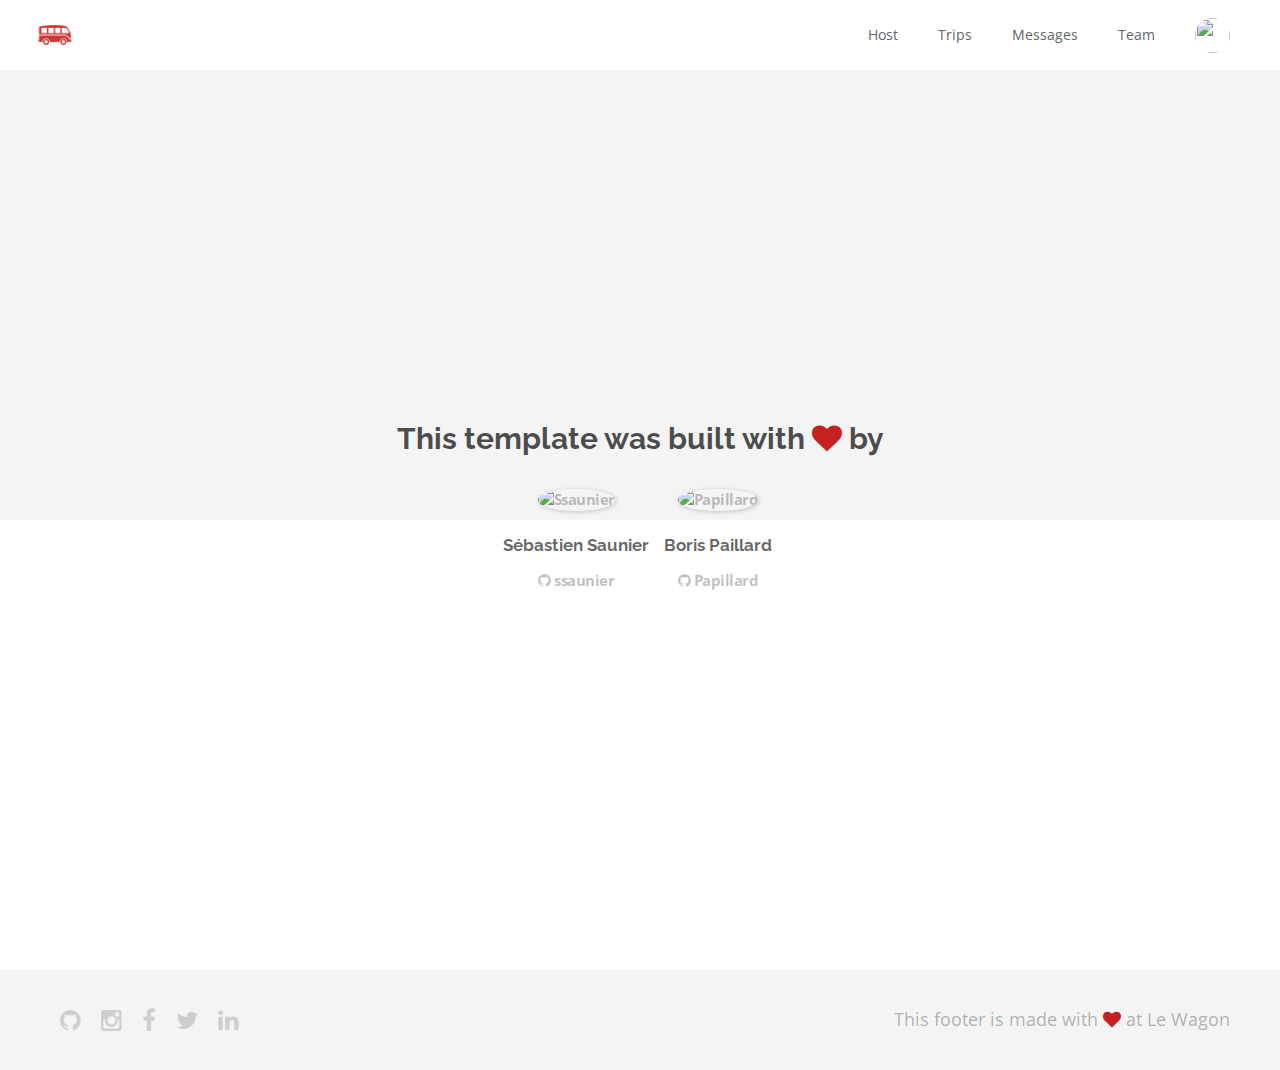
==== commit 6b7f665a: "Automated commit at 2018-08-06 10:59:37 UTC by middleman-deploy 2.0.0-alpha" ====
--- a/about.html
+++ b/about.html
@@ -7,7 +7,7 @@
           content="width=device-width, initial-scale=1, shrink-to-fit=no">
     <!-- Use the title from a page's frontmatter if it has one -->
     <title>Le Wagon - Middleman - About</title>
-    <link href="stylesheets/application-49b3865c.css" rel="stylesheet" />
+    <link href="stylesheets/application-51031744.css" rel="stylesheet" />
     <script src="javascripts/application-93de88c9.js"></script>
     <link href="images/favicon-f15af148.png" rel="icon" type="image/png" />
   </head>
@@ -29,7 +29,7 @@
     <!-- Profile picture with dropdown list -->
     <div class="navbar-wagon-item">
       <div class="dropdown">
-        <img src="https://kitt.lewagon.com/placeholder/users/ssaunier" class="avatar dropdown-toggle" id="navbar-wagon-menu" data-toggle="dropdown">
+        <img src="https://kitt.lewagon.com/placeholder/users/aureliabouchet" class="avatar dropdown-toggle" id="navbar-wagon-menu" data-toggle="dropdown">
         <ul class="dropdown-menu dropdown-menu-right navbar-wagon-dropdown-menu">
           <li><a href="#">Profile</a></li>
           <li><a href="#">Dashboard</a></li>
--- a/stylesheets/application-51031744.css
+++ b/stylesheets/application-51031744.css
@@ -0,0 +1,8 @@
+@import url("https://fonts.googleapis.com/css?family=Open+Sans:400,300,700|Raleway:400,100,300,700,500");/*!
+ * Bootstrap v3.3.7 (http://getbootstrap.com)
+ * Copyright 2011-2016 Twitter, Inc.
+ * Licensed under MIT (https://github.com/twbs/bootstrap/blob/master/LICENSE)
+ *//*! normalize.css v3.0.3 | MIT License | github.com/necolas/normalize.css */html{font-family:sans-serif;-ms-text-size-adjust:100%;-webkit-text-size-adjust:100%}body{margin:0}article,aside,details,figcaption,figure,footer,header,hgroup,main,menu,nav,section,summary{display:block}audio,canvas,progress,video{display:inline-block;vertical-align:baseline}audio:not([controls]){display:none;height:0}[hidden],template{display:none}a{background-color:transparent}a:active,a:hover{outline:0}abbr[title]{border-bottom:1px dotted}b,strong{font-weight:bold}dfn{font-style:italic}h1{font-size:2em;margin:0.67em 0}mark{background:#ff0;color:#000}small{font-size:80%}sub,sup{font-size:75%;line-height:0;position:relative;vertical-align:baseline}sup{top:-0.5em}sub{bottom:-0.25em}img{border:0}svg:not(:root){overflow:hidden}figure{margin:1em 40px}hr{-webkit-box-sizing:content-box;box-sizing:content-box;height:0}pre{overflow:auto}code,kbd,pre,samp{font-family:monospace, monospace;font-size:1em}button,input,optgroup,select,textarea{color:inherit;font:inherit;margin:0}button{overflow:visible}button,select{text-transform:none}button,html input[type="button"],input[type="reset"],input[type="submit"]{-webkit-appearance:button;cursor:pointer}button[disabled],html input[disabled]{cursor:default}button::-moz-focus-inner,input::-moz-focus-inner{border:0;padding:0}input{line-height:normal}input[type="checkbox"],input[type="radio"]{-webkit-box-sizing:border-box;box-sizing:border-box;padding:0}input[type="number"]::-webkit-inner-spin-button,input[type="number"]::-webkit-outer-spin-button{height:auto}input[type="search"]{-webkit-appearance:textfield;-webkit-box-sizing:content-box;box-sizing:content-box}input[type="search"]::-webkit-search-cancel-button,input[type="search"]::-webkit-search-decoration{-webkit-appearance:none}fieldset{border:1px solid #c0c0c0;margin:0 2px;padding:0.35em 0.625em 0.75em}legend{border:0;padding:0}textarea{overflow:auto}optgroup{font-weight:bold}table{border-collapse:collapse;border-spacing:0}td,th{padding:0}/*! Source: https://github.com/h5bp/html5-boilerplate/blob/master/src/css/main.css */@media print{*,*:before,*:after{background:transparent !important;color:#000 !important;-webkit-box-shadow:none !important;box-shadow:none !important;text-shadow:none !important}a,a:visited{text-decoration:underline}a[href]:after{content:" (" attr(href) ")"}abbr[title]:after{content:" (" attr(title) ")"}a[href^="#"]:after,a[href^="javascript:"]:after{content:""}pre,blockquote{border:1px solid #999;page-break-inside:avoid}thead{display:table-header-group}tr,img{page-break-inside:avoid}img{max-width:100% !important}p,h2,h3{orphans:3;widows:3}h2,h3{page-break-after:avoid}.navbar{display:none}.btn>.caret,.dropup>.btn>.caret{border-top-color:#000 !important}.label{border:1px solid #000}.table{border-collapse:collapse !important}.table td,.table th{background-color:#fff !important}.table-bordered th,.table-bordered td{border:1px solid #ddd !important}}@font-face{font-family:'Glyphicons Halflings';src:url("../assets/bootstrap/glyphicons-halflings-regular-86b6f62b.eot");src:url("../assets/bootstrap/glyphicons-halflings-regular-86b6f62b.eot?#iefix") format("embedded-opentype"),url("../assets/bootstrap/glyphicons-halflings-regular-ca35b697.woff2") format("woff2"),url("../assets/bootstrap/glyphicons-halflings-regular-278e49a8.woff") format("woff"),url("../assets/bootstrap/glyphicons-halflings-regular-44bc1850.ttf") format("truetype"),url("../assets/bootstrap/glyphicons-halflings-regular-de51a849.svg#glyphicons_halflingsregular") format("svg")}.glyphicon{position:relative;top:1px;display:inline-block;font-family:'Glyphicons Halflings';font-style:normal;font-weight:normal;line-height:1;-webkit-font-smoothing:antialiased;-moz-osx-font-smoothing:grayscale}.glyphicon-asterisk:before{content:"\002a"}.glyphicon-plus:before{content:"\002b"}.glyphicon-euro:before,.glyphicon-eur:before{content:"\20ac"}.glyphicon-minus:before{content:"\2212"}.glyphicon-cloud:before{content:"\2601"}.glyphicon-envelope:before{content:"\2709"}.glyphicon-pencil:before{content:"\270f"}.glyphicon-glass:before{content:"\e001"}.glyphicon-music:before{content:"\e002"}.glyphicon-search:before{content:"\e003"}.glyphicon-heart:before{content:"\e005"}.glyphicon-star:before{content:"\e006"}.glyphicon-star-empty:before{content:"\e007"}.glyphicon-user:before{content:"\e008"}.glyphicon-film:before{content:"\e009"}.glyphicon-th-large:before{content:"\e010"}.glyphicon-th:before{content:"\e011"}.glyphicon-th-list:before{content:"\e012"}.glyphicon-ok:before{content:"\e013"}.glyphicon-remove:before{content:"\e014"}.glyphicon-zoom-in:before{content:"\e015"}.glyphicon-zoom-out:before{content:"\e016"}.glyphicon-off:before{content:"\e017"}.glyphicon-signal:before{content:"\e018"}.glyphicon-cog:before{content:"\e019"}.glyphicon-trash:before{content:"\e020"}.glyphicon-home:before{content:"\e021"}.glyphicon-file:before{content:"\e022"}.glyphicon-time:before{content:"\e023"}.glyphicon-road:before{content:"\e024"}.glyphicon-download-alt:before{content:"\e025"}.glyphicon-download:before{content:"\e026"}.glyphicon-upload:before{content:"\e027"}.glyphicon-inbox:before{content:"\e028"}.glyphicon-play-circle:before{content:"\e029"}.glyphicon-repeat:before{content:"\e030"}.glyphicon-refresh:before{content:"\e031"}.glyphicon-list-alt:before{content:"\e032"}.glyphicon-lock:before{content:"\e033"}.glyphicon-flag:before{content:"\e034"}.glyphicon-headphones:before{content:"\e035"}.glyphicon-volume-off:before{content:"\e036"}.glyphicon-volume-down:before{content:"\e037"}.glyphicon-volume-up:before{content:"\e038"}.glyphicon-qrcode:before{content:"\e039"}.glyphicon-barcode:before{content:"\e040"}.glyphicon-tag:before{content:"\e041"}.glyphicon-tags:before{content:"\e042"}.glyphicon-book:before{content:"\e043"}.glyphicon-bookmark:before{content:"\e044"}.glyphicon-print:before{content:"\e045"}.glyphicon-camera:before{content:"\e046"}.glyphicon-font:before{content:"\e047"}.glyphicon-bold:before{content:"\e048"}.glyphicon-italic:before{content:"\e049"}.glyphicon-text-height:before{content:"\e050"}.glyphicon-text-width:before{content:"\e051"}.glyphicon-align-left:before{content:"\e052"}.glyphicon-align-center:before{content:"\e053"}.glyphicon-align-right:before{content:"\e054"}.glyphicon-align-justify:before{content:"\e055"}.glyphicon-list:before{content:"\e056"}.glyphicon-indent-left:before{content:"\e057"}.glyphicon-indent-right:before{content:"\e058"}.glyphicon-facetime-video:before{content:"\e059"}.glyphicon-picture:before{content:"\e060"}.glyphicon-map-marker:before{content:"\e062"}.glyphicon-adjust:before{content:"\e063"}.glyphicon-tint:before{content:"\e064"}.glyphicon-edit:before{content:"\e065"}.glyphicon-share:before{content:"\e066"}.glyphicon-check:before{content:"\e067"}.glyphicon-move:before{content:"\e068"}.glyphicon-step-backward:before{content:"\e069"}.glyphicon-fast-backward:before{content:"\e070"}.glyphicon-backward:before{content:"\e071"}.glyphicon-play:before{content:"\e072"}.glyphicon-pause:before{content:"\e073"}.glyphicon-stop:before{content:"\e074"}.glyphicon-forward:before{content:"\e075"}.glyphicon-fast-forward:before{content:"\e076"}.glyphicon-step-forward:before{content:"\e077"}.glyphicon-eject:before{content:"\e078"}.glyphicon-chevron-left:before{content:"\e079"}.glyphicon-chevron-right:before{content:"\e080"}.glyphicon-plus-sign:before{content:"\e081"}.glyphicon-minus-sign:before{content:"\e082"}.glyphicon-remove-sign:before{content:"\e083"}.glyphicon-ok-sign:before{content:"\e084"}.glyphicon-question-sign:before{content:"\e085"}.glyphicon-info-sign:before{content:"\e086"}.glyphicon-screenshot:before{content:"\e087"}.glyphicon-remove-circle:before{content:"\e088"}.glyphicon-ok-circle:before{content:"\e089"}.glyphicon-ban-circle:before{content:"\e090"}.glyphicon-arrow-left:before{content:"\e091"}.glyphicon-arrow-right:before{content:"\e092"}.glyphicon-arrow-up:before{content:"\e093"}.glyphicon-arrow-down:before{content:"\e094"}.glyphicon-share-alt:before{content:"\e095"}.glyphicon-resize-full:before{content:"\e096"}.glyphicon-resize-small:before{content:"\e097"}.glyphicon-exclamation-sign:before{content:"\e101"}.glyphicon-gift:before{content:"\e102"}.glyphicon-leaf:before{content:"\e103"}.glyphicon-fire:before{content:"\e104"}.glyphicon-eye-open:before{content:"\e105"}.glyphicon-eye-close:before{content:"\e106"}.glyphicon-warning-sign:before{content:"\e107"}.glyphicon-plane:before{content:"\e108"}.glyphicon-calendar:before{content:"\e109"}.glyphicon-random:before{content:"\e110"}.glyphicon-comment:before{content:"\e111"}.glyphicon-magnet:before{content:"\e112"}.glyphicon-chevron-up:before{content:"\e113"}.glyphicon-chevron-down:before{content:"\e114"}.glyphicon-retweet:before{content:"\e115"}.glyphicon-shopping-cart:before{content:"\e116"}.glyphicon-folder-close:before{content:"\e117"}.glyphicon-folder-open:before{content:"\e118"}.glyphicon-resize-vertical:before{content:"\e119"}.glyphicon-resize-horizontal:before{content:"\e120"}.glyphicon-hdd:before{content:"\e121"}.glyphicon-bullhorn:before{content:"\e122"}.glyphicon-bell:before{content:"\e123"}.glyphicon-certificate:before{content:"\e124"}.glyphicon-thumbs-up:before{content:"\e125"}.glyphicon-thumbs-down:before{content:"\e126"}.glyphicon-hand-right:before{content:"\e127"}.glyphicon-hand-left:before{content:"\e128"}.glyphicon-hand-up:before{content:"\e129"}.glyphicon-hand-down:before{content:"\e130"}.glyphicon-circle-arrow-right:before{content:"\e131"}.glyphicon-circle-arrow-left:before{content:"\e132"}.glyphicon-circle-arrow-up:before{content:"\e133"}.glyphicon-circle-arrow-down:before{content:"\e134"}.glyphicon-globe:before{content:"\e135"}.glyphicon-wrench:before{content:"\e136"}.glyphicon-tasks:before{content:"\e137"}.glyphicon-filter:before{content:"\e138"}.glyphicon-briefcase:before{content:"\e139"}.glyphicon-fullscreen:before{content:"\e140"}.glyphicon-dashboard:before{content:"\e141"}.glyphicon-paperclip:before{content:"\e142"}.glyphicon-heart-empty:before{content:"\e143"}.glyphicon-link:before{content:"\e144"}.glyphicon-phone:before{content:"\e145"}.glyphicon-pushpin:before{content:"\e146"}.glyphicon-usd:before{content:"\e148"}.glyphicon-gbp:before{content:"\e149"}.glyphicon-sort:before{content:"\e150"}.glyphicon-sort-by-alphabet:before{content:"\e151"}.glyphicon-sort-by-alphabet-alt:before{content:"\e152"}.glyphicon-sort-by-order:before{content:"\e153"}.glyphicon-sort-by-order-alt:before{content:"\e154"}.glyphicon-sort-by-attributes:before{content:"\e155"}.glyphicon-sort-by-attributes-alt:before{content:"\e156"}.glyphicon-unchecked:before{content:"\e157"}.glyphicon-expand:before{content:"\e158"}.glyphicon-collapse-down:before{content:"\e159"}.glyphicon-collapse-up:before{content:"\e160"}.glyphicon-log-in:before{content:"\e161"}.glyphicon-flash:before{content:"\e162"}.glyphicon-log-out:before{content:"\e163"}.glyphicon-new-window:before{content:"\e164"}.glyphicon-record:before{content:"\e165"}.glyphicon-save:before{content:"\e166"}.glyphicon-open:before{content:"\e167"}.glyphicon-saved:before{content:"\e168"}.glyphicon-import:before{content:"\e169"}.glyphicon-export:before{content:"\e170"}.glyphicon-send:before{content:"\e171"}.glyphicon-floppy-disk:before{content:"\e172"}.glyphicon-floppy-saved:before{content:"\e173"}.glyphicon-floppy-remove:before{content:"\e174"}.glyphicon-floppy-save:before{content:"\e175"}.glyphicon-floppy-open:before{content:"\e176"}.glyphicon-credit-card:before{content:"\e177"}.glyphicon-transfer:before{content:"\e178"}.glyphicon-cutlery:before{content:"\e179"}.glyphicon-header:before{content:"\e180"}.glyphicon-compressed:before{content:"\e181"}.glyphicon-earphone:before{content:"\e182"}.glyphicon-phone-alt:before{content:"\e183"}.glyphicon-tower:before{content:"\e184"}.glyphicon-stats:before{content:"\e185"}.glyphicon-sd-video:before{content:"\e186"}.glyphicon-hd-video:before{content:"\e187"}.glyphicon-subtitles:before{content:"\e188"}.glyphicon-sound-stereo:before{content:"\e189"}.glyphicon-sound-dolby:before{content:"\e190"}.glyphicon-sound-5-1:before{content:"\e191"}.glyphicon-sound-6-1:before{content:"\e192"}.glyphicon-sound-7-1:before{content:"\e193"}.glyphicon-copyright-mark:before{content:"\e194"}.glyphicon-registration-mark:before{content:"\e195"}.glyphicon-cloud-download:before{content:"\e197"}.glyphicon-cloud-upload:before{content:"\e198"}.glyphicon-tree-conifer:before{content:"\e199"}.glyphicon-tree-deciduous:before{content:"\e200"}.glyphicon-cd:before{content:"\e201"}.glyphicon-save-file:before{content:"\e202"}.glyphicon-open-file:before{content:"\e203"}.glyphicon-level-up:before{content:"\e204"}.glyphicon-copy:before{content:"\e205"}.glyphicon-paste:before{content:"\e206"}.glyphicon-alert:before{content:"\e209"}.glyphicon-equalizer:before{content:"\e210"}.glyphicon-king:before{content:"\e211"}.glyphicon-queen:before{content:"\e212"}.glyphicon-pawn:before{content:"\e213"}.glyphicon-bishop:before{content:"\e214"}.glyphicon-knight:before{content:"\e215"}.glyphicon-baby-formula:before{content:"\e216"}.glyphicon-tent:before{content:"\26fa"}.glyphicon-blackboard:before{content:"\e218"}.glyphicon-bed:before{content:"\e219"}.glyphicon-apple:before{content:"\f8ff"}.glyphicon-erase:before{content:"\e221"}.glyphicon-hourglass:before{content:"\231b"}.glyphicon-lamp:before{content:"\e223"}.glyphicon-duplicate:before{content:"\e224"}.glyphicon-piggy-bank:before{content:"\e225"}.glyphicon-scissors:before{content:"\e226"}.glyphicon-bitcoin:before{content:"\e227"}.glyphicon-btc:before{content:"\e227"}.glyphicon-xbt:before{content:"\e227"}.glyphicon-yen:before{content:"\00a5"}.glyphicon-jpy:before{content:"\00a5"}.glyphicon-ruble:before{content:"\20bd"}.glyphicon-rub:before{content:"\20bd"}.glyphicon-scale:before{content:"\e230"}.glyphicon-ice-lolly:before{content:"\e231"}.glyphicon-ice-lolly-tasted:before{content:"\e232"}.glyphicon-education:before{content:"\e233"}.glyphicon-option-horizontal:before{content:"\e234"}.glyphicon-option-vertical:before{content:"\e235"}.glyphicon-menu-hamburger:before{content:"\e236"}.glyphicon-modal-window:before{content:"\e237"}.glyphicon-oil:before{content:"\e238"}.glyphicon-grain:before{content:"\e239"}.glyphicon-sunglasses:before{content:"\e240"}.glyphicon-text-size:before{content:"\e241"}.glyphicon-text-color:before{content:"\e242"}.glyphicon-text-background:before{content:"\e243"}.glyphicon-object-align-top:before{content:"\e244"}.glyphicon-object-align-bottom:before{content:"\e245"}.glyphicon-object-align-horizontal:before{content:"\e246"}.glyphicon-object-align-left:before{content:"\e247"}.glyphicon-object-align-vertical:before{content:"\e248"}.glyphicon-object-align-right:before{content:"\e249"}.glyphicon-triangle-right:before{content:"\e250"}.glyphicon-triangle-left:before{content:"\e251"}.glyphicon-triangle-bottom:before{content:"\e252"}.glyphicon-triangle-top:before{content:"\e253"}.glyphicon-console:before{content:"\e254"}.glyphicon-superscript:before{content:"\e255"}.glyphicon-subscript:before{content:"\e256"}.glyphicon-menu-left:before{content:"\e257"}.glyphicon-menu-right:before{content:"\e258"}.glyphicon-menu-down:before{content:"\e259"}.glyphicon-menu-up:before{content:"\e260"}*{-webkit-box-sizing:border-box;box-sizing:border-box}*:before,*:after{-webkit-box-sizing:border-box;box-sizing:border-box}html{font-size:10px;-webkit-tap-highlight-color:transparent}body{font-family:"Open Sans", "Helvetica", "sans-serif";font-size:18px;line-height:1.42857143;color:#333333;background-color:#F4F4F4}input,button,select,textarea{font-family:inherit;font-size:inherit;line-height:inherit}a{color:#5b9fee;text-decoration:none}a:hover,a:focus{color:#1877e5;text-decoration:underline}a:focus{outline:5px auto -webkit-focus-ring-color;outline-offset:-2px}figure{margin:0}img{vertical-align:middle}.img-responsive{display:block;max-width:100%;height:auto}.img-rounded{border-radius:2px}.img-thumbnail{padding:4px;line-height:1.42857143;background-color:#F4F4F4;border:1px solid #ddd;border-radius:2px;-webkit-transition:all 0.2s ease-in-out;transition:all 0.2s ease-in-out;display:inline-block;max-width:100%;height:auto}.img-circle{border-radius:50%}hr{margin-top:25px;margin-bottom:25px;border:0;border-top:1px solid #eeeeee}.sr-only{position:absolute;width:1px;height:1px;margin:-1px;padding:0;overflow:hidden;clip:rect(0, 0, 0, 0);border:0}.sr-only-focusable:active,.sr-only-focusable:focus{position:static;width:auto;height:auto;margin:0;overflow:visible;clip:auto}[role="button"]{cursor:pointer}h1,h2,h3,h4,h5,h6,.h1,.h2,.h3,.h4,.h5,.h6{font-family:"Raleway", "Helvetica", "sans-serif";font-weight:500;line-height:1.1;color:inherit}h1 small,h1 .small,h2 small,h2 .small,h3 small,h3 .small,h4 small,h4 .small,h5 small,h5 .small,h6 small,h6 .small,.h1 small,.h1 .small,.h2 small,.h2 .small,.h3 small,.h3 .small,.h4 small,.h4 .small,.h5 small,.h5 .small,.h6 small,.h6 .small{font-weight:normal;line-height:1;color:#777777}h1,.h1,h2,.h2,h3,.h3{margin-top:25px;margin-bottom:12.5px}h1 small,h1 .small,.h1 small,.h1 .small,h2 small,h2 .small,.h2 small,.h2 .small,h3 small,h3 .small,.h3 small,.h3 .small{font-size:65%}h4,.h4,h5,.h5,h6,.h6{margin-top:12.5px;margin-bottom:12.5px}h4 small,h4 .small,.h4 small,.h4 .small,h5 small,h5 .small,.h5 small,.h5 .small,h6 small,h6 .small,.h6 small,.h6 .small{font-size:75%}h1,.h1{font-size:46px}h2,.h2{font-size:38px}h3,.h3{font-size:31px}h4,.h4{font-size:23px}h5,.h5{font-size:18px}h6,.h6{font-size:16px}p{margin:0 0 12.5px}.lead{margin-bottom:25px;font-size:20px;font-weight:300;line-height:1.4}@media (min-width: 768px){.lead{font-size:27px}}small,.small{font-size:88%}mark,.mark{background-color:#fcf8e3;padding:.2em}.text-left{text-align:left}.text-right{text-align:right}.text-center{text-align:center}.text-justify{text-align:justify}.text-nowrap{white-space:nowrap}.text-lowercase{text-transform:lowercase}.text-uppercase,.initialism{text-transform:uppercase}.text-capitalize{text-transform:capitalize}.text-muted{color:#777777}.text-primary{color:#5b9fee}a.text-primary:hover,a.text-primary:focus{color:#2d84e9}.text-success{color:#3c763d}a.text-success:hover,a.text-success:focus{color:#2b542c}.text-info{color:#31708f}a.text-info:hover,a.text-info:focus{color:#245269}.text-warning{color:#8a6d3b}a.text-warning:hover,a.text-warning:focus{color:#66512c}.text-danger{color:#a94442}a.text-danger:hover,a.text-danger:focus{color:#843534}.bg-primary{color:#fff}.bg-primary{background-color:#5b9fee}a.bg-primary:hover,a.bg-primary:focus{background-color:#2d84e9}.bg-success{background-color:#dff0d8}a.bg-success:hover,a.bg-success:focus{background-color:#c1e2b3}.bg-info{background-color:#d9edf7}a.bg-info:hover,a.bg-info:focus{background-color:#afd9ee}.bg-warning{background-color:#fcf8e3}a.bg-warning:hover,a.bg-warning:focus{background-color:#f7ecb5}.bg-danger{background-color:#f2dede}a.bg-danger:hover,a.bg-danger:focus{background-color:#e4b9b9}.page-header{padding-bottom:11.5px;margin:50px 0 25px;border-bottom:1px solid #eeeeee}ul,ol{margin-top:0;margin-bottom:12.5px}ul ul,ul ol,ol ul,ol ol{margin-bottom:0}.list-unstyled{padding-left:0;list-style:none}.list-inline{padding-left:0;list-style:none;margin-left:-5px}.list-inline>li{display:inline-block;padding-left:5px;padding-right:5px}dl{margin-top:0;margin-bottom:25px}dt,dd{line-height:1.42857143}dt{font-weight:bold}dd{margin-left:0}.dl-horizontal dd:before,.dl-horizontal dd:after{content:" ";display:table}.dl-horizontal dd:after{clear:both}@media (min-width: 768px){.dl-horizontal dt{float:left;width:160px;clear:left;text-align:right;overflow:hidden;text-overflow:ellipsis;white-space:nowrap}.dl-horizontal dd{margin-left:180px}}abbr[title],abbr[data-original-title]{cursor:help;border-bottom:1px dotted #777777}.initialism{font-size:90%}blockquote{padding:12.5px 25px;margin:0 0 25px;font-size:22.5px;border-left:5px solid #eeeeee}blockquote p:last-child,blockquote ul:last-child,blockquote ol:last-child{margin-bottom:0}blockquote footer,blockquote small,blockquote .small{display:block;font-size:80%;line-height:1.42857143;color:#777777}blockquote footer:before,blockquote small:before,blockquote .small:before{content:'\2014 \00A0'}.blockquote-reverse,blockquote.pull-right{padding-right:15px;padding-left:0;border-right:5px solid #eeeeee;border-left:0;text-align:right}.blockquote-reverse footer:before,.blockquote-reverse small:before,.blockquote-reverse .small:before,blockquote.pull-right footer:before,blockquote.pull-right small:before,blockquote.pull-right .small:before{content:''}.blockquote-reverse footer:after,.blockquote-reverse small:after,.blockquote-reverse .small:after,blockquote.pull-right footer:after,blockquote.pull-right small:after,blockquote.pull-right .small:after{content:'\00A0 \2014'}address{margin-bottom:25px;font-style:normal;line-height:1.42857143}code,kbd,pre,samp{font-family:Menlo, Monaco, Consolas, "Courier New", monospace}code{padding:2px 4px;font-size:90%;color:#c7254e;background-color:#f9f2f4;border-radius:2px}kbd{padding:2px 4px;font-size:90%;color:#fff;background-color:#333;border-radius:2px;-webkit-box-shadow:inset 0 -1px 0 rgba(0,0,0,0.25);box-shadow:inset 0 -1px 0 rgba(0,0,0,0.25)}kbd kbd{padding:0;font-size:100%;font-weight:bold;-webkit-box-shadow:none;box-shadow:none}pre{display:block;padding:12px;margin:0 0 12.5px;font-size:17px;line-height:1.42857143;word-break:break-all;word-wrap:break-word;color:#333333;background-color:#f5f5f5;border:1px solid #ccc;border-radius:2px}pre code{padding:0;font-size:inherit;color:inherit;white-space:pre-wrap;background-color:transparent;border-radius:0}.pre-scrollable{max-height:340px;overflow-y:scroll}.container{margin-right:auto;margin-left:auto;padding-left:15px;padding-right:15px}.container:before,.container:after{content:" ";display:table}.container:after{clear:both}@media (min-width: 768px){.container{width:750px}}@media (min-width: 992px){.container{width:970px}}@media (min-width: 1200px){.container{width:1170px}}.container-fluid{margin-right:auto;margin-left:auto;padding-left:15px;padding-right:15px}.container-fluid:before,.container-fluid:after{content:" ";display:table}.container-fluid:after{clear:both}.row{margin-left:-15px;margin-right:-15px}.row:before,.row:after{content:" ";display:table}.row:after{clear:both}.col-xs-1,.col-sm-1,.col-md-1,.col-lg-1,.col-xs-2,.col-sm-2,.col-md-2,.col-lg-2,.col-xs-3,.col-sm-3,.col-md-3,.col-lg-3,.col-xs-4,.col-sm-4,.col-md-4,.col-lg-4,.col-xs-5,.col-sm-5,.col-md-5,.col-lg-5,.col-xs-6,.col-sm-6,.col-md-6,.col-lg-6,.col-xs-7,.col-sm-7,.col-md-7,.col-lg-7,.col-xs-8,.col-sm-8,.col-md-8,.col-lg-8,.col-xs-9,.col-sm-9,.col-md-9,.col-lg-9,.col-xs-10,.col-sm-10,.col-md-10,.col-lg-10,.col-xs-11,.col-sm-11,.col-md-11,.col-lg-11,.col-xs-12,.col-sm-12,.col-md-12,.col-lg-12{position:relative;min-height:1px;padding-left:15px;padding-right:15px}.col-xs-1,.col-xs-2,.col-xs-3,.col-xs-4,.col-xs-5,.col-xs-6,.col-xs-7,.col-xs-8,.col-xs-9,.col-xs-10,.col-xs-11,.col-xs-12{float:left}.col-xs-1{width:8.33333333%}.col-xs-2{width:16.66666667%}.col-xs-3{width:25%}.col-xs-4{width:33.33333333%}.col-xs-5{width:41.66666667%}.col-xs-6{width:50%}.col-xs-7{width:58.33333333%}.col-xs-8{width:66.66666667%}.col-xs-9{width:75%}.col-xs-10{width:83.33333333%}.col-xs-11{width:91.66666667%}.col-xs-12{width:100%}.col-xs-pull-0{right:auto}.col-xs-pull-1{right:8.33333333%}.col-xs-pull-2{right:16.66666667%}.col-xs-pull-3{right:25%}.col-xs-pull-4{right:33.33333333%}.col-xs-pull-5{right:41.66666667%}.col-xs-pull-6{right:50%}.col-xs-pull-7{right:58.33333333%}.col-xs-pull-8{right:66.66666667%}.col-xs-pull-9{right:75%}.col-xs-pull-10{right:83.33333333%}.col-xs-pull-11{right:91.66666667%}.col-xs-pull-12{right:100%}.col-xs-push-0{left:auto}.col-xs-push-1{left:8.33333333%}.col-xs-push-2{left:16.66666667%}.col-xs-push-3{left:25%}.col-xs-push-4{left:33.33333333%}.col-xs-push-5{left:41.66666667%}.col-xs-push-6{left:50%}.col-xs-push-7{left:58.33333333%}.col-xs-push-8{left:66.66666667%}.col-xs-push-9{left:75%}.col-xs-push-10{left:83.33333333%}.col-xs-push-11{left:91.66666667%}.col-xs-push-12{left:100%}.col-xs-offset-0{margin-left:0%}.col-xs-offset-1{margin-left:8.33333333%}.col-xs-offset-2{margin-left:16.66666667%}.col-xs-offset-3{margin-left:25%}.col-xs-offset-4{margin-left:33.33333333%}.col-xs-offset-5{margin-left:41.66666667%}.col-xs-offset-6{margin-left:50%}.col-xs-offset-7{margin-left:58.33333333%}.col-xs-offset-8{margin-left:66.66666667%}.col-xs-offset-9{margin-left:75%}.col-xs-offset-10{margin-left:83.33333333%}.col-xs-offset-11{margin-left:91.66666667%}.col-xs-offset-12{margin-left:100%}@media (min-width: 768px){.col-sm-1,.col-sm-2,.col-sm-3,.col-sm-4,.col-sm-5,.col-sm-6,.col-sm-7,.col-sm-8,.col-sm-9,.col-sm-10,.col-sm-11,.col-sm-12{float:left}.col-sm-1{width:8.33333333%}.col-sm-2{width:16.66666667%}.col-sm-3{width:25%}.col-sm-4{width:33.33333333%}.col-sm-5{width:41.66666667%}.col-sm-6{width:50%}.col-sm-7{width:58.33333333%}.col-sm-8{width:66.66666667%}.col-sm-9{width:75%}.col-sm-10{width:83.33333333%}.col-sm-11{width:91.66666667%}.col-sm-12{width:100%}.col-sm-pull-0{right:auto}.col-sm-pull-1{right:8.33333333%}.col-sm-pull-2{right:16.66666667%}.col-sm-pull-3{right:25%}.col-sm-pull-4{right:33.33333333%}.col-sm-pull-5{right:41.66666667%}.col-sm-pull-6{right:50%}.col-sm-pull-7{right:58.33333333%}.col-sm-pull-8{right:66.66666667%}.col-sm-pull-9{right:75%}.col-sm-pull-10{right:83.33333333%}.col-sm-pull-11{right:91.66666667%}.col-sm-pull-12{right:100%}.col-sm-push-0{left:auto}.col-sm-push-1{left:8.33333333%}.col-sm-push-2{left:16.66666667%}.col-sm-push-3{left:25%}.col-sm-push-4{left:33.33333333%}.col-sm-push-5{left:41.66666667%}.col-sm-push-6{left:50%}.col-sm-push-7{left:58.33333333%}.col-sm-push-8{left:66.66666667%}.col-sm-push-9{left:75%}.col-sm-push-10{left:83.33333333%}.col-sm-push-11{left:91.66666667%}.col-sm-push-12{left:100%}.col-sm-offset-0{margin-left:0%}.col-sm-offset-1{margin-left:8.33333333%}.col-sm-offset-2{margin-left:16.66666667%}.col-sm-offset-3{margin-left:25%}.col-sm-offset-4{margin-left:33.33333333%}.col-sm-offset-5{margin-left:41.66666667%}.col-sm-offset-6{margin-left:50%}.col-sm-offset-7{margin-left:58.33333333%}.col-sm-offset-8{margin-left:66.66666667%}.col-sm-offset-9{margin-left:75%}.col-sm-offset-10{margin-left:83.33333333%}.col-sm-offset-11{margin-left:91.66666667%}.col-sm-offset-12{margin-left:100%}}@media (min-width: 992px){.col-md-1,.col-md-2,.col-md-3,.col-md-4,.col-md-5,.col-md-6,.col-md-7,.col-md-8,.col-md-9,.col-md-10,.col-md-11,.col-md-12{float:left}.col-md-1{width:8.33333333%}.col-md-2{width:16.66666667%}.col-md-3{width:25%}.col-md-4{width:33.33333333%}.col-md-5{width:41.66666667%}.col-md-6{width:50%}.col-md-7{width:58.33333333%}.col-md-8{width:66.66666667%}.col-md-9{width:75%}.col-md-10{width:83.33333333%}.col-md-11{width:91.66666667%}.col-md-12{width:100%}.col-md-pull-0{right:auto}.col-md-pull-1{right:8.33333333%}.col-md-pull-2{right:16.66666667%}.col-md-pull-3{right:25%}.col-md-pull-4{right:33.33333333%}.col-md-pull-5{right:41.66666667%}.col-md-pull-6{right:50%}.col-md-pull-7{right:58.33333333%}.col-md-pull-8{right:66.66666667%}.col-md-pull-9{right:75%}.col-md-pull-10{right:83.33333333%}.col-md-pull-11{right:91.66666667%}.col-md-pull-12{right:100%}.col-md-push-0{left:auto}.col-md-push-1{left:8.33333333%}.col-md-push-2{left:16.66666667%}.col-md-push-3{left:25%}.col-md-push-4{left:33.33333333%}.col-md-push-5{left:41.66666667%}.col-md-push-6{left:50%}.col-md-push-7{left:58.33333333%}.col-md-push-8{left:66.66666667%}.col-md-push-9{left:75%}.col-md-push-10{left:83.33333333%}.col-md-push-11{left:91.66666667%}.col-md-push-12{left:100%}.col-md-offset-0{margin-left:0%}.col-md-offset-1{margin-left:8.33333333%}.col-md-offset-2{margin-left:16.66666667%}.col-md-offset-3{margin-left:25%}.col-md-offset-4{margin-left:33.33333333%}.col-md-offset-5{margin-left:41.66666667%}.col-md-offset-6{margin-left:50%}.col-md-offset-7{margin-left:58.33333333%}.col-md-offset-8{margin-left:66.66666667%}.col-md-offset-9{margin-left:75%}.col-md-offset-10{margin-left:83.33333333%}.col-md-offset-11{margin-left:91.66666667%}.col-md-offset-12{margin-left:100%}}@media (min-width: 1200px){.col-lg-1,.col-lg-2,.col-lg-3,.col-lg-4,.col-lg-5,.col-lg-6,.col-lg-7,.col-lg-8,.col-lg-9,.col-lg-10,.col-lg-11,.col-lg-12{float:left}.col-lg-1{width:8.33333333%}.col-lg-2{width:16.66666667%}.col-lg-3{width:25%}.col-lg-4{width:33.33333333%}.col-lg-5{width:41.66666667%}.col-lg-6{width:50%}.col-lg-7{width:58.33333333%}.col-lg-8{width:66.66666667%}.col-lg-9{width:75%}.col-lg-10{width:83.33333333%}.col-lg-11{width:91.66666667%}.col-lg-12{width:100%}.col-lg-pull-0{right:auto}.col-lg-pull-1{right:8.33333333%}.col-lg-pull-2{right:16.66666667%}.col-lg-pull-3{right:25%}.col-lg-pull-4{right:33.33333333%}.col-lg-pull-5{right:41.66666667%}.col-lg-pull-6{right:50%}.col-lg-pull-7{right:58.33333333%}.col-lg-pull-8{right:66.66666667%}.col-lg-pull-9{right:75%}.col-lg-pull-10{right:83.33333333%}.col-lg-pull-11{right:91.66666667%}.col-lg-pull-12{right:100%}.col-lg-push-0{left:auto}.col-lg-push-1{left:8.33333333%}.col-lg-push-2{left:16.66666667%}.col-lg-push-3{left:25%}.col-lg-push-4{left:33.33333333%}.col-lg-push-5{left:41.66666667%}.col-lg-push-6{left:50%}.col-lg-push-7{left:58.33333333%}.col-lg-push-8{left:66.66666667%}.col-lg-push-9{left:75%}.col-lg-push-10{left:83.33333333%}.col-lg-push-11{left:91.66666667%}.col-lg-push-12{left:100%}.col-lg-offset-0{margin-left:0%}.col-lg-offset-1{margin-left:8.33333333%}.col-lg-offset-2{margin-left:16.66666667%}.col-lg-offset-3{margin-left:25%}.col-lg-offset-4{margin-left:33.33333333%}.col-lg-offset-5{margin-left:41.66666667%}.col-lg-offset-6{margin-left:50%}.col-lg-offset-7{margin-left:58.33333333%}.col-lg-offset-8{margin-left:66.66666667%}.col-lg-offset-9{margin-left:75%}.col-lg-offset-10{margin-left:83.33333333%}.col-lg-offset-11{margin-left:91.66666667%}.col-lg-offset-12{margin-left:100%}}table{background-color:transparent}caption{padding-top:8px;padding-bottom:8px;color:#777777;text-align:left}th{text-align:left}.table{width:100%;max-width:100%;margin-bottom:25px}.table>thead>tr>th,.table>thead>tr>td,.table>tbody>tr>th,.table>tbody>tr>td,.table>tfoot>tr>th,.table>tfoot>tr>td{padding:8px;line-height:1.42857143;vertical-align:top;border-top:1px solid #ddd}.table>thead>tr>th{vertical-align:bottom;border-bottom:2px solid #ddd}.table>caption+thead>tr:first-child>th,.table>caption+thead>tr:first-child>td,.table>colgroup+thead>tr:first-child>th,.table>colgroup+thead>tr:first-child>td,.table>thead:first-child>tr:first-child>th,.table>thead:first-child>tr:first-child>td{border-top:0}.table>tbody+tbody{border-top:2px solid #ddd}.table .table{background-color:#F4F4F4}.table-condensed>thead>tr>th,.table-condensed>thead>tr>td,.table-condensed>tbody>tr>th,.table-condensed>tbody>tr>td,.table-condensed>tfoot>tr>th,.table-condensed>tfoot>tr>td{padding:5px}.table-bordered{border:1px solid #ddd}.table-bordered>thead>tr>th,.table-bordered>thead>tr>td,.table-bordered>tbody>tr>th,.table-bordered>tbody>tr>td,.table-bordered>tfoot>tr>th,.table-bordered>tfoot>tr>td{border:1px solid #ddd}.table-bordered>thead>tr>th,.table-bordered>thead>tr>td{border-bottom-width:2px}.table-striped>tbody>tr:nth-of-type(odd){background-color:#f9f9f9}.table-hover>tbody>tr:hover{background-color:#f5f5f5}table col[class*="col-"]{position:static;float:none;display:table-column}table td[class*="col-"],table th[class*="col-"]{position:static;float:none;display:table-cell}.table>thead>tr>td.active,.table>thead>tr>th.active,.table>thead>tr.active>td,.table>thead>tr.active>th,.table>tbody>tr>td.active,.table>tbody>tr>th.active,.table>tbody>tr.active>td,.table>tbody>tr.active>th,.table>tfoot>tr>td.active,.table>tfoot>tr>th.active,.table>tfoot>tr.active>td,.table>tfoot>tr.active>th{background-color:#f5f5f5}.table-hover>tbody>tr>td.active:hover,.table-hover>tbody>tr>th.active:hover,.table-hover>tbody>tr.active:hover>td,.table-hover>tbody>tr:hover>.active,.table-hover>tbody>tr.active:hover>th{background-color:#e8e8e8}.table>thead>tr>td.success,.table>thead>tr>th.success,.table>thead>tr.success>td,.table>thead>tr.success>th,.table>tbody>tr>td.success,.table>tbody>tr>th.success,.table>tbody>tr.success>td,.table>tbody>tr.success>th,.table>tfoot>tr>td.success,.table>tfoot>tr>th.success,.table>tfoot>tr.success>td,.table>tfoot>tr.success>th{background-color:#dff0d8}.table-hover>tbody>tr>td.success:hover,.table-hover>tbody>tr>th.success:hover,.table-hover>tbody>tr.success:hover>td,.table-hover>tbody>tr:hover>.success,.table-hover>tbody>tr.success:hover>th{background-color:#d0e9c6}.table>thead>tr>td.info,.table>thead>tr>th.info,.table>thead>tr.info>td,.table>thead>tr.info>th,.table>tbody>tr>td.info,.table>tbody>tr>th.info,.table>tbody>tr.info>td,.table>tbody>tr.info>th,.table>tfoot>tr>td.info,.table>tfoot>tr>th.info,.table>tfoot>tr.info>td,.table>tfoot>tr.info>th{background-color:#d9edf7}.table-hover>tbody>tr>td.info:hover,.table-hover>tbody>tr>th.info:hover,.table-hover>tbody>tr.info:hover>td,.table-hover>tbody>tr:hover>.info,.table-hover>tbody>tr.info:hover>th{background-color:#c4e3f3}.table>thead>tr>td.warning,.table>thead>tr>th.warning,.table>thead>tr.warning>td,.table>thead>tr.warning>th,.table>tbody>tr>td.warning,.table>tbody>tr>th.warning,.table>tbody>tr.warning>td,.table>tbody>tr.warning>th,.table>tfoot>tr>td.warning,.table>tfoot>tr>th.warning,.table>tfoot>tr.warning>td,.table>tfoot>tr.warning>th{background-color:#fcf8e3}.table-hover>tbody>tr>td.warning:hover,.table-hover>tbody>tr>th.warning:hover,.table-hover>tbody>tr.warning:hover>td,.table-hover>tbody>tr:hover>.warning,.table-hover>tbody>tr.warning:hover>th{background-color:#faf2cc}.table>thead>tr>td.danger,.table>thead>tr>th.danger,.table>thead>tr.danger>td,.table>thead>tr.danger>th,.table>tbody>tr>td.danger,.table>tbody>tr>th.danger,.table>tbody>tr.danger>td,.table>tbody>tr.danger>th,.table>tfoot>tr>td.danger,.table>tfoot>tr>th.danger,.table>tfoot>tr.danger>td,.table>tfoot>tr.danger>th{background-color:#f2dede}.table-hover>tbody>tr>td.danger:hover,.table-hover>tbody>tr>th.danger:hover,.table-hover>tbody>tr.danger:hover>td,.table-hover>tbody>tr:hover>.danger,.table-hover>tbody>tr.danger:hover>th{background-color:#ebcccc}.table-responsive{overflow-x:auto;min-height:0.01%}@media screen and (max-width: 767px){.table-responsive{width:100%;margin-bottom:18.75px;overflow-y:hidden;-ms-overflow-style:-ms-autohiding-scrollbar;border:1px solid #ddd}.table-responsive>.table{margin-bottom:0}.table-responsive>.table>thead>tr>th,.table-responsive>.table>thead>tr>td,.table-responsive>.table>tbody>tr>th,.table-responsive>.table>tbody>tr>td,.table-responsive>.table>tfoot>tr>th,.table-responsive>.table>tfoot>tr>td{white-space:nowrap}.table-responsive>.table-bordered{border:0}.table-responsive>.table-bordered>thead>tr>th:first-child,.table-responsive>.table-bordered>thead>tr>td:first-child,.table-responsive>.table-bordered>tbody>tr>th:first-child,.table-responsive>.table-bordered>tbody>tr>td:first-child,.table-responsive>.table-bordered>tfoot>tr>th:first-child,.table-responsive>.table-bordered>tfoot>tr>td:first-child{border-left:0}.table-responsive>.table-bordered>thead>tr>th:last-child,.table-responsive>.table-bordered>thead>tr>td:last-child,.table-responsive>.table-bordered>tbody>tr>th:last-child,.table-responsive>.table-bordered>tbody>tr>td:last-child,.table-responsive>.table-bordered>tfoot>tr>th:last-child,.table-responsive>.table-bordered>tfoot>tr>td:last-child{border-right:0}.table-responsive>.table-bordered>tbody>tr:last-child>th,.table-responsive>.table-bordered>tbody>tr:last-child>td,.table-responsive>.table-bordered>tfoot>tr:last-child>th,.table-responsive>.table-bordered>tfoot>tr:last-child>td{border-bottom:0}}fieldset{padding:0;margin:0;border:0;min-width:0}legend{display:block;width:100%;padding:0;margin-bottom:25px;font-size:27px;line-height:inherit;color:#333333;border:0;border-bottom:1px solid #e5e5e5}label{display:inline-block;max-width:100%;margin-bottom:5px;font-weight:bold}input[type="search"]{-webkit-box-sizing:border-box;box-sizing:border-box}input[type="radio"],input[type="checkbox"]{margin:4px 0 0;margin-top:1px \9;line-height:normal}input[type="file"]{display:block}input[type="range"]{display:block;width:100%}select[multiple],select[size]{height:auto}input[type="file"]:focus,input[type="radio"]:focus,input[type="checkbox"]:focus{outline:5px auto -webkit-focus-ring-color;outline-offset:-2px}output{display:block;padding-top:7px;font-size:18px;line-height:1.42857143;color:#000000}.form-control{display:block;width:100%;height:39px;padding:6px 12px;font-size:18px;line-height:1.42857143;color:#000000;background-color:#fff;background-image:none;border:1px solid #ccc;border-radius:2px;-webkit-box-shadow:inset 0 1px 1px rgba(0,0,0,0.075);box-shadow:inset 0 1px 1px rgba(0,0,0,0.075);-webkit-transition:border-color ease-in-out 0.15s, box-shadow ease-in-out 0.15s;-webkit-transition:border-color ease-in-out 0.15s, -webkit-box-shadow ease-in-out 0.15s;transition:border-color ease-in-out 0.15s, -webkit-box-shadow ease-in-out 0.15s;transition:border-color ease-in-out 0.15s, box-shadow ease-in-out 0.15s;transition:border-color ease-in-out 0.15s, box-shadow ease-in-out 0.15s, -webkit-box-shadow ease-in-out 0.15s}.form-control:focus{border-color:#66afe9;outline:0;-webkit-box-shadow:inset 0 1px 1px rgba(0,0,0,0.075),0 0 8px rgba(102,175,233,0.6);box-shadow:inset 0 1px 1px rgba(0,0,0,0.075),0 0 8px rgba(102,175,233,0.6)}.form-control::-moz-placeholder{color:#999;opacity:1}.form-control:-ms-input-placeholder{color:#999}.form-control::-webkit-input-placeholder{color:#999}.form-control::-ms-expand{border:0;background-color:transparent}.form-control[disabled],.form-control[readonly],fieldset[disabled] .form-control{background-color:#eeeeee;opacity:1}.form-control[disabled],fieldset[disabled] .form-control{cursor:not-allowed}textarea.form-control{height:auto}input[type="search"]{-webkit-appearance:none}@media screen and (-webkit-min-device-pixel-ratio: 0){input[type="date"].form-control,input[type="time"].form-control,input[type="datetime-local"].form-control,input[type="month"].form-control{line-height:39px}input[type="date"].input-sm,.input-group-sm>input[type="date"].form-control,.input-group-sm>input[type="date"].input-group-addon,.input-group-sm>.input-group-btn>input[type="date"].btn,.input-group-sm input[type="date"],input[type="time"].input-sm,.input-group-sm>input[type="time"].form-control,.input-group-sm>input[type="time"].input-group-addon,.input-group-sm>.input-group-btn>input[type="time"].btn,.input-group-sm input[type="time"],input[type="datetime-local"].input-sm,.input-group-sm>input[type="datetime-local"].form-control,.input-group-sm>input[type="datetime-local"].input-group-addon,.input-group-sm>.input-group-btn>input[type="datetime-local"].btn,.input-group-sm input[type="datetime-local"],input[type="month"].input-sm,.input-group-sm>input[type="month"].form-control,.input-group-sm>input[type="month"].input-group-addon,.input-group-sm>.input-group-btn>input[type="month"].btn,.input-group-sm input[type="month"]{line-height:36px}input[type="date"].input-lg,.input-group-lg>input[type="date"].form-control,.input-group-lg>input[type="date"].input-group-addon,.input-group-lg>.input-group-btn>input[type="date"].btn,.input-group-lg input[type="date"],input[type="time"].input-lg,.input-group-lg>input[type="time"].form-control,.input-group-lg>input[type="time"].input-group-addon,.input-group-lg>.input-group-btn>input[type="time"].btn,.input-group-lg input[type="time"],input[type="datetime-local"].input-lg,.input-group-lg>input[type="datetime-local"].form-control,.input-group-lg>input[type="datetime-local"].input-group-addon,.input-group-lg>.input-group-btn>input[type="datetime-local"].btn,.input-group-lg input[type="datetime-local"],input[type="month"].input-lg,.input-group-lg>input[type="month"].form-control,.input-group-lg>input[type="month"].input-group-addon,.input-group-lg>.input-group-btn>input[type="month"].btn,.input-group-lg input[type="month"]{line-height:53px}}.form-group{margin-bottom:15px}.radio,.checkbox{position:relative;display:block;margin-top:10px;margin-bottom:10px}.radio label,.checkbox label{min-height:25px;padding-left:20px;margin-bottom:0;font-weight:normal;cursor:pointer}.radio input[type="radio"],.radio-inline input[type="radio"],.checkbox input[type="checkbox"],.checkbox-inline input[type="checkbox"]{position:absolute;margin-left:-20px;margin-top:4px \9}.radio+.radio,.checkbox+.checkbox{margin-top:-5px}.radio-inline,.checkbox-inline{position:relative;display:inline-block;padding-left:20px;margin-bottom:0;vertical-align:middle;font-weight:normal;cursor:pointer}.radio-inline+.radio-inline,.checkbox-inline+.checkbox-inline{margin-top:0;margin-left:10px}input[type="radio"][disabled],input[type="radio"].disabled,fieldset[disabled] input[type="radio"],input[type="checkbox"][disabled],input[type="checkbox"].disabled,fieldset[disabled] input[type="checkbox"]{cursor:not-allowed}.radio-inline.disabled,fieldset[disabled] .radio-inline,.checkbox-inline.disabled,fieldset[disabled] .checkbox-inline{cursor:not-allowed}.radio.disabled label,fieldset[disabled] .radio label,.checkbox.disabled label,fieldset[disabled] .checkbox label{cursor:not-allowed}.form-control-static{padding-top:7px;padding-bottom:7px;margin-bottom:0;min-height:43px}.form-control-static.input-lg,.input-group-lg>.form-control-static.form-control,.input-group-lg>.form-control-static.input-group-addon,.input-group-lg>.input-group-btn>.form-control-static.btn,.form-control-static.input-sm,.input-group-sm>.form-control-static.form-control,.input-group-sm>.form-control-static.input-group-addon,.input-group-sm>.input-group-btn>.form-control-static.btn{padding-left:0;padding-right:0}.input-sm,.input-group-sm>.form-control,.input-group-sm>.input-group-addon,.input-group-sm>.input-group-btn>.btn{height:36px;padding:5px 10px;font-size:16px;line-height:1.5;border-radius:2px}select.input-sm,.input-group-sm>select.form-control,.input-group-sm>select.input-group-addon,.input-group-sm>.input-group-btn>select.btn{height:36px;line-height:36px}textarea.input-sm,.input-group-sm>textarea.form-control,.input-group-sm>textarea.input-group-addon,.input-group-sm>.input-group-btn>textarea.btn,select[multiple].input-sm,.input-group-sm>select[multiple].form-control,.input-group-sm>select[multiple].input-group-addon,.input-group-sm>.input-group-btn>select[multiple].btn{height:auto}.form-group-sm .form-control{height:36px;padding:5px 10px;font-size:16px;line-height:1.5;border-radius:2px}.form-group-sm select.form-control{height:36px;line-height:36px}.form-group-sm textarea.form-control,.form-group-sm select[multiple].form-control{height:auto}.form-group-sm .form-control-static{height:36px;min-height:41px;padding:6px 10px;font-size:16px;line-height:1.5}.input-lg,.input-group-lg>.form-control,.input-group-lg>.input-group-addon,.input-group-lg>.input-group-btn>.btn{height:53px;padding:10px 16px;font-size:23px;line-height:1.3333333;border-radius:2px}select.input-lg,.input-group-lg>select.form-control,.input-group-lg>select.input-group-addon,.input-group-lg>.input-group-btn>select.btn{height:53px;line-height:53px}textarea.input-lg,.input-group-lg>textarea.form-control,.input-group-lg>textarea.input-group-addon,.input-group-lg>.input-group-btn>textarea.btn,select[multiple].input-lg,.input-group-lg>select[multiple].form-control,.input-group-lg>select[multiple].input-group-addon,.input-group-lg>.input-group-btn>select[multiple].btn{height:auto}.form-group-lg .form-control{height:53px;padding:10px 16px;font-size:23px;line-height:1.3333333;border-radius:2px}.form-group-lg select.form-control{height:53px;line-height:53px}.form-group-lg textarea.form-control,.form-group-lg select[multiple].form-control{height:auto}.form-group-lg .form-control-static{height:53px;min-height:48px;padding:11px 16px;font-size:23px;line-height:1.3333333}.has-feedback{position:relative}.has-feedback .form-control{padding-right:48.75px}.form-control-feedback{position:absolute;top:0;right:0;z-index:2;display:block;width:39px;height:39px;line-height:39px;text-align:center;pointer-events:none}.input-lg+.form-control-feedback,.input-group-lg>.form-control+.form-control-feedback,.input-group-lg>.input-group-addon+.form-control-feedback,.input-group-lg>.input-group-btn>.btn+.form-control-feedback,.input-group-lg+.form-control-feedback,.form-group-lg .form-control+.form-control-feedback{width:53px;height:53px;line-height:53px}.input-sm+.form-control-feedback,.input-group-sm>.form-control+.form-control-feedback,.input-group-sm>.input-group-addon+.form-control-feedback,.input-group-sm>.input-group-btn>.btn+.form-control-feedback,.input-group-sm+.form-control-feedback,.form-group-sm .form-control+.form-control-feedback{width:36px;height:36px;line-height:36px}.has-success .help-block,.has-success .control-label,.has-success .radio,.has-success .checkbox,.has-success .radio-inline,.has-success .checkbox-inline,.has-success.radio label,.has-success.checkbox label,.has-success.radio-inline label,.has-success.checkbox-inline label{color:#3c763d}.has-success .form-control{border-color:#3c763d;-webkit-box-shadow:inset 0 1px 1px rgba(0,0,0,0.075);box-shadow:inset 0 1px 1px rgba(0,0,0,0.075)}.has-success .form-control:focus{border-color:#2b542c;-webkit-box-shadow:inset 0 1px 1px rgba(0,0,0,0.075),0 0 6px #67b168;box-shadow:inset 0 1px 1px rgba(0,0,0,0.075),0 0 6px #67b168}.has-success .input-group-addon{color:#3c763d;border-color:#3c763d;background-color:#dff0d8}.has-success .form-control-feedback{color:#3c763d}.has-warning .help-block,.has-warning .control-label,.has-warning .radio,.has-warning .checkbox,.has-warning .radio-inline,.has-warning .checkbox-inline,.has-warning.radio label,.has-warning.checkbox label,.has-warning.radio-inline label,.has-warning.checkbox-inline label{color:#8a6d3b}.has-warning .form-control{border-color:#8a6d3b;-webkit-box-shadow:inset 0 1px 1px rgba(0,0,0,0.075);box-shadow:inset 0 1px 1px rgba(0,0,0,0.075)}.has-warning .form-control:focus{border-color:#66512c;-webkit-box-shadow:inset 0 1px 1px rgba(0,0,0,0.075),0 0 6px #c0a16b;box-shadow:inset 0 1px 1px rgba(0,0,0,0.075),0 0 6px #c0a16b}.has-warning .input-group-addon{color:#8a6d3b;border-color:#8a6d3b;background-color:#fcf8e3}.has-warning .form-control-feedback{color:#8a6d3b}.has-error .help-block,.has-error .control-label,.has-error .radio,.has-error .checkbox,.has-error .radio-inline,.has-error .checkbox-inline,.has-error.radio label,.has-error.checkbox label,.has-error.radio-inline label,.has-error.checkbox-inline label{color:#a94442}.has-error .form-control{border-color:#a94442;-webkit-box-shadow:inset 0 1px 1px rgba(0,0,0,0.075);box-shadow:inset 0 1px 1px rgba(0,0,0,0.075)}.has-error .form-control:focus{border-color:#843534;-webkit-box-shadow:inset 0 1px 1px rgba(0,0,0,0.075),0 0 6px #ce8483;box-shadow:inset 0 1px 1px rgba(0,0,0,0.075),0 0 6px #ce8483}.has-error .input-group-addon{color:#a94442;border-color:#a94442;background-color:#f2dede}.has-error .form-control-feedback{color:#a94442}.has-feedback label ~ .form-control-feedback{top:30px}.has-feedback label.sr-only ~ .form-control-feedback{top:0}.help-block{display:block;margin-top:5px;margin-bottom:10px;color:#737373}@media (min-width: 768px){.form-inline .form-group{display:inline-block;margin-bottom:0;vertical-align:middle}.form-inline .form-control{display:inline-block;width:auto;vertical-align:middle}.form-inline .form-control-static{display:inline-block}.form-inline .input-group{display:inline-table;vertical-align:middle}.form-inline .input-group .input-group-addon,.form-inline .input-group .input-group-btn,.form-inline .input-group .form-control{width:auto}.form-inline .input-group>.form-control{width:100%}.form-inline .control-label{margin-bottom:0;vertical-align:middle}.form-inline .radio,.form-inline .checkbox{display:inline-block;margin-top:0;margin-bottom:0;vertical-align:middle}.form-inline .radio label,.form-inline .checkbox label{padding-left:0}.form-inline .radio input[type="radio"],.form-inline .checkbox input[type="checkbox"]{position:relative;margin-left:0}.form-inline .has-feedback .form-control-feedback{top:0}}.form-horizontal .radio,.form-horizontal .checkbox,.form-horizontal .radio-inline,.form-horizontal .checkbox-inline{margin-top:0;margin-bottom:0;padding-top:7px}.form-horizontal .radio,.form-horizontal .checkbox{min-height:32px}.form-horizontal .form-group{margin-left:-15px;margin-right:-15px}.form-horizontal .form-group:before,.form-horizontal .form-group:after{content:" ";display:table}.form-horizontal .form-group:after{clear:both}@media (min-width: 768px){.form-horizontal .control-label{text-align:right;margin-bottom:0;padding-top:7px}}.form-horizontal .has-feedback .form-control-feedback{right:15px}@media (min-width: 768px){.form-horizontal .form-group-lg .control-label{padding-top:11px;font-size:23px}}@media (min-width: 768px){.form-horizontal .form-group-sm .control-label{padding-top:6px;font-size:16px}}.btn{display:inline-block;margin-bottom:0;font-weight:normal;text-align:center;vertical-align:middle;-ms-touch-action:manipulation;touch-action:manipulation;cursor:pointer;background-image:none;border:1px solid transparent;white-space:nowrap;padding:6px 12px;font-size:18px;line-height:1.42857143;border-radius:2px;-webkit-user-select:none;-moz-user-select:none;-ms-user-select:none;user-select:none}.btn:focus,.btn.focus,.btn:active:focus,.btn:active.focus,.btn.active:focus,.btn.active.focus{outline:5px auto -webkit-focus-ring-color;outline-offset:-2px}.btn:hover,.btn:focus,.btn.focus{color:#333;text-decoration:none}.btn:active,.btn.active{outline:0;background-image:none;-webkit-box-shadow:inset 0 3px 5px rgba(0,0,0,0.125);box-shadow:inset 0 3px 5px rgba(0,0,0,0.125)}.btn.disabled,.btn[disabled],fieldset[disabled] .btn{cursor:not-allowed;opacity:0.65;filter:alpha(opacity=65);-webkit-box-shadow:none;box-shadow:none}a.btn.disabled,fieldset[disabled] a.btn{pointer-events:none}.btn-default{color:#333;background-color:#fff;border-color:#ccc}.btn-default:focus,.btn-default.focus{color:#333;background-color:#e6e6e6;border-color:#8c8c8c}.btn-default:hover{color:#333;background-color:#e6e6e6;border-color:#adadad}.btn-default:active,.btn-default.active,.open>.btn-default.dropdown-toggle{color:#333;background-color:#e6e6e6;border-color:#adadad}.btn-default:active:hover,.btn-default:active:focus,.btn-default:active.focus,.btn-default.active:hover,.btn-default.active:focus,.btn-default.active.focus,.open>.btn-default.dropdown-toggle:hover,.open>.btn-default.dropdown-toggle:focus,.open>.btn-default.dropdown-toggle.focus{color:#333;background-color:#d4d4d4;border-color:#8c8c8c}.btn-default:active,.btn-default.active,.open>.btn-default.dropdown-toggle{background-image:none}.btn-default.disabled:hover,.btn-default.disabled:focus,.btn-default.disabled.focus,.btn-default[disabled]:hover,.btn-default[disabled]:focus,.btn-default[disabled].focus,fieldset[disabled] .btn-default:hover,fieldset[disabled] .btn-default:focus,fieldset[disabled] .btn-default.focus{background-color:#fff;border-color:#ccc}.btn-default .badge{color:#fff;background-color:#333}.btn-primary{color:#fff;background-color:#5b9fee;border-color:#4491ec}.btn-primary:focus,.btn-primary.focus{color:#fff;background-color:#2d84e9;border-color:#11539f}.btn-primary:hover{color:#fff;background-color:#2d84e9;border-color:#1772dc}.btn-primary:active,.btn-primary.active,.open>.btn-primary.dropdown-toggle{color:#fff;background-color:#2d84e9;border-color:#1772dc}.btn-primary:active:hover,.btn-primary:active:focus,.btn-primary:active.focus,.btn-primary.active:hover,.btn-primary.active:focus,.btn-primary.active.focus,.open>.btn-primary.dropdown-toggle:hover,.open>.btn-primary.dropdown-toggle:focus,.open>.btn-primary.dropdown-toggle.focus{color:#fff;background-color:#1772dc;border-color:#11539f}.btn-primary:active,.btn-primary.active,.open>.btn-primary.dropdown-toggle{background-image:none}.btn-primary.disabled:hover,.btn-primary.disabled:focus,.btn-primary.disabled.focus,.btn-primary[disabled]:hover,.btn-primary[disabled]:focus,.btn-primary[disabled].focus,fieldset[disabled] .btn-primary:hover,fieldset[disabled] .btn-primary:focus,fieldset[disabled] .btn-primary.focus{background-color:#5b9fee;border-color:#4491ec}.btn-primary .badge{color:#5b9fee;background-color:#fff}.btn-success{color:#fff;background-color:#32B796;border-color:#2da386}.btn-success:focus,.btn-success.focus{color:#fff;background-color:#278f75;border-color:#113f34}.btn-success:hover{color:#fff;background-color:#278f75;border-color:#1f735e}.btn-success:active,.btn-success.active,.open>.btn-success.dropdown-toggle{color:#fff;background-color:#278f75;border-color:#1f735e}.btn-success:active:hover,.btn-success:active:focus,.btn-success:active.focus,.btn-success.active:hover,.btn-success.active:focus,.btn-success.active.focus,.open>.btn-success.dropdown-toggle:hover,.open>.btn-success.dropdown-toggle:focus,.open>.btn-success.dropdown-toggle.focus{color:#fff;background-color:#1f735e;border-color:#113f34}.btn-success:active,.btn-success.active,.open>.btn-success.dropdown-toggle{background-image:none}.btn-success.disabled:hover,.btn-success.disabled:focus,.btn-success.disabled.focus,.btn-success[disabled]:hover,.btn-success[disabled]:focus,.btn-success[disabled].focus,fieldset[disabled] .btn-success:hover,fieldset[disabled] .btn-success:focus,fieldset[disabled] .btn-success.focus{background-color:#32B796;border-color:#2da386}.btn-success .badge{color:#32B796;background-color:#fff}.btn-info{color:#fff;background-color:#FDB631;border-color:#fdad18}.btn-info:focus,.btn-info.focus{color:#fff;background-color:#f9a302;border-color:#946101}.btn-info:hover{color:#fff;background-color:#f9a302;border-color:#d58c02}.btn-info:active,.btn-info.active,.open>.btn-info.dropdown-toggle{color:#fff;background-color:#f9a302;border-color:#d58c02}.btn-info:active:hover,.btn-info:active:focus,.btn-info:active.focus,.btn-info.active:hover,.btn-info.active:focus,.btn-info.active.focus,.open>.btn-info.dropdown-toggle:hover,.open>.btn-info.dropdown-toggle:focus,.open>.btn-info.dropdown-toggle.focus{color:#fff;background-color:#d58c02;border-color:#946101}.btn-info:active,.btn-info.active,.open>.btn-info.dropdown-toggle{background-image:none}.btn-info.disabled:hover,.btn-info.disabled:focus,.btn-info.disabled.focus,.btn-info[disabled]:hover,.btn-info[disabled]:focus,.btn-info[disabled].focus,fieldset[disabled] .btn-info:hover,fieldset[disabled] .btn-info:focus,fieldset[disabled] .btn-info.focus{background-color:#FDB631;border-color:#fdad18}.btn-info .badge{color:#FDB631;background-color:#fff}.btn-warning{color:#fff;background-color:#da552f;border-color:#cb4924}.btn-warning:focus,.btn-warning.focus{color:#fff;background-color:#b64220;border-color:#5f2211}.btn-warning:hover{color:#fff;background-color:#b64220;border-color:#97371b}.btn-warning:active,.btn-warning.active,.open>.btn-warning.dropdown-toggle{color:#fff;background-color:#b64220;border-color:#97371b}.btn-warning:active:hover,.btn-warning:active:focus,.btn-warning:active.focus,.btn-warning.active:hover,.btn-warning.active:focus,.btn-warning.active.focus,.open>.btn-warning.dropdown-toggle:hover,.open>.btn-warning.dropdown-toggle:focus,.open>.btn-warning.dropdown-toggle.focus{color:#fff;background-color:#97371b;border-color:#5f2211}.btn-warning:active,.btn-warning.active,.open>.btn-warning.dropdown-toggle{background-image:none}.btn-warning.disabled:hover,.btn-warning.disabled:focus,.btn-warning.disabled.focus,.btn-warning[disabled]:hover,.btn-warning[disabled]:focus,.btn-warning[disabled].focus,fieldset[disabled] .btn-warning:hover,fieldset[disabled] .btn-warning:focus,fieldset[disabled] .btn-warning.focus{background-color:#da552f;border-color:#cb4924}.btn-warning .badge{color:#da552f;background-color:#fff}.btn-danger{color:#fff;background-color:#c62121;border-color:#b01d1d}.btn-danger:focus,.btn-danger.focus{color:#fff;background-color:#9a1a1a;border-color:#430b0b}.btn-danger:hover{color:#fff;background-color:#9a1a1a;border-color:#7c1515}.btn-danger:active,.btn-danger.active,.open>.btn-danger.dropdown-toggle{color:#fff;background-color:#9a1a1a;border-color:#7c1515}.btn-danger:active:hover,.btn-danger:active:focus,.btn-danger:active.focus,.btn-danger.active:hover,.btn-danger.active:focus,.btn-danger.active.focus,.open>.btn-danger.dropdown-toggle:hover,.open>.btn-danger.dropdown-toggle:focus,.open>.btn-danger.dropdown-toggle.focus{color:#fff;background-color:#7c1515;border-color:#430b0b}.btn-danger:active,.btn-danger.active,.open>.btn-danger.dropdown-toggle{background-image:none}.btn-danger.disabled:hover,.btn-danger.disabled:focus,.btn-danger.disabled.focus,.btn-danger[disabled]:hover,.btn-danger[disabled]:focus,.btn-danger[disabled].focus,fieldset[disabled] .btn-danger:hover,fieldset[disabled] .btn-danger:focus,fieldset[disabled] .btn-danger.focus{background-color:#c62121;border-color:#b01d1d}.btn-danger .badge{color:#c62121;background-color:#fff}.btn-link{color:#5b9fee;font-weight:normal;border-radius:0}.btn-link,.btn-link:active,.btn-link.active,.btn-link[disabled],fieldset[disabled] .btn-link{background-color:transparent;-webkit-box-shadow:none;box-shadow:none}.btn-link,.btn-link:hover,.btn-link:focus,.btn-link:active{border-color:transparent}.btn-link:hover,.btn-link:focus{color:#1877e5;text-decoration:underline;background-color:transparent}.btn-link[disabled]:hover,.btn-link[disabled]:focus,fieldset[disabled] .btn-link:hover,fieldset[disabled] .btn-link:focus{color:#777777;text-decoration:none}.btn-lg,.btn-group-lg>.btn{padding:10px 16px;font-size:23px;line-height:1.3333333;border-radius:2px}.btn-sm,.btn-group-sm>.btn{padding:5px 10px;font-size:16px;line-height:1.5;border-radius:2px}.btn-xs,.btn-group-xs>.btn{padding:1px 5px;font-size:16px;line-height:1.5;border-radius:2px}.btn-block{display:block;width:100%}.btn-block+.btn-block{margin-top:5px}input[type="submit"].btn-block,input[type="reset"].btn-block,input[type="button"].btn-block{width:100%}.fade{opacity:0;-webkit-transition:opacity 0.15s linear;transition:opacity 0.15s linear}.fade.in{opacity:1}.collapse{display:none}.collapse.in{display:block}tr.collapse.in{display:table-row}tbody.collapse.in{display:table-row-group}.collapsing{position:relative;height:0;overflow:hidden;-webkit-transition-property:height, visibility;transition-property:height, visibility;-webkit-transition-duration:0.35s;transition-duration:0.35s;-webkit-transition-timing-function:ease;transition-timing-function:ease}.caret{display:inline-block;width:0;height:0;margin-left:2px;vertical-align:middle;border-top:4px dashed;border-top:4px solid \9;border-right:4px solid transparent;border-left:4px solid transparent}.dropup,.dropdown{position:relative}.dropdown-toggle:focus{outline:0}.dropdown-menu{position:absolute;top:100%;left:0;z-index:1000;display:none;float:left;min-width:160px;padding:5px 0;margin:2px 0 0;list-style:none;font-size:18px;text-align:left;background-color:#fff;border:1px solid #ccc;border:1px solid rgba(0,0,0,0.15);border-radius:2px;-webkit-box-shadow:0 6px 12px rgba(0,0,0,0.175);box-shadow:0 6px 12px rgba(0,0,0,0.175);background-clip:padding-box}.dropdown-menu.pull-right{right:0;left:auto}.dropdown-menu .divider{height:1px;margin:11.5px 0;overflow:hidden;background-color:#e5e5e5}.dropdown-menu>li>a{display:block;padding:3px 20px;clear:both;font-weight:normal;line-height:1.42857143;color:#333333;white-space:nowrap}.dropdown-menu>li>a:hover,.dropdown-menu>li>a:focus{text-decoration:none;color:#262626;background-color:#f5f5f5}.dropdown-menu>.active>a,.dropdown-menu>.active>a:hover,.dropdown-menu>.active>a:focus{color:#fff;text-decoration:none;outline:0;background-color:#5b9fee}.dropdown-menu>.disabled>a,.dropdown-menu>.disabled>a:hover,.dropdown-menu>.disabled>a:focus{color:#777777}.dropdown-menu>.disabled>a:hover,.dropdown-menu>.disabled>a:focus{text-decoration:none;background-color:transparent;background-image:none;filter:progid:DXImageTransform.Microsoft.gradient(enabled = false);cursor:not-allowed}.open>.dropdown-menu{display:block}.open>a{outline:0}.dropdown-menu-right{left:auto;right:0}.dropdown-menu-left{left:0;right:auto}.dropdown-header{display:block;padding:3px 20px;font-size:16px;line-height:1.42857143;color:#777777;white-space:nowrap}.dropdown-backdrop{position:fixed;left:0;right:0;bottom:0;top:0;z-index:990}.pull-right>.dropdown-menu{right:0;left:auto}.dropup .caret,.navbar-fixed-bottom .dropdown .caret{border-top:0;border-bottom:4px dashed;border-bottom:4px solid \9;content:""}.dropup .dropdown-menu,.navbar-fixed-bottom .dropdown .dropdown-menu{top:auto;bottom:100%;margin-bottom:2px}@media (min-width: 768px){.navbar-right .dropdown-menu{right:0;left:auto}.navbar-right .dropdown-menu-left{left:0;right:auto}}.btn-group,.btn-group-vertical{position:relative;display:inline-block;vertical-align:middle}.btn-group>.btn,.btn-group-vertical>.btn{position:relative;float:left}.btn-group>.btn:hover,.btn-group>.btn:focus,.btn-group>.btn:active,.btn-group>.btn.active,.btn-group-vertical>.btn:hover,.btn-group-vertical>.btn:focus,.btn-group-vertical>.btn:active,.btn-group-vertical>.btn.active{z-index:2}.btn-group .btn+.btn,.btn-group .btn+.btn-group,.btn-group .btn-group+.btn,.btn-group .btn-group+.btn-group{margin-left:-1px}.btn-toolbar{margin-left:-5px}.btn-toolbar:before,.btn-toolbar:after{content:" ";display:table}.btn-toolbar:after{clear:both}.btn-toolbar .btn,.btn-toolbar .btn-group,.btn-toolbar .input-group{float:left}.btn-toolbar>.btn,.btn-toolbar>.btn-group,.btn-toolbar>.input-group{margin-left:5px}.btn-group>.btn:not(:first-child):not(:last-child):not(.dropdown-toggle){border-radius:0}.btn-group>.btn:first-child{margin-left:0}.btn-group>.btn:first-child:not(:last-child):not(.dropdown-toggle){border-bottom-right-radius:0;border-top-right-radius:0}.btn-group>.btn:last-child:not(:first-child),.btn-group>.dropdown-toggle:not(:first-child){border-bottom-left-radius:0;border-top-left-radius:0}.btn-group>.btn-group{float:left}.btn-group>.btn-group:not(:first-child):not(:last-child)>.btn{border-radius:0}.btn-group>.btn-group:first-child:not(:last-child)>.btn:last-child,.btn-group>.btn-group:first-child:not(:last-child)>.dropdown-toggle{border-bottom-right-radius:0;border-top-right-radius:0}.btn-group>.btn-group:last-child:not(:first-child)>.btn:first-child{border-bottom-left-radius:0;border-top-left-radius:0}.btn-group .dropdown-toggle:active,.btn-group.open .dropdown-toggle{outline:0}.btn-group>.btn+.dropdown-toggle{padding-left:8px;padding-right:8px}.btn-group>.btn-lg+.dropdown-toggle,.btn-group-lg.btn-group>.btn+.dropdown-toggle{padding-left:12px;padding-right:12px}.btn-group.open .dropdown-toggle{-webkit-box-shadow:inset 0 3px 5px rgba(0,0,0,0.125);box-shadow:inset 0 3px 5px rgba(0,0,0,0.125)}.btn-group.open .dropdown-toggle.btn-link{-webkit-box-shadow:none;box-shadow:none}.btn .caret{margin-left:0}.btn-lg .caret,.btn-group-lg>.btn .caret{border-width:5px 5px 0;border-bottom-width:0}.dropup .btn-lg .caret,.dropup .btn-group-lg>.btn .caret{border-width:0 5px 5px}.btn-group-vertical>.btn,.btn-group-vertical>.btn-group,.btn-group-vertical>.btn-group>.btn{display:block;float:none;width:100%;max-width:100%}.btn-group-vertical>.btn-group:before,.btn-group-vertical>.btn-group:after{content:" ";display:table}.btn-group-vertical>.btn-group:after{clear:both}.btn-group-vertical>.btn-group>.btn{float:none}.btn-group-vertical>.btn+.btn,.btn-group-vertical>.btn+.btn-group,.btn-group-vertical>.btn-group+.btn,.btn-group-vertical>.btn-group+.btn-group{margin-top:-1px;margin-left:0}.btn-group-vertical>.btn:not(:first-child):not(:last-child){border-radius:0}.btn-group-vertical>.btn:first-child:not(:last-child){border-top-right-radius:2px;border-top-left-radius:2px;border-bottom-right-radius:0;border-bottom-left-radius:0}.btn-group-vertical>.btn:last-child:not(:first-child){border-top-right-radius:0;border-top-left-radius:0;border-bottom-right-radius:2px;border-bottom-left-radius:2px}.btn-group-vertical>.btn-group:not(:first-child):not(:last-child)>.btn{border-radius:0}.btn-group-vertical>.btn-group:first-child:not(:last-child)>.btn:last-child,.btn-group-vertical>.btn-group:first-child:not(:last-child)>.dropdown-toggle{border-bottom-right-radius:0;border-bottom-left-radius:0}.btn-group-vertical>.btn-group:last-child:not(:first-child)>.btn:first-child{border-top-right-radius:0;border-top-left-radius:0}.btn-group-justified{display:table;width:100%;table-layout:fixed;border-collapse:separate}.btn-group-justified>.btn,.btn-group-justified>.btn-group{float:none;display:table-cell;width:1%}.btn-group-justified>.btn-group .btn{width:100%}.btn-group-justified>.btn-group .dropdown-menu{left:auto}[data-toggle="buttons"]>.btn input[type="radio"],[data-toggle="buttons"]>.btn input[type="checkbox"],[data-toggle="buttons"]>.btn-group>.btn input[type="radio"],[data-toggle="buttons"]>.btn-group>.btn input[type="checkbox"]{position:absolute;clip:rect(0, 0, 0, 0);pointer-events:none}.input-group{position:relative;display:table;border-collapse:separate}.input-group[class*="col-"]{float:none;padding-left:0;padding-right:0}.input-group .form-control{position:relative;z-index:2;float:left;width:100%;margin-bottom:0}.input-group .form-control:focus{z-index:3}.input-group-addon,.input-group-btn,.input-group .form-control{display:table-cell}.input-group-addon:not(:first-child):not(:last-child),.input-group-btn:not(:first-child):not(:last-child),.input-group .form-control:not(:first-child):not(:last-child){border-radius:0}.input-group-addon,.input-group-btn{width:1%;white-space:nowrap;vertical-align:middle}.input-group-addon{padding:6px 12px;font-size:18px;font-weight:normal;line-height:1;color:#000000;text-align:center;background-color:#eeeeee;border:1px solid #ccc;border-radius:2px}.input-group-addon.input-sm,.input-group-sm>.input-group-addon,.input-group-sm>.input-group-btn>.input-group-addon.btn{padding:5px 10px;font-size:16px;border-radius:2px}.input-group-addon.input-lg,.input-group-lg>.input-group-addon,.input-group-lg>.input-group-btn>.input-group-addon.btn{padding:10px 16px;font-size:23px;border-radius:2px}.input-group-addon input[type="radio"],.input-group-addon input[type="checkbox"]{margin-top:0}.input-group .form-control:first-child,.input-group-addon:first-child,.input-group-btn:first-child>.btn,.input-group-btn:first-child>.btn-group>.btn,.input-group-btn:first-child>.dropdown-toggle,.input-group-btn:last-child>.btn:not(:last-child):not(.dropdown-toggle),.input-group-btn:last-child>.btn-group:not(:last-child)>.btn{border-bottom-right-radius:0;border-top-right-radius:0}.input-group-addon:first-child{border-right:0}.input-group .form-control:last-child,.input-group-addon:last-child,.input-group-btn:last-child>.btn,.input-group-btn:last-child>.btn-group>.btn,.input-group-btn:last-child>.dropdown-toggle,.input-group-btn:first-child>.btn:not(:first-child),.input-group-btn:first-child>.btn-group:not(:first-child)>.btn{border-bottom-left-radius:0;border-top-left-radius:0}.input-group-addon:last-child{border-left:0}.input-group-btn{position:relative;font-size:0;white-space:nowrap}.input-group-btn>.btn{position:relative}.input-group-btn>.btn+.btn{margin-left:-1px}.input-group-btn>.btn:hover,.input-group-btn>.btn:focus,.input-group-btn>.btn:active{z-index:2}.input-group-btn:first-child>.btn,.input-group-btn:first-child>.btn-group{margin-right:-1px}.input-group-btn:last-child>.btn,.input-group-btn:last-child>.btn-group{z-index:2;margin-left:-1px}.nav{margin-bottom:0;padding-left:0;list-style:none}.nav:before,.nav:after{content:" ";display:table}.nav:after{clear:both}.nav>li{position:relative;display:block}.nav>li>a{position:relative;display:block;padding:10px 15px}.nav>li>a:hover,.nav>li>a:focus{text-decoration:none;background-color:#eeeeee}.nav>li.disabled>a{color:#777777}.nav>li.disabled>a:hover,.nav>li.disabled>a:focus{color:#777777;text-decoration:none;background-color:transparent;cursor:not-allowed}.nav .open>a,.nav .open>a:hover,.nav .open>a:focus{background-color:#eeeeee;border-color:#5b9fee}.nav .nav-divider{height:1px;margin:11.5px 0;overflow:hidden;background-color:#e5e5e5}.nav>li>a>img{max-width:none}.nav-tabs{border-bottom:1px solid #ddd}.nav-tabs>li{float:left;margin-bottom:-1px}.nav-tabs>li>a{margin-right:2px;line-height:1.42857143;border:1px solid transparent;border-radius:2px 2px 0 0}.nav-tabs>li>a:hover{border-color:#eeeeee #eeeeee #ddd}.nav-tabs>li.active>a,.nav-tabs>li.active>a:hover,.nav-tabs>li.active>a:focus{color:#000000;background-color:#F4F4F4;border:1px solid #ddd;border-bottom-color:transparent;cursor:default}.nav-pills>li{float:left}.nav-pills>li>a{border-radius:2px}.nav-pills>li+li{margin-left:2px}.nav-pills>li.active>a,.nav-pills>li.active>a:hover,.nav-pills>li.active>a:focus{color:#fff;background-color:#5b9fee}.nav-stacked>li{float:none}.nav-stacked>li+li{margin-top:2px;margin-left:0}.nav-justified,.nav-tabs.nav-justified{width:100%}.nav-justified>li,.nav-tabs.nav-justified>li{float:none}.nav-justified>li>a,.nav-tabs.nav-justified>li>a{text-align:center;margin-bottom:5px}.nav-justified>.dropdown .dropdown-menu{top:auto;left:auto}@media (min-width: 768px){.nav-justified>li,.nav-tabs.nav-justified>li{display:table-cell;width:1%}.nav-justified>li>a,.nav-tabs.nav-justified>li>a{margin-bottom:0}}.nav-tabs-justified,.nav-tabs.nav-justified{border-bottom:0}.nav-tabs-justified>li>a,.nav-tabs.nav-justified>li>a{margin-right:0;border-radius:2px}.nav-tabs-justified>.active>a,.nav-tabs.nav-justified>.active>a,.nav-tabs-justified>.active>a:hover,.nav-tabs.nav-justified>.active>a:hover,.nav-tabs-justified>.active>a:focus,.nav-tabs.nav-justified>.active>a:focus{border:1px solid #ddd}@media (min-width: 768px){.nav-tabs-justified>li>a,.nav-tabs.nav-justified>li>a{border-bottom:1px solid #ddd;border-radius:2px 2px 0 0}.nav-tabs-justified>.active>a,.nav-tabs.nav-justified>.active>a,.nav-tabs-justified>.active>a:hover,.nav-tabs.nav-justified>.active>a:hover,.nav-tabs-justified>.active>a:focus,.nav-tabs.nav-justified>.active>a:focus{border-bottom-color:#F4F4F4}}.tab-content>.tab-pane{display:none}.tab-content>.active{display:block}.nav-tabs .dropdown-menu{margin-top:-1px;border-top-right-radius:0;border-top-left-radius:0}.navbar{position:relative;min-height:50px;margin-bottom:25px;border:1px solid transparent}.navbar:before,.navbar:after{content:" ";display:table}.navbar:after{clear:both}@media (min-width: 768px){.navbar{border-radius:2px}}.navbar-header:before,.navbar-header:after{content:" ";display:table}.navbar-header:after{clear:both}@media (min-width: 768px){.navbar-header{float:left}}.navbar-collapse{overflow-x:visible;padding-right:15px;padding-left:15px;border-top:1px solid transparent;-webkit-box-shadow:inset 0 1px 0 rgba(255,255,255,0.1);box-shadow:inset 0 1px 0 rgba(255,255,255,0.1);-webkit-overflow-scrolling:touch}.navbar-collapse:before,.navbar-collapse:after{content:" ";display:table}.navbar-collapse:after{clear:both}.navbar-collapse.in{overflow-y:auto}@media (min-width: 768px){.navbar-collapse{width:auto;border-top:0;-webkit-box-shadow:none;box-shadow:none}.navbar-collapse.collapse{display:block !important;height:auto !important;padding-bottom:0;overflow:visible !important}.navbar-collapse.in{overflow-y:visible}.navbar-fixed-top .navbar-collapse,.navbar-static-top .navbar-collapse,.navbar-fixed-bottom .navbar-collapse{padding-left:0;padding-right:0}}.navbar-fixed-top .navbar-collapse,.navbar-fixed-bottom .navbar-collapse{max-height:340px}@media (max-device-width: 480px) and (orientation: landscape){.navbar-fixed-top .navbar-collapse,.navbar-fixed-bottom .navbar-collapse{max-height:200px}}.container>.navbar-header,.container>.navbar-collapse,.container-fluid>.navbar-header,.container-fluid>.navbar-collapse{margin-right:-15px;margin-left:-15px}@media (min-width: 768px){.container>.navbar-header,.container>.navbar-collapse,.container-fluid>.navbar-header,.container-fluid>.navbar-collapse{margin-right:0;margin-left:0}}.navbar-static-top{z-index:1000;border-width:0 0 1px}@media (min-width: 768px){.navbar-static-top{border-radius:0}}.navbar-fixed-top,.navbar-fixed-bottom{position:fixed;right:0;left:0;z-index:1030}@media (min-width: 768px){.navbar-fixed-top,.navbar-fixed-bottom{border-radius:0}}.navbar-fixed-top{top:0;border-width:0 0 1px}.navbar-fixed-bottom{bottom:0;margin-bottom:0;border-width:1px 0 0}.navbar-brand{float:left;padding:12.5px 15px;font-size:23px;line-height:25px;height:50px}.navbar-brand:hover,.navbar-brand:focus{text-decoration:none}.navbar-brand>img{display:block}@media (min-width: 768px){.navbar>.container .navbar-brand,.navbar>.container-fluid .navbar-brand{margin-left:-15px}}.navbar-toggle{position:relative;float:right;margin-right:15px;padding:9px 10px;margin-top:8px;margin-bottom:8px;background-color:transparent;background-image:none;border:1px solid transparent;border-radius:2px}.navbar-toggle:focus{outline:0}.navbar-toggle .icon-bar{display:block;width:22px;height:2px;border-radius:1px}.navbar-toggle .icon-bar+.icon-bar{margin-top:4px}@media (min-width: 768px){.navbar-toggle{display:none}}.navbar-nav{margin:6.25px -15px}.navbar-nav>li>a{padding-top:10px;padding-bottom:10px;line-height:25px}@media (max-width: 767px){.navbar-nav .open .dropdown-menu{position:static;float:none;width:auto;margin-top:0;background-color:transparent;border:0;-webkit-box-shadow:none;box-shadow:none}.navbar-nav .open .dropdown-menu>li>a,.navbar-nav .open .dropdown-menu .dropdown-header{padding:5px 15px 5px 25px}.navbar-nav .open .dropdown-menu>li>a{line-height:25px}.navbar-nav .open .dropdown-menu>li>a:hover,.navbar-nav .open .dropdown-menu>li>a:focus{background-image:none}}@media (min-width: 768px){.navbar-nav{float:left;margin:0}.navbar-nav>li{float:left}.navbar-nav>li>a{padding-top:12.5px;padding-bottom:12.5px}}.navbar-form{margin-left:-15px;margin-right:-15px;padding:10px 15px;border-top:1px solid transparent;border-bottom:1px solid transparent;-webkit-box-shadow:inset 0 1px 0 rgba(255,255,255,0.1),0 1px 0 rgba(255,255,255,0.1);box-shadow:inset 0 1px 0 rgba(255,255,255,0.1),0 1px 0 rgba(255,255,255,0.1);margin-top:5.5px;margin-bottom:5.5px}@media (min-width: 768px){.navbar-form .form-group{display:inline-block;margin-bottom:0;vertical-align:middle}.navbar-form .form-control{display:inline-block;width:auto;vertical-align:middle}.navbar-form .form-control-static{display:inline-block}.navbar-form .input-group{display:inline-table;vertical-align:middle}.navbar-form .input-group .input-group-addon,.navbar-form .input-group .input-group-btn,.navbar-form .input-group .form-control{width:auto}.navbar-form .input-group>.form-control{width:100%}.navbar-form .control-label{margin-bottom:0;vertical-align:middle}.navbar-form .radio,.navbar-form .checkbox{display:inline-block;margin-top:0;margin-bottom:0;vertical-align:middle}.navbar-form .radio label,.navbar-form .checkbox label{padding-left:0}.navbar-form .radio input[type="radio"],.navbar-form .checkbox input[type="checkbox"]{position:relative;margin-left:0}.navbar-form .has-feedback .form-control-feedback{top:0}}@media (max-width: 767px){.navbar-form .form-group{margin-bottom:5px}.navbar-form .form-group:last-child{margin-bottom:0}}@media (min-width: 768px){.navbar-form{width:auto;border:0;margin-left:0;margin-right:0;padding-top:0;padding-bottom:0;-webkit-box-shadow:none;box-shadow:none}}.navbar-nav>li>.dropdown-menu{margin-top:0;border-top-right-radius:0;border-top-left-radius:0}.navbar-fixed-bottom .navbar-nav>li>.dropdown-menu{margin-bottom:0;border-top-right-radius:2px;border-top-left-radius:2px;border-bottom-right-radius:0;border-bottom-left-radius:0}.navbar-btn{margin-top:5.5px;margin-bottom:5.5px}.navbar-btn.btn-sm,.btn-group-sm>.navbar-btn.btn{margin-top:7px;margin-bottom:7px}.navbar-btn.btn-xs,.btn-group-xs>.navbar-btn.btn{margin-top:14px;margin-bottom:14px}.navbar-text{margin-top:12.5px;margin-bottom:12.5px}@media (min-width: 768px){.navbar-text{float:left;margin-left:15px;margin-right:15px}}@media (min-width: 768px){.navbar-left{float:left !important}.navbar-right{float:right !important;margin-right:-15px}.navbar-right ~ .navbar-right{margin-right:0}}.navbar-default{background-color:#f8f8f8;border-color:#e7e7e7}.navbar-default .navbar-brand{color:#777}.navbar-default .navbar-brand:hover,.navbar-default .navbar-brand:focus{color:#5e5e5e;background-color:transparent}.navbar-default .navbar-text{color:#777}.navbar-default .navbar-nav>li>a{color:#777}.navbar-default .navbar-nav>li>a:hover,.navbar-default .navbar-nav>li>a:focus{color:#333;background-color:transparent}.navbar-default .navbar-nav>.active>a,.navbar-default .navbar-nav>.active>a:hover,.navbar-default .navbar-nav>.active>a:focus{color:#555;background-color:#e7e7e7}.navbar-default .navbar-nav>.disabled>a,.navbar-default .navbar-nav>.disabled>a:hover,.navbar-default .navbar-nav>.disabled>a:focus{color:#ccc;background-color:transparent}.navbar-default .navbar-toggle{border-color:#ddd}.navbar-default .navbar-toggle:hover,.navbar-default .navbar-toggle:focus{background-color:#ddd}.navbar-default .navbar-toggle .icon-bar{background-color:#888}.navbar-default .navbar-collapse,.navbar-default .navbar-form{border-color:#e7e7e7}.navbar-default .navbar-nav>.open>a,.navbar-default .navbar-nav>.open>a:hover,.navbar-default .navbar-nav>.open>a:focus{background-color:#e7e7e7;color:#555}@media (max-width: 767px){.navbar-default .navbar-nav .open .dropdown-menu>li>a{color:#777}.navbar-default .navbar-nav .open .dropdown-menu>li>a:hover,.navbar-default .navbar-nav .open .dropdown-menu>li>a:focus{color:#333;background-color:transparent}.navbar-default .navbar-nav .open .dropdown-menu>.active>a,.navbar-default .navbar-nav .open .dropdown-menu>.active>a:hover,.navbar-default .navbar-nav .open .dropdown-menu>.active>a:focus{color:#555;background-color:#e7e7e7}.navbar-default .navbar-nav .open .dropdown-menu>.disabled>a,.navbar-default .navbar-nav .open .dropdown-menu>.disabled>a:hover,.navbar-default .navbar-nav .open .dropdown-menu>.disabled>a:focus{color:#ccc;background-color:transparent}}.navbar-default .navbar-link{color:#777}.navbar-default .navbar-link:hover{color:#333}.navbar-default .btn-link{color:#777}.navbar-default .btn-link:hover,.navbar-default .btn-link:focus{color:#333}.navbar-default .btn-link[disabled]:hover,.navbar-default .btn-link[disabled]:focus,fieldset[disabled] .navbar-default .btn-link:hover,fieldset[disabled] .navbar-default .btn-link:focus{color:#ccc}.navbar-inverse{background-color:#222;border-color:#090909}.navbar-inverse .navbar-brand{color:#9d9d9d}.navbar-inverse .navbar-brand:hover,.navbar-inverse .navbar-brand:focus{color:#fff;background-color:transparent}.navbar-inverse .navbar-text{color:#9d9d9d}.navbar-inverse .navbar-nav>li>a{color:#9d9d9d}.navbar-inverse .navbar-nav>li>a:hover,.navbar-inverse .navbar-nav>li>a:focus{color:#fff;background-color:transparent}.navbar-inverse .navbar-nav>.active>a,.navbar-inverse .navbar-nav>.active>a:hover,.navbar-inverse .navbar-nav>.active>a:focus{color:#fff;background-color:#090909}.navbar-inverse .navbar-nav>.disabled>a,.navbar-inverse .navbar-nav>.disabled>a:hover,.navbar-inverse .navbar-nav>.disabled>a:focus{color:#444;background-color:transparent}.navbar-inverse .navbar-toggle{border-color:#333}.navbar-inverse .navbar-toggle:hover,.navbar-inverse .navbar-toggle:focus{background-color:#333}.navbar-inverse .navbar-toggle .icon-bar{background-color:#fff}.navbar-inverse .navbar-collapse,.navbar-inverse .navbar-form{border-color:#101010}.navbar-inverse .navbar-nav>.open>a,.navbar-inverse .navbar-nav>.open>a:hover,.navbar-inverse .navbar-nav>.open>a:focus{background-color:#090909;color:#fff}@media (max-width: 767px){.navbar-inverse .navbar-nav .open .dropdown-menu>.dropdown-header{border-color:#090909}.navbar-inverse .navbar-nav .open .dropdown-menu .divider{background-color:#090909}.navbar-inverse .navbar-nav .open .dropdown-menu>li>a{color:#9d9d9d}.navbar-inverse .navbar-nav .open .dropdown-menu>li>a:hover,.navbar-inverse .navbar-nav .open .dropdown-menu>li>a:focus{color:#fff;background-color:transparent}.navbar-inverse .navbar-nav .open .dropdown-menu>.active>a,.navbar-inverse .navbar-nav .open .dropdown-menu>.active>a:hover,.navbar-inverse .navbar-nav .open .dropdown-menu>.active>a:focus{color:#fff;background-color:#090909}.navbar-inverse .navbar-nav .open .dropdown-menu>.disabled>a,.navbar-inverse .navbar-nav .open .dropdown-menu>.disabled>a:hover,.navbar-inverse .navbar-nav .open .dropdown-menu>.disabled>a:focus{color:#444;background-color:transparent}}.navbar-inverse .navbar-link{color:#9d9d9d}.navbar-inverse .navbar-link:hover{color:#fff}.navbar-inverse .btn-link{color:#9d9d9d}.navbar-inverse .btn-link:hover,.navbar-inverse .btn-link:focus{color:#fff}.navbar-inverse .btn-link[disabled]:hover,.navbar-inverse .btn-link[disabled]:focus,fieldset[disabled] .navbar-inverse .btn-link:hover,fieldset[disabled] .navbar-inverse .btn-link:focus{color:#444}.breadcrumb{padding:8px 15px;margin-bottom:25px;list-style:none;background-color:#f5f5f5;border-radius:2px}.breadcrumb>li{display:inline-block}.breadcrumb>li+li:before{content:"/ ";padding:0 5px;color:#ccc}.breadcrumb>.active{color:#777777}.pagination{display:inline-block;padding-left:0;margin:25px 0;border-radius:2px}.pagination>li{display:inline}.pagination>li>a,.pagination>li>span{position:relative;float:left;padding:6px 12px;line-height:1.42857143;text-decoration:none;color:#5b9fee;background-color:#fff;border:1px solid #ddd;margin-left:-1px}.pagination>li:first-child>a,.pagination>li:first-child>span{margin-left:0;border-bottom-left-radius:2px;border-top-left-radius:2px}.pagination>li:last-child>a,.pagination>li:last-child>span{border-bottom-right-radius:2px;border-top-right-radius:2px}.pagination>li>a:hover,.pagination>li>a:focus,.pagination>li>span:hover,.pagination>li>span:focus{z-index:2;color:#1877e5;background-color:#eeeeee;border-color:#ddd}.pagination>.active>a,.pagination>.active>a:hover,.pagination>.active>a:focus,.pagination>.active>span,.pagination>.active>span:hover,.pagination>.active>span:focus{z-index:3;color:#fff;background-color:#5b9fee;border-color:#5b9fee;cursor:default}.pagination>.disabled>span,.pagination>.disabled>span:hover,.pagination>.disabled>span:focus,.pagination>.disabled>a,.pagination>.disabled>a:hover,.pagination>.disabled>a:focus{color:#777777;background-color:#fff;border-color:#ddd;cursor:not-allowed}.pagination-lg>li>a,.pagination-lg>li>span{padding:10px 16px;font-size:23px;line-height:1.3333333}.pagination-lg>li:first-child>a,.pagination-lg>li:first-child>span{border-bottom-left-radius:2px;border-top-left-radius:2px}.pagination-lg>li:last-child>a,.pagination-lg>li:last-child>span{border-bottom-right-radius:2px;border-top-right-radius:2px}.pagination-sm>li>a,.pagination-sm>li>span{padding:5px 10px;font-size:16px;line-height:1.5}.pagination-sm>li:first-child>a,.pagination-sm>li:first-child>span{border-bottom-left-radius:2px;border-top-left-radius:2px}.pagination-sm>li:last-child>a,.pagination-sm>li:last-child>span{border-bottom-right-radius:2px;border-top-right-radius:2px}.pager{padding-left:0;margin:25px 0;list-style:none;text-align:center}.pager:before,.pager:after{content:" ";display:table}.pager:after{clear:both}.pager li{display:inline}.pager li>a,.pager li>span{display:inline-block;padding:5px 14px;background-color:#fff;border:1px solid #ddd;border-radius:15px}.pager li>a:hover,.pager li>a:focus{text-decoration:none;background-color:#eeeeee}.pager .next>a,.pager .next>span{float:right}.pager .previous>a,.pager .previous>span{float:left}.pager .disabled>a,.pager .disabled>a:hover,.pager .disabled>a:focus,.pager .disabled>span{color:#777777;background-color:#fff;cursor:not-allowed}.label{display:inline;padding:.2em .6em .3em;font-size:75%;font-weight:bold;line-height:1;color:#fff;text-align:center;white-space:nowrap;vertical-align:baseline;border-radius:.25em}.label:empty{display:none}.btn .label{position:relative;top:-1px}a.label:hover,a.label:focus{color:#fff;text-decoration:none;cursor:pointer}.label-default{background-color:#777777}.label-default[href]:hover,.label-default[href]:focus{background-color:#5e5e5e}.label-primary{background-color:#5b9fee}.label-primary[href]:hover,.label-primary[href]:focus{background-color:#2d84e9}.label-success{background-color:#32B796}.label-success[href]:hover,.label-success[href]:focus{background-color:#278f75}.label-info{background-color:#FDB631}.label-info[href]:hover,.label-info[href]:focus{background-color:#f9a302}.label-warning{background-color:#da552f}.label-warning[href]:hover,.label-warning[href]:focus{background-color:#b64220}.label-danger{background-color:#c62121}.label-danger[href]:hover,.label-danger[href]:focus{background-color:#9a1a1a}.badge{display:inline-block;min-width:10px;padding:3px 7px;font-size:16px;font-weight:bold;color:#fff;line-height:1;vertical-align:middle;white-space:nowrap;text-align:center;background-color:#777777;border-radius:10px}.badge:empty{display:none}.btn .badge{position:relative;top:-1px}.btn-xs .badge,.btn-group-xs>.btn .badge,.btn-group-xs>.btn .badge{top:0;padding:1px 5px}.list-group-item.active>.badge,.nav-pills>.active>a>.badge{color:#5b9fee;background-color:#fff}.list-group-item>.badge{float:right}.list-group-item>.badge+.badge{margin-right:5px}.nav-pills>li>a>.badge{margin-left:3px}a.badge:hover,a.badge:focus{color:#fff;text-decoration:none;cursor:pointer}.jumbotron{padding-top:30px;padding-bottom:30px;margin-bottom:30px;color:inherit;background-color:#eeeeee}.jumbotron h1,.jumbotron .h1{color:inherit}.jumbotron p{margin-bottom:15px;font-size:27px;font-weight:200}.jumbotron>hr{border-top-color:#d5d5d5}.container .jumbotron,.container-fluid .jumbotron{border-radius:2px;padding-left:15px;padding-right:15px}.jumbotron .container{max-width:100%}@media screen and (min-width: 768px){.jumbotron{padding-top:48px;padding-bottom:48px}.container .jumbotron,.container-fluid .jumbotron{padding-left:60px;padding-right:60px}.jumbotron h1,.jumbotron .h1{font-size:81px}}.thumbnail{display:block;padding:4px;margin-bottom:25px;line-height:1.42857143;background-color:#F4F4F4;border:1px solid #ddd;border-radius:2px;-webkit-transition:border 0.2s ease-in-out;transition:border 0.2s ease-in-out}.thumbnail>img,.thumbnail a>img{display:block;max-width:100%;height:auto;margin-left:auto;margin-right:auto}.thumbnail .caption{padding:9px;color:#333333}a.thumbnail:hover,a.thumbnail:focus,a.thumbnail.active{border-color:#5b9fee}.alert{padding:15px;margin-bottom:25px;border:1px solid transparent;border-radius:2px}.alert h4{margin-top:0;color:inherit}.alert .alert-link{font-weight:bold}.alert>p,.alert>ul{margin-bottom:0}.alert>p+p{margin-top:5px}.alert-dismissable,.alert-dismissible{padding-right:35px}.alert-dismissable .close,.alert-dismissible .close{position:relative;top:-2px;right:-21px;color:inherit}.alert-success{background-color:#dff0d8;border-color:#d6e9c6;color:#3c763d}.alert-success hr{border-top-color:#c9e2b3}.alert-success .alert-link{color:#2b542c}.alert-info{background-color:#d9edf7;border-color:#bce8f1;color:#31708f}.alert-info hr{border-top-color:#a6e1ec}.alert-info .alert-link{color:#245269}.alert-warning{background-color:#fcf8e3;border-color:#faebcc;color:#8a6d3b}.alert-warning hr{border-top-color:#f7e1b5}.alert-warning .alert-link{color:#66512c}.alert-danger{background-color:#f2dede;border-color:#ebccd1;color:#a94442}.alert-danger hr{border-top-color:#e4b9c0}.alert-danger .alert-link{color:#843534}@-webkit-keyframes progress-bar-stripes{from{background-position:40px 0}to{background-position:0 0}}@keyframes progress-bar-stripes{from{background-position:40px 0}to{background-position:0 0}}.progress{overflow:hidden;height:25px;margin-bottom:25px;background-color:#f5f5f5;border-radius:2px;-webkit-box-shadow:inset 0 1px 2px rgba(0,0,0,0.1);box-shadow:inset 0 1px 2px rgba(0,0,0,0.1)}.progress-bar{float:left;width:0%;height:100%;font-size:16px;line-height:25px;color:#fff;text-align:center;background-color:#5b9fee;-webkit-box-shadow:inset 0 -1px 0 rgba(0,0,0,0.15);box-shadow:inset 0 -1px 0 rgba(0,0,0,0.15);-webkit-transition:width 0.6s ease;transition:width 0.6s ease}.progress-striped .progress-bar,.progress-bar-striped{background-image:linear-gradient(45deg, rgba(255,255,255,0.15) 25%, transparent 25%, transparent 50%, rgba(255,255,255,0.15) 50%, rgba(255,255,255,0.15) 75%, transparent 75%, transparent);background-size:40px 40px}.progress.active .progress-bar,.progress-bar.active{-webkit-animation:progress-bar-stripes 2s linear infinite;animation:progress-bar-stripes 2s linear infinite}.progress-bar-success{background-color:#32B796}.progress-striped .progress-bar-success{background-image:linear-gradient(45deg, rgba(255,255,255,0.15) 25%, transparent 25%, transparent 50%, rgba(255,255,255,0.15) 50%, rgba(255,255,255,0.15) 75%, transparent 75%, transparent)}.progress-bar-info{background-color:#FDB631}.progress-striped .progress-bar-info{background-image:linear-gradient(45deg, rgba(255,255,255,0.15) 25%, transparent 25%, transparent 50%, rgba(255,255,255,0.15) 50%, rgba(255,255,255,0.15) 75%, transparent 75%, transparent)}.progress-bar-warning{background-color:#da552f}.progress-striped .progress-bar-warning{background-image:linear-gradient(45deg, rgba(255,255,255,0.15) 25%, transparent 25%, transparent 50%, rgba(255,255,255,0.15) 50%, rgba(255,255,255,0.15) 75%, transparent 75%, transparent)}.progress-bar-danger{background-color:#c62121}.progress-striped .progress-bar-danger{background-image:linear-gradient(45deg, rgba(255,255,255,0.15) 25%, transparent 25%, transparent 50%, rgba(255,255,255,0.15) 50%, rgba(255,255,255,0.15) 75%, transparent 75%, transparent)}.media{margin-top:15px}.media:first-child{margin-top:0}.media,.media-body{zoom:1;overflow:hidden}.media-body{width:10000px}.media-object{display:block}.media-object.img-thumbnail{max-width:none}.media-right,.media>.pull-right{padding-left:10px}.media-left,.media>.pull-left{padding-right:10px}.media-left,.media-right,.media-body{display:table-cell;vertical-align:top}.media-middle{vertical-align:middle}.media-bottom{vertical-align:bottom}.media-heading{margin-top:0;margin-bottom:5px}.media-list{padding-left:0;list-style:none}.list-group{margin-bottom:20px;padding-left:0}.list-group-item{position:relative;display:block;padding:10px 15px;margin-bottom:-1px;background-color:#fff;border:1px solid #ddd}.list-group-item:first-child{border-top-right-radius:2px;border-top-left-radius:2px}.list-group-item:last-child{margin-bottom:0;border-bottom-right-radius:2px;border-bottom-left-radius:2px}a.list-group-item,button.list-group-item{color:#555}a.list-group-item .list-group-item-heading,button.list-group-item .list-group-item-heading{color:#333}a.list-group-item:hover,a.list-group-item:focus,button.list-group-item:hover,button.list-group-item:focus{text-decoration:none;color:#555;background-color:#f5f5f5}button.list-group-item{width:100%;text-align:left}.list-group-item.disabled,.list-group-item.disabled:hover,.list-group-item.disabled:focus{background-color:#eeeeee;color:#777777;cursor:not-allowed}.list-group-item.disabled .list-group-item-heading,.list-group-item.disabled:hover .list-group-item-heading,.list-group-item.disabled:focus .list-group-item-heading{color:inherit}.list-group-item.disabled .list-group-item-text,.list-group-item.disabled:hover .list-group-item-text,.list-group-item.disabled:focus .list-group-item-text{color:#777777}.list-group-item.active,.list-group-item.active:hover,.list-group-item.active:focus{z-index:2;color:#fff;background-color:#5b9fee;border-color:#5b9fee}.list-group-item.active .list-group-item-heading,.list-group-item.active .list-group-item-heading>small,.list-group-item.active .list-group-item-heading>.small,.list-group-item.active:hover .list-group-item-heading,.list-group-item.active:hover .list-group-item-heading>small,.list-group-item.active:hover .list-group-item-heading>.small,.list-group-item.active:focus .list-group-item-heading,.list-group-item.active:focus .list-group-item-heading>small,.list-group-item.active:focus .list-group-item-heading>.small{color:inherit}.list-group-item.active .list-group-item-text,.list-group-item.active:hover .list-group-item-text,.list-group-item.active:focus .list-group-item-text{color:white}.list-group-item-success{color:#3c763d;background-color:#dff0d8}a.list-group-item-success,button.list-group-item-success{color:#3c763d}a.list-group-item-success .list-group-item-heading,button.list-group-item-success .list-group-item-heading{color:inherit}a.list-group-item-success:hover,a.list-group-item-success:focus,button.list-group-item-success:hover,button.list-group-item-success:focus{color:#3c763d;background-color:#d0e9c6}a.list-group-item-success.active,a.list-group-item-success.active:hover,a.list-group-item-success.active:focus,button.list-group-item-success.active,button.list-group-item-success.active:hover,button.list-group-item-success.active:focus{color:#fff;background-color:#3c763d;border-color:#3c763d}.list-group-item-info{color:#31708f;background-color:#d9edf7}a.list-group-item-info,button.list-group-item-info{color:#31708f}a.list-group-item-info .list-group-item-heading,button.list-group-item-info .list-group-item-heading{color:inherit}a.list-group-item-info:hover,a.list-group-item-info:focus,button.list-group-item-info:hover,button.list-group-item-info:focus{color:#31708f;background-color:#c4e3f3}a.list-group-item-info.active,a.list-group-item-info.active:hover,a.list-group-item-info.active:focus,button.list-group-item-info.active,button.list-group-item-info.active:hover,button.list-group-item-info.active:focus{color:#fff;background-color:#31708f;border-color:#31708f}.list-group-item-warning{color:#8a6d3b;background-color:#fcf8e3}a.list-group-item-warning,button.list-group-item-warning{color:#8a6d3b}a.list-group-item-warning .list-group-item-heading,button.list-group-item-warning .list-group-item-heading{color:inherit}a.list-group-item-warning:hover,a.list-group-item-warning:focus,button.list-group-item-warning:hover,button.list-group-item-warning:focus{color:#8a6d3b;background-color:#faf2cc}a.list-group-item-warning.active,a.list-group-item-warning.active:hover,a.list-group-item-warning.active:focus,button.list-group-item-warning.active,button.list-group-item-warning.active:hover,button.list-group-item-warning.active:focus{color:#fff;background-color:#8a6d3b;border-color:#8a6d3b}.list-group-item-danger{color:#a94442;background-color:#f2dede}a.list-group-item-danger,button.list-group-item-danger{color:#a94442}a.list-group-item-danger .list-group-item-heading,button.list-group-item-danger .list-group-item-heading{color:inherit}a.list-group-item-danger:hover,a.list-group-item-danger:focus,button.list-group-item-danger:hover,button.list-group-item-danger:focus{color:#a94442;background-color:#ebcccc}a.list-group-item-danger.active,a.list-group-item-danger.active:hover,a.list-group-item-danger.active:focus,button.list-group-item-danger.active,button.list-group-item-danger.active:hover,button.list-group-item-danger.active:focus{color:#fff;background-color:#a94442;border-color:#a94442}.list-group-item-heading{margin-top:0;margin-bottom:5px}.list-group-item-text{margin-bottom:0;line-height:1.3}.panel{margin-bottom:25px;background-color:#fff;border:1px solid transparent;border-radius:2px;-webkit-box-shadow:0 1px 1px rgba(0,0,0,0.05);box-shadow:0 1px 1px rgba(0,0,0,0.05)}.panel-body{padding:15px}.panel-body:before,.panel-body:after{content:" ";display:table}.panel-body:after{clear:both}.panel-heading{padding:10px 15px;border-bottom:1px solid transparent;border-top-right-radius:1px;border-top-left-radius:1px}.panel-heading>.dropdown .dropdown-toggle{color:inherit}.panel-title{margin-top:0;margin-bottom:0;font-size:21px;color:inherit}.panel-title>a,.panel-title>small,.panel-title>.small,.panel-title>small>a,.panel-title>.small>a{color:inherit}.panel-footer{padding:10px 15px;background-color:#f5f5f5;border-top:1px solid #ddd;border-bottom-right-radius:1px;border-bottom-left-radius:1px}.panel>.list-group,.panel>.panel-collapse>.list-group{margin-bottom:0}.panel>.list-group .list-group-item,.panel>.panel-collapse>.list-group .list-group-item{border-width:1px 0;border-radius:0}.panel>.list-group:first-child .list-group-item:first-child,.panel>.panel-collapse>.list-group:first-child .list-group-item:first-child{border-top:0;border-top-right-radius:1px;border-top-left-radius:1px}.panel>.list-group:last-child .list-group-item:last-child,.panel>.panel-collapse>.list-group:last-child .list-group-item:last-child{border-bottom:0;border-bottom-right-radius:1px;border-bottom-left-radius:1px}.panel>.panel-heading+.panel-collapse>.list-group .list-group-item:first-child{border-top-right-radius:0;border-top-left-radius:0}.panel-heading+.list-group .list-group-item:first-child{border-top-width:0}.list-group+.panel-footer{border-top-width:0}.panel>.table,.panel>.table-responsive>.table,.panel>.panel-collapse>.table{margin-bottom:0}.panel>.table caption,.panel>.table-responsive>.table caption,.panel>.panel-collapse>.table caption{padding-left:15px;padding-right:15px}.panel>.table:first-child,.panel>.table-responsive:first-child>.table:first-child{border-top-right-radius:1px;border-top-left-radius:1px}.panel>.table:first-child>thead:first-child>tr:first-child,.panel>.table:first-child>tbody:first-child>tr:first-child,.panel>.table-responsive:first-child>.table:first-child>thead:first-child>tr:first-child,.panel>.table-responsive:first-child>.table:first-child>tbody:first-child>tr:first-child{border-top-left-radius:1px;border-top-right-radius:1px}.panel>.table:first-child>thead:first-child>tr:first-child td:first-child,.panel>.table:first-child>thead:first-child>tr:first-child th:first-child,.panel>.table:first-child>tbody:first-child>tr:first-child td:first-child,.panel>.table:first-child>tbody:first-child>tr:first-child th:first-child,.panel>.table-responsive:first-child>.table:first-child>thead:first-child>tr:first-child td:first-child,.panel>.table-responsive:first-child>.table:first-child>thead:first-child>tr:first-child th:first-child,.panel>.table-responsive:first-child>.table:first-child>tbody:first-child>tr:first-child td:first-child,.panel>.table-responsive:first-child>.table:first-child>tbody:first-child>tr:first-child th:first-child{border-top-left-radius:1px}.panel>.table:first-child>thead:first-child>tr:first-child td:last-child,.panel>.table:first-child>thead:first-child>tr:first-child th:last-child,.panel>.table:first-child>tbody:first-child>tr:first-child td:last-child,.panel>.table:first-child>tbody:first-child>tr:first-child th:last-child,.panel>.table-responsive:first-child>.table:first-child>thead:first-child>tr:first-child td:last-child,.panel>.table-responsive:first-child>.table:first-child>thead:first-child>tr:first-child th:last-child,.panel>.table-responsive:first-child>.table:first-child>tbody:first-child>tr:first-child td:last-child,.panel>.table-responsive:first-child>.table:first-child>tbody:first-child>tr:first-child th:last-child{border-top-right-radius:1px}.panel>.table:last-child,.panel>.table-responsive:last-child>.table:last-child{border-bottom-right-radius:1px;border-bottom-left-radius:1px}.panel>.table:last-child>tbody:last-child>tr:last-child,.panel>.table:last-child>tfoot:last-child>tr:last-child,.panel>.table-responsive:last-child>.table:last-child>tbody:last-child>tr:last-child,.panel>.table-responsive:last-child>.table:last-child>tfoot:last-child>tr:last-child{border-bottom-left-radius:1px;border-bottom-right-radius:1px}.panel>.table:last-child>tbody:last-child>tr:last-child td:first-child,.panel>.table:last-child>tbody:last-child>tr:last-child th:first-child,.panel>.table:last-child>tfoot:last-child>tr:last-child td:first-child,.panel>.table:last-child>tfoot:last-child>tr:last-child th:first-child,.panel>.table-responsive:last-child>.table:last-child>tbody:last-child>tr:last-child td:first-child,.panel>.table-responsive:last-child>.table:last-child>tbody:last-child>tr:last-child th:first-child,.panel>.table-responsive:last-child>.table:last-child>tfoot:last-child>tr:last-child td:first-child,.panel>.table-responsive:last-child>.table:last-child>tfoot:last-child>tr:last-child th:first-child{border-bottom-left-radius:1px}.panel>.table:last-child>tbody:last-child>tr:last-child td:last-child,.panel>.table:last-child>tbody:last-child>tr:last-child th:last-child,.panel>.table:last-child>tfoot:last-child>tr:last-child td:last-child,.panel>.table:last-child>tfoot:last-child>tr:last-child th:last-child,.panel>.table-responsive:last-child>.table:last-child>tbody:last-child>tr:last-child td:last-child,.panel>.table-responsive:last-child>.table:last-child>tbody:last-child>tr:last-child th:last-child,.panel>.table-responsive:last-child>.table:last-child>tfoot:last-child>tr:last-child td:last-child,.panel>.table-responsive:last-child>.table:last-child>tfoot:last-child>tr:last-child th:last-child{border-bottom-right-radius:1px}.panel>.panel-body+.table,.panel>.panel-body+.table-responsive,.panel>.table+.panel-body,.panel>.table-responsive+.panel-body{border-top:1px solid #ddd}.panel>.table>tbody:first-child>tr:first-child th,.panel>.table>tbody:first-child>tr:first-child td{border-top:0}.panel>.table-bordered,.panel>.table-responsive>.table-bordered{border:0}.panel>.table-bordered>thead>tr>th:first-child,.panel>.table-bordered>thead>tr>td:first-child,.panel>.table-bordered>tbody>tr>th:first-child,.panel>.table-bordered>tbody>tr>td:first-child,.panel>.table-bordered>tfoot>tr>th:first-child,.panel>.table-bordered>tfoot>tr>td:first-child,.panel>.table-responsive>.table-bordered>thead>tr>th:first-child,.panel>.table-responsive>.table-bordered>thead>tr>td:first-child,.panel>.table-responsive>.table-bordered>tbody>tr>th:first-child,.panel>.table-responsive>.table-bordered>tbody>tr>td:first-child,.panel>.table-responsive>.table-bordered>tfoot>tr>th:first-child,.panel>.table-responsive>.table-bordered>tfoot>tr>td:first-child{border-left:0}.panel>.table-bordered>thead>tr>th:last-child,.panel>.table-bordered>thead>tr>td:last-child,.panel>.table-bordered>tbody>tr>th:last-child,.panel>.table-bordered>tbody>tr>td:last-child,.panel>.table-bordered>tfoot>tr>th:last-child,.panel>.table-bordered>tfoot>tr>td:last-child,.panel>.table-responsive>.table-bordered>thead>tr>th:last-child,.panel>.table-responsive>.table-bordered>thead>tr>td:last-child,.panel>.table-responsive>.table-bordered>tbody>tr>th:last-child,.panel>.table-responsive>.table-bordered>tbody>tr>td:last-child,.panel>.table-responsive>.table-bordered>tfoot>tr>th:last-child,.panel>.table-responsive>.table-bordered>tfoot>tr>td:last-child{border-right:0}.panel>.table-bordered>thead>tr:first-child>td,.panel>.table-bordered>thead>tr:first-child>th,.panel>.table-bordered>tbody>tr:first-child>td,.panel>.table-bordered>tbody>tr:first-child>th,.panel>.table-responsive>.table-bordered>thead>tr:first-child>td,.panel>.table-responsive>.table-bordered>thead>tr:first-child>th,.panel>.table-responsive>.table-bordered>tbody>tr:first-child>td,.panel>.table-responsive>.table-bordered>tbody>tr:first-child>th{border-bottom:0}.panel>.table-bordered>tbody>tr:last-child>td,.panel>.table-bordered>tbody>tr:last-child>th,.panel>.table-bordered>tfoot>tr:last-child>td,.panel>.table-bordered>tfoot>tr:last-child>th,.panel>.table-responsive>.table-bordered>tbody>tr:last-child>td,.panel>.table-responsive>.table-bordered>tbody>tr:last-child>th,.panel>.table-responsive>.table-bordered>tfoot>tr:last-child>td,.panel>.table-responsive>.table-bordered>tfoot>tr:last-child>th{border-bottom:0}.panel>.table-responsive{border:0;margin-bottom:0}.panel-group{margin-bottom:25px}.panel-group .panel{margin-bottom:0;border-radius:2px}.panel-group .panel+.panel{margin-top:5px}.panel-group .panel-heading{border-bottom:0}.panel-group .panel-heading+.panel-collapse>.panel-body,.panel-group .panel-heading+.panel-collapse>.list-group{border-top:1px solid #ddd}.panel-group .panel-footer{border-top:0}.panel-group .panel-footer+.panel-collapse .panel-body{border-bottom:1px solid #ddd}.panel-default{border-color:#ddd}.panel-default>.panel-heading{color:#333333;background-color:#f5f5f5;border-color:#ddd}.panel-default>.panel-heading+.panel-collapse>.panel-body{border-top-color:#ddd}.panel-default>.panel-heading .badge{color:#f5f5f5;background-color:#333333}.panel-default>.panel-footer+.panel-collapse>.panel-body{border-bottom-color:#ddd}.panel-primary{border-color:#5b9fee}.panel-primary>.panel-heading{color:#fff;background-color:#5b9fee;border-color:#5b9fee}.panel-primary>.panel-heading+.panel-collapse>.panel-body{border-top-color:#5b9fee}.panel-primary>.panel-heading .badge{color:#5b9fee;background-color:#fff}.panel-primary>.panel-footer+.panel-collapse>.panel-body{border-bottom-color:#5b9fee}.panel-success{border-color:#d6e9c6}.panel-success>.panel-heading{color:#3c763d;background-color:#dff0d8;border-color:#d6e9c6}.panel-success>.panel-heading+.panel-collapse>.panel-body{border-top-color:#d6e9c6}.panel-success>.panel-heading .badge{color:#dff0d8;background-color:#3c763d}.panel-success>.panel-footer+.panel-collapse>.panel-body{border-bottom-color:#d6e9c6}.panel-info{border-color:#bce8f1}.panel-info>.panel-heading{color:#31708f;background-color:#d9edf7;border-color:#bce8f1}.panel-info>.panel-heading+.panel-collapse>.panel-body{border-top-color:#bce8f1}.panel-info>.panel-heading .badge{color:#d9edf7;background-color:#31708f}.panel-info>.panel-footer+.panel-collapse>.panel-body{border-bottom-color:#bce8f1}.panel-warning{border-color:#faebcc}.panel-warning>.panel-heading{color:#8a6d3b;background-color:#fcf8e3;border-color:#faebcc}.panel-warning>.panel-heading+.panel-collapse>.panel-body{border-top-color:#faebcc}.panel-warning>.panel-heading .badge{color:#fcf8e3;background-color:#8a6d3b}.panel-warning>.panel-footer+.panel-collapse>.panel-body{border-bottom-color:#faebcc}.panel-danger{border-color:#ebccd1}.panel-danger>.panel-heading{color:#a94442;background-color:#f2dede;border-color:#ebccd1}.panel-danger>.panel-heading+.panel-collapse>.panel-body{border-top-color:#ebccd1}.panel-danger>.panel-heading .badge{color:#f2dede;background-color:#a94442}.panel-danger>.panel-footer+.panel-collapse>.panel-body{border-bottom-color:#ebccd1}.embed-responsive{position:relative;display:block;height:0;padding:0;overflow:hidden}.embed-responsive .embed-responsive-item,.embed-responsive iframe,.embed-responsive embed,.embed-responsive object,.embed-responsive video{position:absolute;top:0;left:0;bottom:0;height:100%;width:100%;border:0}.embed-responsive-16by9{padding-bottom:56.25%}.embed-responsive-4by3{padding-bottom:75%}.well{min-height:20px;padding:19px;margin-bottom:20px;background-color:#f5f5f5;border:1px solid #e3e3e3;border-radius:2px;-webkit-box-shadow:inset 0 1px 1px rgba(0,0,0,0.05);box-shadow:inset 0 1px 1px rgba(0,0,0,0.05)}.well blockquote{border-color:#ddd;border-color:rgba(0,0,0,0.15)}.well-lg{padding:24px;border-radius:2px}.well-sm{padding:9px;border-radius:2px}.close{float:right;font-size:27px;font-weight:bold;line-height:1;color:#000;text-shadow:0 1px 0 #fff;opacity:0.2;filter:alpha(opacity=20)}.close:hover,.close:focus{color:#000;text-decoration:none;cursor:pointer;opacity:0.5;filter:alpha(opacity=50)}button.close{padding:0;cursor:pointer;background:transparent;border:0;-webkit-appearance:none}.modal-open{overflow:hidden}.modal{display:none;overflow:hidden;position:fixed;top:0;right:0;bottom:0;left:0;z-index:1050;-webkit-overflow-scrolling:touch;outline:0}.modal.fade .modal-dialog{-webkit-transform:translate(0, -25%);transform:translate(0, -25%);-webkit-transition:-webkit-transform 0.3s ease-out;transition:-webkit-transform 0.3s ease-out;transition:transform 0.3s ease-out;transition:transform 0.3s ease-out, -webkit-transform 0.3s ease-out}.modal.in .modal-dialog{-webkit-transform:translate(0, 0);transform:translate(0, 0)}.modal-open .modal{overflow-x:hidden;overflow-y:auto}.modal-dialog{position:relative;width:auto;margin:10px}.modal-content{position:relative;background-color:#fff;border:1px solid #999;border:1px solid rgba(0,0,0,0.2);border-radius:2px;-webkit-box-shadow:0 3px 9px rgba(0,0,0,0.5);box-shadow:0 3px 9px rgba(0,0,0,0.5);background-clip:padding-box;outline:0}.modal-backdrop{position:fixed;top:0;right:0;bottom:0;left:0;z-index:1040;background-color:#000}.modal-backdrop.fade{opacity:0;filter:alpha(opacity=0)}.modal-backdrop.in{opacity:0.5;filter:alpha(opacity=50)}.modal-header{padding:15px;border-bottom:1px solid #e5e5e5}.modal-header:before,.modal-header:after{content:" ";display:table}.modal-header:after{clear:both}.modal-header .close{margin-top:-2px}.modal-title{margin:0;line-height:1.42857143}.modal-body{position:relative;padding:15px}.modal-footer{padding:15px;text-align:right;border-top:1px solid #e5e5e5}.modal-footer:before,.modal-footer:after{content:" ";display:table}.modal-footer:after{clear:both}.modal-footer .btn+.btn{margin-left:5px;margin-bottom:0}.modal-footer .btn-group .btn+.btn{margin-left:-1px}.modal-footer .btn-block+.btn-block{margin-left:0}.modal-scrollbar-measure{position:absolute;top:-9999px;width:50px;height:50px;overflow:scroll}@media (min-width: 768px){.modal-dialog{width:600px;margin:30px auto}.modal-content{-webkit-box-shadow:0 5px 15px rgba(0,0,0,0.5);box-shadow:0 5px 15px rgba(0,0,0,0.5)}.modal-sm{width:300px}}@media (min-width: 992px){.modal-lg{width:900px}}.tooltip{position:absolute;z-index:1070;display:block;font-family:"Open Sans", "Helvetica", "sans-serif";font-style:normal;font-weight:normal;letter-spacing:normal;line-break:auto;line-height:1.42857143;text-align:left;text-align:start;text-decoration:none;text-shadow:none;text-transform:none;white-space:normal;word-break:normal;word-spacing:normal;word-wrap:normal;font-size:16px;opacity:0;filter:alpha(opacity=0)}.tooltip.in{opacity:0.9;filter:alpha(opacity=90)}.tooltip.top{margin-top:-3px;padding:5px 0}.tooltip.right{margin-left:3px;padding:0 5px}.tooltip.bottom{margin-top:3px;padding:5px 0}.tooltip.left{margin-left:-3px;padding:0 5px}.tooltip-inner{max-width:200px;padding:3px 8px;color:#fff;text-align:center;background-color:#000;border-radius:2px}.tooltip-arrow{position:absolute;width:0;height:0;border-color:transparent;border-style:solid}.tooltip.top .tooltip-arrow{bottom:0;left:50%;margin-left:-5px;border-width:5px 5px 0;border-top-color:#000}.tooltip.top-left .tooltip-arrow{bottom:0;right:5px;margin-bottom:-5px;border-width:5px 5px 0;border-top-color:#000}.tooltip.top-right .tooltip-arrow{bottom:0;left:5px;margin-bottom:-5px;border-width:5px 5px 0;border-top-color:#000}.tooltip.right .tooltip-arrow{top:50%;left:0;margin-top:-5px;border-width:5px 5px 5px 0;border-right-color:#000}.tooltip.left .tooltip-arrow{top:50%;right:0;margin-top:-5px;border-width:5px 0 5px 5px;border-left-color:#000}.tooltip.bottom .tooltip-arrow{top:0;left:50%;margin-left:-5px;border-width:0 5px 5px;border-bottom-color:#000}.tooltip.bottom-left .tooltip-arrow{top:0;right:5px;margin-top:-5px;border-width:0 5px 5px;border-bottom-color:#000}.tooltip.bottom-right .tooltip-arrow{top:0;left:5px;margin-top:-5px;border-width:0 5px 5px;border-bottom-color:#000}.popover{position:absolute;top:0;left:0;z-index:1060;display:none;max-width:276px;padding:1px;font-family:"Open Sans", "Helvetica", "sans-serif";font-style:normal;font-weight:normal;letter-spacing:normal;line-break:auto;line-height:1.42857143;text-align:left;text-align:start;text-decoration:none;text-shadow:none;text-transform:none;white-space:normal;word-break:normal;word-spacing:normal;word-wrap:normal;font-size:18px;background-color:#fff;background-clip:padding-box;border:1px solid #ccc;border:1px solid rgba(0,0,0,0.2);border-radius:2px;-webkit-box-shadow:0 5px 10px rgba(0,0,0,0.2);box-shadow:0 5px 10px rgba(0,0,0,0.2)}.popover.top{margin-top:-10px}.popover.right{margin-left:10px}.popover.bottom{margin-top:10px}.popover.left{margin-left:-10px}.popover-title{margin:0;padding:8px 14px;font-size:18px;background-color:#f7f7f7;border-bottom:1px solid #ebebeb;border-radius:1px 1px 0 0}.popover-content{padding:9px 14px}.popover>.arrow,.popover>.arrow:after{position:absolute;display:block;width:0;height:0;border-color:transparent;border-style:solid}.popover>.arrow{border-width:11px}.popover>.arrow:after{border-width:10px;content:""}.popover.top>.arrow{left:50%;margin-left:-11px;border-bottom-width:0;border-top-color:#999999;border-top-color:rgba(0,0,0,0.25);bottom:-11px}.popover.top>.arrow:after{content:" ";bottom:1px;margin-left:-10px;border-bottom-width:0;border-top-color:#fff}.popover.right>.arrow{top:50%;left:-11px;margin-top:-11px;border-left-width:0;border-right-color:#999999;border-right-color:rgba(0,0,0,0.25)}.popover.right>.arrow:after{content:" ";left:1px;bottom:-10px;border-left-width:0;border-right-color:#fff}.popover.bottom>.arrow{left:50%;margin-left:-11px;border-top-width:0;border-bottom-color:#999999;border-bottom-color:rgba(0,0,0,0.25);top:-11px}.popover.bottom>.arrow:after{content:" ";top:1px;margin-left:-10px;border-top-width:0;border-bottom-color:#fff}.popover.left>.arrow{top:50%;right:-11px;margin-top:-11px;border-right-width:0;border-left-color:#999999;border-left-color:rgba(0,0,0,0.25)}.popover.left>.arrow:after{content:" ";right:1px;border-right-width:0;border-left-color:#fff;bottom:-10px}.carousel{position:relative}.carousel-inner{position:relative;overflow:hidden;width:100%}.carousel-inner>.item{display:none;position:relative;-webkit-transition:0.6s ease-in-out left;transition:0.6s ease-in-out left}.carousel-inner>.item>img,.carousel-inner>.item>a>img{display:block;max-width:100%;height:auto;line-height:1}@media all and (transform-3d), (-webkit-transform-3d){.carousel-inner>.item{-webkit-transition:-webkit-transform 0.6s ease-in-out;transition:-webkit-transform 0.6s ease-in-out;transition:transform 0.6s ease-in-out;transition:transform 0.6s ease-in-out, -webkit-transform 0.6s ease-in-out;-webkit-backface-visibility:hidden;backface-visibility:hidden;-webkit-perspective:1000px;perspective:1000px}.carousel-inner>.item.next,.carousel-inner>.item.active.right{-webkit-transform:translate3d(100%, 0, 0);transform:translate3d(100%, 0, 0);left:0}.carousel-inner>.item.prev,.carousel-inner>.item.active.left{-webkit-transform:translate3d(-100%, 0, 0);transform:translate3d(-100%, 0, 0);left:0}.carousel-inner>.item.next.left,.carousel-inner>.item.prev.right,.carousel-inner>.item.active{-webkit-transform:translate3d(0, 0, 0);transform:translate3d(0, 0, 0);left:0}}.carousel-inner>.active,.carousel-inner>.next,.carousel-inner>.prev{display:block}.carousel-inner>.active{left:0}.carousel-inner>.next,.carousel-inner>.prev{position:absolute;top:0;width:100%}.carousel-inner>.next{left:100%}.carousel-inner>.prev{left:-100%}.carousel-inner>.next.left,.carousel-inner>.prev.right{left:0}.carousel-inner>.active.left{left:-100%}.carousel-inner>.active.right{left:100%}.carousel-control{position:absolute;top:0;left:0;bottom:0;width:15%;opacity:0.5;filter:alpha(opacity=50);font-size:20px;color:#fff;text-align:center;text-shadow:0 1px 2px rgba(0,0,0,0.6);background-color:transparent}.carousel-control.left{background-image:-webkit-gradient(linear, left top, right top, from(rgba(0,0,0,0.5)), to(rgba(0,0,0,0.0001)));background-image:linear-gradient(to right, rgba(0,0,0,0.5) 0%, rgba(0,0,0,0.0001) 100%);background-repeat:repeat-x;filter:progid:DXImageTransform.Microsoft.gradient(startColorstr='#80000000', endColorstr='#00000000', GradientType=1)}.carousel-control.right{left:auto;right:0;background-image:-webkit-gradient(linear, left top, right top, from(rgba(0,0,0,0.0001)), to(rgba(0,0,0,0.5)));background-image:linear-gradient(to right, rgba(0,0,0,0.0001) 0%, rgba(0,0,0,0.5) 100%);background-repeat:repeat-x;filter:progid:DXImageTransform.Microsoft.gradient(startColorstr='#00000000', endColorstr='#80000000', GradientType=1)}.carousel-control:hover,.carousel-control:focus{outline:0;color:#fff;text-decoration:none;opacity:0.9;filter:alpha(opacity=90)}.carousel-control .icon-prev,.carousel-control .icon-next,.carousel-control .glyphicon-chevron-left,.carousel-control .glyphicon-chevron-right{position:absolute;top:50%;margin-top:-10px;z-index:5;display:inline-block}.carousel-control .icon-prev,.carousel-control .glyphicon-chevron-left{left:50%;margin-left:-10px}.carousel-control .icon-next,.carousel-control .glyphicon-chevron-right{right:50%;margin-right:-10px}.carousel-control .icon-prev,.carousel-control .icon-next{width:20px;height:20px;line-height:1;font-family:serif}.carousel-control .icon-prev:before{content:'\2039'}.carousel-control .icon-next:before{content:'\203a'}.carousel-indicators{position:absolute;bottom:10px;left:50%;z-index:15;width:60%;margin-left:-30%;padding-left:0;list-style:none;text-align:center}.carousel-indicators li{display:inline-block;width:10px;height:10px;margin:1px;text-indent:-999px;border:1px solid #fff;border-radius:10px;cursor:pointer;background-color:#000 \9;background-color:transparent}.carousel-indicators .active{margin:0;width:12px;height:12px;background-color:#fff}.carousel-caption{position:absolute;left:15%;right:15%;bottom:20px;z-index:10;padding-top:20px;padding-bottom:20px;color:#fff;text-align:center;text-shadow:0 1px 2px rgba(0,0,0,0.6)}.carousel-caption .btn{text-shadow:none}@media screen and (min-width: 768px){.carousel-control .glyphicon-chevron-left,.carousel-control .glyphicon-chevron-right,.carousel-control .icon-prev,.carousel-control .icon-next{width:30px;height:30px;margin-top:-10px;font-size:30px}.carousel-control .glyphicon-chevron-left,.carousel-control .icon-prev{margin-left:-10px}.carousel-control .glyphicon-chevron-right,.carousel-control .icon-next{margin-right:-10px}.carousel-caption{left:20%;right:20%;padding-bottom:30px}.carousel-indicators{bottom:20px}}.clearfix:before,.clearfix:after{content:" ";display:table}.clearfix:after{clear:both}.center-block{display:block;margin-left:auto;margin-right:auto}.pull-right{float:right !important}.pull-left{float:left !important}.hide{display:none !important}.show{display:block !important}.invisible{visibility:hidden}.text-hide{font:0/0 a;color:transparent;text-shadow:none;background-color:transparent;border:0}.hidden{display:none !important}.affix{position:fixed}@-ms-viewport{width:device-width}.visible-xs{display:none !important}.visible-sm{display:none !important}.visible-md{display:none !important}.visible-lg{display:none !important}.visible-xs-block,.visible-xs-inline,.visible-xs-inline-block,.visible-sm-block,.visible-sm-inline,.visible-sm-inline-block,.visible-md-block,.visible-md-inline,.visible-md-inline-block,.visible-lg-block,.visible-lg-inline,.visible-lg-inline-block{display:none !important}@media (max-width: 767px){.visible-xs{display:block !important}table.visible-xs{display:table !important}tr.visible-xs{display:table-row !important}th.visible-xs,td.visible-xs{display:table-cell !important}}@media (max-width: 767px){.visible-xs-block{display:block !important}}@media (max-width: 767px){.visible-xs-inline{display:inline !important}}@media (max-width: 767px){.visible-xs-inline-block{display:inline-block !important}}@media (min-width: 768px) and (max-width: 991px){.visible-sm{display:block !important}table.visible-sm{display:table !important}tr.visible-sm{display:table-row !important}th.visible-sm,td.visible-sm{display:table-cell !important}}@media (min-width: 768px) and (max-width: 991px){.visible-sm-block{display:block !important}}@media (min-width: 768px) and (max-width: 991px){.visible-sm-inline{display:inline !important}}@media (min-width: 768px) and (max-width: 991px){.visible-sm-inline-block{display:inline-block !important}}@media (min-width: 992px) and (max-width: 1199px){.visible-md{display:block !important}table.visible-md{display:table !important}tr.visible-md{display:table-row !important}th.visible-md,td.visible-md{display:table-cell !important}}@media (min-width: 992px) and (max-width: 1199px){.visible-md-block{display:block !important}}@media (min-width: 992px) and (max-width: 1199px){.visible-md-inline{display:inline !important}}@media (min-width: 992px) and (max-width: 1199px){.visible-md-inline-block{display:inline-block !important}}@media (min-width: 1200px){.visible-lg{display:block !important}table.visible-lg{display:table !important}tr.visible-lg{display:table-row !important}th.visible-lg,td.visible-lg{display:table-cell !important}}@media (min-width: 1200px){.visible-lg-block{display:block !important}}@media (min-width: 1200px){.visible-lg-inline{display:inline !important}}@media (min-width: 1200px){.visible-lg-inline-block{display:inline-block !important}}@media (max-width: 767px){.hidden-xs{display:none !important}}@media (min-width: 768px) and (max-width: 991px){.hidden-sm{display:none !important}}@media (min-width: 992px) and (max-width: 1199px){.hidden-md{display:none !important}}@media (min-width: 1200px){.hidden-lg{display:none !important}}.visible-print{display:none !important}@media print{.visible-print{display:block !important}table.visible-print{display:table !important}tr.visible-print{display:table-row !important}th.visible-print,td.visible-print{display:table-cell !important}}.visible-print-block{display:none !important}@media print{.visible-print-block{display:block !important}}.visible-print-inline{display:none !important}@media print{.visible-print-inline{display:inline !important}}.visible-print-inline-block{display:none !important}@media print{.visible-print-inline-block{display:inline-block !important}}@media print{.hidden-print{display:none !important}}/*!
+ *  Font Awesome 4.2.0 by @davegandy - http://fontawesome.io - @fontawesome
+ *  License - http://fontawesome.io/license (Font: SIL OFL 1.1, CSS: MIT License)
+ */@font-face{font-family:'FontAwesome';src:url(../assets/fontawesome-webfont-01839790.eot?v=4.2.0);src:url(../assets/fontawesome-webfont-01839790.eot?#iefix&v=4.2.0) format("embedded-opentype"),url(../assets/fontawesome-webfont-7d65e022.woff?v=4.2.0) format("woff"),url(../assets/fontawesome-webfont-6225ccc4.ttf?v=4.2.0) format("truetype"),url(../assets/fontawesome-webfont-cd980eab.svg?v=4.2.0#fontawesomeregular) format("svg");font-weight:normal;font-style:normal}.fa{display:inline-block;font:normal normal normal 14px/1 FontAwesome;font-size:inherit;text-rendering:auto;-webkit-font-smoothing:antialiased;-moz-osx-font-smoothing:grayscale}.fa-lg{font-size:1.33333333em;line-height:0.75em;vertical-align:-15%}.fa-2x{font-size:2em}.fa-3x{font-size:3em}.fa-4x{font-size:4em}.fa-5x{font-size:5em}.fa-fw{width:1.28571429em;text-align:center}.fa-ul{padding-left:0;margin-left:2.14285714em;list-style-type:none}.fa-ul>li{position:relative}.fa-li{position:absolute;left:-2.14285714em;width:2.14285714em;top:0.14285714em;text-align:center}.fa-li.fa-lg{left:-1.85714286em}.fa-border{padding:.2em .25em .15em;border:solid 0.08em #eee;border-radius:.1em}.pull-right{float:right}.pull-left{float:left}.fa.pull-left{margin-right:.3em}.fa.pull-right{margin-left:.3em}.fa-spin{-webkit-animation:fa-spin 2s infinite linear;animation:fa-spin 2s infinite linear}@-webkit-keyframes fa-spin{0%{-webkit-transform:rotate(0deg);transform:rotate(0deg)}100%{-webkit-transform:rotate(359deg);transform:rotate(359deg)}}@keyframes fa-spin{0%{-webkit-transform:rotate(0deg);transform:rotate(0deg)}100%{-webkit-transform:rotate(359deg);transform:rotate(359deg)}}.fa-rotate-90{filter:progid:DXImageTransform.Microsoft.BasicImage(rotation=1);-webkit-transform:rotate(90deg);transform:rotate(90deg)}.fa-rotate-180{filter:progid:DXImageTransform.Microsoft.BasicImage(rotation=2);-webkit-transform:rotate(180deg);transform:rotate(180deg)}.fa-rotate-270{filter:progid:DXImageTransform.Microsoft.BasicImage(rotation=3);-webkit-transform:rotate(270deg);transform:rotate(270deg)}.fa-flip-horizontal{filter:progid:DXImageTransform.Microsoft.BasicImage(rotation=0);-webkit-transform:scale(-1, 1);transform:scale(-1, 1)}.fa-flip-vertical{filter:progid:DXImageTransform.Microsoft.BasicImage(rotation=2);-webkit-transform:scale(1, -1);transform:scale(1, -1)}:root .fa-rotate-90,:root .fa-rotate-180,:root .fa-rotate-270,:root .fa-flip-horizontal,:root .fa-flip-vertical{-webkit-filter:none;filter:none}.fa-stack{position:relative;display:inline-block;width:2em;height:2em;line-height:2em;vertical-align:middle}.fa-stack-1x,.fa-stack-2x{position:absolute;left:0;width:100%;text-align:center}.fa-stack-1x{line-height:inherit}.fa-stack-2x{font-size:2em}.fa-inverse{color:#fff}.fa-glass:before{content:""}.fa-music:before{content:""}.fa-search:before{content:""}.fa-envelope-o:before{content:""}.fa-heart:before{content:""}.fa-star:before{content:""}.fa-star-o:before{content:""}.fa-user:before{content:""}.fa-film:before{content:""}.fa-th-large:before{content:""}.fa-th:before{content:""}.fa-th-list:before{content:""}.fa-check:before{content:""}.fa-remove:before,.fa-close:before,.fa-times:before{content:""}.fa-search-plus:before{content:""}.fa-search-minus:before{content:""}.fa-power-off:before{content:""}.fa-signal:before{content:""}.fa-gear:before,.fa-cog:before{content:""}.fa-trash-o:before{content:""}.fa-home:before{content:""}.fa-file-o:before{content:""}.fa-clock-o:before{content:""}.fa-road:before{content:""}.fa-download:before{content:""}.fa-arrow-circle-o-down:before{content:""}.fa-arrow-circle-o-up:before{content:""}.fa-inbox:before{content:""}.fa-play-circle-o:before{content:""}.fa-rotate-right:before,.fa-repeat:before{content:""}.fa-refresh:before{content:""}.fa-list-alt:before{content:""}.fa-lock:before{content:""}.fa-flag:before{content:""}.fa-headphones:before{content:""}.fa-volume-off:before{content:""}.fa-volume-down:before{content:""}.fa-volume-up:before{content:""}.fa-qrcode:before{content:""}.fa-barcode:before{content:""}.fa-tag:before{content:""}.fa-tags:before{content:""}.fa-book:before{content:""}.fa-bookmark:before{content:""}.fa-print:before{content:""}.fa-camera:before{content:""}.fa-font:before{content:""}.fa-bold:before{content:""}.fa-italic:before{content:""}.fa-text-height:before{content:""}.fa-text-width:before{content:""}.fa-align-left:before{content:""}.fa-align-center:before{content:""}.fa-align-right:before{content:""}.fa-align-justify:before{content:""}.fa-list:before{content:""}.fa-dedent:before,.fa-outdent:before{content:""}.fa-indent:before{content:""}.fa-video-camera:before{content:""}.fa-photo:before,.fa-image:before,.fa-picture-o:before{content:""}.fa-pencil:before{content:""}.fa-map-marker:before{content:""}.fa-adjust:before{content:""}.fa-tint:before{content:""}.fa-edit:before,.fa-pencil-square-o:before{content:""}.fa-share-square-o:before{content:""}.fa-check-square-o:before{content:""}.fa-arrows:before{content:""}.fa-step-backward:before{content:""}.fa-fast-backward:before{content:""}.fa-backward:before{content:""}.fa-play:before{content:""}.fa-pause:before{content:""}.fa-stop:before{content:""}.fa-forward:before{content:""}.fa-fast-forward:before{content:""}.fa-step-forward:before{content:""}.fa-eject:before{content:""}.fa-chevron-left:before{content:""}.fa-chevron-right:before{content:""}.fa-plus-circle:before{content:""}.fa-minus-circle:before{content:""}.fa-times-circle:before{content:""}.fa-check-circle:before{content:""}.fa-question-circle:before{content:""}.fa-info-circle:before{content:""}.fa-crosshairs:before{content:""}.fa-times-circle-o:before{content:""}.fa-check-circle-o:before{content:""}.fa-ban:before{content:""}.fa-arrow-left:before{content:""}.fa-arrow-right:before{content:""}.fa-arrow-up:before{content:""}.fa-arrow-down:before{content:""}.fa-mail-forward:before,.fa-share:before{content:""}.fa-expand:before{content:""}.fa-compress:before{content:""}.fa-plus:before{content:""}.fa-minus:before{content:""}.fa-asterisk:before{content:""}.fa-exclamation-circle:before{content:""}.fa-gift:before{content:""}.fa-leaf:before{content:""}.fa-fire:before{content:""}.fa-eye:before{content:""}.fa-eye-slash:before{content:""}.fa-warning:before,.fa-exclamation-triangle:before{content:""}.fa-plane:before{content:""}.fa-calendar:before{content:""}.fa-random:before{content:""}.fa-comment:before{content:""}.fa-magnet:before{content:""}.fa-chevron-up:before{content:""}.fa-chevron-down:before{content:""}.fa-retweet:before{content:""}.fa-shopping-cart:before{content:""}.fa-folder:before{content:""}.fa-folder-open:before{content:""}.fa-arrows-v:before{content:""}.fa-arrows-h:before{content:""}.fa-bar-chart-o:before,.fa-bar-chart:before{content:""}.fa-twitter-square:before{content:""}.fa-facebook-square:before{content:""}.fa-camera-retro:before{content:""}.fa-key:before{content:""}.fa-gears:before,.fa-cogs:before{content:""}.fa-comments:before{content:""}.fa-thumbs-o-up:before{content:""}.fa-thumbs-o-down:before{content:""}.fa-star-half:before{content:""}.fa-heart-o:before{content:""}.fa-sign-out:before{content:""}.fa-linkedin-square:before{content:""}.fa-thumb-tack:before{content:""}.fa-external-link:before{content:""}.fa-sign-in:before{content:""}.fa-trophy:before{content:""}.fa-github-square:before{content:""}.fa-upload:before{content:""}.fa-lemon-o:before{content:""}.fa-phone:before{content:""}.fa-square-o:before{content:""}.fa-bookmark-o:before{content:""}.fa-phone-square:before{content:""}.fa-twitter:before{content:""}.fa-facebook:before{content:""}.fa-github:before{content:""}.fa-unlock:before{content:""}.fa-credit-card:before{content:""}.fa-rss:before{content:""}.fa-hdd-o:before{content:""}.fa-bullhorn:before{content:""}.fa-bell:before{content:""}.fa-certificate:before{content:""}.fa-hand-o-right:before{content:""}.fa-hand-o-left:before{content:""}.fa-hand-o-up:before{content:""}.fa-hand-o-down:before{content:""}.fa-arrow-circle-left:before{content:""}.fa-arrow-circle-right:before{content:""}.fa-arrow-circle-up:before{content:""}.fa-arrow-circle-down:before{content:""}.fa-globe:before{content:""}.fa-wrench:before{content:""}.fa-tasks:before{content:""}.fa-filter:before{content:""}.fa-briefcase:before{content:""}.fa-arrows-alt:before{content:""}.fa-group:before,.fa-users:before{content:""}.fa-chain:before,.fa-link:before{content:""}.fa-cloud:before{content:""}.fa-flask:before{content:""}.fa-cut:before,.fa-scissors:before{content:""}.fa-copy:before,.fa-files-o:before{content:""}.fa-paperclip:before{content:""}.fa-save:before,.fa-floppy-o:before{content:""}.fa-square:before{content:""}.fa-navicon:before,.fa-reorder:before,.fa-bars:before{content:""}.fa-list-ul:before{content:""}.fa-list-ol:before{content:""}.fa-strikethrough:before{content:""}.fa-underline:before{content:""}.fa-table:before{content:""}.fa-magic:before{content:""}.fa-truck:before{content:""}.fa-pinterest:before{content:""}.fa-pinterest-square:before{content:""}.fa-google-plus-square:before{content:""}.fa-google-plus:before{content:""}.fa-money:before{content:""}.fa-caret-down:before{content:""}.fa-caret-up:before{content:""}.fa-caret-left:before{content:""}.fa-caret-right:before{content:""}.fa-columns:before{content:""}.fa-unsorted:before,.fa-sort:before{content:""}.fa-sort-down:before,.fa-sort-desc:before{content:""}.fa-sort-up:before,.fa-sort-asc:before{content:""}.fa-envelope:before{content:""}.fa-linkedin:before{content:""}.fa-rotate-left:before,.fa-undo:before{content:""}.fa-legal:before,.fa-gavel:before{content:""}.fa-dashboard:before,.fa-tachometer:before{content:""}.fa-comment-o:before{content:""}.fa-comments-o:before{content:""}.fa-flash:before,.fa-bolt:before{content:""}.fa-sitemap:before{content:""}.fa-umbrella:before{content:""}.fa-paste:before,.fa-clipboard:before{content:""}.fa-lightbulb-o:before{content:""}.fa-exchange:before{content:""}.fa-cloud-download:before{content:""}.fa-cloud-upload:before{content:""}.fa-user-md:before{content:""}.fa-stethoscope:before{content:""}.fa-suitcase:before{content:""}.fa-bell-o:before{content:""}.fa-coffee:before{content:""}.fa-cutlery:before{content:""}.fa-file-text-o:before{content:""}.fa-building-o:before{content:""}.fa-hospital-o:before{content:""}.fa-ambulance:before{content:""}.fa-medkit:before{content:""}.fa-fighter-jet:before{content:""}.fa-beer:before{content:""}.fa-h-square:before{content:""}.fa-plus-square:before{content:""}.fa-angle-double-left:before{content:""}.fa-angle-double-right:before{content:""}.fa-angle-double-up:before{content:""}.fa-angle-double-down:before{content:""}.fa-angle-left:before{content:""}.fa-angle-right:before{content:""}.fa-angle-up:before{content:""}.fa-angle-down:before{content:""}.fa-desktop:before{content:""}.fa-laptop:before{content:""}.fa-tablet:before{content:""}.fa-mobile-phone:before,.fa-mobile:before{content:""}.fa-circle-o:before{content:""}.fa-quote-left:before{content:""}.fa-quote-right:before{content:""}.fa-spinner:before{content:""}.fa-circle:before{content:""}.fa-mail-reply:before,.fa-reply:before{content:""}.fa-github-alt:before{content:""}.fa-folder-o:before{content:""}.fa-folder-open-o:before{content:""}.fa-smile-o:before{content:""}.fa-frown-o:before{content:""}.fa-meh-o:before{content:""}.fa-gamepad:before{content:""}.fa-keyboard-o:before{content:""}.fa-flag-o:before{content:""}.fa-flag-checkered:before{content:""}.fa-terminal:before{content:""}.fa-code:before{content:""}.fa-mail-reply-all:before,.fa-reply-all:before{content:""}.fa-star-half-empty:before,.fa-star-half-full:before,.fa-star-half-o:before{content:""}.fa-location-arrow:before{content:""}.fa-crop:before{content:""}.fa-code-fork:before{content:""}.fa-unlink:before,.fa-chain-broken:before{content:""}.fa-question:before{content:""}.fa-info:before{content:""}.fa-exclamation:before{content:""}.fa-superscript:before{content:""}.fa-subscript:before{content:""}.fa-eraser:before{content:""}.fa-puzzle-piece:before{content:""}.fa-microphone:before{content:""}.fa-microphone-slash:before{content:""}.fa-shield:before{content:""}.fa-calendar-o:before{content:""}.fa-fire-extinguisher:before{content:""}.fa-rocket:before{content:""}.fa-maxcdn:before{content:""}.fa-chevron-circle-left:before{content:""}.fa-chevron-circle-right:before{content:""}.fa-chevron-circle-up:before{content:""}.fa-chevron-circle-down:before{content:""}.fa-html5:before{content:""}.fa-css3:before{content:""}.fa-anchor:before{content:""}.fa-unlock-alt:before{content:""}.fa-bullseye:before{content:""}.fa-ellipsis-h:before{content:""}.fa-ellipsis-v:before{content:""}.fa-rss-square:before{content:""}.fa-play-circle:before{content:""}.fa-ticket:before{content:""}.fa-minus-square:before{content:""}.fa-minus-square-o:before{content:""}.fa-level-up:before{content:""}.fa-level-down:before{content:""}.fa-check-square:before{content:""}.fa-pencil-square:before{content:""}.fa-external-link-square:before{content:""}.fa-share-square:before{content:""}.fa-compass:before{content:""}.fa-toggle-down:before,.fa-caret-square-o-down:before{content:""}.fa-toggle-up:before,.fa-caret-square-o-up:before{content:""}.fa-toggle-right:before,.fa-caret-square-o-right:before{content:""}.fa-euro:before,.fa-eur:before{content:""}.fa-gbp:before{content:""}.fa-dollar:before,.fa-usd:before{content:""}.fa-rupee:before,.fa-inr:before{content:""}.fa-cny:before,.fa-rmb:before,.fa-yen:before,.fa-jpy:before{content:""}.fa-ruble:before,.fa-rouble:before,.fa-rub:before{content:""}.fa-won:before,.fa-krw:before{content:""}.fa-bitcoin:before,.fa-btc:before{content:""}.fa-file:before{content:""}.fa-file-text:before{content:""}.fa-sort-alpha-asc:before{content:""}.fa-sort-alpha-desc:before{content:""}.fa-sort-amount-asc:before{content:""}.fa-sort-amount-desc:before{content:""}.fa-sort-numeric-asc:before{content:""}.fa-sort-numeric-desc:before{content:""}.fa-thumbs-up:before{content:""}.fa-thumbs-down:before{content:""}.fa-youtube-square:before{content:""}.fa-youtube:before{content:""}.fa-xing:before{content:""}.fa-xing-square:before{content:""}.fa-youtube-play:before{content:""}.fa-dropbox:before{content:""}.fa-stack-overflow:before{content:""}.fa-instagram:before{content:""}.fa-flickr:before{content:""}.fa-adn:before{content:""}.fa-bitbucket:before{content:""}.fa-bitbucket-square:before{content:""}.fa-tumblr:before{content:""}.fa-tumblr-square:before{content:""}.fa-long-arrow-down:before{content:""}.fa-long-arrow-up:before{content:""}.fa-long-arrow-left:before{content:""}.fa-long-arrow-right:before{content:""}.fa-apple:before{content:""}.fa-windows:before{content:""}.fa-android:before{content:""}.fa-linux:before{content:""}.fa-dribbble:before{content:""}.fa-skype:before{content:""}.fa-foursquare:before{content:""}.fa-trello:before{content:""}.fa-female:before{content:""}.fa-male:before{content:""}.fa-gittip:before{content:""}.fa-sun-o:before{content:""}.fa-moon-o:before{content:""}.fa-archive:before{content:""}.fa-bug:before{content:""}.fa-vk:before{content:""}.fa-weibo:before{content:""}.fa-renren:before{content:""}.fa-pagelines:before{content:""}.fa-stack-exchange:before{content:""}.fa-arrow-circle-o-right:before{content:""}.fa-arrow-circle-o-left:before{content:""}.fa-toggle-left:before,.fa-caret-square-o-left:before{content:""}.fa-dot-circle-o:before{content:""}.fa-wheelchair:before{content:""}.fa-vimeo-square:before{content:""}.fa-turkish-lira:before,.fa-try:before{content:""}.fa-plus-square-o:before{content:""}.fa-space-shuttle:before{content:""}.fa-slack:before{content:""}.fa-envelope-square:before{content:""}.fa-wordpress:before{content:""}.fa-openid:before{content:""}.fa-institution:before,.fa-bank:before,.fa-university:before{content:""}.fa-mortar-board:before,.fa-graduation-cap:before{content:""}.fa-yahoo:before{content:""}.fa-google:before{content:""}.fa-reddit:before{content:""}.fa-reddit-square:before{content:""}.fa-stumbleupon-circle:before{content:""}.fa-stumbleupon:before{content:""}.fa-delicious:before{content:""}.fa-digg:before{content:""}.fa-pied-piper:before{content:""}.fa-pied-piper-alt:before{content:""}.fa-drupal:before{content:""}.fa-joomla:before{content:""}.fa-language:before{content:""}.fa-fax:before{content:""}.fa-building:before{content:""}.fa-child:before{content:""}.fa-paw:before{content:""}.fa-spoon:before{content:""}.fa-cube:before{content:""}.fa-cubes:before{content:""}.fa-behance:before{content:""}.fa-behance-square:before{content:""}.fa-steam:before{content:""}.fa-steam-square:before{content:""}.fa-recycle:before{content:""}.fa-automobile:before,.fa-car:before{content:""}.fa-cab:before,.fa-taxi:before{content:""}.fa-tree:before{content:""}.fa-spotify:before{content:""}.fa-deviantart:before{content:""}.fa-soundcloud:before{content:""}.fa-database:before{content:""}.fa-file-pdf-o:before{content:""}.fa-file-word-o:before{content:""}.fa-file-excel-o:before{content:""}.fa-file-powerpoint-o:before{content:""}.fa-file-photo-o:before,.fa-file-picture-o:before,.fa-file-image-o:before{content:""}.fa-file-zip-o:before,.fa-file-archive-o:before{content:""}.fa-file-sound-o:before,.fa-file-audio-o:before{content:""}.fa-file-movie-o:before,.fa-file-video-o:before{content:""}.fa-file-code-o:before{content:""}.fa-vine:before{content:""}.fa-codepen:before{content:""}.fa-jsfiddle:before{content:""}.fa-life-bouy:before,.fa-life-buoy:before,.fa-life-saver:before,.fa-support:before,.fa-life-ring:before{content:""}.fa-circle-o-notch:before{content:""}.fa-ra:before,.fa-rebel:before{content:""}.fa-ge:before,.fa-empire:before{content:""}.fa-git-square:before{content:""}.fa-git:before{content:""}.fa-hacker-news:before{content:""}.fa-tencent-weibo:before{content:""}.fa-qq:before{content:""}.fa-wechat:before,.fa-weixin:before{content:""}.fa-send:before,.fa-paper-plane:before{content:""}.fa-send-o:before,.fa-paper-plane-o:before{content:""}.fa-history:before{content:""}.fa-circle-thin:before{content:""}.fa-header:before{content:""}.fa-paragraph:before{content:""}.fa-sliders:before{content:""}.fa-share-alt:before{content:""}.fa-share-alt-square:before{content:""}.fa-bomb:before{content:""}.fa-soccer-ball-o:before,.fa-futbol-o:before{content:""}.fa-tty:before{content:""}.fa-binoculars:before{content:""}.fa-plug:before{content:""}.fa-slideshare:before{content:""}.fa-twitch:before{content:""}.fa-yelp:before{content:""}.fa-newspaper-o:before{content:""}.fa-wifi:before{content:""}.fa-calculator:before{content:""}.fa-paypal:before{content:""}.fa-google-wallet:before{content:""}.fa-cc-visa:before{content:""}.fa-cc-mastercard:before{content:""}.fa-cc-discover:before{content:""}.fa-cc-amex:before{content:""}.fa-cc-paypal:before{content:""}.fa-cc-stripe:before{content:""}.fa-bell-slash:before{content:""}.fa-bell-slash-o:before{content:""}.fa-trash:before{content:""}.fa-copyright:before{content:""}.fa-at:before{content:""}.fa-eyedropper:before{content:""}.fa-paint-brush:before{content:""}.fa-birthday-cake:before{content:""}.fa-area-chart:before{content:""}.fa-pie-chart:before{content:""}.fa-line-chart:before{content:""}.fa-lastfm:before{content:""}.fa-lastfm-square:before{content:""}.fa-toggle-off:before{content:""}.fa-toggle-on:before{content:""}.fa-bicycle:before{content:""}.fa-bus:before{content:""}.fa-ioxhost:before{content:""}.fa-angellist:before{content:""}.fa-cc:before{content:""}.fa-shekel:before,.fa-sheqel:before,.fa-ils:before{content:""}.fa-meanpath:before{content:""}.alert{margin:0;text-align:center;color:white}.alert-info{background:#32B796}.alert-warning{background:#c62121}.navbar-wagon{-webkit-box-shadow:0 1px 5px 0 rgba(0,0,0,0.07),0 1px 0 0 rgba(0,0,0,0.03);box-shadow:0 1px 5px 0 rgba(0,0,0,0.07),0 1px 0 0 rgba(0,0,0,0.03);background:white;-webkit-transition:all 0.3s ease;transition:all 0.3s ease;height:70px;padding:0px 30px;display:-webkit-box;display:-ms-flexbox;display:flex;-webkit-box-align:center;-ms-flex-align:center;align-items:center;-webkit-box-pack:justify;-ms-flex-pack:justify;justify-content:space-between}.navbar-wagon-brand img{height:50px}.navbar-wagon .avatar{height:35px;width:35px;border-radius:50%}.navbar-wagon-right{display:-webkit-box;display:-ms-flexbox;display:flex;-webkit-box-align:center;-ms-flex-align:center;align-items:center;-webkit-box-pack:justify;-ms-flex-pack:justify;justify-content:space-between}.navbar-wagon-item{cursor:pointer;padding:0 20px}.navbar-wagon-link{color:#616668;font-size:14px}.navbar-wagon-link:hover{color:#da552f;text-decoration:none}.navbar-wagon-dropdown-menu{margin-top:15px;-webkit-box-shadow:1px 1px 4px #F4F4F4;box-shadow:1px 1px 4px #F4F4F4;border-color:#F4F4F4}.navbar-wagon-dropdown-menu li>a{-webkit-transition:color 0.3s ease;transition:color 0.3s ease;font-weight:lighter !important;color:#999999 !important;font-size:15px !important;line-height:22px !important;padding:10px 20px}.navbar-wagon-dropdown-menu li>a:hover{background:transparent !important;color:black !important}.navbar-wagon-dropdown-menu:before{content:' ';height:10px;width:10px;position:absolute;right:10px;top:-6px;background-color:white;-webkit-transform:rotate(45deg);transform:rotate(45deg);border-left:1px solid #F4F4F4;border-top:1px solid #F4F4F4}.footer{background:#F4F4F4;display:-webkit-box;display:-ms-flexbox;display:flex;-webkit-box-align:center;-ms-flex-align:center;align-items:center;-webkit-box-pack:justify;-ms-flex-pack:justify;justify-content:space-between;height:100px;padding:0px 50px;color:rgba(0,0,0,0.3)}.footer-links{display:-webkit-box;display:-ms-flexbox;display:flex;-webkit-box-align:center;-ms-flex-align:center;align-items:center}.footer-links a{color:black;opacity:0.15;text-decoration:none;font-size:24px;padding:0px 10px}.footer-links a:hover{opacity:1}.footer .fa-heart{color:#c62121}.card{height:175px;text-shadow:0 1px 3px rgba(0,0,0,0.6);background-size:cover !important;background-position:center;color:white;position:relative;margin:10px 5px}.card-user{position:absolute;right:10px;top:10px;width:40px;border-radius:50%}.card-category{position:absolute;top:10px;left:10px;font-size:15px;text-transform:uppercase}.card-description{position:absolute;bottom:10px;left:10px}.card-description h2{font-size:24px}.card-description p{font-size:14px;opacity:0.7;font-weight:lighter}.card-link{position:absolute;top:0;bottom:0;right:0;width:100%;z-index:2;background:black;opacity:0}.card-link:hover{opacity:0.1}.banner{color:white;text-align:center;height:100vh;background-size:cover !important;display:-webkit-box;display:-ms-flexbox;display:flex;-webkit-box-align:center;-ms-flex-align:center;align-items:center;-webkit-box-pack:center;-ms-flex-pack:center;justify-content:center}.banner h1{font-size:50px;font-weight:bold;text-shadow:0px 1px rgba(0,0,0,0.2)}.banner p{font-size:25px;font-weight:lighter;color:white;opacity:0.6;margin-bottom:30px}#home{background-color:#c62121;color:white;height:100vh;display:-webkit-box;display:-ms-flexbox;display:flex;-webkit-box-align:center;-ms-flex-align:center;align-items:center;-ms-flex-pack:distribute;justify-content:space-around;text-align:center}#home p{margin-top:1.5em}#home a{color:rgba(0,0,0,0.4);font-weight:bold;font-size:16px}#about{height:100vh;display:-webkit-box;display:-ms-flexbox;display:flex;-webkit-box-align:center;-ms-flex-align:center;align-items:center;-ms-flex-pack:distribute;justify-content:space-around;text-align:center;background-image:-webkit-gradient(linear, left bottom, left top, color-stop(50%, #fff), color-stop(50%, #F4F4F4));background-image:linear-gradient(0deg, #fff 50%, #F4F4F4 50%)}#about img{width:150px;-webkit-box-shadow:1px 1px 5px rgba(0,0,0,0.2);box-shadow:1px 1px 5px rgba(0,0,0,0.2)}#about h1{font-size:30px;font-weight:bolder;margin-bottom:30px;margin-top:0px;color:rgba(0,0,0,0.7)}#about h2{font-size:17px;font-weight:bold;color:rgba(0,0,0,0.6)}#about a{color:rgba(0,0,0,0.25);font-weight:bold;letter-spacing:-0.5px;font-size:15px}#about .fa-heart{color:#c62121}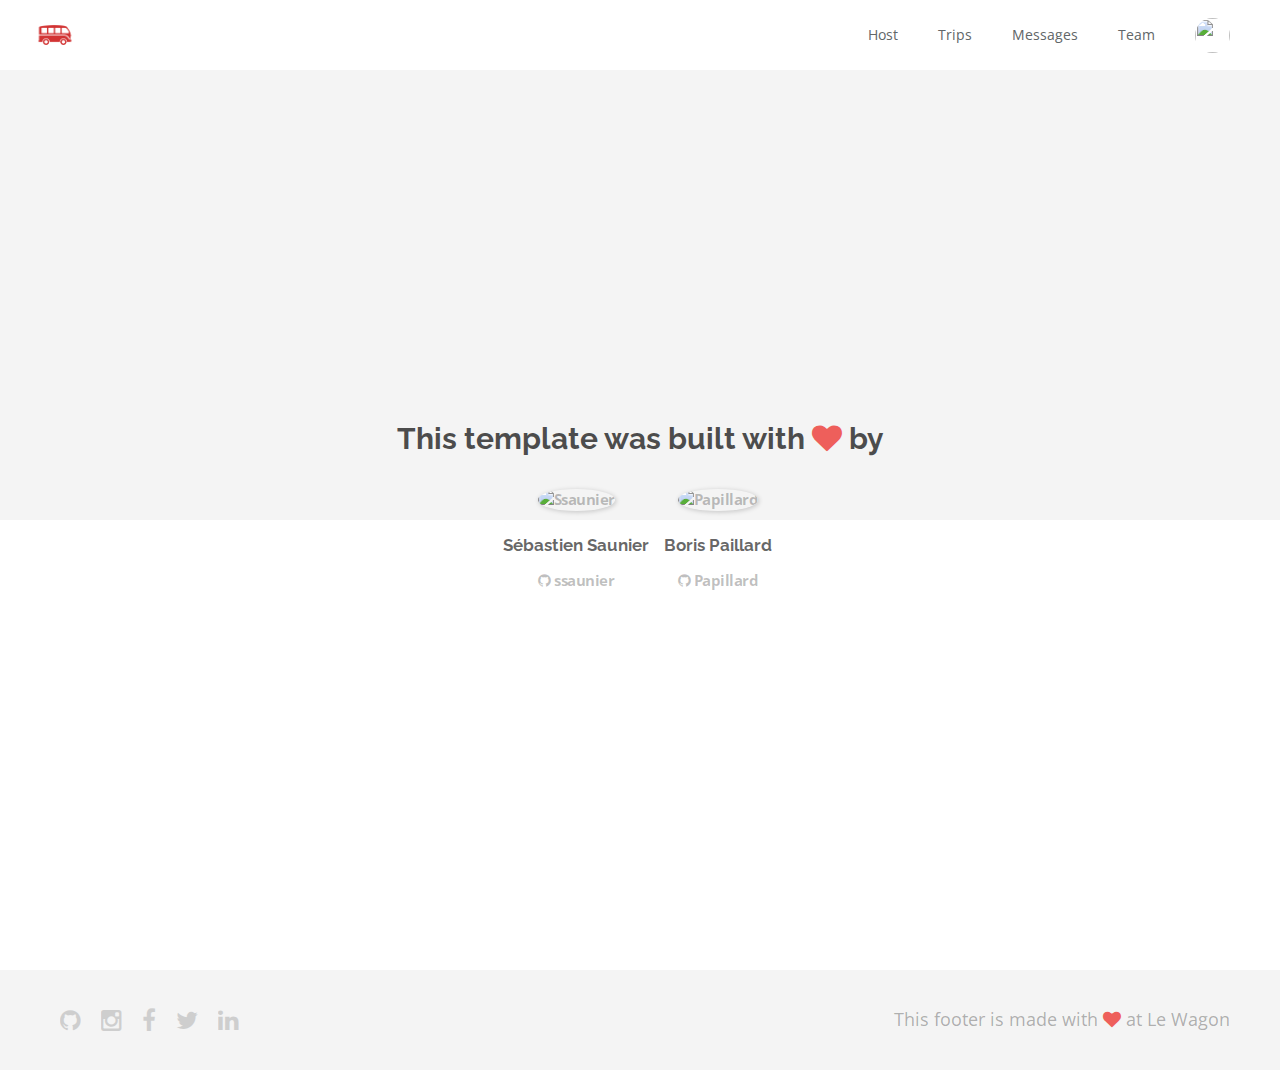
==== commit 25426e4f: "Automated commit at 2018-08-07 08:14:52 UTC by middleman-deploy 2.0.0-alpha" ====
--- a/about.html
+++ b/about.html
@@ -7,7 +7,7 @@
           content="width=device-width, initial-scale=1, shrink-to-fit=no">
     <!-- Use the title from a page's frontmatter if it has one -->
     <title>Le Wagon - Middleman - About</title>
-    <link href="stylesheets/application-51031744.css" rel="stylesheet" />
+    <link href="stylesheets/application-8fecac68.css" rel="stylesheet" />
     <script src="javascripts/application-93de88c9.js"></script>
     <link href="images/favicon-f15af148.png" rel="icon" type="image/png" />
   </head>
--- a/stylesheets/application-8fecac68.css
+++ b/stylesheets/application-8fecac68.css
@@ -0,0 +1,8 @@
+@import url("https://fonts.googleapis.com/css?family=Open+Sans:400,300,700|Raleway:400,100,300,700,500");/*!
+ * Bootstrap v3.3.7 (http://getbootstrap.com)
+ * Copyright 2011-2016 Twitter, Inc.
+ * Licensed under MIT (https://github.com/twbs/bootstrap/blob/master/LICENSE)
+ *//*! normalize.css v3.0.3 | MIT License | github.com/necolas/normalize.css */html{font-family:sans-serif;-ms-text-size-adjust:100%;-webkit-text-size-adjust:100%}body{margin:0}article,aside,details,figcaption,figure,footer,header,hgroup,main,menu,nav,section,summary{display:block}audio,canvas,progress,video{display:inline-block;vertical-align:baseline}audio:not([controls]){display:none;height:0}[hidden],template{display:none}a{background-color:transparent}a:active,a:hover{outline:0}abbr[title]{border-bottom:1px dotted}b,strong{font-weight:bold}dfn{font-style:italic}h1{font-size:2em;margin:0.67em 0}mark{background:#ff0;color:#000}small{font-size:80%}sub,sup{font-size:75%;line-height:0;position:relative;vertical-align:baseline}sup{top:-0.5em}sub{bottom:-0.25em}img{border:0}svg:not(:root){overflow:hidden}figure{margin:1em 40px}hr{-webkit-box-sizing:content-box;box-sizing:content-box;height:0}pre{overflow:auto}code,kbd,pre,samp{font-family:monospace, monospace;font-size:1em}button,input,optgroup,select,textarea{color:inherit;font:inherit;margin:0}button{overflow:visible}button,select{text-transform:none}button,html input[type="button"],input[type="reset"],input[type="submit"]{-webkit-appearance:button;cursor:pointer}button[disabled],html input[disabled]{cursor:default}button::-moz-focus-inner,input::-moz-focus-inner{border:0;padding:0}input{line-height:normal}input[type="checkbox"],input[type="radio"]{-webkit-box-sizing:border-box;box-sizing:border-box;padding:0}input[type="number"]::-webkit-inner-spin-button,input[type="number"]::-webkit-outer-spin-button{height:auto}input[type="search"]{-webkit-appearance:textfield;-webkit-box-sizing:content-box;box-sizing:content-box}input[type="search"]::-webkit-search-cancel-button,input[type="search"]::-webkit-search-decoration{-webkit-appearance:none}fieldset{border:1px solid #c0c0c0;margin:0 2px;padding:0.35em 0.625em 0.75em}legend{border:0;padding:0}textarea{overflow:auto}optgroup{font-weight:bold}table{border-collapse:collapse;border-spacing:0}td,th{padding:0}/*! Source: https://github.com/h5bp/html5-boilerplate/blob/master/src/css/main.css */@media print{*,*:before,*:after{background:transparent !important;color:#000 !important;-webkit-box-shadow:none !important;box-shadow:none !important;text-shadow:none !important}a,a:visited{text-decoration:underline}a[href]:after{content:" (" attr(href) ")"}abbr[title]:after{content:" (" attr(title) ")"}a[href^="#"]:after,a[href^="javascript:"]:after{content:""}pre,blockquote{border:1px solid #999;page-break-inside:avoid}thead{display:table-header-group}tr,img{page-break-inside:avoid}img{max-width:100% !important}p,h2,h3{orphans:3;widows:3}h2,h3{page-break-after:avoid}.navbar{display:none}.btn>.caret,.dropup>.btn>.caret{border-top-color:#000 !important}.label{border:1px solid #000}.table{border-collapse:collapse !important}.table td,.table th{background-color:#fff !important}.table-bordered th,.table-bordered td{border:1px solid #ddd !important}}@font-face{font-family:'Glyphicons Halflings';src:url("../assets/bootstrap/glyphicons-halflings-regular-86b6f62b.eot");src:url("../assets/bootstrap/glyphicons-halflings-regular-86b6f62b.eot?#iefix") format("embedded-opentype"),url("../assets/bootstrap/glyphicons-halflings-regular-ca35b697.woff2") format("woff2"),url("../assets/bootstrap/glyphicons-halflings-regular-278e49a8.woff") format("woff"),url("../assets/bootstrap/glyphicons-halflings-regular-44bc1850.ttf") format("truetype"),url("../assets/bootstrap/glyphicons-halflings-regular-de51a849.svg#glyphicons_halflingsregular") format("svg")}.glyphicon{position:relative;top:1px;display:inline-block;font-family:'Glyphicons Halflings';font-style:normal;font-weight:normal;line-height:1;-webkit-font-smoothing:antialiased;-moz-osx-font-smoothing:grayscale}.glyphicon-asterisk:before{content:"\002a"}.glyphicon-plus:before{content:"\002b"}.glyphicon-euro:before,.glyphicon-eur:before{content:"\20ac"}.glyphicon-minus:before{content:"\2212"}.glyphicon-cloud:before{content:"\2601"}.glyphicon-envelope:before{content:"\2709"}.glyphicon-pencil:before{content:"\270f"}.glyphicon-glass:before{content:"\e001"}.glyphicon-music:before{content:"\e002"}.glyphicon-search:before{content:"\e003"}.glyphicon-heart:before{content:"\e005"}.glyphicon-star:before{content:"\e006"}.glyphicon-star-empty:before{content:"\e007"}.glyphicon-user:before{content:"\e008"}.glyphicon-film:before{content:"\e009"}.glyphicon-th-large:before{content:"\e010"}.glyphicon-th:before{content:"\e011"}.glyphicon-th-list:before{content:"\e012"}.glyphicon-ok:before{content:"\e013"}.glyphicon-remove:before{content:"\e014"}.glyphicon-zoom-in:before{content:"\e015"}.glyphicon-zoom-out:before{content:"\e016"}.glyphicon-off:before{content:"\e017"}.glyphicon-signal:before{content:"\e018"}.glyphicon-cog:before{content:"\e019"}.glyphicon-trash:before{content:"\e020"}.glyphicon-home:before{content:"\e021"}.glyphicon-file:before{content:"\e022"}.glyphicon-time:before{content:"\e023"}.glyphicon-road:before{content:"\e024"}.glyphicon-download-alt:before{content:"\e025"}.glyphicon-download:before{content:"\e026"}.glyphicon-upload:before{content:"\e027"}.glyphicon-inbox:before{content:"\e028"}.glyphicon-play-circle:before{content:"\e029"}.glyphicon-repeat:before{content:"\e030"}.glyphicon-refresh:before{content:"\e031"}.glyphicon-list-alt:before{content:"\e032"}.glyphicon-lock:before{content:"\e033"}.glyphicon-flag:before{content:"\e034"}.glyphicon-headphones:before{content:"\e035"}.glyphicon-volume-off:before{content:"\e036"}.glyphicon-volume-down:before{content:"\e037"}.glyphicon-volume-up:before{content:"\e038"}.glyphicon-qrcode:before{content:"\e039"}.glyphicon-barcode:before{content:"\e040"}.glyphicon-tag:before{content:"\e041"}.glyphicon-tags:before{content:"\e042"}.glyphicon-book:before{content:"\e043"}.glyphicon-bookmark:before{content:"\e044"}.glyphicon-print:before{content:"\e045"}.glyphicon-camera:before{content:"\e046"}.glyphicon-font:before{content:"\e047"}.glyphicon-bold:before{content:"\e048"}.glyphicon-italic:before{content:"\e049"}.glyphicon-text-height:before{content:"\e050"}.glyphicon-text-width:before{content:"\e051"}.glyphicon-align-left:before{content:"\e052"}.glyphicon-align-center:before{content:"\e053"}.glyphicon-align-right:before{content:"\e054"}.glyphicon-align-justify:before{content:"\e055"}.glyphicon-list:before{content:"\e056"}.glyphicon-indent-left:before{content:"\e057"}.glyphicon-indent-right:before{content:"\e058"}.glyphicon-facetime-video:before{content:"\e059"}.glyphicon-picture:before{content:"\e060"}.glyphicon-map-marker:before{content:"\e062"}.glyphicon-adjust:before{content:"\e063"}.glyphicon-tint:before{content:"\e064"}.glyphicon-edit:before{content:"\e065"}.glyphicon-share:before{content:"\e066"}.glyphicon-check:before{content:"\e067"}.glyphicon-move:before{content:"\e068"}.glyphicon-step-backward:before{content:"\e069"}.glyphicon-fast-backward:before{content:"\e070"}.glyphicon-backward:before{content:"\e071"}.glyphicon-play:before{content:"\e072"}.glyphicon-pause:before{content:"\e073"}.glyphicon-stop:before{content:"\e074"}.glyphicon-forward:before{content:"\e075"}.glyphicon-fast-forward:before{content:"\e076"}.glyphicon-step-forward:before{content:"\e077"}.glyphicon-eject:before{content:"\e078"}.glyphicon-chevron-left:before{content:"\e079"}.glyphicon-chevron-right:before{content:"\e080"}.glyphicon-plus-sign:before{content:"\e081"}.glyphicon-minus-sign:before{content:"\e082"}.glyphicon-remove-sign:before{content:"\e083"}.glyphicon-ok-sign:before{content:"\e084"}.glyphicon-question-sign:before{content:"\e085"}.glyphicon-info-sign:before{content:"\e086"}.glyphicon-screenshot:before{content:"\e087"}.glyphicon-remove-circle:before{content:"\e088"}.glyphicon-ok-circle:before{content:"\e089"}.glyphicon-ban-circle:before{content:"\e090"}.glyphicon-arrow-left:before{content:"\e091"}.glyphicon-arrow-right:before{content:"\e092"}.glyphicon-arrow-up:before{content:"\e093"}.glyphicon-arrow-down:before{content:"\e094"}.glyphicon-share-alt:before{content:"\e095"}.glyphicon-resize-full:before{content:"\e096"}.glyphicon-resize-small:before{content:"\e097"}.glyphicon-exclamation-sign:before{content:"\e101"}.glyphicon-gift:before{content:"\e102"}.glyphicon-leaf:before{content:"\e103"}.glyphicon-fire:before{content:"\e104"}.glyphicon-eye-open:before{content:"\e105"}.glyphicon-eye-close:before{content:"\e106"}.glyphicon-warning-sign:before{content:"\e107"}.glyphicon-plane:before{content:"\e108"}.glyphicon-calendar:before{content:"\e109"}.glyphicon-random:before{content:"\e110"}.glyphicon-comment:before{content:"\e111"}.glyphicon-magnet:before{content:"\e112"}.glyphicon-chevron-up:before{content:"\e113"}.glyphicon-chevron-down:before{content:"\e114"}.glyphicon-retweet:before{content:"\e115"}.glyphicon-shopping-cart:before{content:"\e116"}.glyphicon-folder-close:before{content:"\e117"}.glyphicon-folder-open:before{content:"\e118"}.glyphicon-resize-vertical:before{content:"\e119"}.glyphicon-resize-horizontal:before{content:"\e120"}.glyphicon-hdd:before{content:"\e121"}.glyphicon-bullhorn:before{content:"\e122"}.glyphicon-bell:before{content:"\e123"}.glyphicon-certificate:before{content:"\e124"}.glyphicon-thumbs-up:before{content:"\e125"}.glyphicon-thumbs-down:before{content:"\e126"}.glyphicon-hand-right:before{content:"\e127"}.glyphicon-hand-left:before{content:"\e128"}.glyphicon-hand-up:before{content:"\e129"}.glyphicon-hand-down:before{content:"\e130"}.glyphicon-circle-arrow-right:before{content:"\e131"}.glyphicon-circle-arrow-left:before{content:"\e132"}.glyphicon-circle-arrow-up:before{content:"\e133"}.glyphicon-circle-arrow-down:before{content:"\e134"}.glyphicon-globe:before{content:"\e135"}.glyphicon-wrench:before{content:"\e136"}.glyphicon-tasks:before{content:"\e137"}.glyphicon-filter:before{content:"\e138"}.glyphicon-briefcase:before{content:"\e139"}.glyphicon-fullscreen:before{content:"\e140"}.glyphicon-dashboard:before{content:"\e141"}.glyphicon-paperclip:before{content:"\e142"}.glyphicon-heart-empty:before{content:"\e143"}.glyphicon-link:before{content:"\e144"}.glyphicon-phone:before{content:"\e145"}.glyphicon-pushpin:before{content:"\e146"}.glyphicon-usd:before{content:"\e148"}.glyphicon-gbp:before{content:"\e149"}.glyphicon-sort:before{content:"\e150"}.glyphicon-sort-by-alphabet:before{content:"\e151"}.glyphicon-sort-by-alphabet-alt:before{content:"\e152"}.glyphicon-sort-by-order:before{content:"\e153"}.glyphicon-sort-by-order-alt:before{content:"\e154"}.glyphicon-sort-by-attributes:before{content:"\e155"}.glyphicon-sort-by-attributes-alt:before{content:"\e156"}.glyphicon-unchecked:before{content:"\e157"}.glyphicon-expand:before{content:"\e158"}.glyphicon-collapse-down:before{content:"\e159"}.glyphicon-collapse-up:before{content:"\e160"}.glyphicon-log-in:before{content:"\e161"}.glyphicon-flash:before{content:"\e162"}.glyphicon-log-out:before{content:"\e163"}.glyphicon-new-window:before{content:"\e164"}.glyphicon-record:before{content:"\e165"}.glyphicon-save:before{content:"\e166"}.glyphicon-open:before{content:"\e167"}.glyphicon-saved:before{content:"\e168"}.glyphicon-import:before{content:"\e169"}.glyphicon-export:before{content:"\e170"}.glyphicon-send:before{content:"\e171"}.glyphicon-floppy-disk:before{content:"\e172"}.glyphicon-floppy-saved:before{content:"\e173"}.glyphicon-floppy-remove:before{content:"\e174"}.glyphicon-floppy-save:before{content:"\e175"}.glyphicon-floppy-open:before{content:"\e176"}.glyphicon-credit-card:before{content:"\e177"}.glyphicon-transfer:before{content:"\e178"}.glyphicon-cutlery:before{content:"\e179"}.glyphicon-header:before{content:"\e180"}.glyphicon-compressed:before{content:"\e181"}.glyphicon-earphone:before{content:"\e182"}.glyphicon-phone-alt:before{content:"\e183"}.glyphicon-tower:before{content:"\e184"}.glyphicon-stats:before{content:"\e185"}.glyphicon-sd-video:before{content:"\e186"}.glyphicon-hd-video:before{content:"\e187"}.glyphicon-subtitles:before{content:"\e188"}.glyphicon-sound-stereo:before{content:"\e189"}.glyphicon-sound-dolby:before{content:"\e190"}.glyphicon-sound-5-1:before{content:"\e191"}.glyphicon-sound-6-1:before{content:"\e192"}.glyphicon-sound-7-1:before{content:"\e193"}.glyphicon-copyright-mark:before{content:"\e194"}.glyphicon-registration-mark:before{content:"\e195"}.glyphicon-cloud-download:before{content:"\e197"}.glyphicon-cloud-upload:before{content:"\e198"}.glyphicon-tree-conifer:before{content:"\e199"}.glyphicon-tree-deciduous:before{content:"\e200"}.glyphicon-cd:before{content:"\e201"}.glyphicon-save-file:before{content:"\e202"}.glyphicon-open-file:before{content:"\e203"}.glyphicon-level-up:before{content:"\e204"}.glyphicon-copy:before{content:"\e205"}.glyphicon-paste:before{content:"\e206"}.glyphicon-alert:before{content:"\e209"}.glyphicon-equalizer:before{content:"\e210"}.glyphicon-king:before{content:"\e211"}.glyphicon-queen:before{content:"\e212"}.glyphicon-pawn:before{content:"\e213"}.glyphicon-bishop:before{content:"\e214"}.glyphicon-knight:before{content:"\e215"}.glyphicon-baby-formula:before{content:"\e216"}.glyphicon-tent:before{content:"\26fa"}.glyphicon-blackboard:before{content:"\e218"}.glyphicon-bed:before{content:"\e219"}.glyphicon-apple:before{content:"\f8ff"}.glyphicon-erase:before{content:"\e221"}.glyphicon-hourglass:before{content:"\231b"}.glyphicon-lamp:before{content:"\e223"}.glyphicon-duplicate:before{content:"\e224"}.glyphicon-piggy-bank:before{content:"\e225"}.glyphicon-scissors:before{content:"\e226"}.glyphicon-bitcoin:before{content:"\e227"}.glyphicon-btc:before{content:"\e227"}.glyphicon-xbt:before{content:"\e227"}.glyphicon-yen:before{content:"\00a5"}.glyphicon-jpy:before{content:"\00a5"}.glyphicon-ruble:before{content:"\20bd"}.glyphicon-rub:before{content:"\20bd"}.glyphicon-scale:before{content:"\e230"}.glyphicon-ice-lolly:before{content:"\e231"}.glyphicon-ice-lolly-tasted:before{content:"\e232"}.glyphicon-education:before{content:"\e233"}.glyphicon-option-horizontal:before{content:"\e234"}.glyphicon-option-vertical:before{content:"\e235"}.glyphicon-menu-hamburger:before{content:"\e236"}.glyphicon-modal-window:before{content:"\e237"}.glyphicon-oil:before{content:"\e238"}.glyphicon-grain:before{content:"\e239"}.glyphicon-sunglasses:before{content:"\e240"}.glyphicon-text-size:before{content:"\e241"}.glyphicon-text-color:before{content:"\e242"}.glyphicon-text-background:before{content:"\e243"}.glyphicon-object-align-top:before{content:"\e244"}.glyphicon-object-align-bottom:before{content:"\e245"}.glyphicon-object-align-horizontal:before{content:"\e246"}.glyphicon-object-align-left:before{content:"\e247"}.glyphicon-object-align-vertical:before{content:"\e248"}.glyphicon-object-align-right:before{content:"\e249"}.glyphicon-triangle-right:before{content:"\e250"}.glyphicon-triangle-left:before{content:"\e251"}.glyphicon-triangle-bottom:before{content:"\e252"}.glyphicon-triangle-top:before{content:"\e253"}.glyphicon-console:before{content:"\e254"}.glyphicon-superscript:before{content:"\e255"}.glyphicon-subscript:before{content:"\e256"}.glyphicon-menu-left:before{content:"\e257"}.glyphicon-menu-right:before{content:"\e258"}.glyphicon-menu-down:before{content:"\e259"}.glyphicon-menu-up:before{content:"\e260"}*{-webkit-box-sizing:border-box;box-sizing:border-box}*:before,*:after{-webkit-box-sizing:border-box;box-sizing:border-box}html{font-size:10px;-webkit-tap-highlight-color:transparent}body{font-family:"Open Sans", "Helvetica", "sans-serif";font-size:18px;line-height:1.42857143;color:#333333;background-color:#F4F4F4}input,button,select,textarea{font-family:inherit;font-size:inherit;line-height:inherit}a{color:#5b9fee;text-decoration:none}a:hover,a:focus{color:#1877e5;text-decoration:underline}a:focus{outline:5px auto -webkit-focus-ring-color;outline-offset:-2px}figure{margin:0}img{vertical-align:middle}.img-responsive{display:block;max-width:100%;height:auto}.img-rounded{border-radius:2px}.img-thumbnail{padding:4px;line-height:1.42857143;background-color:#F4F4F4;border:1px solid #ddd;border-radius:2px;-webkit-transition:all 0.2s ease-in-out;transition:all 0.2s ease-in-out;display:inline-block;max-width:100%;height:auto}.img-circle{border-radius:50%}hr{margin-top:25px;margin-bottom:25px;border:0;border-top:1px solid #eeeeee}.sr-only{position:absolute;width:1px;height:1px;margin:-1px;padding:0;overflow:hidden;clip:rect(0, 0, 0, 0);border:0}.sr-only-focusable:active,.sr-only-focusable:focus{position:static;width:auto;height:auto;margin:0;overflow:visible;clip:auto}[role="button"]{cursor:pointer}h1,h2,h3,h4,h5,h6,.h1,.h2,.h3,.h4,.h5,.h6{font-family:"Raleway", "Helvetica", "sans-serif";font-weight:500;line-height:1.1;color:inherit}h1 small,h1 .small,h2 small,h2 .small,h3 small,h3 .small,h4 small,h4 .small,h5 small,h5 .small,h6 small,h6 .small,.h1 small,.h1 .small,.h2 small,.h2 .small,.h3 small,.h3 .small,.h4 small,.h4 .small,.h5 small,.h5 .small,.h6 small,.h6 .small{font-weight:normal;line-height:1;color:#777777}h1,.h1,h2,.h2,h3,.h3{margin-top:25px;margin-bottom:12.5px}h1 small,h1 .small,.h1 small,.h1 .small,h2 small,h2 .small,.h2 small,.h2 .small,h3 small,h3 .small,.h3 small,.h3 .small{font-size:65%}h4,.h4,h5,.h5,h6,.h6{margin-top:12.5px;margin-bottom:12.5px}h4 small,h4 .small,.h4 small,.h4 .small,h5 small,h5 .small,.h5 small,.h5 .small,h6 small,h6 .small,.h6 small,.h6 .small{font-size:75%}h1,.h1{font-size:46px}h2,.h2{font-size:38px}h3,.h3{font-size:31px}h4,.h4{font-size:23px}h5,.h5{font-size:18px}h6,.h6{font-size:16px}p{margin:0 0 12.5px}.lead{margin-bottom:25px;font-size:20px;font-weight:300;line-height:1.4}@media (min-width: 768px){.lead{font-size:27px}}small,.small{font-size:88%}mark,.mark{background-color:#fcf8e3;padding:.2em}.text-left{text-align:left}.text-right{text-align:right}.text-center{text-align:center}.text-justify{text-align:justify}.text-nowrap{white-space:nowrap}.text-lowercase{text-transform:lowercase}.text-uppercase,.initialism{text-transform:uppercase}.text-capitalize{text-transform:capitalize}.text-muted{color:#777777}.text-primary{color:#5b9fee}a.text-primary:hover,a.text-primary:focus{color:#2d84e9}.text-success{color:#3c763d}a.text-success:hover,a.text-success:focus{color:#2b542c}.text-info{color:#31708f}a.text-info:hover,a.text-info:focus{color:#245269}.text-warning{color:#8a6d3b}a.text-warning:hover,a.text-warning:focus{color:#66512c}.text-danger{color:#a94442}a.text-danger:hover,a.text-danger:focus{color:#843534}.bg-primary{color:#fff}.bg-primary{background-color:#5b9fee}a.bg-primary:hover,a.bg-primary:focus{background-color:#2d84e9}.bg-success{background-color:#dff0d8}a.bg-success:hover,a.bg-success:focus{background-color:#c1e2b3}.bg-info{background-color:#d9edf7}a.bg-info:hover,a.bg-info:focus{background-color:#afd9ee}.bg-warning{background-color:#fcf8e3}a.bg-warning:hover,a.bg-warning:focus{background-color:#f7ecb5}.bg-danger{background-color:#f2dede}a.bg-danger:hover,a.bg-danger:focus{background-color:#e4b9b9}.page-header{padding-bottom:11.5px;margin:50px 0 25px;border-bottom:1px solid #eeeeee}ul,ol{margin-top:0;margin-bottom:12.5px}ul ul,ul ol,ol ul,ol ol{margin-bottom:0}.list-unstyled{padding-left:0;list-style:none}.list-inline{padding-left:0;list-style:none;margin-left:-5px}.list-inline>li{display:inline-block;padding-left:5px;padding-right:5px}dl{margin-top:0;margin-bottom:25px}dt,dd{line-height:1.42857143}dt{font-weight:bold}dd{margin-left:0}.dl-horizontal dd:before,.dl-horizontal dd:after{content:" ";display:table}.dl-horizontal dd:after{clear:both}@media (min-width: 768px){.dl-horizontal dt{float:left;width:160px;clear:left;text-align:right;overflow:hidden;text-overflow:ellipsis;white-space:nowrap}.dl-horizontal dd{margin-left:180px}}abbr[title],abbr[data-original-title]{cursor:help;border-bottom:1px dotted #777777}.initialism{font-size:90%}blockquote{padding:12.5px 25px;margin:0 0 25px;font-size:22.5px;border-left:5px solid #eeeeee}blockquote p:last-child,blockquote ul:last-child,blockquote ol:last-child{margin-bottom:0}blockquote footer,blockquote small,blockquote .small{display:block;font-size:80%;line-height:1.42857143;color:#777777}blockquote footer:before,blockquote small:before,blockquote .small:before{content:'\2014 \00A0'}.blockquote-reverse,blockquote.pull-right{padding-right:15px;padding-left:0;border-right:5px solid #eeeeee;border-left:0;text-align:right}.blockquote-reverse footer:before,.blockquote-reverse small:before,.blockquote-reverse .small:before,blockquote.pull-right footer:before,blockquote.pull-right small:before,blockquote.pull-right .small:before{content:''}.blockquote-reverse footer:after,.blockquote-reverse small:after,.blockquote-reverse .small:after,blockquote.pull-right footer:after,blockquote.pull-right small:after,blockquote.pull-right .small:after{content:'\00A0 \2014'}address{margin-bottom:25px;font-style:normal;line-height:1.42857143}code,kbd,pre,samp{font-family:Menlo, Monaco, Consolas, "Courier New", monospace}code{padding:2px 4px;font-size:90%;color:#c7254e;background-color:#f9f2f4;border-radius:2px}kbd{padding:2px 4px;font-size:90%;color:#fff;background-color:#333;border-radius:2px;-webkit-box-shadow:inset 0 -1px 0 rgba(0,0,0,0.25);box-shadow:inset 0 -1px 0 rgba(0,0,0,0.25)}kbd kbd{padding:0;font-size:100%;font-weight:bold;-webkit-box-shadow:none;box-shadow:none}pre{display:block;padding:12px;margin:0 0 12.5px;font-size:17px;line-height:1.42857143;word-break:break-all;word-wrap:break-word;color:#333333;background-color:#f5f5f5;border:1px solid #ccc;border-radius:2px}pre code{padding:0;font-size:inherit;color:inherit;white-space:pre-wrap;background-color:transparent;border-radius:0}.pre-scrollable{max-height:340px;overflow-y:scroll}.container{margin-right:auto;margin-left:auto;padding-left:15px;padding-right:15px}.container:before,.container:after{content:" ";display:table}.container:after{clear:both}@media (min-width: 768px){.container{width:750px}}@media (min-width: 992px){.container{width:970px}}@media (min-width: 1200px){.container{width:1170px}}.container-fluid{margin-right:auto;margin-left:auto;padding-left:15px;padding-right:15px}.container-fluid:before,.container-fluid:after{content:" ";display:table}.container-fluid:after{clear:both}.row{margin-left:-15px;margin-right:-15px}.row:before,.row:after{content:" ";display:table}.row:after{clear:both}.col-xs-1,.col-sm-1,.col-md-1,.col-lg-1,.col-xs-2,.col-sm-2,.col-md-2,.col-lg-2,.col-xs-3,.col-sm-3,.col-md-3,.col-lg-3,.col-xs-4,.col-sm-4,.col-md-4,.col-lg-4,.col-xs-5,.col-sm-5,.col-md-5,.col-lg-5,.col-xs-6,.col-sm-6,.col-md-6,.col-lg-6,.col-xs-7,.col-sm-7,.col-md-7,.col-lg-7,.col-xs-8,.col-sm-8,.col-md-8,.col-lg-8,.col-xs-9,.col-sm-9,.col-md-9,.col-lg-9,.col-xs-10,.col-sm-10,.col-md-10,.col-lg-10,.col-xs-11,.col-sm-11,.col-md-11,.col-lg-11,.col-xs-12,.col-sm-12,.col-md-12,.col-lg-12{position:relative;min-height:1px;padding-left:15px;padding-right:15px}.col-xs-1,.col-xs-2,.col-xs-3,.col-xs-4,.col-xs-5,.col-xs-6,.col-xs-7,.col-xs-8,.col-xs-9,.col-xs-10,.col-xs-11,.col-xs-12{float:left}.col-xs-1{width:8.33333333%}.col-xs-2{width:16.66666667%}.col-xs-3{width:25%}.col-xs-4{width:33.33333333%}.col-xs-5{width:41.66666667%}.col-xs-6{width:50%}.col-xs-7{width:58.33333333%}.col-xs-8{width:66.66666667%}.col-xs-9{width:75%}.col-xs-10{width:83.33333333%}.col-xs-11{width:91.66666667%}.col-xs-12{width:100%}.col-xs-pull-0{right:auto}.col-xs-pull-1{right:8.33333333%}.col-xs-pull-2{right:16.66666667%}.col-xs-pull-3{right:25%}.col-xs-pull-4{right:33.33333333%}.col-xs-pull-5{right:41.66666667%}.col-xs-pull-6{right:50%}.col-xs-pull-7{right:58.33333333%}.col-xs-pull-8{right:66.66666667%}.col-xs-pull-9{right:75%}.col-xs-pull-10{right:83.33333333%}.col-xs-pull-11{right:91.66666667%}.col-xs-pull-12{right:100%}.col-xs-push-0{left:auto}.col-xs-push-1{left:8.33333333%}.col-xs-push-2{left:16.66666667%}.col-xs-push-3{left:25%}.col-xs-push-4{left:33.33333333%}.col-xs-push-5{left:41.66666667%}.col-xs-push-6{left:50%}.col-xs-push-7{left:58.33333333%}.col-xs-push-8{left:66.66666667%}.col-xs-push-9{left:75%}.col-xs-push-10{left:83.33333333%}.col-xs-push-11{left:91.66666667%}.col-xs-push-12{left:100%}.col-xs-offset-0{margin-left:0%}.col-xs-offset-1{margin-left:8.33333333%}.col-xs-offset-2{margin-left:16.66666667%}.col-xs-offset-3{margin-left:25%}.col-xs-offset-4{margin-left:33.33333333%}.col-xs-offset-5{margin-left:41.66666667%}.col-xs-offset-6{margin-left:50%}.col-xs-offset-7{margin-left:58.33333333%}.col-xs-offset-8{margin-left:66.66666667%}.col-xs-offset-9{margin-left:75%}.col-xs-offset-10{margin-left:83.33333333%}.col-xs-offset-11{margin-left:91.66666667%}.col-xs-offset-12{margin-left:100%}@media (min-width: 768px){.col-sm-1,.col-sm-2,.col-sm-3,.col-sm-4,.col-sm-5,.col-sm-6,.col-sm-7,.col-sm-8,.col-sm-9,.col-sm-10,.col-sm-11,.col-sm-12{float:left}.col-sm-1{width:8.33333333%}.col-sm-2{width:16.66666667%}.col-sm-3{width:25%}.col-sm-4{width:33.33333333%}.col-sm-5{width:41.66666667%}.col-sm-6{width:50%}.col-sm-7{width:58.33333333%}.col-sm-8{width:66.66666667%}.col-sm-9{width:75%}.col-sm-10{width:83.33333333%}.col-sm-11{width:91.66666667%}.col-sm-12{width:100%}.col-sm-pull-0{right:auto}.col-sm-pull-1{right:8.33333333%}.col-sm-pull-2{right:16.66666667%}.col-sm-pull-3{right:25%}.col-sm-pull-4{right:33.33333333%}.col-sm-pull-5{right:41.66666667%}.col-sm-pull-6{right:50%}.col-sm-pull-7{right:58.33333333%}.col-sm-pull-8{right:66.66666667%}.col-sm-pull-9{right:75%}.col-sm-pull-10{right:83.33333333%}.col-sm-pull-11{right:91.66666667%}.col-sm-pull-12{right:100%}.col-sm-push-0{left:auto}.col-sm-push-1{left:8.33333333%}.col-sm-push-2{left:16.66666667%}.col-sm-push-3{left:25%}.col-sm-push-4{left:33.33333333%}.col-sm-push-5{left:41.66666667%}.col-sm-push-6{left:50%}.col-sm-push-7{left:58.33333333%}.col-sm-push-8{left:66.66666667%}.col-sm-push-9{left:75%}.col-sm-push-10{left:83.33333333%}.col-sm-push-11{left:91.66666667%}.col-sm-push-12{left:100%}.col-sm-offset-0{margin-left:0%}.col-sm-offset-1{margin-left:8.33333333%}.col-sm-offset-2{margin-left:16.66666667%}.col-sm-offset-3{margin-left:25%}.col-sm-offset-4{margin-left:33.33333333%}.col-sm-offset-5{margin-left:41.66666667%}.col-sm-offset-6{margin-left:50%}.col-sm-offset-7{margin-left:58.33333333%}.col-sm-offset-8{margin-left:66.66666667%}.col-sm-offset-9{margin-left:75%}.col-sm-offset-10{margin-left:83.33333333%}.col-sm-offset-11{margin-left:91.66666667%}.col-sm-offset-12{margin-left:100%}}@media (min-width: 992px){.col-md-1,.col-md-2,.col-md-3,.col-md-4,.col-md-5,.col-md-6,.col-md-7,.col-md-8,.col-md-9,.col-md-10,.col-md-11,.col-md-12{float:left}.col-md-1{width:8.33333333%}.col-md-2{width:16.66666667%}.col-md-3{width:25%}.col-md-4{width:33.33333333%}.col-md-5{width:41.66666667%}.col-md-6{width:50%}.col-md-7{width:58.33333333%}.col-md-8{width:66.66666667%}.col-md-9{width:75%}.col-md-10{width:83.33333333%}.col-md-11{width:91.66666667%}.col-md-12{width:100%}.col-md-pull-0{right:auto}.col-md-pull-1{right:8.33333333%}.col-md-pull-2{right:16.66666667%}.col-md-pull-3{right:25%}.col-md-pull-4{right:33.33333333%}.col-md-pull-5{right:41.66666667%}.col-md-pull-6{right:50%}.col-md-pull-7{right:58.33333333%}.col-md-pull-8{right:66.66666667%}.col-md-pull-9{right:75%}.col-md-pull-10{right:83.33333333%}.col-md-pull-11{right:91.66666667%}.col-md-pull-12{right:100%}.col-md-push-0{left:auto}.col-md-push-1{left:8.33333333%}.col-md-push-2{left:16.66666667%}.col-md-push-3{left:25%}.col-md-push-4{left:33.33333333%}.col-md-push-5{left:41.66666667%}.col-md-push-6{left:50%}.col-md-push-7{left:58.33333333%}.col-md-push-8{left:66.66666667%}.col-md-push-9{left:75%}.col-md-push-10{left:83.33333333%}.col-md-push-11{left:91.66666667%}.col-md-push-12{left:100%}.col-md-offset-0{margin-left:0%}.col-md-offset-1{margin-left:8.33333333%}.col-md-offset-2{margin-left:16.66666667%}.col-md-offset-3{margin-left:25%}.col-md-offset-4{margin-left:33.33333333%}.col-md-offset-5{margin-left:41.66666667%}.col-md-offset-6{margin-left:50%}.col-md-offset-7{margin-left:58.33333333%}.col-md-offset-8{margin-left:66.66666667%}.col-md-offset-9{margin-left:75%}.col-md-offset-10{margin-left:83.33333333%}.col-md-offset-11{margin-left:91.66666667%}.col-md-offset-12{margin-left:100%}}@media (min-width: 1200px){.col-lg-1,.col-lg-2,.col-lg-3,.col-lg-4,.col-lg-5,.col-lg-6,.col-lg-7,.col-lg-8,.col-lg-9,.col-lg-10,.col-lg-11,.col-lg-12{float:left}.col-lg-1{width:8.33333333%}.col-lg-2{width:16.66666667%}.col-lg-3{width:25%}.col-lg-4{width:33.33333333%}.col-lg-5{width:41.66666667%}.col-lg-6{width:50%}.col-lg-7{width:58.33333333%}.col-lg-8{width:66.66666667%}.col-lg-9{width:75%}.col-lg-10{width:83.33333333%}.col-lg-11{width:91.66666667%}.col-lg-12{width:100%}.col-lg-pull-0{right:auto}.col-lg-pull-1{right:8.33333333%}.col-lg-pull-2{right:16.66666667%}.col-lg-pull-3{right:25%}.col-lg-pull-4{right:33.33333333%}.col-lg-pull-5{right:41.66666667%}.col-lg-pull-6{right:50%}.col-lg-pull-7{right:58.33333333%}.col-lg-pull-8{right:66.66666667%}.col-lg-pull-9{right:75%}.col-lg-pull-10{right:83.33333333%}.col-lg-pull-11{right:91.66666667%}.col-lg-pull-12{right:100%}.col-lg-push-0{left:auto}.col-lg-push-1{left:8.33333333%}.col-lg-push-2{left:16.66666667%}.col-lg-push-3{left:25%}.col-lg-push-4{left:33.33333333%}.col-lg-push-5{left:41.66666667%}.col-lg-push-6{left:50%}.col-lg-push-7{left:58.33333333%}.col-lg-push-8{left:66.66666667%}.col-lg-push-9{left:75%}.col-lg-push-10{left:83.33333333%}.col-lg-push-11{left:91.66666667%}.col-lg-push-12{left:100%}.col-lg-offset-0{margin-left:0%}.col-lg-offset-1{margin-left:8.33333333%}.col-lg-offset-2{margin-left:16.66666667%}.col-lg-offset-3{margin-left:25%}.col-lg-offset-4{margin-left:33.33333333%}.col-lg-offset-5{margin-left:41.66666667%}.col-lg-offset-6{margin-left:50%}.col-lg-offset-7{margin-left:58.33333333%}.col-lg-offset-8{margin-left:66.66666667%}.col-lg-offset-9{margin-left:75%}.col-lg-offset-10{margin-left:83.33333333%}.col-lg-offset-11{margin-left:91.66666667%}.col-lg-offset-12{margin-left:100%}}table{background-color:transparent}caption{padding-top:8px;padding-bottom:8px;color:#777777;text-align:left}th{text-align:left}.table{width:100%;max-width:100%;margin-bottom:25px}.table>thead>tr>th,.table>thead>tr>td,.table>tbody>tr>th,.table>tbody>tr>td,.table>tfoot>tr>th,.table>tfoot>tr>td{padding:8px;line-height:1.42857143;vertical-align:top;border-top:1px solid #ddd}.table>thead>tr>th{vertical-align:bottom;border-bottom:2px solid #ddd}.table>caption+thead>tr:first-child>th,.table>caption+thead>tr:first-child>td,.table>colgroup+thead>tr:first-child>th,.table>colgroup+thead>tr:first-child>td,.table>thead:first-child>tr:first-child>th,.table>thead:first-child>tr:first-child>td{border-top:0}.table>tbody+tbody{border-top:2px solid #ddd}.table .table{background-color:#F4F4F4}.table-condensed>thead>tr>th,.table-condensed>thead>tr>td,.table-condensed>tbody>tr>th,.table-condensed>tbody>tr>td,.table-condensed>tfoot>tr>th,.table-condensed>tfoot>tr>td{padding:5px}.table-bordered{border:1px solid #ddd}.table-bordered>thead>tr>th,.table-bordered>thead>tr>td,.table-bordered>tbody>tr>th,.table-bordered>tbody>tr>td,.table-bordered>tfoot>tr>th,.table-bordered>tfoot>tr>td{border:1px solid #ddd}.table-bordered>thead>tr>th,.table-bordered>thead>tr>td{border-bottom-width:2px}.table-striped>tbody>tr:nth-of-type(odd){background-color:#f9f9f9}.table-hover>tbody>tr:hover{background-color:#f5f5f5}table col[class*="col-"]{position:static;float:none;display:table-column}table td[class*="col-"],table th[class*="col-"]{position:static;float:none;display:table-cell}.table>thead>tr>td.active,.table>thead>tr>th.active,.table>thead>tr.active>td,.table>thead>tr.active>th,.table>tbody>tr>td.active,.table>tbody>tr>th.active,.table>tbody>tr.active>td,.table>tbody>tr.active>th,.table>tfoot>tr>td.active,.table>tfoot>tr>th.active,.table>tfoot>tr.active>td,.table>tfoot>tr.active>th{background-color:#f5f5f5}.table-hover>tbody>tr>td.active:hover,.table-hover>tbody>tr>th.active:hover,.table-hover>tbody>tr.active:hover>td,.table-hover>tbody>tr:hover>.active,.table-hover>tbody>tr.active:hover>th{background-color:#e8e8e8}.table>thead>tr>td.success,.table>thead>tr>th.success,.table>thead>tr.success>td,.table>thead>tr.success>th,.table>tbody>tr>td.success,.table>tbody>tr>th.success,.table>tbody>tr.success>td,.table>tbody>tr.success>th,.table>tfoot>tr>td.success,.table>tfoot>tr>th.success,.table>tfoot>tr.success>td,.table>tfoot>tr.success>th{background-color:#dff0d8}.table-hover>tbody>tr>td.success:hover,.table-hover>tbody>tr>th.success:hover,.table-hover>tbody>tr.success:hover>td,.table-hover>tbody>tr:hover>.success,.table-hover>tbody>tr.success:hover>th{background-color:#d0e9c6}.table>thead>tr>td.info,.table>thead>tr>th.info,.table>thead>tr.info>td,.table>thead>tr.info>th,.table>tbody>tr>td.info,.table>tbody>tr>th.info,.table>tbody>tr.info>td,.table>tbody>tr.info>th,.table>tfoot>tr>td.info,.table>tfoot>tr>th.info,.table>tfoot>tr.info>td,.table>tfoot>tr.info>th{background-color:#d9edf7}.table-hover>tbody>tr>td.info:hover,.table-hover>tbody>tr>th.info:hover,.table-hover>tbody>tr.info:hover>td,.table-hover>tbody>tr:hover>.info,.table-hover>tbody>tr.info:hover>th{background-color:#c4e3f3}.table>thead>tr>td.warning,.table>thead>tr>th.warning,.table>thead>tr.warning>td,.table>thead>tr.warning>th,.table>tbody>tr>td.warning,.table>tbody>tr>th.warning,.table>tbody>tr.warning>td,.table>tbody>tr.warning>th,.table>tfoot>tr>td.warning,.table>tfoot>tr>th.warning,.table>tfoot>tr.warning>td,.table>tfoot>tr.warning>th{background-color:#fcf8e3}.table-hover>tbody>tr>td.warning:hover,.table-hover>tbody>tr>th.warning:hover,.table-hover>tbody>tr.warning:hover>td,.table-hover>tbody>tr:hover>.warning,.table-hover>tbody>tr.warning:hover>th{background-color:#faf2cc}.table>thead>tr>td.danger,.table>thead>tr>th.danger,.table>thead>tr.danger>td,.table>thead>tr.danger>th,.table>tbody>tr>td.danger,.table>tbody>tr>th.danger,.table>tbody>tr.danger>td,.table>tbody>tr.danger>th,.table>tfoot>tr>td.danger,.table>tfoot>tr>th.danger,.table>tfoot>tr.danger>td,.table>tfoot>tr.danger>th{background-color:#f2dede}.table-hover>tbody>tr>td.danger:hover,.table-hover>tbody>tr>th.danger:hover,.table-hover>tbody>tr.danger:hover>td,.table-hover>tbody>tr:hover>.danger,.table-hover>tbody>tr.danger:hover>th{background-color:#ebcccc}.table-responsive{overflow-x:auto;min-height:0.01%}@media screen and (max-width: 767px){.table-responsive{width:100%;margin-bottom:18.75px;overflow-y:hidden;-ms-overflow-style:-ms-autohiding-scrollbar;border:1px solid #ddd}.table-responsive>.table{margin-bottom:0}.table-responsive>.table>thead>tr>th,.table-responsive>.table>thead>tr>td,.table-responsive>.table>tbody>tr>th,.table-responsive>.table>tbody>tr>td,.table-responsive>.table>tfoot>tr>th,.table-responsive>.table>tfoot>tr>td{white-space:nowrap}.table-responsive>.table-bordered{border:0}.table-responsive>.table-bordered>thead>tr>th:first-child,.table-responsive>.table-bordered>thead>tr>td:first-child,.table-responsive>.table-bordered>tbody>tr>th:first-child,.table-responsive>.table-bordered>tbody>tr>td:first-child,.table-responsive>.table-bordered>tfoot>tr>th:first-child,.table-responsive>.table-bordered>tfoot>tr>td:first-child{border-left:0}.table-responsive>.table-bordered>thead>tr>th:last-child,.table-responsive>.table-bordered>thead>tr>td:last-child,.table-responsive>.table-bordered>tbody>tr>th:last-child,.table-responsive>.table-bordered>tbody>tr>td:last-child,.table-responsive>.table-bordered>tfoot>tr>th:last-child,.table-responsive>.table-bordered>tfoot>tr>td:last-child{border-right:0}.table-responsive>.table-bordered>tbody>tr:last-child>th,.table-responsive>.table-bordered>tbody>tr:last-child>td,.table-responsive>.table-bordered>tfoot>tr:last-child>th,.table-responsive>.table-bordered>tfoot>tr:last-child>td{border-bottom:0}}fieldset{padding:0;margin:0;border:0;min-width:0}legend{display:block;width:100%;padding:0;margin-bottom:25px;font-size:27px;line-height:inherit;color:#333333;border:0;border-bottom:1px solid #e5e5e5}label{display:inline-block;max-width:100%;margin-bottom:5px;font-weight:bold}input[type="search"]{-webkit-box-sizing:border-box;box-sizing:border-box}input[type="radio"],input[type="checkbox"]{margin:4px 0 0;margin-top:1px \9;line-height:normal}input[type="file"]{display:block}input[type="range"]{display:block;width:100%}select[multiple],select[size]{height:auto}input[type="file"]:focus,input[type="radio"]:focus,input[type="checkbox"]:focus{outline:5px auto -webkit-focus-ring-color;outline-offset:-2px}output{display:block;padding-top:7px;font-size:18px;line-height:1.42857143;color:#000000}.form-control{display:block;width:100%;height:39px;padding:6px 12px;font-size:18px;line-height:1.42857143;color:#000000;background-color:#fff;background-image:none;border:1px solid #ccc;border-radius:2px;-webkit-box-shadow:inset 0 1px 1px rgba(0,0,0,0.075);box-shadow:inset 0 1px 1px rgba(0,0,0,0.075);-webkit-transition:border-color ease-in-out 0.15s, box-shadow ease-in-out 0.15s;-webkit-transition:border-color ease-in-out 0.15s, -webkit-box-shadow ease-in-out 0.15s;transition:border-color ease-in-out 0.15s, -webkit-box-shadow ease-in-out 0.15s;transition:border-color ease-in-out 0.15s, box-shadow ease-in-out 0.15s;transition:border-color ease-in-out 0.15s, box-shadow ease-in-out 0.15s, -webkit-box-shadow ease-in-out 0.15s}.form-control:focus{border-color:#66afe9;outline:0;-webkit-box-shadow:inset 0 1px 1px rgba(0,0,0,0.075),0 0 8px rgba(102,175,233,0.6);box-shadow:inset 0 1px 1px rgba(0,0,0,0.075),0 0 8px rgba(102,175,233,0.6)}.form-control::-moz-placeholder{color:#999;opacity:1}.form-control:-ms-input-placeholder{color:#999}.form-control::-webkit-input-placeholder{color:#999}.form-control::-ms-expand{border:0;background-color:transparent}.form-control[disabled],.form-control[readonly],fieldset[disabled] .form-control{background-color:#eeeeee;opacity:1}.form-control[disabled],fieldset[disabled] .form-control{cursor:not-allowed}textarea.form-control{height:auto}input[type="search"]{-webkit-appearance:none}@media screen and (-webkit-min-device-pixel-ratio: 0){input[type="date"].form-control,input[type="time"].form-control,input[type="datetime-local"].form-control,input[type="month"].form-control{line-height:39px}input[type="date"].input-sm,.input-group-sm>input[type="date"].form-control,.input-group-sm>input[type="date"].input-group-addon,.input-group-sm>.input-group-btn>input[type="date"].btn,.input-group-sm input[type="date"],input[type="time"].input-sm,.input-group-sm>input[type="time"].form-control,.input-group-sm>input[type="time"].input-group-addon,.input-group-sm>.input-group-btn>input[type="time"].btn,.input-group-sm input[type="time"],input[type="datetime-local"].input-sm,.input-group-sm>input[type="datetime-local"].form-control,.input-group-sm>input[type="datetime-local"].input-group-addon,.input-group-sm>.input-group-btn>input[type="datetime-local"].btn,.input-group-sm input[type="datetime-local"],input[type="month"].input-sm,.input-group-sm>input[type="month"].form-control,.input-group-sm>input[type="month"].input-group-addon,.input-group-sm>.input-group-btn>input[type="month"].btn,.input-group-sm input[type="month"]{line-height:36px}input[type="date"].input-lg,.input-group-lg>input[type="date"].form-control,.input-group-lg>input[type="date"].input-group-addon,.input-group-lg>.input-group-btn>input[type="date"].btn,.input-group-lg input[type="date"],input[type="time"].input-lg,.input-group-lg>input[type="time"].form-control,.input-group-lg>input[type="time"].input-group-addon,.input-group-lg>.input-group-btn>input[type="time"].btn,.input-group-lg input[type="time"],input[type="datetime-local"].input-lg,.input-group-lg>input[type="datetime-local"].form-control,.input-group-lg>input[type="datetime-local"].input-group-addon,.input-group-lg>.input-group-btn>input[type="datetime-local"].btn,.input-group-lg input[type="datetime-local"],input[type="month"].input-lg,.input-group-lg>input[type="month"].form-control,.input-group-lg>input[type="month"].input-group-addon,.input-group-lg>.input-group-btn>input[type="month"].btn,.input-group-lg input[type="month"]{line-height:53px}}.form-group{margin-bottom:15px}.radio,.checkbox{position:relative;display:block;margin-top:10px;margin-bottom:10px}.radio label,.checkbox label{min-height:25px;padding-left:20px;margin-bottom:0;font-weight:normal;cursor:pointer}.radio input[type="radio"],.radio-inline input[type="radio"],.checkbox input[type="checkbox"],.checkbox-inline input[type="checkbox"]{position:absolute;margin-left:-20px;margin-top:4px \9}.radio+.radio,.checkbox+.checkbox{margin-top:-5px}.radio-inline,.checkbox-inline{position:relative;display:inline-block;padding-left:20px;margin-bottom:0;vertical-align:middle;font-weight:normal;cursor:pointer}.radio-inline+.radio-inline,.checkbox-inline+.checkbox-inline{margin-top:0;margin-left:10px}input[type="radio"][disabled],input[type="radio"].disabled,fieldset[disabled] input[type="radio"],input[type="checkbox"][disabled],input[type="checkbox"].disabled,fieldset[disabled] input[type="checkbox"]{cursor:not-allowed}.radio-inline.disabled,fieldset[disabled] .radio-inline,.checkbox-inline.disabled,fieldset[disabled] .checkbox-inline{cursor:not-allowed}.radio.disabled label,fieldset[disabled] .radio label,.checkbox.disabled label,fieldset[disabled] .checkbox label{cursor:not-allowed}.form-control-static{padding-top:7px;padding-bottom:7px;margin-bottom:0;min-height:43px}.form-control-static.input-lg,.input-group-lg>.form-control-static.form-control,.input-group-lg>.form-control-static.input-group-addon,.input-group-lg>.input-group-btn>.form-control-static.btn,.form-control-static.input-sm,.input-group-sm>.form-control-static.form-control,.input-group-sm>.form-control-static.input-group-addon,.input-group-sm>.input-group-btn>.form-control-static.btn{padding-left:0;padding-right:0}.input-sm,.input-group-sm>.form-control,.input-group-sm>.input-group-addon,.input-group-sm>.input-group-btn>.btn{height:36px;padding:5px 10px;font-size:16px;line-height:1.5;border-radius:2px}select.input-sm,.input-group-sm>select.form-control,.input-group-sm>select.input-group-addon,.input-group-sm>.input-group-btn>select.btn{height:36px;line-height:36px}textarea.input-sm,.input-group-sm>textarea.form-control,.input-group-sm>textarea.input-group-addon,.input-group-sm>.input-group-btn>textarea.btn,select[multiple].input-sm,.input-group-sm>select[multiple].form-control,.input-group-sm>select[multiple].input-group-addon,.input-group-sm>.input-group-btn>select[multiple].btn{height:auto}.form-group-sm .form-control{height:36px;padding:5px 10px;font-size:16px;line-height:1.5;border-radius:2px}.form-group-sm select.form-control{height:36px;line-height:36px}.form-group-sm textarea.form-control,.form-group-sm select[multiple].form-control{height:auto}.form-group-sm .form-control-static{height:36px;min-height:41px;padding:6px 10px;font-size:16px;line-height:1.5}.input-lg,.input-group-lg>.form-control,.input-group-lg>.input-group-addon,.input-group-lg>.input-group-btn>.btn{height:53px;padding:10px 16px;font-size:23px;line-height:1.3333333;border-radius:2px}select.input-lg,.input-group-lg>select.form-control,.input-group-lg>select.input-group-addon,.input-group-lg>.input-group-btn>select.btn{height:53px;line-height:53px}textarea.input-lg,.input-group-lg>textarea.form-control,.input-group-lg>textarea.input-group-addon,.input-group-lg>.input-group-btn>textarea.btn,select[multiple].input-lg,.input-group-lg>select[multiple].form-control,.input-group-lg>select[multiple].input-group-addon,.input-group-lg>.input-group-btn>select[multiple].btn{height:auto}.form-group-lg .form-control{height:53px;padding:10px 16px;font-size:23px;line-height:1.3333333;border-radius:2px}.form-group-lg select.form-control{height:53px;line-height:53px}.form-group-lg textarea.form-control,.form-group-lg select[multiple].form-control{height:auto}.form-group-lg .form-control-static{height:53px;min-height:48px;padding:11px 16px;font-size:23px;line-height:1.3333333}.has-feedback{position:relative}.has-feedback .form-control{padding-right:48.75px}.form-control-feedback{position:absolute;top:0;right:0;z-index:2;display:block;width:39px;height:39px;line-height:39px;text-align:center;pointer-events:none}.input-lg+.form-control-feedback,.input-group-lg>.form-control+.form-control-feedback,.input-group-lg>.input-group-addon+.form-control-feedback,.input-group-lg>.input-group-btn>.btn+.form-control-feedback,.input-group-lg+.form-control-feedback,.form-group-lg .form-control+.form-control-feedback{width:53px;height:53px;line-height:53px}.input-sm+.form-control-feedback,.input-group-sm>.form-control+.form-control-feedback,.input-group-sm>.input-group-addon+.form-control-feedback,.input-group-sm>.input-group-btn>.btn+.form-control-feedback,.input-group-sm+.form-control-feedback,.form-group-sm .form-control+.form-control-feedback{width:36px;height:36px;line-height:36px}.has-success .help-block,.has-success .control-label,.has-success .radio,.has-success .checkbox,.has-success .radio-inline,.has-success .checkbox-inline,.has-success.radio label,.has-success.checkbox label,.has-success.radio-inline label,.has-success.checkbox-inline label{color:#3c763d}.has-success .form-control{border-color:#3c763d;-webkit-box-shadow:inset 0 1px 1px rgba(0,0,0,0.075);box-shadow:inset 0 1px 1px rgba(0,0,0,0.075)}.has-success .form-control:focus{border-color:#2b542c;-webkit-box-shadow:inset 0 1px 1px rgba(0,0,0,0.075),0 0 6px #67b168;box-shadow:inset 0 1px 1px rgba(0,0,0,0.075),0 0 6px #67b168}.has-success .input-group-addon{color:#3c763d;border-color:#3c763d;background-color:#dff0d8}.has-success .form-control-feedback{color:#3c763d}.has-warning .help-block,.has-warning .control-label,.has-warning .radio,.has-warning .checkbox,.has-warning .radio-inline,.has-warning .checkbox-inline,.has-warning.radio label,.has-warning.checkbox label,.has-warning.radio-inline label,.has-warning.checkbox-inline label{color:#8a6d3b}.has-warning .form-control{border-color:#8a6d3b;-webkit-box-shadow:inset 0 1px 1px rgba(0,0,0,0.075);box-shadow:inset 0 1px 1px rgba(0,0,0,0.075)}.has-warning .form-control:focus{border-color:#66512c;-webkit-box-shadow:inset 0 1px 1px rgba(0,0,0,0.075),0 0 6px #c0a16b;box-shadow:inset 0 1px 1px rgba(0,0,0,0.075),0 0 6px #c0a16b}.has-warning .input-group-addon{color:#8a6d3b;border-color:#8a6d3b;background-color:#fcf8e3}.has-warning .form-control-feedback{color:#8a6d3b}.has-error .help-block,.has-error .control-label,.has-error .radio,.has-error .checkbox,.has-error .radio-inline,.has-error .checkbox-inline,.has-error.radio label,.has-error.checkbox label,.has-error.radio-inline label,.has-error.checkbox-inline label{color:#a94442}.has-error .form-control{border-color:#a94442;-webkit-box-shadow:inset 0 1px 1px rgba(0,0,0,0.075);box-shadow:inset 0 1px 1px rgba(0,0,0,0.075)}.has-error .form-control:focus{border-color:#843534;-webkit-box-shadow:inset 0 1px 1px rgba(0,0,0,0.075),0 0 6px #ce8483;box-shadow:inset 0 1px 1px rgba(0,0,0,0.075),0 0 6px #ce8483}.has-error .input-group-addon{color:#a94442;border-color:#a94442;background-color:#f2dede}.has-error .form-control-feedback{color:#a94442}.has-feedback label ~ .form-control-feedback{top:30px}.has-feedback label.sr-only ~ .form-control-feedback{top:0}.help-block{display:block;margin-top:5px;margin-bottom:10px;color:#737373}@media (min-width: 768px){.form-inline .form-group{display:inline-block;margin-bottom:0;vertical-align:middle}.form-inline .form-control{display:inline-block;width:auto;vertical-align:middle}.form-inline .form-control-static{display:inline-block}.form-inline .input-group{display:inline-table;vertical-align:middle}.form-inline .input-group .input-group-addon,.form-inline .input-group .input-group-btn,.form-inline .input-group .form-control{width:auto}.form-inline .input-group>.form-control{width:100%}.form-inline .control-label{margin-bottom:0;vertical-align:middle}.form-inline .radio,.form-inline .checkbox{display:inline-block;margin-top:0;margin-bottom:0;vertical-align:middle}.form-inline .radio label,.form-inline .checkbox label{padding-left:0}.form-inline .radio input[type="radio"],.form-inline .checkbox input[type="checkbox"]{position:relative;margin-left:0}.form-inline .has-feedback .form-control-feedback{top:0}}.form-horizontal .radio,.form-horizontal .checkbox,.form-horizontal .radio-inline,.form-horizontal .checkbox-inline{margin-top:0;margin-bottom:0;padding-top:7px}.form-horizontal .radio,.form-horizontal .checkbox{min-height:32px}.form-horizontal .form-group{margin-left:-15px;margin-right:-15px}.form-horizontal .form-group:before,.form-horizontal .form-group:after{content:" ";display:table}.form-horizontal .form-group:after{clear:both}@media (min-width: 768px){.form-horizontal .control-label{text-align:right;margin-bottom:0;padding-top:7px}}.form-horizontal .has-feedback .form-control-feedback{right:15px}@media (min-width: 768px){.form-horizontal .form-group-lg .control-label{padding-top:11px;font-size:23px}}@media (min-width: 768px){.form-horizontal .form-group-sm .control-label{padding-top:6px;font-size:16px}}.btn{display:inline-block;margin-bottom:0;font-weight:normal;text-align:center;vertical-align:middle;-ms-touch-action:manipulation;touch-action:manipulation;cursor:pointer;background-image:none;border:1px solid transparent;white-space:nowrap;padding:6px 12px;font-size:18px;line-height:1.42857143;border-radius:2px;-webkit-user-select:none;-moz-user-select:none;-ms-user-select:none;user-select:none}.btn:focus,.btn.focus,.btn:active:focus,.btn:active.focus,.btn.active:focus,.btn.active.focus{outline:5px auto -webkit-focus-ring-color;outline-offset:-2px}.btn:hover,.btn:focus,.btn.focus{color:#333;text-decoration:none}.btn:active,.btn.active{outline:0;background-image:none;-webkit-box-shadow:inset 0 3px 5px rgba(0,0,0,0.125);box-shadow:inset 0 3px 5px rgba(0,0,0,0.125)}.btn.disabled,.btn[disabled],fieldset[disabled] .btn{cursor:not-allowed;opacity:0.65;filter:alpha(opacity=65);-webkit-box-shadow:none;box-shadow:none}a.btn.disabled,fieldset[disabled] a.btn{pointer-events:none}.btn-default{color:#333;background-color:#fff;border-color:#ccc}.btn-default:focus,.btn-default.focus{color:#333;background-color:#e6e6e6;border-color:#8c8c8c}.btn-default:hover{color:#333;background-color:#e6e6e6;border-color:#adadad}.btn-default:active,.btn-default.active,.open>.btn-default.dropdown-toggle{color:#333;background-color:#e6e6e6;border-color:#adadad}.btn-default:active:hover,.btn-default:active:focus,.btn-default:active.focus,.btn-default.active:hover,.btn-default.active:focus,.btn-default.active.focus,.open>.btn-default.dropdown-toggle:hover,.open>.btn-default.dropdown-toggle:focus,.open>.btn-default.dropdown-toggle.focus{color:#333;background-color:#d4d4d4;border-color:#8c8c8c}.btn-default:active,.btn-default.active,.open>.btn-default.dropdown-toggle{background-image:none}.btn-default.disabled:hover,.btn-default.disabled:focus,.btn-default.disabled.focus,.btn-default[disabled]:hover,.btn-default[disabled]:focus,.btn-default[disabled].focus,fieldset[disabled] .btn-default:hover,fieldset[disabled] .btn-default:focus,fieldset[disabled] .btn-default.focus{background-color:#fff;border-color:#ccc}.btn-default .badge{color:#fff;background-color:#333}.btn-primary{color:#fff;background-color:#5b9fee;border-color:#4491ec}.btn-primary:focus,.btn-primary.focus{color:#fff;background-color:#2d84e9;border-color:#11539f}.btn-primary:hover{color:#fff;background-color:#2d84e9;border-color:#1772dc}.btn-primary:active,.btn-primary.active,.open>.btn-primary.dropdown-toggle{color:#fff;background-color:#2d84e9;border-color:#1772dc}.btn-primary:active:hover,.btn-primary:active:focus,.btn-primary:active.focus,.btn-primary.active:hover,.btn-primary.active:focus,.btn-primary.active.focus,.open>.btn-primary.dropdown-toggle:hover,.open>.btn-primary.dropdown-toggle:focus,.open>.btn-primary.dropdown-toggle.focus{color:#fff;background-color:#1772dc;border-color:#11539f}.btn-primary:active,.btn-primary.active,.open>.btn-primary.dropdown-toggle{background-image:none}.btn-primary.disabled:hover,.btn-primary.disabled:focus,.btn-primary.disabled.focus,.btn-primary[disabled]:hover,.btn-primary[disabled]:focus,.btn-primary[disabled].focus,fieldset[disabled] .btn-primary:hover,fieldset[disabled] .btn-primary:focus,fieldset[disabled] .btn-primary.focus{background-color:#5b9fee;border-color:#4491ec}.btn-primary .badge{color:#5b9fee;background-color:#fff}.btn-success{color:#fff;background-color:#32B796;border-color:#2da386}.btn-success:focus,.btn-success.focus{color:#fff;background-color:#278f75;border-color:#113f34}.btn-success:hover{color:#fff;background-color:#278f75;border-color:#1f735e}.btn-success:active,.btn-success.active,.open>.btn-success.dropdown-toggle{color:#fff;background-color:#278f75;border-color:#1f735e}.btn-success:active:hover,.btn-success:active:focus,.btn-success:active.focus,.btn-success.active:hover,.btn-success.active:focus,.btn-success.active.focus,.open>.btn-success.dropdown-toggle:hover,.open>.btn-success.dropdown-toggle:focus,.open>.btn-success.dropdown-toggle.focus{color:#fff;background-color:#1f735e;border-color:#113f34}.btn-success:active,.btn-success.active,.open>.btn-success.dropdown-toggle{background-image:none}.btn-success.disabled:hover,.btn-success.disabled:focus,.btn-success.disabled.focus,.btn-success[disabled]:hover,.btn-success[disabled]:focus,.btn-success[disabled].focus,fieldset[disabled] .btn-success:hover,fieldset[disabled] .btn-success:focus,fieldset[disabled] .btn-success.focus{background-color:#32B796;border-color:#2da386}.btn-success .badge{color:#32B796;background-color:#fff}.btn-info{color:#fff;background-color:#FDB631;border-color:#fdad18}.btn-info:focus,.btn-info.focus{color:#fff;background-color:#f9a302;border-color:#946101}.btn-info:hover{color:#fff;background-color:#f9a302;border-color:#d58c02}.btn-info:active,.btn-info.active,.open>.btn-info.dropdown-toggle{color:#fff;background-color:#f9a302;border-color:#d58c02}.btn-info:active:hover,.btn-info:active:focus,.btn-info:active.focus,.btn-info.active:hover,.btn-info.active:focus,.btn-info.active.focus,.open>.btn-info.dropdown-toggle:hover,.open>.btn-info.dropdown-toggle:focus,.open>.btn-info.dropdown-toggle.focus{color:#fff;background-color:#d58c02;border-color:#946101}.btn-info:active,.btn-info.active,.open>.btn-info.dropdown-toggle{background-image:none}.btn-info.disabled:hover,.btn-info.disabled:focus,.btn-info.disabled.focus,.btn-info[disabled]:hover,.btn-info[disabled]:focus,.btn-info[disabled].focus,fieldset[disabled] .btn-info:hover,fieldset[disabled] .btn-info:focus,fieldset[disabled] .btn-info.focus{background-color:#FDB631;border-color:#fdad18}.btn-info .badge{color:#FDB631;background-color:#fff}.btn-warning{color:#fff;background-color:#da552f;border-color:#cb4924}.btn-warning:focus,.btn-warning.focus{color:#fff;background-color:#b64220;border-color:#5f2211}.btn-warning:hover{color:#fff;background-color:#b64220;border-color:#97371b}.btn-warning:active,.btn-warning.active,.open>.btn-warning.dropdown-toggle{color:#fff;background-color:#b64220;border-color:#97371b}.btn-warning:active:hover,.btn-warning:active:focus,.btn-warning:active.focus,.btn-warning.active:hover,.btn-warning.active:focus,.btn-warning.active.focus,.open>.btn-warning.dropdown-toggle:hover,.open>.btn-warning.dropdown-toggle:focus,.open>.btn-warning.dropdown-toggle.focus{color:#fff;background-color:#97371b;border-color:#5f2211}.btn-warning:active,.btn-warning.active,.open>.btn-warning.dropdown-toggle{background-image:none}.btn-warning.disabled:hover,.btn-warning.disabled:focus,.btn-warning.disabled.focus,.btn-warning[disabled]:hover,.btn-warning[disabled]:focus,.btn-warning[disabled].focus,fieldset[disabled] .btn-warning:hover,fieldset[disabled] .btn-warning:focus,fieldset[disabled] .btn-warning.focus{background-color:#da552f;border-color:#cb4924}.btn-warning .badge{color:#da552f;background-color:#fff}.btn-danger{color:#fff;background-color:#EE5F5B;border-color:#ec4844}.btn-danger:focus,.btn-danger.focus{color:#fff;background-color:#e9322d;border-color:#9f1411}.btn-danger:hover{color:#fff;background-color:#e9322d;border-color:#dc1c17}.btn-danger:active,.btn-danger.active,.open>.btn-danger.dropdown-toggle{color:#fff;background-color:#e9322d;border-color:#dc1c17}.btn-danger:active:hover,.btn-danger:active:focus,.btn-danger:active.focus,.btn-danger.active:hover,.btn-danger.active:focus,.btn-danger.active.focus,.open>.btn-danger.dropdown-toggle:hover,.open>.btn-danger.dropdown-toggle:focus,.open>.btn-danger.dropdown-toggle.focus{color:#fff;background-color:#dc1c17;border-color:#9f1411}.btn-danger:active,.btn-danger.active,.open>.btn-danger.dropdown-toggle{background-image:none}.btn-danger.disabled:hover,.btn-danger.disabled:focus,.btn-danger.disabled.focus,.btn-danger[disabled]:hover,.btn-danger[disabled]:focus,.btn-danger[disabled].focus,fieldset[disabled] .btn-danger:hover,fieldset[disabled] .btn-danger:focus,fieldset[disabled] .btn-danger.focus{background-color:#EE5F5B;border-color:#ec4844}.btn-danger .badge{color:#EE5F5B;background-color:#fff}.btn-link{color:#5b9fee;font-weight:normal;border-radius:0}.btn-link,.btn-link:active,.btn-link.active,.btn-link[disabled],fieldset[disabled] .btn-link{background-color:transparent;-webkit-box-shadow:none;box-shadow:none}.btn-link,.btn-link:hover,.btn-link:focus,.btn-link:active{border-color:transparent}.btn-link:hover,.btn-link:focus{color:#1877e5;text-decoration:underline;background-color:transparent}.btn-link[disabled]:hover,.btn-link[disabled]:focus,fieldset[disabled] .btn-link:hover,fieldset[disabled] .btn-link:focus{color:#777777;text-decoration:none}.btn-lg,.btn-group-lg>.btn{padding:10px 16px;font-size:23px;line-height:1.3333333;border-radius:2px}.btn-sm,.btn-group-sm>.btn{padding:5px 10px;font-size:16px;line-height:1.5;border-radius:2px}.btn-xs,.btn-group-xs>.btn{padding:1px 5px;font-size:16px;line-height:1.5;border-radius:2px}.btn-block{display:block;width:100%}.btn-block+.btn-block{margin-top:5px}input[type="submit"].btn-block,input[type="reset"].btn-block,input[type="button"].btn-block{width:100%}.fade{opacity:0;-webkit-transition:opacity 0.15s linear;transition:opacity 0.15s linear}.fade.in{opacity:1}.collapse{display:none}.collapse.in{display:block}tr.collapse.in{display:table-row}tbody.collapse.in{display:table-row-group}.collapsing{position:relative;height:0;overflow:hidden;-webkit-transition-property:height, visibility;transition-property:height, visibility;-webkit-transition-duration:0.35s;transition-duration:0.35s;-webkit-transition-timing-function:ease;transition-timing-function:ease}.caret{display:inline-block;width:0;height:0;margin-left:2px;vertical-align:middle;border-top:4px dashed;border-top:4px solid \9;border-right:4px solid transparent;border-left:4px solid transparent}.dropup,.dropdown{position:relative}.dropdown-toggle:focus{outline:0}.dropdown-menu{position:absolute;top:100%;left:0;z-index:1000;display:none;float:left;min-width:160px;padding:5px 0;margin:2px 0 0;list-style:none;font-size:18px;text-align:left;background-color:#fff;border:1px solid #ccc;border:1px solid rgba(0,0,0,0.15);border-radius:2px;-webkit-box-shadow:0 6px 12px rgba(0,0,0,0.175);box-shadow:0 6px 12px rgba(0,0,0,0.175);background-clip:padding-box}.dropdown-menu.pull-right{right:0;left:auto}.dropdown-menu .divider{height:1px;margin:11.5px 0;overflow:hidden;background-color:#e5e5e5}.dropdown-menu>li>a{display:block;padding:3px 20px;clear:both;font-weight:normal;line-height:1.42857143;color:#333333;white-space:nowrap}.dropdown-menu>li>a:hover,.dropdown-menu>li>a:focus{text-decoration:none;color:#262626;background-color:#f5f5f5}.dropdown-menu>.active>a,.dropdown-menu>.active>a:hover,.dropdown-menu>.active>a:focus{color:#fff;text-decoration:none;outline:0;background-color:#5b9fee}.dropdown-menu>.disabled>a,.dropdown-menu>.disabled>a:hover,.dropdown-menu>.disabled>a:focus{color:#777777}.dropdown-menu>.disabled>a:hover,.dropdown-menu>.disabled>a:focus{text-decoration:none;background-color:transparent;background-image:none;filter:progid:DXImageTransform.Microsoft.gradient(enabled = false);cursor:not-allowed}.open>.dropdown-menu{display:block}.open>a{outline:0}.dropdown-menu-right{left:auto;right:0}.dropdown-menu-left{left:0;right:auto}.dropdown-header{display:block;padding:3px 20px;font-size:16px;line-height:1.42857143;color:#777777;white-space:nowrap}.dropdown-backdrop{position:fixed;left:0;right:0;bottom:0;top:0;z-index:990}.pull-right>.dropdown-menu{right:0;left:auto}.dropup .caret,.navbar-fixed-bottom .dropdown .caret{border-top:0;border-bottom:4px dashed;border-bottom:4px solid \9;content:""}.dropup .dropdown-menu,.navbar-fixed-bottom .dropdown .dropdown-menu{top:auto;bottom:100%;margin-bottom:2px}@media (min-width: 768px){.navbar-right .dropdown-menu{right:0;left:auto}.navbar-right .dropdown-menu-left{left:0;right:auto}}.btn-group,.btn-group-vertical{position:relative;display:inline-block;vertical-align:middle}.btn-group>.btn,.btn-group-vertical>.btn{position:relative;float:left}.btn-group>.btn:hover,.btn-group>.btn:focus,.btn-group>.btn:active,.btn-group>.btn.active,.btn-group-vertical>.btn:hover,.btn-group-vertical>.btn:focus,.btn-group-vertical>.btn:active,.btn-group-vertical>.btn.active{z-index:2}.btn-group .btn+.btn,.btn-group .btn+.btn-group,.btn-group .btn-group+.btn,.btn-group .btn-group+.btn-group{margin-left:-1px}.btn-toolbar{margin-left:-5px}.btn-toolbar:before,.btn-toolbar:after{content:" ";display:table}.btn-toolbar:after{clear:both}.btn-toolbar .btn,.btn-toolbar .btn-group,.btn-toolbar .input-group{float:left}.btn-toolbar>.btn,.btn-toolbar>.btn-group,.btn-toolbar>.input-group{margin-left:5px}.btn-group>.btn:not(:first-child):not(:last-child):not(.dropdown-toggle){border-radius:0}.btn-group>.btn:first-child{margin-left:0}.btn-group>.btn:first-child:not(:last-child):not(.dropdown-toggle){border-bottom-right-radius:0;border-top-right-radius:0}.btn-group>.btn:last-child:not(:first-child),.btn-group>.dropdown-toggle:not(:first-child){border-bottom-left-radius:0;border-top-left-radius:0}.btn-group>.btn-group{float:left}.btn-group>.btn-group:not(:first-child):not(:last-child)>.btn{border-radius:0}.btn-group>.btn-group:first-child:not(:last-child)>.btn:last-child,.btn-group>.btn-group:first-child:not(:last-child)>.dropdown-toggle{border-bottom-right-radius:0;border-top-right-radius:0}.btn-group>.btn-group:last-child:not(:first-child)>.btn:first-child{border-bottom-left-radius:0;border-top-left-radius:0}.btn-group .dropdown-toggle:active,.btn-group.open .dropdown-toggle{outline:0}.btn-group>.btn+.dropdown-toggle{padding-left:8px;padding-right:8px}.btn-group>.btn-lg+.dropdown-toggle,.btn-group-lg.btn-group>.btn+.dropdown-toggle{padding-left:12px;padding-right:12px}.btn-group.open .dropdown-toggle{-webkit-box-shadow:inset 0 3px 5px rgba(0,0,0,0.125);box-shadow:inset 0 3px 5px rgba(0,0,0,0.125)}.btn-group.open .dropdown-toggle.btn-link{-webkit-box-shadow:none;box-shadow:none}.btn .caret{margin-left:0}.btn-lg .caret,.btn-group-lg>.btn .caret{border-width:5px 5px 0;border-bottom-width:0}.dropup .btn-lg .caret,.dropup .btn-group-lg>.btn .caret{border-width:0 5px 5px}.btn-group-vertical>.btn,.btn-group-vertical>.btn-group,.btn-group-vertical>.btn-group>.btn{display:block;float:none;width:100%;max-width:100%}.btn-group-vertical>.btn-group:before,.btn-group-vertical>.btn-group:after{content:" ";display:table}.btn-group-vertical>.btn-group:after{clear:both}.btn-group-vertical>.btn-group>.btn{float:none}.btn-group-vertical>.btn+.btn,.btn-group-vertical>.btn+.btn-group,.btn-group-vertical>.btn-group+.btn,.btn-group-vertical>.btn-group+.btn-group{margin-top:-1px;margin-left:0}.btn-group-vertical>.btn:not(:first-child):not(:last-child){border-radius:0}.btn-group-vertical>.btn:first-child:not(:last-child){border-top-right-radius:2px;border-top-left-radius:2px;border-bottom-right-radius:0;border-bottom-left-radius:0}.btn-group-vertical>.btn:last-child:not(:first-child){border-top-right-radius:0;border-top-left-radius:0;border-bottom-right-radius:2px;border-bottom-left-radius:2px}.btn-group-vertical>.btn-group:not(:first-child):not(:last-child)>.btn{border-radius:0}.btn-group-vertical>.btn-group:first-child:not(:last-child)>.btn:last-child,.btn-group-vertical>.btn-group:first-child:not(:last-child)>.dropdown-toggle{border-bottom-right-radius:0;border-bottom-left-radius:0}.btn-group-vertical>.btn-group:last-child:not(:first-child)>.btn:first-child{border-top-right-radius:0;border-top-left-radius:0}.btn-group-justified{display:table;width:100%;table-layout:fixed;border-collapse:separate}.btn-group-justified>.btn,.btn-group-justified>.btn-group{float:none;display:table-cell;width:1%}.btn-group-justified>.btn-group .btn{width:100%}.btn-group-justified>.btn-group .dropdown-menu{left:auto}[data-toggle="buttons"]>.btn input[type="radio"],[data-toggle="buttons"]>.btn input[type="checkbox"],[data-toggle="buttons"]>.btn-group>.btn input[type="radio"],[data-toggle="buttons"]>.btn-group>.btn input[type="checkbox"]{position:absolute;clip:rect(0, 0, 0, 0);pointer-events:none}.input-group{position:relative;display:table;border-collapse:separate}.input-group[class*="col-"]{float:none;padding-left:0;padding-right:0}.input-group .form-control{position:relative;z-index:2;float:left;width:100%;margin-bottom:0}.input-group .form-control:focus{z-index:3}.input-group-addon,.input-group-btn,.input-group .form-control{display:table-cell}.input-group-addon:not(:first-child):not(:last-child),.input-group-btn:not(:first-child):not(:last-child),.input-group .form-control:not(:first-child):not(:last-child){border-radius:0}.input-group-addon,.input-group-btn{width:1%;white-space:nowrap;vertical-align:middle}.input-group-addon{padding:6px 12px;font-size:18px;font-weight:normal;line-height:1;color:#000000;text-align:center;background-color:#eeeeee;border:1px solid #ccc;border-radius:2px}.input-group-addon.input-sm,.input-group-sm>.input-group-addon,.input-group-sm>.input-group-btn>.input-group-addon.btn{padding:5px 10px;font-size:16px;border-radius:2px}.input-group-addon.input-lg,.input-group-lg>.input-group-addon,.input-group-lg>.input-group-btn>.input-group-addon.btn{padding:10px 16px;font-size:23px;border-radius:2px}.input-group-addon input[type="radio"],.input-group-addon input[type="checkbox"]{margin-top:0}.input-group .form-control:first-child,.input-group-addon:first-child,.input-group-btn:first-child>.btn,.input-group-btn:first-child>.btn-group>.btn,.input-group-btn:first-child>.dropdown-toggle,.input-group-btn:last-child>.btn:not(:last-child):not(.dropdown-toggle),.input-group-btn:last-child>.btn-group:not(:last-child)>.btn{border-bottom-right-radius:0;border-top-right-radius:0}.input-group-addon:first-child{border-right:0}.input-group .form-control:last-child,.input-group-addon:last-child,.input-group-btn:last-child>.btn,.input-group-btn:last-child>.btn-group>.btn,.input-group-btn:last-child>.dropdown-toggle,.input-group-btn:first-child>.btn:not(:first-child),.input-group-btn:first-child>.btn-group:not(:first-child)>.btn{border-bottom-left-radius:0;border-top-left-radius:0}.input-group-addon:last-child{border-left:0}.input-group-btn{position:relative;font-size:0;white-space:nowrap}.input-group-btn>.btn{position:relative}.input-group-btn>.btn+.btn{margin-left:-1px}.input-group-btn>.btn:hover,.input-group-btn>.btn:focus,.input-group-btn>.btn:active{z-index:2}.input-group-btn:first-child>.btn,.input-group-btn:first-child>.btn-group{margin-right:-1px}.input-group-btn:last-child>.btn,.input-group-btn:last-child>.btn-group{z-index:2;margin-left:-1px}.nav{margin-bottom:0;padding-left:0;list-style:none}.nav:before,.nav:after{content:" ";display:table}.nav:after{clear:both}.nav>li{position:relative;display:block}.nav>li>a{position:relative;display:block;padding:10px 15px}.nav>li>a:hover,.nav>li>a:focus{text-decoration:none;background-color:#eeeeee}.nav>li.disabled>a{color:#777777}.nav>li.disabled>a:hover,.nav>li.disabled>a:focus{color:#777777;text-decoration:none;background-color:transparent;cursor:not-allowed}.nav .open>a,.nav .open>a:hover,.nav .open>a:focus{background-color:#eeeeee;border-color:#5b9fee}.nav .nav-divider{height:1px;margin:11.5px 0;overflow:hidden;background-color:#e5e5e5}.nav>li>a>img{max-width:none}.nav-tabs{border-bottom:1px solid #ddd}.nav-tabs>li{float:left;margin-bottom:-1px}.nav-tabs>li>a{margin-right:2px;line-height:1.42857143;border:1px solid transparent;border-radius:2px 2px 0 0}.nav-tabs>li>a:hover{border-color:#eeeeee #eeeeee #ddd}.nav-tabs>li.active>a,.nav-tabs>li.active>a:hover,.nav-tabs>li.active>a:focus{color:#000000;background-color:#F4F4F4;border:1px solid #ddd;border-bottom-color:transparent;cursor:default}.nav-pills>li{float:left}.nav-pills>li>a{border-radius:2px}.nav-pills>li+li{margin-left:2px}.nav-pills>li.active>a,.nav-pills>li.active>a:hover,.nav-pills>li.active>a:focus{color:#fff;background-color:#5b9fee}.nav-stacked>li{float:none}.nav-stacked>li+li{margin-top:2px;margin-left:0}.nav-justified,.nav-tabs.nav-justified{width:100%}.nav-justified>li,.nav-tabs.nav-justified>li{float:none}.nav-justified>li>a,.nav-tabs.nav-justified>li>a{text-align:center;margin-bottom:5px}.nav-justified>.dropdown .dropdown-menu{top:auto;left:auto}@media (min-width: 768px){.nav-justified>li,.nav-tabs.nav-justified>li{display:table-cell;width:1%}.nav-justified>li>a,.nav-tabs.nav-justified>li>a{margin-bottom:0}}.nav-tabs-justified,.nav-tabs.nav-justified{border-bottom:0}.nav-tabs-justified>li>a,.nav-tabs.nav-justified>li>a{margin-right:0;border-radius:2px}.nav-tabs-justified>.active>a,.nav-tabs.nav-justified>.active>a,.nav-tabs-justified>.active>a:hover,.nav-tabs.nav-justified>.active>a:hover,.nav-tabs-justified>.active>a:focus,.nav-tabs.nav-justified>.active>a:focus{border:1px solid #ddd}@media (min-width: 768px){.nav-tabs-justified>li>a,.nav-tabs.nav-justified>li>a{border-bottom:1px solid #ddd;border-radius:2px 2px 0 0}.nav-tabs-justified>.active>a,.nav-tabs.nav-justified>.active>a,.nav-tabs-justified>.active>a:hover,.nav-tabs.nav-justified>.active>a:hover,.nav-tabs-justified>.active>a:focus,.nav-tabs.nav-justified>.active>a:focus{border-bottom-color:#F4F4F4}}.tab-content>.tab-pane{display:none}.tab-content>.active{display:block}.nav-tabs .dropdown-menu{margin-top:-1px;border-top-right-radius:0;border-top-left-radius:0}.navbar{position:relative;min-height:50px;margin-bottom:25px;border:1px solid transparent}.navbar:before,.navbar:after{content:" ";display:table}.navbar:after{clear:both}@media (min-width: 768px){.navbar{border-radius:2px}}.navbar-header:before,.navbar-header:after{content:" ";display:table}.navbar-header:after{clear:both}@media (min-width: 768px){.navbar-header{float:left}}.navbar-collapse{overflow-x:visible;padding-right:15px;padding-left:15px;border-top:1px solid transparent;-webkit-box-shadow:inset 0 1px 0 rgba(255,255,255,0.1);box-shadow:inset 0 1px 0 rgba(255,255,255,0.1);-webkit-overflow-scrolling:touch}.navbar-collapse:before,.navbar-collapse:after{content:" ";display:table}.navbar-collapse:after{clear:both}.navbar-collapse.in{overflow-y:auto}@media (min-width: 768px){.navbar-collapse{width:auto;border-top:0;-webkit-box-shadow:none;box-shadow:none}.navbar-collapse.collapse{display:block !important;height:auto !important;padding-bottom:0;overflow:visible !important}.navbar-collapse.in{overflow-y:visible}.navbar-fixed-top .navbar-collapse,.navbar-static-top .navbar-collapse,.navbar-fixed-bottom .navbar-collapse{padding-left:0;padding-right:0}}.navbar-fixed-top .navbar-collapse,.navbar-fixed-bottom .navbar-collapse{max-height:340px}@media (max-device-width: 480px) and (orientation: landscape){.navbar-fixed-top .navbar-collapse,.navbar-fixed-bottom .navbar-collapse{max-height:200px}}.container>.navbar-header,.container>.navbar-collapse,.container-fluid>.navbar-header,.container-fluid>.navbar-collapse{margin-right:-15px;margin-left:-15px}@media (min-width: 768px){.container>.navbar-header,.container>.navbar-collapse,.container-fluid>.navbar-header,.container-fluid>.navbar-collapse{margin-right:0;margin-left:0}}.navbar-static-top{z-index:1000;border-width:0 0 1px}@media (min-width: 768px){.navbar-static-top{border-radius:0}}.navbar-fixed-top,.navbar-fixed-bottom{position:fixed;right:0;left:0;z-index:1030}@media (min-width: 768px){.navbar-fixed-top,.navbar-fixed-bottom{border-radius:0}}.navbar-fixed-top{top:0;border-width:0 0 1px}.navbar-fixed-bottom{bottom:0;margin-bottom:0;border-width:1px 0 0}.navbar-brand{float:left;padding:12.5px 15px;font-size:23px;line-height:25px;height:50px}.navbar-brand:hover,.navbar-brand:focus{text-decoration:none}.navbar-brand>img{display:block}@media (min-width: 768px){.navbar>.container .navbar-brand,.navbar>.container-fluid .navbar-brand{margin-left:-15px}}.navbar-toggle{position:relative;float:right;margin-right:15px;padding:9px 10px;margin-top:8px;margin-bottom:8px;background-color:transparent;background-image:none;border:1px solid transparent;border-radius:2px}.navbar-toggle:focus{outline:0}.navbar-toggle .icon-bar{display:block;width:22px;height:2px;border-radius:1px}.navbar-toggle .icon-bar+.icon-bar{margin-top:4px}@media (min-width: 768px){.navbar-toggle{display:none}}.navbar-nav{margin:6.25px -15px}.navbar-nav>li>a{padding-top:10px;padding-bottom:10px;line-height:25px}@media (max-width: 767px){.navbar-nav .open .dropdown-menu{position:static;float:none;width:auto;margin-top:0;background-color:transparent;border:0;-webkit-box-shadow:none;box-shadow:none}.navbar-nav .open .dropdown-menu>li>a,.navbar-nav .open .dropdown-menu .dropdown-header{padding:5px 15px 5px 25px}.navbar-nav .open .dropdown-menu>li>a{line-height:25px}.navbar-nav .open .dropdown-menu>li>a:hover,.navbar-nav .open .dropdown-menu>li>a:focus{background-image:none}}@media (min-width: 768px){.navbar-nav{float:left;margin:0}.navbar-nav>li{float:left}.navbar-nav>li>a{padding-top:12.5px;padding-bottom:12.5px}}.navbar-form{margin-left:-15px;margin-right:-15px;padding:10px 15px;border-top:1px solid transparent;border-bottom:1px solid transparent;-webkit-box-shadow:inset 0 1px 0 rgba(255,255,255,0.1),0 1px 0 rgba(255,255,255,0.1);box-shadow:inset 0 1px 0 rgba(255,255,255,0.1),0 1px 0 rgba(255,255,255,0.1);margin-top:5.5px;margin-bottom:5.5px}@media (min-width: 768px){.navbar-form .form-group{display:inline-block;margin-bottom:0;vertical-align:middle}.navbar-form .form-control{display:inline-block;width:auto;vertical-align:middle}.navbar-form .form-control-static{display:inline-block}.navbar-form .input-group{display:inline-table;vertical-align:middle}.navbar-form .input-group .input-group-addon,.navbar-form .input-group .input-group-btn,.navbar-form .input-group .form-control{width:auto}.navbar-form .input-group>.form-control{width:100%}.navbar-form .control-label{margin-bottom:0;vertical-align:middle}.navbar-form .radio,.navbar-form .checkbox{display:inline-block;margin-top:0;margin-bottom:0;vertical-align:middle}.navbar-form .radio label,.navbar-form .checkbox label{padding-left:0}.navbar-form .radio input[type="radio"],.navbar-form .checkbox input[type="checkbox"]{position:relative;margin-left:0}.navbar-form .has-feedback .form-control-feedback{top:0}}@media (max-width: 767px){.navbar-form .form-group{margin-bottom:5px}.navbar-form .form-group:last-child{margin-bottom:0}}@media (min-width: 768px){.navbar-form{width:auto;border:0;margin-left:0;margin-right:0;padding-top:0;padding-bottom:0;-webkit-box-shadow:none;box-shadow:none}}.navbar-nav>li>.dropdown-menu{margin-top:0;border-top-right-radius:0;border-top-left-radius:0}.navbar-fixed-bottom .navbar-nav>li>.dropdown-menu{margin-bottom:0;border-top-right-radius:2px;border-top-left-radius:2px;border-bottom-right-radius:0;border-bottom-left-radius:0}.navbar-btn{margin-top:5.5px;margin-bottom:5.5px}.navbar-btn.btn-sm,.btn-group-sm>.navbar-btn.btn{margin-top:7px;margin-bottom:7px}.navbar-btn.btn-xs,.btn-group-xs>.navbar-btn.btn{margin-top:14px;margin-bottom:14px}.navbar-text{margin-top:12.5px;margin-bottom:12.5px}@media (min-width: 768px){.navbar-text{float:left;margin-left:15px;margin-right:15px}}@media (min-width: 768px){.navbar-left{float:left !important}.navbar-right{float:right !important;margin-right:-15px}.navbar-right ~ .navbar-right{margin-right:0}}.navbar-default{background-color:#f8f8f8;border-color:#e7e7e7}.navbar-default .navbar-brand{color:#777}.navbar-default .navbar-brand:hover,.navbar-default .navbar-brand:focus{color:#5e5e5e;background-color:transparent}.navbar-default .navbar-text{color:#777}.navbar-default .navbar-nav>li>a{color:#777}.navbar-default .navbar-nav>li>a:hover,.navbar-default .navbar-nav>li>a:focus{color:#333;background-color:transparent}.navbar-default .navbar-nav>.active>a,.navbar-default .navbar-nav>.active>a:hover,.navbar-default .navbar-nav>.active>a:focus{color:#555;background-color:#e7e7e7}.navbar-default .navbar-nav>.disabled>a,.navbar-default .navbar-nav>.disabled>a:hover,.navbar-default .navbar-nav>.disabled>a:focus{color:#ccc;background-color:transparent}.navbar-default .navbar-toggle{border-color:#ddd}.navbar-default .navbar-toggle:hover,.navbar-default .navbar-toggle:focus{background-color:#ddd}.navbar-default .navbar-toggle .icon-bar{background-color:#888}.navbar-default .navbar-collapse,.navbar-default .navbar-form{border-color:#e7e7e7}.navbar-default .navbar-nav>.open>a,.navbar-default .navbar-nav>.open>a:hover,.navbar-default .navbar-nav>.open>a:focus{background-color:#e7e7e7;color:#555}@media (max-width: 767px){.navbar-default .navbar-nav .open .dropdown-menu>li>a{color:#777}.navbar-default .navbar-nav .open .dropdown-menu>li>a:hover,.navbar-default .navbar-nav .open .dropdown-menu>li>a:focus{color:#333;background-color:transparent}.navbar-default .navbar-nav .open .dropdown-menu>.active>a,.navbar-default .navbar-nav .open .dropdown-menu>.active>a:hover,.navbar-default .navbar-nav .open .dropdown-menu>.active>a:focus{color:#555;background-color:#e7e7e7}.navbar-default .navbar-nav .open .dropdown-menu>.disabled>a,.navbar-default .navbar-nav .open .dropdown-menu>.disabled>a:hover,.navbar-default .navbar-nav .open .dropdown-menu>.disabled>a:focus{color:#ccc;background-color:transparent}}.navbar-default .navbar-link{color:#777}.navbar-default .navbar-link:hover{color:#333}.navbar-default .btn-link{color:#777}.navbar-default .btn-link:hover,.navbar-default .btn-link:focus{color:#333}.navbar-default .btn-link[disabled]:hover,.navbar-default .btn-link[disabled]:focus,fieldset[disabled] .navbar-default .btn-link:hover,fieldset[disabled] .navbar-default .btn-link:focus{color:#ccc}.navbar-inverse{background-color:#222;border-color:#090909}.navbar-inverse .navbar-brand{color:#9d9d9d}.navbar-inverse .navbar-brand:hover,.navbar-inverse .navbar-brand:focus{color:#fff;background-color:transparent}.navbar-inverse .navbar-text{color:#9d9d9d}.navbar-inverse .navbar-nav>li>a{color:#9d9d9d}.navbar-inverse .navbar-nav>li>a:hover,.navbar-inverse .navbar-nav>li>a:focus{color:#fff;background-color:transparent}.navbar-inverse .navbar-nav>.active>a,.navbar-inverse .navbar-nav>.active>a:hover,.navbar-inverse .navbar-nav>.active>a:focus{color:#fff;background-color:#090909}.navbar-inverse .navbar-nav>.disabled>a,.navbar-inverse .navbar-nav>.disabled>a:hover,.navbar-inverse .navbar-nav>.disabled>a:focus{color:#444;background-color:transparent}.navbar-inverse .navbar-toggle{border-color:#333}.navbar-inverse .navbar-toggle:hover,.navbar-inverse .navbar-toggle:focus{background-color:#333}.navbar-inverse .navbar-toggle .icon-bar{background-color:#fff}.navbar-inverse .navbar-collapse,.navbar-inverse .navbar-form{border-color:#101010}.navbar-inverse .navbar-nav>.open>a,.navbar-inverse .navbar-nav>.open>a:hover,.navbar-inverse .navbar-nav>.open>a:focus{background-color:#090909;color:#fff}@media (max-width: 767px){.navbar-inverse .navbar-nav .open .dropdown-menu>.dropdown-header{border-color:#090909}.navbar-inverse .navbar-nav .open .dropdown-menu .divider{background-color:#090909}.navbar-inverse .navbar-nav .open .dropdown-menu>li>a{color:#9d9d9d}.navbar-inverse .navbar-nav .open .dropdown-menu>li>a:hover,.navbar-inverse .navbar-nav .open .dropdown-menu>li>a:focus{color:#fff;background-color:transparent}.navbar-inverse .navbar-nav .open .dropdown-menu>.active>a,.navbar-inverse .navbar-nav .open .dropdown-menu>.active>a:hover,.navbar-inverse .navbar-nav .open .dropdown-menu>.active>a:focus{color:#fff;background-color:#090909}.navbar-inverse .navbar-nav .open .dropdown-menu>.disabled>a,.navbar-inverse .navbar-nav .open .dropdown-menu>.disabled>a:hover,.navbar-inverse .navbar-nav .open .dropdown-menu>.disabled>a:focus{color:#444;background-color:transparent}}.navbar-inverse .navbar-link{color:#9d9d9d}.navbar-inverse .navbar-link:hover{color:#fff}.navbar-inverse .btn-link{color:#9d9d9d}.navbar-inverse .btn-link:hover,.navbar-inverse .btn-link:focus{color:#fff}.navbar-inverse .btn-link[disabled]:hover,.navbar-inverse .btn-link[disabled]:focus,fieldset[disabled] .navbar-inverse .btn-link:hover,fieldset[disabled] .navbar-inverse .btn-link:focus{color:#444}.breadcrumb{padding:8px 15px;margin-bottom:25px;list-style:none;background-color:#f5f5f5;border-radius:2px}.breadcrumb>li{display:inline-block}.breadcrumb>li+li:before{content:"/ ";padding:0 5px;color:#ccc}.breadcrumb>.active{color:#777777}.pagination{display:inline-block;padding-left:0;margin:25px 0;border-radius:2px}.pagination>li{display:inline}.pagination>li>a,.pagination>li>span{position:relative;float:left;padding:6px 12px;line-height:1.42857143;text-decoration:none;color:#5b9fee;background-color:#fff;border:1px solid #ddd;margin-left:-1px}.pagination>li:first-child>a,.pagination>li:first-child>span{margin-left:0;border-bottom-left-radius:2px;border-top-left-radius:2px}.pagination>li:last-child>a,.pagination>li:last-child>span{border-bottom-right-radius:2px;border-top-right-radius:2px}.pagination>li>a:hover,.pagination>li>a:focus,.pagination>li>span:hover,.pagination>li>span:focus{z-index:2;color:#1877e5;background-color:#eeeeee;border-color:#ddd}.pagination>.active>a,.pagination>.active>a:hover,.pagination>.active>a:focus,.pagination>.active>span,.pagination>.active>span:hover,.pagination>.active>span:focus{z-index:3;color:#fff;background-color:#5b9fee;border-color:#5b9fee;cursor:default}.pagination>.disabled>span,.pagination>.disabled>span:hover,.pagination>.disabled>span:focus,.pagination>.disabled>a,.pagination>.disabled>a:hover,.pagination>.disabled>a:focus{color:#777777;background-color:#fff;border-color:#ddd;cursor:not-allowed}.pagination-lg>li>a,.pagination-lg>li>span{padding:10px 16px;font-size:23px;line-height:1.3333333}.pagination-lg>li:first-child>a,.pagination-lg>li:first-child>span{border-bottom-left-radius:2px;border-top-left-radius:2px}.pagination-lg>li:last-child>a,.pagination-lg>li:last-child>span{border-bottom-right-radius:2px;border-top-right-radius:2px}.pagination-sm>li>a,.pagination-sm>li>span{padding:5px 10px;font-size:16px;line-height:1.5}.pagination-sm>li:first-child>a,.pagination-sm>li:first-child>span{border-bottom-left-radius:2px;border-top-left-radius:2px}.pagination-sm>li:last-child>a,.pagination-sm>li:last-child>span{border-bottom-right-radius:2px;border-top-right-radius:2px}.pager{padding-left:0;margin:25px 0;list-style:none;text-align:center}.pager:before,.pager:after{content:" ";display:table}.pager:after{clear:both}.pager li{display:inline}.pager li>a,.pager li>span{display:inline-block;padding:5px 14px;background-color:#fff;border:1px solid #ddd;border-radius:15px}.pager li>a:hover,.pager li>a:focus{text-decoration:none;background-color:#eeeeee}.pager .next>a,.pager .next>span{float:right}.pager .previous>a,.pager .previous>span{float:left}.pager .disabled>a,.pager .disabled>a:hover,.pager .disabled>a:focus,.pager .disabled>span{color:#777777;background-color:#fff;cursor:not-allowed}.label{display:inline;padding:.2em .6em .3em;font-size:75%;font-weight:bold;line-height:1;color:#fff;text-align:center;white-space:nowrap;vertical-align:baseline;border-radius:.25em}.label:empty{display:none}.btn .label{position:relative;top:-1px}a.label:hover,a.label:focus{color:#fff;text-decoration:none;cursor:pointer}.label-default{background-color:#777777}.label-default[href]:hover,.label-default[href]:focus{background-color:#5e5e5e}.label-primary{background-color:#5b9fee}.label-primary[href]:hover,.label-primary[href]:focus{background-color:#2d84e9}.label-success{background-color:#32B796}.label-success[href]:hover,.label-success[href]:focus{background-color:#278f75}.label-info{background-color:#FDB631}.label-info[href]:hover,.label-info[href]:focus{background-color:#f9a302}.label-warning{background-color:#da552f}.label-warning[href]:hover,.label-warning[href]:focus{background-color:#b64220}.label-danger{background-color:#EE5F5B}.label-danger[href]:hover,.label-danger[href]:focus{background-color:#e9322d}.badge{display:inline-block;min-width:10px;padding:3px 7px;font-size:16px;font-weight:bold;color:#fff;line-height:1;vertical-align:middle;white-space:nowrap;text-align:center;background-color:#777777;border-radius:10px}.badge:empty{display:none}.btn .badge{position:relative;top:-1px}.btn-xs .badge,.btn-group-xs>.btn .badge,.btn-group-xs>.btn .badge{top:0;padding:1px 5px}.list-group-item.active>.badge,.nav-pills>.active>a>.badge{color:#5b9fee;background-color:#fff}.list-group-item>.badge{float:right}.list-group-item>.badge+.badge{margin-right:5px}.nav-pills>li>a>.badge{margin-left:3px}a.badge:hover,a.badge:focus{color:#fff;text-decoration:none;cursor:pointer}.jumbotron{padding-top:30px;padding-bottom:30px;margin-bottom:30px;color:inherit;background-color:#eeeeee}.jumbotron h1,.jumbotron .h1{color:inherit}.jumbotron p{margin-bottom:15px;font-size:27px;font-weight:200}.jumbotron>hr{border-top-color:#d5d5d5}.container .jumbotron,.container-fluid .jumbotron{border-radius:2px;padding-left:15px;padding-right:15px}.jumbotron .container{max-width:100%}@media screen and (min-width: 768px){.jumbotron{padding-top:48px;padding-bottom:48px}.container .jumbotron,.container-fluid .jumbotron{padding-left:60px;padding-right:60px}.jumbotron h1,.jumbotron .h1{font-size:81px}}.thumbnail{display:block;padding:4px;margin-bottom:25px;line-height:1.42857143;background-color:#F4F4F4;border:1px solid #ddd;border-radius:2px;-webkit-transition:border 0.2s ease-in-out;transition:border 0.2s ease-in-out}.thumbnail>img,.thumbnail a>img{display:block;max-width:100%;height:auto;margin-left:auto;margin-right:auto}.thumbnail .caption{padding:9px;color:#333333}a.thumbnail:hover,a.thumbnail:focus,a.thumbnail.active{border-color:#5b9fee}.alert{padding:15px;margin-bottom:25px;border:1px solid transparent;border-radius:2px}.alert h4{margin-top:0;color:inherit}.alert .alert-link{font-weight:bold}.alert>p,.alert>ul{margin-bottom:0}.alert>p+p{margin-top:5px}.alert-dismissable,.alert-dismissible{padding-right:35px}.alert-dismissable .close,.alert-dismissible .close{position:relative;top:-2px;right:-21px;color:inherit}.alert-success{background-color:#dff0d8;border-color:#d6e9c6;color:#3c763d}.alert-success hr{border-top-color:#c9e2b3}.alert-success .alert-link{color:#2b542c}.alert-info{background-color:#d9edf7;border-color:#bce8f1;color:#31708f}.alert-info hr{border-top-color:#a6e1ec}.alert-info .alert-link{color:#245269}.alert-warning{background-color:#fcf8e3;border-color:#faebcc;color:#8a6d3b}.alert-warning hr{border-top-color:#f7e1b5}.alert-warning .alert-link{color:#66512c}.alert-danger{background-color:#f2dede;border-color:#ebccd1;color:#a94442}.alert-danger hr{border-top-color:#e4b9c0}.alert-danger .alert-link{color:#843534}@-webkit-keyframes progress-bar-stripes{from{background-position:40px 0}to{background-position:0 0}}@keyframes progress-bar-stripes{from{background-position:40px 0}to{background-position:0 0}}.progress{overflow:hidden;height:25px;margin-bottom:25px;background-color:#f5f5f5;border-radius:2px;-webkit-box-shadow:inset 0 1px 2px rgba(0,0,0,0.1);box-shadow:inset 0 1px 2px rgba(0,0,0,0.1)}.progress-bar{float:left;width:0%;height:100%;font-size:16px;line-height:25px;color:#fff;text-align:center;background-color:#5b9fee;-webkit-box-shadow:inset 0 -1px 0 rgba(0,0,0,0.15);box-shadow:inset 0 -1px 0 rgba(0,0,0,0.15);-webkit-transition:width 0.6s ease;transition:width 0.6s ease}.progress-striped .progress-bar,.progress-bar-striped{background-image:linear-gradient(45deg, rgba(255,255,255,0.15) 25%, transparent 25%, transparent 50%, rgba(255,255,255,0.15) 50%, rgba(255,255,255,0.15) 75%, transparent 75%, transparent);background-size:40px 40px}.progress.active .progress-bar,.progress-bar.active{-webkit-animation:progress-bar-stripes 2s linear infinite;animation:progress-bar-stripes 2s linear infinite}.progress-bar-success{background-color:#32B796}.progress-striped .progress-bar-success{background-image:linear-gradient(45deg, rgba(255,255,255,0.15) 25%, transparent 25%, transparent 50%, rgba(255,255,255,0.15) 50%, rgba(255,255,255,0.15) 75%, transparent 75%, transparent)}.progress-bar-info{background-color:#FDB631}.progress-striped .progress-bar-info{background-image:linear-gradient(45deg, rgba(255,255,255,0.15) 25%, transparent 25%, transparent 50%, rgba(255,255,255,0.15) 50%, rgba(255,255,255,0.15) 75%, transparent 75%, transparent)}.progress-bar-warning{background-color:#da552f}.progress-striped .progress-bar-warning{background-image:linear-gradient(45deg, rgba(255,255,255,0.15) 25%, transparent 25%, transparent 50%, rgba(255,255,255,0.15) 50%, rgba(255,255,255,0.15) 75%, transparent 75%, transparent)}.progress-bar-danger{background-color:#EE5F5B}.progress-striped .progress-bar-danger{background-image:linear-gradient(45deg, rgba(255,255,255,0.15) 25%, transparent 25%, transparent 50%, rgba(255,255,255,0.15) 50%, rgba(255,255,255,0.15) 75%, transparent 75%, transparent)}.media{margin-top:15px}.media:first-child{margin-top:0}.media,.media-body{zoom:1;overflow:hidden}.media-body{width:10000px}.media-object{display:block}.media-object.img-thumbnail{max-width:none}.media-right,.media>.pull-right{padding-left:10px}.media-left,.media>.pull-left{padding-right:10px}.media-left,.media-right,.media-body{display:table-cell;vertical-align:top}.media-middle{vertical-align:middle}.media-bottom{vertical-align:bottom}.media-heading{margin-top:0;margin-bottom:5px}.media-list{padding-left:0;list-style:none}.list-group{margin-bottom:20px;padding-left:0}.list-group-item{position:relative;display:block;padding:10px 15px;margin-bottom:-1px;background-color:#fff;border:1px solid #ddd}.list-group-item:first-child{border-top-right-radius:2px;border-top-left-radius:2px}.list-group-item:last-child{margin-bottom:0;border-bottom-right-radius:2px;border-bottom-left-radius:2px}a.list-group-item,button.list-group-item{color:#555}a.list-group-item .list-group-item-heading,button.list-group-item .list-group-item-heading{color:#333}a.list-group-item:hover,a.list-group-item:focus,button.list-group-item:hover,button.list-group-item:focus{text-decoration:none;color:#555;background-color:#f5f5f5}button.list-group-item{width:100%;text-align:left}.list-group-item.disabled,.list-group-item.disabled:hover,.list-group-item.disabled:focus{background-color:#eeeeee;color:#777777;cursor:not-allowed}.list-group-item.disabled .list-group-item-heading,.list-group-item.disabled:hover .list-group-item-heading,.list-group-item.disabled:focus .list-group-item-heading{color:inherit}.list-group-item.disabled .list-group-item-text,.list-group-item.disabled:hover .list-group-item-text,.list-group-item.disabled:focus .list-group-item-text{color:#777777}.list-group-item.active,.list-group-item.active:hover,.list-group-item.active:focus{z-index:2;color:#fff;background-color:#5b9fee;border-color:#5b9fee}.list-group-item.active .list-group-item-heading,.list-group-item.active .list-group-item-heading>small,.list-group-item.active .list-group-item-heading>.small,.list-group-item.active:hover .list-group-item-heading,.list-group-item.active:hover .list-group-item-heading>small,.list-group-item.active:hover .list-group-item-heading>.small,.list-group-item.active:focus .list-group-item-heading,.list-group-item.active:focus .list-group-item-heading>small,.list-group-item.active:focus .list-group-item-heading>.small{color:inherit}.list-group-item.active .list-group-item-text,.list-group-item.active:hover .list-group-item-text,.list-group-item.active:focus .list-group-item-text{color:white}.list-group-item-success{color:#3c763d;background-color:#dff0d8}a.list-group-item-success,button.list-group-item-success{color:#3c763d}a.list-group-item-success .list-group-item-heading,button.list-group-item-success .list-group-item-heading{color:inherit}a.list-group-item-success:hover,a.list-group-item-success:focus,button.list-group-item-success:hover,button.list-group-item-success:focus{color:#3c763d;background-color:#d0e9c6}a.list-group-item-success.active,a.list-group-item-success.active:hover,a.list-group-item-success.active:focus,button.list-group-item-success.active,button.list-group-item-success.active:hover,button.list-group-item-success.active:focus{color:#fff;background-color:#3c763d;border-color:#3c763d}.list-group-item-info{color:#31708f;background-color:#d9edf7}a.list-group-item-info,button.list-group-item-info{color:#31708f}a.list-group-item-info .list-group-item-heading,button.list-group-item-info .list-group-item-heading{color:inherit}a.list-group-item-info:hover,a.list-group-item-info:focus,button.list-group-item-info:hover,button.list-group-item-info:focus{color:#31708f;background-color:#c4e3f3}a.list-group-item-info.active,a.list-group-item-info.active:hover,a.list-group-item-info.active:focus,button.list-group-item-info.active,button.list-group-item-info.active:hover,button.list-group-item-info.active:focus{color:#fff;background-color:#31708f;border-color:#31708f}.list-group-item-warning{color:#8a6d3b;background-color:#fcf8e3}a.list-group-item-warning,button.list-group-item-warning{color:#8a6d3b}a.list-group-item-warning .list-group-item-heading,button.list-group-item-warning .list-group-item-heading{color:inherit}a.list-group-item-warning:hover,a.list-group-item-warning:focus,button.list-group-item-warning:hover,button.list-group-item-warning:focus{color:#8a6d3b;background-color:#faf2cc}a.list-group-item-warning.active,a.list-group-item-warning.active:hover,a.list-group-item-warning.active:focus,button.list-group-item-warning.active,button.list-group-item-warning.active:hover,button.list-group-item-warning.active:focus{color:#fff;background-color:#8a6d3b;border-color:#8a6d3b}.list-group-item-danger{color:#a94442;background-color:#f2dede}a.list-group-item-danger,button.list-group-item-danger{color:#a94442}a.list-group-item-danger .list-group-item-heading,button.list-group-item-danger .list-group-item-heading{color:inherit}a.list-group-item-danger:hover,a.list-group-item-danger:focus,button.list-group-item-danger:hover,button.list-group-item-danger:focus{color:#a94442;background-color:#ebcccc}a.list-group-item-danger.active,a.list-group-item-danger.active:hover,a.list-group-item-danger.active:focus,button.list-group-item-danger.active,button.list-group-item-danger.active:hover,button.list-group-item-danger.active:focus{color:#fff;background-color:#a94442;border-color:#a94442}.list-group-item-heading{margin-top:0;margin-bottom:5px}.list-group-item-text{margin-bottom:0;line-height:1.3}.panel{margin-bottom:25px;background-color:#fff;border:1px solid transparent;border-radius:2px;-webkit-box-shadow:0 1px 1px rgba(0,0,0,0.05);box-shadow:0 1px 1px rgba(0,0,0,0.05)}.panel-body{padding:15px}.panel-body:before,.panel-body:after{content:" ";display:table}.panel-body:after{clear:both}.panel-heading{padding:10px 15px;border-bottom:1px solid transparent;border-top-right-radius:1px;border-top-left-radius:1px}.panel-heading>.dropdown .dropdown-toggle{color:inherit}.panel-title{margin-top:0;margin-bottom:0;font-size:21px;color:inherit}.panel-title>a,.panel-title>small,.panel-title>.small,.panel-title>small>a,.panel-title>.small>a{color:inherit}.panel-footer{padding:10px 15px;background-color:#f5f5f5;border-top:1px solid #ddd;border-bottom-right-radius:1px;border-bottom-left-radius:1px}.panel>.list-group,.panel>.panel-collapse>.list-group{margin-bottom:0}.panel>.list-group .list-group-item,.panel>.panel-collapse>.list-group .list-group-item{border-width:1px 0;border-radius:0}.panel>.list-group:first-child .list-group-item:first-child,.panel>.panel-collapse>.list-group:first-child .list-group-item:first-child{border-top:0;border-top-right-radius:1px;border-top-left-radius:1px}.panel>.list-group:last-child .list-group-item:last-child,.panel>.panel-collapse>.list-group:last-child .list-group-item:last-child{border-bottom:0;border-bottom-right-radius:1px;border-bottom-left-radius:1px}.panel>.panel-heading+.panel-collapse>.list-group .list-group-item:first-child{border-top-right-radius:0;border-top-left-radius:0}.panel-heading+.list-group .list-group-item:first-child{border-top-width:0}.list-group+.panel-footer{border-top-width:0}.panel>.table,.panel>.table-responsive>.table,.panel>.panel-collapse>.table{margin-bottom:0}.panel>.table caption,.panel>.table-responsive>.table caption,.panel>.panel-collapse>.table caption{padding-left:15px;padding-right:15px}.panel>.table:first-child,.panel>.table-responsive:first-child>.table:first-child{border-top-right-radius:1px;border-top-left-radius:1px}.panel>.table:first-child>thead:first-child>tr:first-child,.panel>.table:first-child>tbody:first-child>tr:first-child,.panel>.table-responsive:first-child>.table:first-child>thead:first-child>tr:first-child,.panel>.table-responsive:first-child>.table:first-child>tbody:first-child>tr:first-child{border-top-left-radius:1px;border-top-right-radius:1px}.panel>.table:first-child>thead:first-child>tr:first-child td:first-child,.panel>.table:first-child>thead:first-child>tr:first-child th:first-child,.panel>.table:first-child>tbody:first-child>tr:first-child td:first-child,.panel>.table:first-child>tbody:first-child>tr:first-child th:first-child,.panel>.table-responsive:first-child>.table:first-child>thead:first-child>tr:first-child td:first-child,.panel>.table-responsive:first-child>.table:first-child>thead:first-child>tr:first-child th:first-child,.panel>.table-responsive:first-child>.table:first-child>tbody:first-child>tr:first-child td:first-child,.panel>.table-responsive:first-child>.table:first-child>tbody:first-child>tr:first-child th:first-child{border-top-left-radius:1px}.panel>.table:first-child>thead:first-child>tr:first-child td:last-child,.panel>.table:first-child>thead:first-child>tr:first-child th:last-child,.panel>.table:first-child>tbody:first-child>tr:first-child td:last-child,.panel>.table:first-child>tbody:first-child>tr:first-child th:last-child,.panel>.table-responsive:first-child>.table:first-child>thead:first-child>tr:first-child td:last-child,.panel>.table-responsive:first-child>.table:first-child>thead:first-child>tr:first-child th:last-child,.panel>.table-responsive:first-child>.table:first-child>tbody:first-child>tr:first-child td:last-child,.panel>.table-responsive:first-child>.table:first-child>tbody:first-child>tr:first-child th:last-child{border-top-right-radius:1px}.panel>.table:last-child,.panel>.table-responsive:last-child>.table:last-child{border-bottom-right-radius:1px;border-bottom-left-radius:1px}.panel>.table:last-child>tbody:last-child>tr:last-child,.panel>.table:last-child>tfoot:last-child>tr:last-child,.panel>.table-responsive:last-child>.table:last-child>tbody:last-child>tr:last-child,.panel>.table-responsive:last-child>.table:last-child>tfoot:last-child>tr:last-child{border-bottom-left-radius:1px;border-bottom-right-radius:1px}.panel>.table:last-child>tbody:last-child>tr:last-child td:first-child,.panel>.table:last-child>tbody:last-child>tr:last-child th:first-child,.panel>.table:last-child>tfoot:last-child>tr:last-child td:first-child,.panel>.table:last-child>tfoot:last-child>tr:last-child th:first-child,.panel>.table-responsive:last-child>.table:last-child>tbody:last-child>tr:last-child td:first-child,.panel>.table-responsive:last-child>.table:last-child>tbody:last-child>tr:last-child th:first-child,.panel>.table-responsive:last-child>.table:last-child>tfoot:last-child>tr:last-child td:first-child,.panel>.table-responsive:last-child>.table:last-child>tfoot:last-child>tr:last-child th:first-child{border-bottom-left-radius:1px}.panel>.table:last-child>tbody:last-child>tr:last-child td:last-child,.panel>.table:last-child>tbody:last-child>tr:last-child th:last-child,.panel>.table:last-child>tfoot:last-child>tr:last-child td:last-child,.panel>.table:last-child>tfoot:last-child>tr:last-child th:last-child,.panel>.table-responsive:last-child>.table:last-child>tbody:last-child>tr:last-child td:last-child,.panel>.table-responsive:last-child>.table:last-child>tbody:last-child>tr:last-child th:last-child,.panel>.table-responsive:last-child>.table:last-child>tfoot:last-child>tr:last-child td:last-child,.panel>.table-responsive:last-child>.table:last-child>tfoot:last-child>tr:last-child th:last-child{border-bottom-right-radius:1px}.panel>.panel-body+.table,.panel>.panel-body+.table-responsive,.panel>.table+.panel-body,.panel>.table-responsive+.panel-body{border-top:1px solid #ddd}.panel>.table>tbody:first-child>tr:first-child th,.panel>.table>tbody:first-child>tr:first-child td{border-top:0}.panel>.table-bordered,.panel>.table-responsive>.table-bordered{border:0}.panel>.table-bordered>thead>tr>th:first-child,.panel>.table-bordered>thead>tr>td:first-child,.panel>.table-bordered>tbody>tr>th:first-child,.panel>.table-bordered>tbody>tr>td:first-child,.panel>.table-bordered>tfoot>tr>th:first-child,.panel>.table-bordered>tfoot>tr>td:first-child,.panel>.table-responsive>.table-bordered>thead>tr>th:first-child,.panel>.table-responsive>.table-bordered>thead>tr>td:first-child,.panel>.table-responsive>.table-bordered>tbody>tr>th:first-child,.panel>.table-responsive>.table-bordered>tbody>tr>td:first-child,.panel>.table-responsive>.table-bordered>tfoot>tr>th:first-child,.panel>.table-responsive>.table-bordered>tfoot>tr>td:first-child{border-left:0}.panel>.table-bordered>thead>tr>th:last-child,.panel>.table-bordered>thead>tr>td:last-child,.panel>.table-bordered>tbody>tr>th:last-child,.panel>.table-bordered>tbody>tr>td:last-child,.panel>.table-bordered>tfoot>tr>th:last-child,.panel>.table-bordered>tfoot>tr>td:last-child,.panel>.table-responsive>.table-bordered>thead>tr>th:last-child,.panel>.table-responsive>.table-bordered>thead>tr>td:last-child,.panel>.table-responsive>.table-bordered>tbody>tr>th:last-child,.panel>.table-responsive>.table-bordered>tbody>tr>td:last-child,.panel>.table-responsive>.table-bordered>tfoot>tr>th:last-child,.panel>.table-responsive>.table-bordered>tfoot>tr>td:last-child{border-right:0}.panel>.table-bordered>thead>tr:first-child>td,.panel>.table-bordered>thead>tr:first-child>th,.panel>.table-bordered>tbody>tr:first-child>td,.panel>.table-bordered>tbody>tr:first-child>th,.panel>.table-responsive>.table-bordered>thead>tr:first-child>td,.panel>.table-responsive>.table-bordered>thead>tr:first-child>th,.panel>.table-responsive>.table-bordered>tbody>tr:first-child>td,.panel>.table-responsive>.table-bordered>tbody>tr:first-child>th{border-bottom:0}.panel>.table-bordered>tbody>tr:last-child>td,.panel>.table-bordered>tbody>tr:last-child>th,.panel>.table-bordered>tfoot>tr:last-child>td,.panel>.table-bordered>tfoot>tr:last-child>th,.panel>.table-responsive>.table-bordered>tbody>tr:last-child>td,.panel>.table-responsive>.table-bordered>tbody>tr:last-child>th,.panel>.table-responsive>.table-bordered>tfoot>tr:last-child>td,.panel>.table-responsive>.table-bordered>tfoot>tr:last-child>th{border-bottom:0}.panel>.table-responsive{border:0;margin-bottom:0}.panel-group{margin-bottom:25px}.panel-group .panel{margin-bottom:0;border-radius:2px}.panel-group .panel+.panel{margin-top:5px}.panel-group .panel-heading{border-bottom:0}.panel-group .panel-heading+.panel-collapse>.panel-body,.panel-group .panel-heading+.panel-collapse>.list-group{border-top:1px solid #ddd}.panel-group .panel-footer{border-top:0}.panel-group .panel-footer+.panel-collapse .panel-body{border-bottom:1px solid #ddd}.panel-default{border-color:#ddd}.panel-default>.panel-heading{color:#333333;background-color:#f5f5f5;border-color:#ddd}.panel-default>.panel-heading+.panel-collapse>.panel-body{border-top-color:#ddd}.panel-default>.panel-heading .badge{color:#f5f5f5;background-color:#333333}.panel-default>.panel-footer+.panel-collapse>.panel-body{border-bottom-color:#ddd}.panel-primary{border-color:#5b9fee}.panel-primary>.panel-heading{color:#fff;background-color:#5b9fee;border-color:#5b9fee}.panel-primary>.panel-heading+.panel-collapse>.panel-body{border-top-color:#5b9fee}.panel-primary>.panel-heading .badge{color:#5b9fee;background-color:#fff}.panel-primary>.panel-footer+.panel-collapse>.panel-body{border-bottom-color:#5b9fee}.panel-success{border-color:#d6e9c6}.panel-success>.panel-heading{color:#3c763d;background-color:#dff0d8;border-color:#d6e9c6}.panel-success>.panel-heading+.panel-collapse>.panel-body{border-top-color:#d6e9c6}.panel-success>.panel-heading .badge{color:#dff0d8;background-color:#3c763d}.panel-success>.panel-footer+.panel-collapse>.panel-body{border-bottom-color:#d6e9c6}.panel-info{border-color:#bce8f1}.panel-info>.panel-heading{color:#31708f;background-color:#d9edf7;border-color:#bce8f1}.panel-info>.panel-heading+.panel-collapse>.panel-body{border-top-color:#bce8f1}.panel-info>.panel-heading .badge{color:#d9edf7;background-color:#31708f}.panel-info>.panel-footer+.panel-collapse>.panel-body{border-bottom-color:#bce8f1}.panel-warning{border-color:#faebcc}.panel-warning>.panel-heading{color:#8a6d3b;background-color:#fcf8e3;border-color:#faebcc}.panel-warning>.panel-heading+.panel-collapse>.panel-body{border-top-color:#faebcc}.panel-warning>.panel-heading .badge{color:#fcf8e3;background-color:#8a6d3b}.panel-warning>.panel-footer+.panel-collapse>.panel-body{border-bottom-color:#faebcc}.panel-danger{border-color:#ebccd1}.panel-danger>.panel-heading{color:#a94442;background-color:#f2dede;border-color:#ebccd1}.panel-danger>.panel-heading+.panel-collapse>.panel-body{border-top-color:#ebccd1}.panel-danger>.panel-heading .badge{color:#f2dede;background-color:#a94442}.panel-danger>.panel-footer+.panel-collapse>.panel-body{border-bottom-color:#ebccd1}.embed-responsive{position:relative;display:block;height:0;padding:0;overflow:hidden}.embed-responsive .embed-responsive-item,.embed-responsive iframe,.embed-responsive embed,.embed-responsive object,.embed-responsive video{position:absolute;top:0;left:0;bottom:0;height:100%;width:100%;border:0}.embed-responsive-16by9{padding-bottom:56.25%}.embed-responsive-4by3{padding-bottom:75%}.well{min-height:20px;padding:19px;margin-bottom:20px;background-color:#f5f5f5;border:1px solid #e3e3e3;border-radius:2px;-webkit-box-shadow:inset 0 1px 1px rgba(0,0,0,0.05);box-shadow:inset 0 1px 1px rgba(0,0,0,0.05)}.well blockquote{border-color:#ddd;border-color:rgba(0,0,0,0.15)}.well-lg{padding:24px;border-radius:2px}.well-sm{padding:9px;border-radius:2px}.close{float:right;font-size:27px;font-weight:bold;line-height:1;color:#000;text-shadow:0 1px 0 #fff;opacity:0.2;filter:alpha(opacity=20)}.close:hover,.close:focus{color:#000;text-decoration:none;cursor:pointer;opacity:0.5;filter:alpha(opacity=50)}button.close{padding:0;cursor:pointer;background:transparent;border:0;-webkit-appearance:none}.modal-open{overflow:hidden}.modal{display:none;overflow:hidden;position:fixed;top:0;right:0;bottom:0;left:0;z-index:1050;-webkit-overflow-scrolling:touch;outline:0}.modal.fade .modal-dialog{-webkit-transform:translate(0, -25%);transform:translate(0, -25%);-webkit-transition:-webkit-transform 0.3s ease-out;transition:-webkit-transform 0.3s ease-out;transition:transform 0.3s ease-out;transition:transform 0.3s ease-out, -webkit-transform 0.3s ease-out}.modal.in .modal-dialog{-webkit-transform:translate(0, 0);transform:translate(0, 0)}.modal-open .modal{overflow-x:hidden;overflow-y:auto}.modal-dialog{position:relative;width:auto;margin:10px}.modal-content{position:relative;background-color:#fff;border:1px solid #999;border:1px solid rgba(0,0,0,0.2);border-radius:2px;-webkit-box-shadow:0 3px 9px rgba(0,0,0,0.5);box-shadow:0 3px 9px rgba(0,0,0,0.5);background-clip:padding-box;outline:0}.modal-backdrop{position:fixed;top:0;right:0;bottom:0;left:0;z-index:1040;background-color:#000}.modal-backdrop.fade{opacity:0;filter:alpha(opacity=0)}.modal-backdrop.in{opacity:0.5;filter:alpha(opacity=50)}.modal-header{padding:15px;border-bottom:1px solid #e5e5e5}.modal-header:before,.modal-header:after{content:" ";display:table}.modal-header:after{clear:both}.modal-header .close{margin-top:-2px}.modal-title{margin:0;line-height:1.42857143}.modal-body{position:relative;padding:15px}.modal-footer{padding:15px;text-align:right;border-top:1px solid #e5e5e5}.modal-footer:before,.modal-footer:after{content:" ";display:table}.modal-footer:after{clear:both}.modal-footer .btn+.btn{margin-left:5px;margin-bottom:0}.modal-footer .btn-group .btn+.btn{margin-left:-1px}.modal-footer .btn-block+.btn-block{margin-left:0}.modal-scrollbar-measure{position:absolute;top:-9999px;width:50px;height:50px;overflow:scroll}@media (min-width: 768px){.modal-dialog{width:600px;margin:30px auto}.modal-content{-webkit-box-shadow:0 5px 15px rgba(0,0,0,0.5);box-shadow:0 5px 15px rgba(0,0,0,0.5)}.modal-sm{width:300px}}@media (min-width: 992px){.modal-lg{width:900px}}.tooltip{position:absolute;z-index:1070;display:block;font-family:"Open Sans", "Helvetica", "sans-serif";font-style:normal;font-weight:normal;letter-spacing:normal;line-break:auto;line-height:1.42857143;text-align:left;text-align:start;text-decoration:none;text-shadow:none;text-transform:none;white-space:normal;word-break:normal;word-spacing:normal;word-wrap:normal;font-size:16px;opacity:0;filter:alpha(opacity=0)}.tooltip.in{opacity:0.9;filter:alpha(opacity=90)}.tooltip.top{margin-top:-3px;padding:5px 0}.tooltip.right{margin-left:3px;padding:0 5px}.tooltip.bottom{margin-top:3px;padding:5px 0}.tooltip.left{margin-left:-3px;padding:0 5px}.tooltip-inner{max-width:200px;padding:3px 8px;color:#fff;text-align:center;background-color:#000;border-radius:2px}.tooltip-arrow{position:absolute;width:0;height:0;border-color:transparent;border-style:solid}.tooltip.top .tooltip-arrow{bottom:0;left:50%;margin-left:-5px;border-width:5px 5px 0;border-top-color:#000}.tooltip.top-left .tooltip-arrow{bottom:0;right:5px;margin-bottom:-5px;border-width:5px 5px 0;border-top-color:#000}.tooltip.top-right .tooltip-arrow{bottom:0;left:5px;margin-bottom:-5px;border-width:5px 5px 0;border-top-color:#000}.tooltip.right .tooltip-arrow{top:50%;left:0;margin-top:-5px;border-width:5px 5px 5px 0;border-right-color:#000}.tooltip.left .tooltip-arrow{top:50%;right:0;margin-top:-5px;border-width:5px 0 5px 5px;border-left-color:#000}.tooltip.bottom .tooltip-arrow{top:0;left:50%;margin-left:-5px;border-width:0 5px 5px;border-bottom-color:#000}.tooltip.bottom-left .tooltip-arrow{top:0;right:5px;margin-top:-5px;border-width:0 5px 5px;border-bottom-color:#000}.tooltip.bottom-right .tooltip-arrow{top:0;left:5px;margin-top:-5px;border-width:0 5px 5px;border-bottom-color:#000}.popover{position:absolute;top:0;left:0;z-index:1060;display:none;max-width:276px;padding:1px;font-family:"Open Sans", "Helvetica", "sans-serif";font-style:normal;font-weight:normal;letter-spacing:normal;line-break:auto;line-height:1.42857143;text-align:left;text-align:start;text-decoration:none;text-shadow:none;text-transform:none;white-space:normal;word-break:normal;word-spacing:normal;word-wrap:normal;font-size:18px;background-color:#fff;background-clip:padding-box;border:1px solid #ccc;border:1px solid rgba(0,0,0,0.2);border-radius:2px;-webkit-box-shadow:0 5px 10px rgba(0,0,0,0.2);box-shadow:0 5px 10px rgba(0,0,0,0.2)}.popover.top{margin-top:-10px}.popover.right{margin-left:10px}.popover.bottom{margin-top:10px}.popover.left{margin-left:-10px}.popover-title{margin:0;padding:8px 14px;font-size:18px;background-color:#f7f7f7;border-bottom:1px solid #ebebeb;border-radius:1px 1px 0 0}.popover-content{padding:9px 14px}.popover>.arrow,.popover>.arrow:after{position:absolute;display:block;width:0;height:0;border-color:transparent;border-style:solid}.popover>.arrow{border-width:11px}.popover>.arrow:after{border-width:10px;content:""}.popover.top>.arrow{left:50%;margin-left:-11px;border-bottom-width:0;border-top-color:#999999;border-top-color:rgba(0,0,0,0.25);bottom:-11px}.popover.top>.arrow:after{content:" ";bottom:1px;margin-left:-10px;border-bottom-width:0;border-top-color:#fff}.popover.right>.arrow{top:50%;left:-11px;margin-top:-11px;border-left-width:0;border-right-color:#999999;border-right-color:rgba(0,0,0,0.25)}.popover.right>.arrow:after{content:" ";left:1px;bottom:-10px;border-left-width:0;border-right-color:#fff}.popover.bottom>.arrow{left:50%;margin-left:-11px;border-top-width:0;border-bottom-color:#999999;border-bottom-color:rgba(0,0,0,0.25);top:-11px}.popover.bottom>.arrow:after{content:" ";top:1px;margin-left:-10px;border-top-width:0;border-bottom-color:#fff}.popover.left>.arrow{top:50%;right:-11px;margin-top:-11px;border-right-width:0;border-left-color:#999999;border-left-color:rgba(0,0,0,0.25)}.popover.left>.arrow:after{content:" ";right:1px;border-right-width:0;border-left-color:#fff;bottom:-10px}.carousel{position:relative}.carousel-inner{position:relative;overflow:hidden;width:100%}.carousel-inner>.item{display:none;position:relative;-webkit-transition:0.6s ease-in-out left;transition:0.6s ease-in-out left}.carousel-inner>.item>img,.carousel-inner>.item>a>img{display:block;max-width:100%;height:auto;line-height:1}@media all and (transform-3d), (-webkit-transform-3d){.carousel-inner>.item{-webkit-transition:-webkit-transform 0.6s ease-in-out;transition:-webkit-transform 0.6s ease-in-out;transition:transform 0.6s ease-in-out;transition:transform 0.6s ease-in-out, -webkit-transform 0.6s ease-in-out;-webkit-backface-visibility:hidden;backface-visibility:hidden;-webkit-perspective:1000px;perspective:1000px}.carousel-inner>.item.next,.carousel-inner>.item.active.right{-webkit-transform:translate3d(100%, 0, 0);transform:translate3d(100%, 0, 0);left:0}.carousel-inner>.item.prev,.carousel-inner>.item.active.left{-webkit-transform:translate3d(-100%, 0, 0);transform:translate3d(-100%, 0, 0);left:0}.carousel-inner>.item.next.left,.carousel-inner>.item.prev.right,.carousel-inner>.item.active{-webkit-transform:translate3d(0, 0, 0);transform:translate3d(0, 0, 0);left:0}}.carousel-inner>.active,.carousel-inner>.next,.carousel-inner>.prev{display:block}.carousel-inner>.active{left:0}.carousel-inner>.next,.carousel-inner>.prev{position:absolute;top:0;width:100%}.carousel-inner>.next{left:100%}.carousel-inner>.prev{left:-100%}.carousel-inner>.next.left,.carousel-inner>.prev.right{left:0}.carousel-inner>.active.left{left:-100%}.carousel-inner>.active.right{left:100%}.carousel-control{position:absolute;top:0;left:0;bottom:0;width:15%;opacity:0.5;filter:alpha(opacity=50);font-size:20px;color:#fff;text-align:center;text-shadow:0 1px 2px rgba(0,0,0,0.6);background-color:transparent}.carousel-control.left{background-image:-webkit-gradient(linear, left top, right top, from(rgba(0,0,0,0.5)), to(rgba(0,0,0,0.0001)));background-image:linear-gradient(to right, rgba(0,0,0,0.5) 0%, rgba(0,0,0,0.0001) 100%);background-repeat:repeat-x;filter:progid:DXImageTransform.Microsoft.gradient(startColorstr='#80000000', endColorstr='#00000000', GradientType=1)}.carousel-control.right{left:auto;right:0;background-image:-webkit-gradient(linear, left top, right top, from(rgba(0,0,0,0.0001)), to(rgba(0,0,0,0.5)));background-image:linear-gradient(to right, rgba(0,0,0,0.0001) 0%, rgba(0,0,0,0.5) 100%);background-repeat:repeat-x;filter:progid:DXImageTransform.Microsoft.gradient(startColorstr='#00000000', endColorstr='#80000000', GradientType=1)}.carousel-control:hover,.carousel-control:focus{outline:0;color:#fff;text-decoration:none;opacity:0.9;filter:alpha(opacity=90)}.carousel-control .icon-prev,.carousel-control .icon-next,.carousel-control .glyphicon-chevron-left,.carousel-control .glyphicon-chevron-right{position:absolute;top:50%;margin-top:-10px;z-index:5;display:inline-block}.carousel-control .icon-prev,.carousel-control .glyphicon-chevron-left{left:50%;margin-left:-10px}.carousel-control .icon-next,.carousel-control .glyphicon-chevron-right{right:50%;margin-right:-10px}.carousel-control .icon-prev,.carousel-control .icon-next{width:20px;height:20px;line-height:1;font-family:serif}.carousel-control .icon-prev:before{content:'\2039'}.carousel-control .icon-next:before{content:'\203a'}.carousel-indicators{position:absolute;bottom:10px;left:50%;z-index:15;width:60%;margin-left:-30%;padding-left:0;list-style:none;text-align:center}.carousel-indicators li{display:inline-block;width:10px;height:10px;margin:1px;text-indent:-999px;border:1px solid #fff;border-radius:10px;cursor:pointer;background-color:#000 \9;background-color:transparent}.carousel-indicators .active{margin:0;width:12px;height:12px;background-color:#fff}.carousel-caption{position:absolute;left:15%;right:15%;bottom:20px;z-index:10;padding-top:20px;padding-bottom:20px;color:#fff;text-align:center;text-shadow:0 1px 2px rgba(0,0,0,0.6)}.carousel-caption .btn{text-shadow:none}@media screen and (min-width: 768px){.carousel-control .glyphicon-chevron-left,.carousel-control .glyphicon-chevron-right,.carousel-control .icon-prev,.carousel-control .icon-next{width:30px;height:30px;margin-top:-10px;font-size:30px}.carousel-control .glyphicon-chevron-left,.carousel-control .icon-prev{margin-left:-10px}.carousel-control .glyphicon-chevron-right,.carousel-control .icon-next{margin-right:-10px}.carousel-caption{left:20%;right:20%;padding-bottom:30px}.carousel-indicators{bottom:20px}}.clearfix:before,.clearfix:after{content:" ";display:table}.clearfix:after{clear:both}.center-block{display:block;margin-left:auto;margin-right:auto}.pull-right{float:right !important}.pull-left{float:left !important}.hide{display:none !important}.show{display:block !important}.invisible{visibility:hidden}.text-hide{font:0/0 a;color:transparent;text-shadow:none;background-color:transparent;border:0}.hidden{display:none !important}.affix{position:fixed}@-ms-viewport{width:device-width}.visible-xs{display:none !important}.visible-sm{display:none !important}.visible-md{display:none !important}.visible-lg{display:none !important}.visible-xs-block,.visible-xs-inline,.visible-xs-inline-block,.visible-sm-block,.visible-sm-inline,.visible-sm-inline-block,.visible-md-block,.visible-md-inline,.visible-md-inline-block,.visible-lg-block,.visible-lg-inline,.visible-lg-inline-block{display:none !important}@media (max-width: 767px){.visible-xs{display:block !important}table.visible-xs{display:table !important}tr.visible-xs{display:table-row !important}th.visible-xs,td.visible-xs{display:table-cell !important}}@media (max-width: 767px){.visible-xs-block{display:block !important}}@media (max-width: 767px){.visible-xs-inline{display:inline !important}}@media (max-width: 767px){.visible-xs-inline-block{display:inline-block !important}}@media (min-width: 768px) and (max-width: 991px){.visible-sm{display:block !important}table.visible-sm{display:table !important}tr.visible-sm{display:table-row !important}th.visible-sm,td.visible-sm{display:table-cell !important}}@media (min-width: 768px) and (max-width: 991px){.visible-sm-block{display:block !important}}@media (min-width: 768px) and (max-width: 991px){.visible-sm-inline{display:inline !important}}@media (min-width: 768px) and (max-width: 991px){.visible-sm-inline-block{display:inline-block !important}}@media (min-width: 992px) and (max-width: 1199px){.visible-md{display:block !important}table.visible-md{display:table !important}tr.visible-md{display:table-row !important}th.visible-md,td.visible-md{display:table-cell !important}}@media (min-width: 992px) and (max-width: 1199px){.visible-md-block{display:block !important}}@media (min-width: 992px) and (max-width: 1199px){.visible-md-inline{display:inline !important}}@media (min-width: 992px) and (max-width: 1199px){.visible-md-inline-block{display:inline-block !important}}@media (min-width: 1200px){.visible-lg{display:block !important}table.visible-lg{display:table !important}tr.visible-lg{display:table-row !important}th.visible-lg,td.visible-lg{display:table-cell !important}}@media (min-width: 1200px){.visible-lg-block{display:block !important}}@media (min-width: 1200px){.visible-lg-inline{display:inline !important}}@media (min-width: 1200px){.visible-lg-inline-block{display:inline-block !important}}@media (max-width: 767px){.hidden-xs{display:none !important}}@media (min-width: 768px) and (max-width: 991px){.hidden-sm{display:none !important}}@media (min-width: 992px) and (max-width: 1199px){.hidden-md{display:none !important}}@media (min-width: 1200px){.hidden-lg{display:none !important}}.visible-print{display:none !important}@media print{.visible-print{display:block !important}table.visible-print{display:table !important}tr.visible-print{display:table-row !important}th.visible-print,td.visible-print{display:table-cell !important}}.visible-print-block{display:none !important}@media print{.visible-print-block{display:block !important}}.visible-print-inline{display:none !important}@media print{.visible-print-inline{display:inline !important}}.visible-print-inline-block{display:none !important}@media print{.visible-print-inline-block{display:inline-block !important}}@media print{.hidden-print{display:none !important}}/*!
+ *  Font Awesome 4.2.0 by @davegandy - http://fontawesome.io - @fontawesome
+ *  License - http://fontawesome.io/license (Font: SIL OFL 1.1, CSS: MIT License)
+ */@font-face{font-family:'FontAwesome';src:url(../assets/fontawesome-webfont-01839790.eot?v=4.2.0);src:url(../assets/fontawesome-webfont-01839790.eot?#iefix&v=4.2.0) format("embedded-opentype"),url(../assets/fontawesome-webfont-7d65e022.woff?v=4.2.0) format("woff"),url(../assets/fontawesome-webfont-6225ccc4.ttf?v=4.2.0) format("truetype"),url(../assets/fontawesome-webfont-cd980eab.svg?v=4.2.0#fontawesomeregular) format("svg");font-weight:normal;font-style:normal}.fa{display:inline-block;font:normal normal normal 14px/1 FontAwesome;font-size:inherit;text-rendering:auto;-webkit-font-smoothing:antialiased;-moz-osx-font-smoothing:grayscale}.fa-lg{font-size:1.33333333em;line-height:0.75em;vertical-align:-15%}.fa-2x{font-size:2em}.fa-3x{font-size:3em}.fa-4x{font-size:4em}.fa-5x{font-size:5em}.fa-fw{width:1.28571429em;text-align:center}.fa-ul{padding-left:0;margin-left:2.14285714em;list-style-type:none}.fa-ul>li{position:relative}.fa-li{position:absolute;left:-2.14285714em;width:2.14285714em;top:0.14285714em;text-align:center}.fa-li.fa-lg{left:-1.85714286em}.fa-border{padding:.2em .25em .15em;border:solid 0.08em #eee;border-radius:.1em}.pull-right{float:right}.pull-left{float:left}.fa.pull-left{margin-right:.3em}.fa.pull-right{margin-left:.3em}.fa-spin{-webkit-animation:fa-spin 2s infinite linear;animation:fa-spin 2s infinite linear}@-webkit-keyframes fa-spin{0%{-webkit-transform:rotate(0deg);transform:rotate(0deg)}100%{-webkit-transform:rotate(359deg);transform:rotate(359deg)}}@keyframes fa-spin{0%{-webkit-transform:rotate(0deg);transform:rotate(0deg)}100%{-webkit-transform:rotate(359deg);transform:rotate(359deg)}}.fa-rotate-90{filter:progid:DXImageTransform.Microsoft.BasicImage(rotation=1);-webkit-transform:rotate(90deg);transform:rotate(90deg)}.fa-rotate-180{filter:progid:DXImageTransform.Microsoft.BasicImage(rotation=2);-webkit-transform:rotate(180deg);transform:rotate(180deg)}.fa-rotate-270{filter:progid:DXImageTransform.Microsoft.BasicImage(rotation=3);-webkit-transform:rotate(270deg);transform:rotate(270deg)}.fa-flip-horizontal{filter:progid:DXImageTransform.Microsoft.BasicImage(rotation=0);-webkit-transform:scale(-1, 1);transform:scale(-1, 1)}.fa-flip-vertical{filter:progid:DXImageTransform.Microsoft.BasicImage(rotation=2);-webkit-transform:scale(1, -1);transform:scale(1, -1)}:root .fa-rotate-90,:root .fa-rotate-180,:root .fa-rotate-270,:root .fa-flip-horizontal,:root .fa-flip-vertical{-webkit-filter:none;filter:none}.fa-stack{position:relative;display:inline-block;width:2em;height:2em;line-height:2em;vertical-align:middle}.fa-stack-1x,.fa-stack-2x{position:absolute;left:0;width:100%;text-align:center}.fa-stack-1x{line-height:inherit}.fa-stack-2x{font-size:2em}.fa-inverse{color:#fff}.fa-glass:before{content:""}.fa-music:before{content:""}.fa-search:before{content:""}.fa-envelope-o:before{content:""}.fa-heart:before{content:""}.fa-star:before{content:""}.fa-star-o:before{content:""}.fa-user:before{content:""}.fa-film:before{content:""}.fa-th-large:before{content:""}.fa-th:before{content:""}.fa-th-list:before{content:""}.fa-check:before{content:""}.fa-remove:before,.fa-close:before,.fa-times:before{content:""}.fa-search-plus:before{content:""}.fa-search-minus:before{content:""}.fa-power-off:before{content:""}.fa-signal:before{content:""}.fa-gear:before,.fa-cog:before{content:""}.fa-trash-o:before{content:""}.fa-home:before{content:""}.fa-file-o:before{content:""}.fa-clock-o:before{content:""}.fa-road:before{content:""}.fa-download:before{content:""}.fa-arrow-circle-o-down:before{content:""}.fa-arrow-circle-o-up:before{content:""}.fa-inbox:before{content:""}.fa-play-circle-o:before{content:""}.fa-rotate-right:before,.fa-repeat:before{content:""}.fa-refresh:before{content:""}.fa-list-alt:before{content:""}.fa-lock:before{content:""}.fa-flag:before{content:""}.fa-headphones:before{content:""}.fa-volume-off:before{content:""}.fa-volume-down:before{content:""}.fa-volume-up:before{content:""}.fa-qrcode:before{content:""}.fa-barcode:before{content:""}.fa-tag:before{content:""}.fa-tags:before{content:""}.fa-book:before{content:""}.fa-bookmark:before{content:""}.fa-print:before{content:""}.fa-camera:before{content:""}.fa-font:before{content:""}.fa-bold:before{content:""}.fa-italic:before{content:""}.fa-text-height:before{content:""}.fa-text-width:before{content:""}.fa-align-left:before{content:""}.fa-align-center:before{content:""}.fa-align-right:before{content:""}.fa-align-justify:before{content:""}.fa-list:before{content:""}.fa-dedent:before,.fa-outdent:before{content:""}.fa-indent:before{content:""}.fa-video-camera:before{content:""}.fa-photo:before,.fa-image:before,.fa-picture-o:before{content:""}.fa-pencil:before{content:""}.fa-map-marker:before{content:""}.fa-adjust:before{content:""}.fa-tint:before{content:""}.fa-edit:before,.fa-pencil-square-o:before{content:""}.fa-share-square-o:before{content:""}.fa-check-square-o:before{content:""}.fa-arrows:before{content:""}.fa-step-backward:before{content:""}.fa-fast-backward:before{content:""}.fa-backward:before{content:""}.fa-play:before{content:""}.fa-pause:before{content:""}.fa-stop:before{content:""}.fa-forward:before{content:""}.fa-fast-forward:before{content:""}.fa-step-forward:before{content:""}.fa-eject:before{content:""}.fa-chevron-left:before{content:""}.fa-chevron-right:before{content:""}.fa-plus-circle:before{content:""}.fa-minus-circle:before{content:""}.fa-times-circle:before{content:""}.fa-check-circle:before{content:""}.fa-question-circle:before{content:""}.fa-info-circle:before{content:""}.fa-crosshairs:before{content:""}.fa-times-circle-o:before{content:""}.fa-check-circle-o:before{content:""}.fa-ban:before{content:""}.fa-arrow-left:before{content:""}.fa-arrow-right:before{content:""}.fa-arrow-up:before{content:""}.fa-arrow-down:before{content:""}.fa-mail-forward:before,.fa-share:before{content:""}.fa-expand:before{content:""}.fa-compress:before{content:""}.fa-plus:before{content:""}.fa-minus:before{content:""}.fa-asterisk:before{content:""}.fa-exclamation-circle:before{content:""}.fa-gift:before{content:""}.fa-leaf:before{content:""}.fa-fire:before{content:""}.fa-eye:before{content:""}.fa-eye-slash:before{content:""}.fa-warning:before,.fa-exclamation-triangle:before{content:""}.fa-plane:before{content:""}.fa-calendar:before{content:""}.fa-random:before{content:""}.fa-comment:before{content:""}.fa-magnet:before{content:""}.fa-chevron-up:before{content:""}.fa-chevron-down:before{content:""}.fa-retweet:before{content:""}.fa-shopping-cart:before{content:""}.fa-folder:before{content:""}.fa-folder-open:before{content:""}.fa-arrows-v:before{content:""}.fa-arrows-h:before{content:""}.fa-bar-chart-o:before,.fa-bar-chart:before{content:""}.fa-twitter-square:before{content:""}.fa-facebook-square:before{content:""}.fa-camera-retro:before{content:""}.fa-key:before{content:""}.fa-gears:before,.fa-cogs:before{content:""}.fa-comments:before{content:""}.fa-thumbs-o-up:before{content:""}.fa-thumbs-o-down:before{content:""}.fa-star-half:before{content:""}.fa-heart-o:before{content:""}.fa-sign-out:before{content:""}.fa-linkedin-square:before{content:""}.fa-thumb-tack:before{content:""}.fa-external-link:before{content:""}.fa-sign-in:before{content:""}.fa-trophy:before{content:""}.fa-github-square:before{content:""}.fa-upload:before{content:""}.fa-lemon-o:before{content:""}.fa-phone:before{content:""}.fa-square-o:before{content:""}.fa-bookmark-o:before{content:""}.fa-phone-square:before{content:""}.fa-twitter:before{content:""}.fa-facebook:before{content:""}.fa-github:before{content:""}.fa-unlock:before{content:""}.fa-credit-card:before{content:""}.fa-rss:before{content:""}.fa-hdd-o:before{content:""}.fa-bullhorn:before{content:""}.fa-bell:before{content:""}.fa-certificate:before{content:""}.fa-hand-o-right:before{content:""}.fa-hand-o-left:before{content:""}.fa-hand-o-up:before{content:""}.fa-hand-o-down:before{content:""}.fa-arrow-circle-left:before{content:""}.fa-arrow-circle-right:before{content:""}.fa-arrow-circle-up:before{content:""}.fa-arrow-circle-down:before{content:""}.fa-globe:before{content:""}.fa-wrench:before{content:""}.fa-tasks:before{content:""}.fa-filter:before{content:""}.fa-briefcase:before{content:""}.fa-arrows-alt:before{content:""}.fa-group:before,.fa-users:before{content:""}.fa-chain:before,.fa-link:before{content:""}.fa-cloud:before{content:""}.fa-flask:before{content:""}.fa-cut:before,.fa-scissors:before{content:""}.fa-copy:before,.fa-files-o:before{content:""}.fa-paperclip:before{content:""}.fa-save:before,.fa-floppy-o:before{content:""}.fa-square:before{content:""}.fa-navicon:before,.fa-reorder:before,.fa-bars:before{content:""}.fa-list-ul:before{content:""}.fa-list-ol:before{content:""}.fa-strikethrough:before{content:""}.fa-underline:before{content:""}.fa-table:before{content:""}.fa-magic:before{content:""}.fa-truck:before{content:""}.fa-pinterest:before{content:""}.fa-pinterest-square:before{content:""}.fa-google-plus-square:before{content:""}.fa-google-plus:before{content:""}.fa-money:before{content:""}.fa-caret-down:before{content:""}.fa-caret-up:before{content:""}.fa-caret-left:before{content:""}.fa-caret-right:before{content:""}.fa-columns:before{content:""}.fa-unsorted:before,.fa-sort:before{content:""}.fa-sort-down:before,.fa-sort-desc:before{content:""}.fa-sort-up:before,.fa-sort-asc:before{content:""}.fa-envelope:before{content:""}.fa-linkedin:before{content:""}.fa-rotate-left:before,.fa-undo:before{content:""}.fa-legal:before,.fa-gavel:before{content:""}.fa-dashboard:before,.fa-tachometer:before{content:""}.fa-comment-o:before{content:""}.fa-comments-o:before{content:""}.fa-flash:before,.fa-bolt:before{content:""}.fa-sitemap:before{content:""}.fa-umbrella:before{content:""}.fa-paste:before,.fa-clipboard:before{content:""}.fa-lightbulb-o:before{content:""}.fa-exchange:before{content:""}.fa-cloud-download:before{content:""}.fa-cloud-upload:before{content:""}.fa-user-md:before{content:""}.fa-stethoscope:before{content:""}.fa-suitcase:before{content:""}.fa-bell-o:before{content:""}.fa-coffee:before{content:""}.fa-cutlery:before{content:""}.fa-file-text-o:before{content:""}.fa-building-o:before{content:""}.fa-hospital-o:before{content:""}.fa-ambulance:before{content:""}.fa-medkit:before{content:""}.fa-fighter-jet:before{content:""}.fa-beer:before{content:""}.fa-h-square:before{content:""}.fa-plus-square:before{content:""}.fa-angle-double-left:before{content:""}.fa-angle-double-right:before{content:""}.fa-angle-double-up:before{content:""}.fa-angle-double-down:before{content:""}.fa-angle-left:before{content:""}.fa-angle-right:before{content:""}.fa-angle-up:before{content:""}.fa-angle-down:before{content:""}.fa-desktop:before{content:""}.fa-laptop:before{content:""}.fa-tablet:before{content:""}.fa-mobile-phone:before,.fa-mobile:before{content:""}.fa-circle-o:before{content:""}.fa-quote-left:before{content:""}.fa-quote-right:before{content:""}.fa-spinner:before{content:""}.fa-circle:before{content:""}.fa-mail-reply:before,.fa-reply:before{content:""}.fa-github-alt:before{content:""}.fa-folder-o:before{content:""}.fa-folder-open-o:before{content:""}.fa-smile-o:before{content:""}.fa-frown-o:before{content:""}.fa-meh-o:before{content:""}.fa-gamepad:before{content:""}.fa-keyboard-o:before{content:""}.fa-flag-o:before{content:""}.fa-flag-checkered:before{content:""}.fa-terminal:before{content:""}.fa-code:before{content:""}.fa-mail-reply-all:before,.fa-reply-all:before{content:""}.fa-star-half-empty:before,.fa-star-half-full:before,.fa-star-half-o:before{content:""}.fa-location-arrow:before{content:""}.fa-crop:before{content:""}.fa-code-fork:before{content:""}.fa-unlink:before,.fa-chain-broken:before{content:""}.fa-question:before{content:""}.fa-info:before{content:""}.fa-exclamation:before{content:""}.fa-superscript:before{content:""}.fa-subscript:before{content:""}.fa-eraser:before{content:""}.fa-puzzle-piece:before{content:""}.fa-microphone:before{content:""}.fa-microphone-slash:before{content:""}.fa-shield:before{content:""}.fa-calendar-o:before{content:""}.fa-fire-extinguisher:before{content:""}.fa-rocket:before{content:""}.fa-maxcdn:before{content:""}.fa-chevron-circle-left:before{content:""}.fa-chevron-circle-right:before{content:""}.fa-chevron-circle-up:before{content:""}.fa-chevron-circle-down:before{content:""}.fa-html5:before{content:""}.fa-css3:before{content:""}.fa-anchor:before{content:""}.fa-unlock-alt:before{content:""}.fa-bullseye:before{content:""}.fa-ellipsis-h:before{content:""}.fa-ellipsis-v:before{content:""}.fa-rss-square:before{content:""}.fa-play-circle:before{content:""}.fa-ticket:before{content:""}.fa-minus-square:before{content:""}.fa-minus-square-o:before{content:""}.fa-level-up:before{content:""}.fa-level-down:before{content:""}.fa-check-square:before{content:""}.fa-pencil-square:before{content:""}.fa-external-link-square:before{content:""}.fa-share-square:before{content:""}.fa-compass:before{content:""}.fa-toggle-down:before,.fa-caret-square-o-down:before{content:""}.fa-toggle-up:before,.fa-caret-square-o-up:before{content:""}.fa-toggle-right:before,.fa-caret-square-o-right:before{content:""}.fa-euro:before,.fa-eur:before{content:""}.fa-gbp:before{content:""}.fa-dollar:before,.fa-usd:before{content:""}.fa-rupee:before,.fa-inr:before{content:""}.fa-cny:before,.fa-rmb:before,.fa-yen:before,.fa-jpy:before{content:""}.fa-ruble:before,.fa-rouble:before,.fa-rub:before{content:""}.fa-won:before,.fa-krw:before{content:""}.fa-bitcoin:before,.fa-btc:before{content:""}.fa-file:before{content:""}.fa-file-text:before{content:""}.fa-sort-alpha-asc:before{content:""}.fa-sort-alpha-desc:before{content:""}.fa-sort-amount-asc:before{content:""}.fa-sort-amount-desc:before{content:""}.fa-sort-numeric-asc:before{content:""}.fa-sort-numeric-desc:before{content:""}.fa-thumbs-up:before{content:""}.fa-thumbs-down:before{content:""}.fa-youtube-square:before{content:""}.fa-youtube:before{content:""}.fa-xing:before{content:""}.fa-xing-square:before{content:""}.fa-youtube-play:before{content:""}.fa-dropbox:before{content:""}.fa-stack-overflow:before{content:""}.fa-instagram:before{content:""}.fa-flickr:before{content:""}.fa-adn:before{content:""}.fa-bitbucket:before{content:""}.fa-bitbucket-square:before{content:""}.fa-tumblr:before{content:""}.fa-tumblr-square:before{content:""}.fa-long-arrow-down:before{content:""}.fa-long-arrow-up:before{content:""}.fa-long-arrow-left:before{content:""}.fa-long-arrow-right:before{content:""}.fa-apple:before{content:""}.fa-windows:before{content:""}.fa-android:before{content:""}.fa-linux:before{content:""}.fa-dribbble:before{content:""}.fa-skype:before{content:""}.fa-foursquare:before{content:""}.fa-trello:before{content:""}.fa-female:before{content:""}.fa-male:before{content:""}.fa-gittip:before{content:""}.fa-sun-o:before{content:""}.fa-moon-o:before{content:""}.fa-archive:before{content:""}.fa-bug:before{content:""}.fa-vk:before{content:""}.fa-weibo:before{content:""}.fa-renren:before{content:""}.fa-pagelines:before{content:""}.fa-stack-exchange:before{content:""}.fa-arrow-circle-o-right:before{content:""}.fa-arrow-circle-o-left:before{content:""}.fa-toggle-left:before,.fa-caret-square-o-left:before{content:""}.fa-dot-circle-o:before{content:""}.fa-wheelchair:before{content:""}.fa-vimeo-square:before{content:""}.fa-turkish-lira:before,.fa-try:before{content:""}.fa-plus-square-o:before{content:""}.fa-space-shuttle:before{content:""}.fa-slack:before{content:""}.fa-envelope-square:before{content:""}.fa-wordpress:before{content:""}.fa-openid:before{content:""}.fa-institution:before,.fa-bank:before,.fa-university:before{content:""}.fa-mortar-board:before,.fa-graduation-cap:before{content:""}.fa-yahoo:before{content:""}.fa-google:before{content:""}.fa-reddit:before{content:""}.fa-reddit-square:before{content:""}.fa-stumbleupon-circle:before{content:""}.fa-stumbleupon:before{content:""}.fa-delicious:before{content:""}.fa-digg:before{content:""}.fa-pied-piper:before{content:""}.fa-pied-piper-alt:before{content:""}.fa-drupal:before{content:""}.fa-joomla:before{content:""}.fa-language:before{content:""}.fa-fax:before{content:""}.fa-building:before{content:""}.fa-child:before{content:""}.fa-paw:before{content:""}.fa-spoon:before{content:""}.fa-cube:before{content:""}.fa-cubes:before{content:""}.fa-behance:before{content:""}.fa-behance-square:before{content:""}.fa-steam:before{content:""}.fa-steam-square:before{content:""}.fa-recycle:before{content:""}.fa-automobile:before,.fa-car:before{content:""}.fa-cab:before,.fa-taxi:before{content:""}.fa-tree:before{content:""}.fa-spotify:before{content:""}.fa-deviantart:before{content:""}.fa-soundcloud:before{content:""}.fa-database:before{content:""}.fa-file-pdf-o:before{content:""}.fa-file-word-o:before{content:""}.fa-file-excel-o:before{content:""}.fa-file-powerpoint-o:before{content:""}.fa-file-photo-o:before,.fa-file-picture-o:before,.fa-file-image-o:before{content:""}.fa-file-zip-o:before,.fa-file-archive-o:before{content:""}.fa-file-sound-o:before,.fa-file-audio-o:before{content:""}.fa-file-movie-o:before,.fa-file-video-o:before{content:""}.fa-file-code-o:before{content:""}.fa-vine:before{content:""}.fa-codepen:before{content:""}.fa-jsfiddle:before{content:""}.fa-life-bouy:before,.fa-life-buoy:before,.fa-life-saver:before,.fa-support:before,.fa-life-ring:before{content:""}.fa-circle-o-notch:before{content:""}.fa-ra:before,.fa-rebel:before{content:""}.fa-ge:before,.fa-empire:before{content:""}.fa-git-square:before{content:""}.fa-git:before{content:""}.fa-hacker-news:before{content:""}.fa-tencent-weibo:before{content:""}.fa-qq:before{content:""}.fa-wechat:before,.fa-weixin:before{content:""}.fa-send:before,.fa-paper-plane:before{content:""}.fa-send-o:before,.fa-paper-plane-o:before{content:""}.fa-history:before{content:""}.fa-circle-thin:before{content:""}.fa-header:before{content:""}.fa-paragraph:before{content:""}.fa-sliders:before{content:""}.fa-share-alt:before{content:""}.fa-share-alt-square:before{content:""}.fa-bomb:before{content:""}.fa-soccer-ball-o:before,.fa-futbol-o:before{content:""}.fa-tty:before{content:""}.fa-binoculars:before{content:""}.fa-plug:before{content:""}.fa-slideshare:before{content:""}.fa-twitch:before{content:""}.fa-yelp:before{content:""}.fa-newspaper-o:before{content:""}.fa-wifi:before{content:""}.fa-calculator:before{content:""}.fa-paypal:before{content:""}.fa-google-wallet:before{content:""}.fa-cc-visa:before{content:""}.fa-cc-mastercard:before{content:""}.fa-cc-discover:before{content:""}.fa-cc-amex:before{content:""}.fa-cc-paypal:before{content:""}.fa-cc-stripe:before{content:""}.fa-bell-slash:before{content:""}.fa-bell-slash-o:before{content:""}.fa-trash:before{content:""}.fa-copyright:before{content:""}.fa-at:before{content:""}.fa-eyedropper:before{content:""}.fa-paint-brush:before{content:""}.fa-birthday-cake:before{content:""}.fa-area-chart:before{content:""}.fa-pie-chart:before{content:""}.fa-line-chart:before{content:""}.fa-lastfm:before{content:""}.fa-lastfm-square:before{content:""}.fa-toggle-off:before{content:""}.fa-toggle-on:before{content:""}.fa-bicycle:before{content:""}.fa-bus:before{content:""}.fa-ioxhost:before{content:""}.fa-angellist:before{content:""}.fa-cc:before{content:""}.fa-shekel:before,.fa-sheqel:before,.fa-ils:before{content:""}.fa-meanpath:before{content:""}.alert{margin:0;text-align:center;color:white}.alert-info{background:#32B796}.alert-warning{background:#EE5F5B}.navbar-wagon{-webkit-box-shadow:0 1px 5px 0 rgba(0,0,0,0.07),0 1px 0 0 rgba(0,0,0,0.03);box-shadow:0 1px 5px 0 rgba(0,0,0,0.07),0 1px 0 0 rgba(0,0,0,0.03);background:white;-webkit-transition:all 0.3s ease;transition:all 0.3s ease;height:70px;padding:0px 30px;display:-webkit-box;display:-ms-flexbox;display:flex;-webkit-box-align:center;-ms-flex-align:center;align-items:center;-webkit-box-pack:justify;-ms-flex-pack:justify;justify-content:space-between}.navbar-wagon-brand img{height:50px}.navbar-wagon .avatar{height:35px;width:35px;border-radius:50%}.navbar-wagon-right{display:-webkit-box;display:-ms-flexbox;display:flex;-webkit-box-align:center;-ms-flex-align:center;align-items:center;-webkit-box-pack:justify;-ms-flex-pack:justify;justify-content:space-between}.navbar-wagon-item{cursor:pointer;padding:0 20px}.navbar-wagon-link{color:#616668;font-size:14px}.navbar-wagon-link:hover{color:#da552f;text-decoration:none}.navbar-wagon-dropdown-menu{margin-top:15px;-webkit-box-shadow:1px 1px 4px #F4F4F4;box-shadow:1px 1px 4px #F4F4F4;border-color:#F4F4F4}.navbar-wagon-dropdown-menu li>a{-webkit-transition:color 0.3s ease;transition:color 0.3s ease;font-weight:lighter !important;color:#999999 !important;font-size:15px !important;line-height:22px !important;padding:10px 20px}.navbar-wagon-dropdown-menu li>a:hover{background:transparent !important;color:black !important}.navbar-wagon-dropdown-menu:before{content:' ';height:10px;width:10px;position:absolute;right:10px;top:-6px;background-color:white;-webkit-transform:rotate(45deg);transform:rotate(45deg);border-left:1px solid #F4F4F4;border-top:1px solid #F4F4F4}.footer{background:#F4F4F4;display:-webkit-box;display:-ms-flexbox;display:flex;-webkit-box-align:center;-ms-flex-align:center;align-items:center;-webkit-box-pack:justify;-ms-flex-pack:justify;justify-content:space-between;height:100px;padding:0px 50px;color:rgba(0,0,0,0.3)}.footer-links{display:-webkit-box;display:-ms-flexbox;display:flex;-webkit-box-align:center;-ms-flex-align:center;align-items:center}.footer-links a{color:black;opacity:0.15;text-decoration:none;font-size:24px;padding:0px 10px}.footer-links a:hover{opacity:1}.footer .fa-heart{color:#EE5F5B}.card{height:175px;text-shadow:0 1px 3px rgba(0,0,0,0.6);background-size:cover !important;background-position:center;color:white;position:relative;margin:10px 5px}.card-user{position:absolute;right:10px;top:10px;width:40px;border-radius:50%}.card-category{position:absolute;top:10px;left:10px;font-size:15px;text-transform:uppercase}.card-description{position:absolute;bottom:10px;left:10px}.card-description h2{font-size:24px}.card-description p{font-size:14px;opacity:0.7;font-weight:lighter}.card-link{position:absolute;top:0;bottom:0;right:0;width:100%;z-index:2;background:black;opacity:0}.card-link:hover{opacity:0.1}.card-flat{display:-webkit-box;display:-ms-flexbox;display:flex;-webkit-box-align:center;-ms-flex-align:center;align-items:center;font-size:12px;margin:20px}.card-flat img{width:80px;padding:5px}.card-flat p{color:#999999}.card-flat-content h1{font-size:18px}.card-flat-img{padding:15px}.banner{color:white;text-align:center;height:100vh;background-size:cover !important;display:-webkit-box;display:-ms-flexbox;display:flex;-webkit-box-align:center;-ms-flex-align:center;align-items:center;-webkit-box-pack:center;-ms-flex-pack:center;justify-content:center}.banner h1{font-size:50px;font-weight:bold;text-shadow:0px 1px rgba(0,0,0,0.2)}.banner p{font-size:25px;font-weight:lighter;color:white;opacity:0.6;margin-bottom:30px}.check{display:-webkit-box;display:-ms-flexbox;display:flex;-webkit-box-pack:justify;-ms-flex-pack:justify;justify-content:space-between}.box-check{-webkit-box-flex:1;-ms-flex:1 1 50%;flex:1 1 50%}#checkin{margin-right:5px}#home{background-color:#EE5F5B;color:white;height:100vh;display:-webkit-box;display:-ms-flexbox;display:flex;-webkit-box-align:center;-ms-flex-align:center;align-items:center;-ms-flex-pack:distribute;justify-content:space-around;text-align:center}#home p{margin-top:1.5em}#home a{color:rgba(0,0,0,0.4);font-weight:bold;font-size:16px}#about{height:100vh;display:-webkit-box;display:-ms-flexbox;display:flex;-webkit-box-align:center;-ms-flex-align:center;align-items:center;-ms-flex-pack:distribute;justify-content:space-around;text-align:center;background-image:-webkit-gradient(linear, left bottom, left top, color-stop(50%, #fff), color-stop(50%, #F4F4F4));background-image:linear-gradient(0deg, #fff 50%, #F4F4F4 50%)}#about img{width:150px;-webkit-box-shadow:1px 1px 5px rgba(0,0,0,0.2);box-shadow:1px 1px 5px rgba(0,0,0,0.2)}#about h1{font-size:30px;font-weight:bolder;margin-bottom:30px;margin-top:0px;color:rgba(0,0,0,0.7)}#about h2{font-size:17px;font-weight:bold;color:rgba(0,0,0,0.6)}#about a{color:rgba(0,0,0,0.25);font-weight:bold;letter-spacing:-0.5px;font-size:15px}#about .fa-heart{color:#EE5F5B}.wrapper-white{background-color:white}.wrapper-grey{background-color:#F4F4F4;margin:10px;padding:10px}.flat-details{font-size:12px}.flat-description{border-bottom:solid 1px #999999}.flat-space{margin-top:10px}